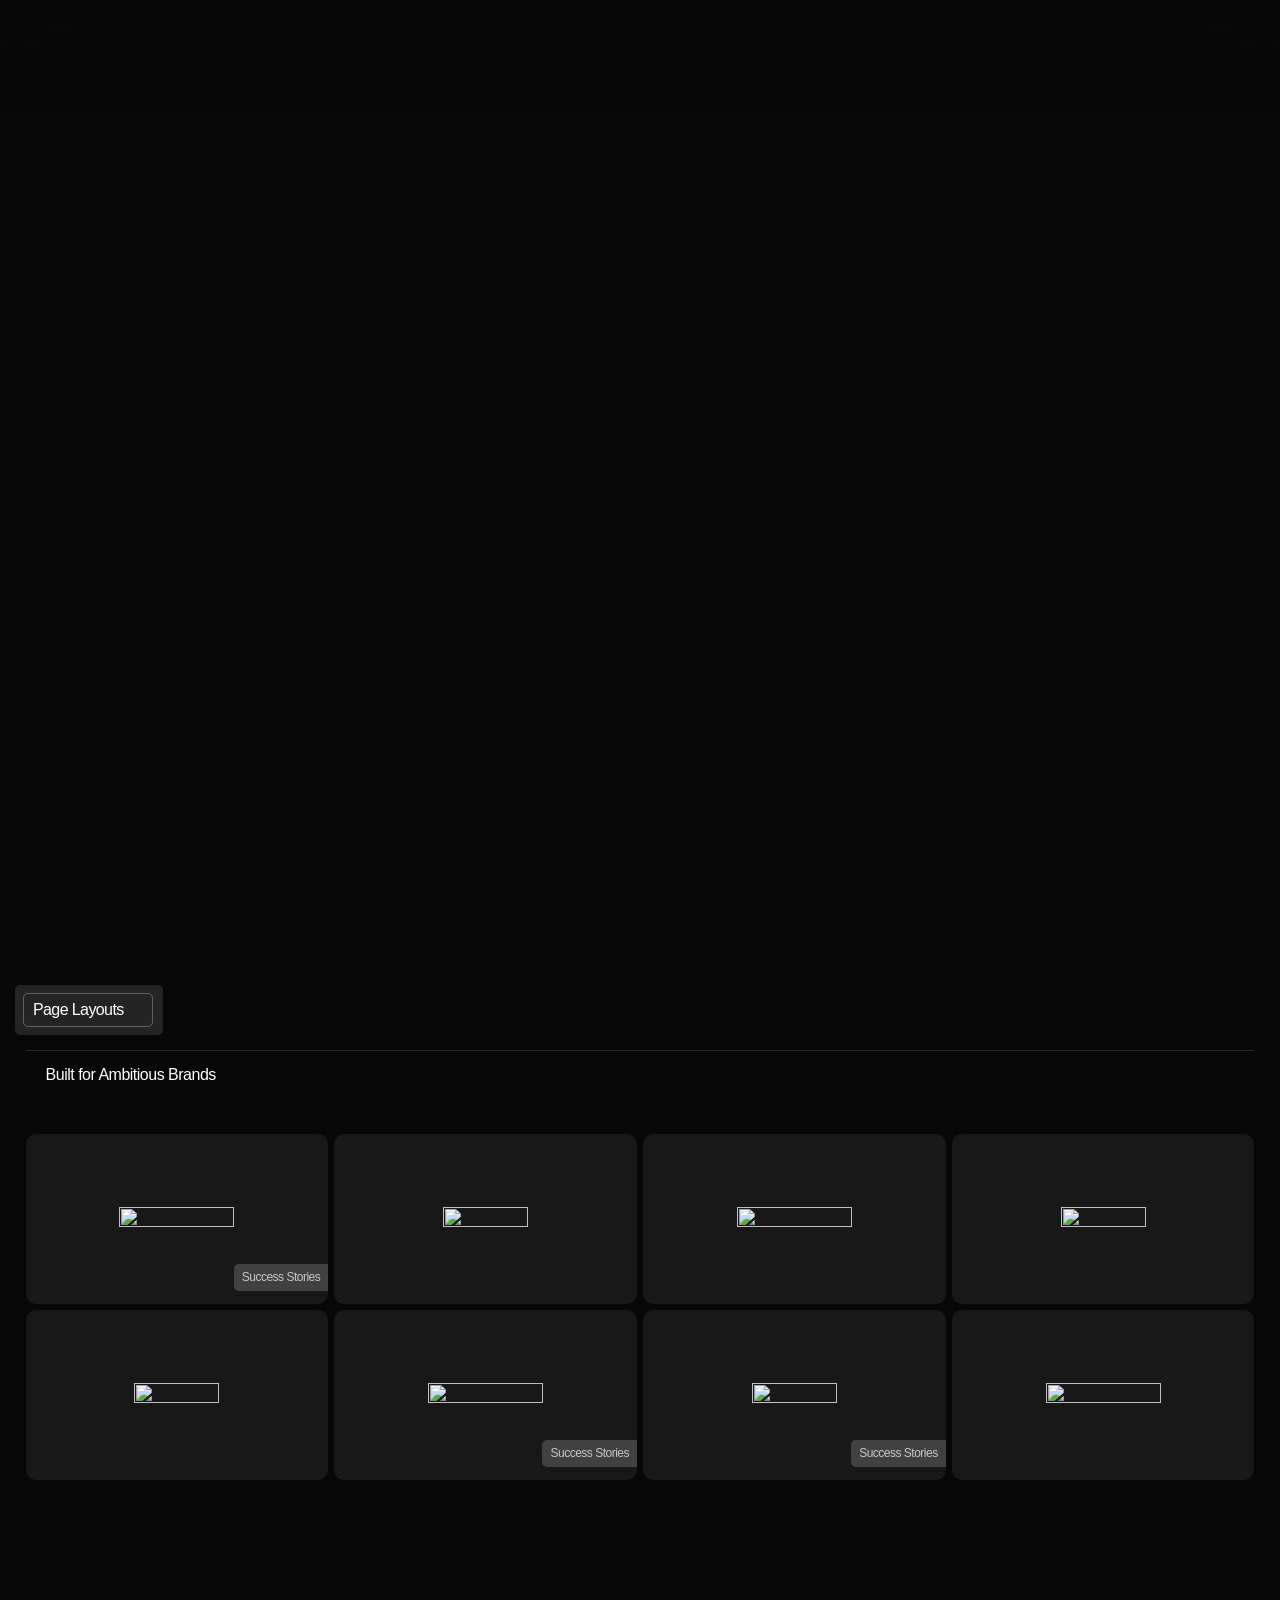
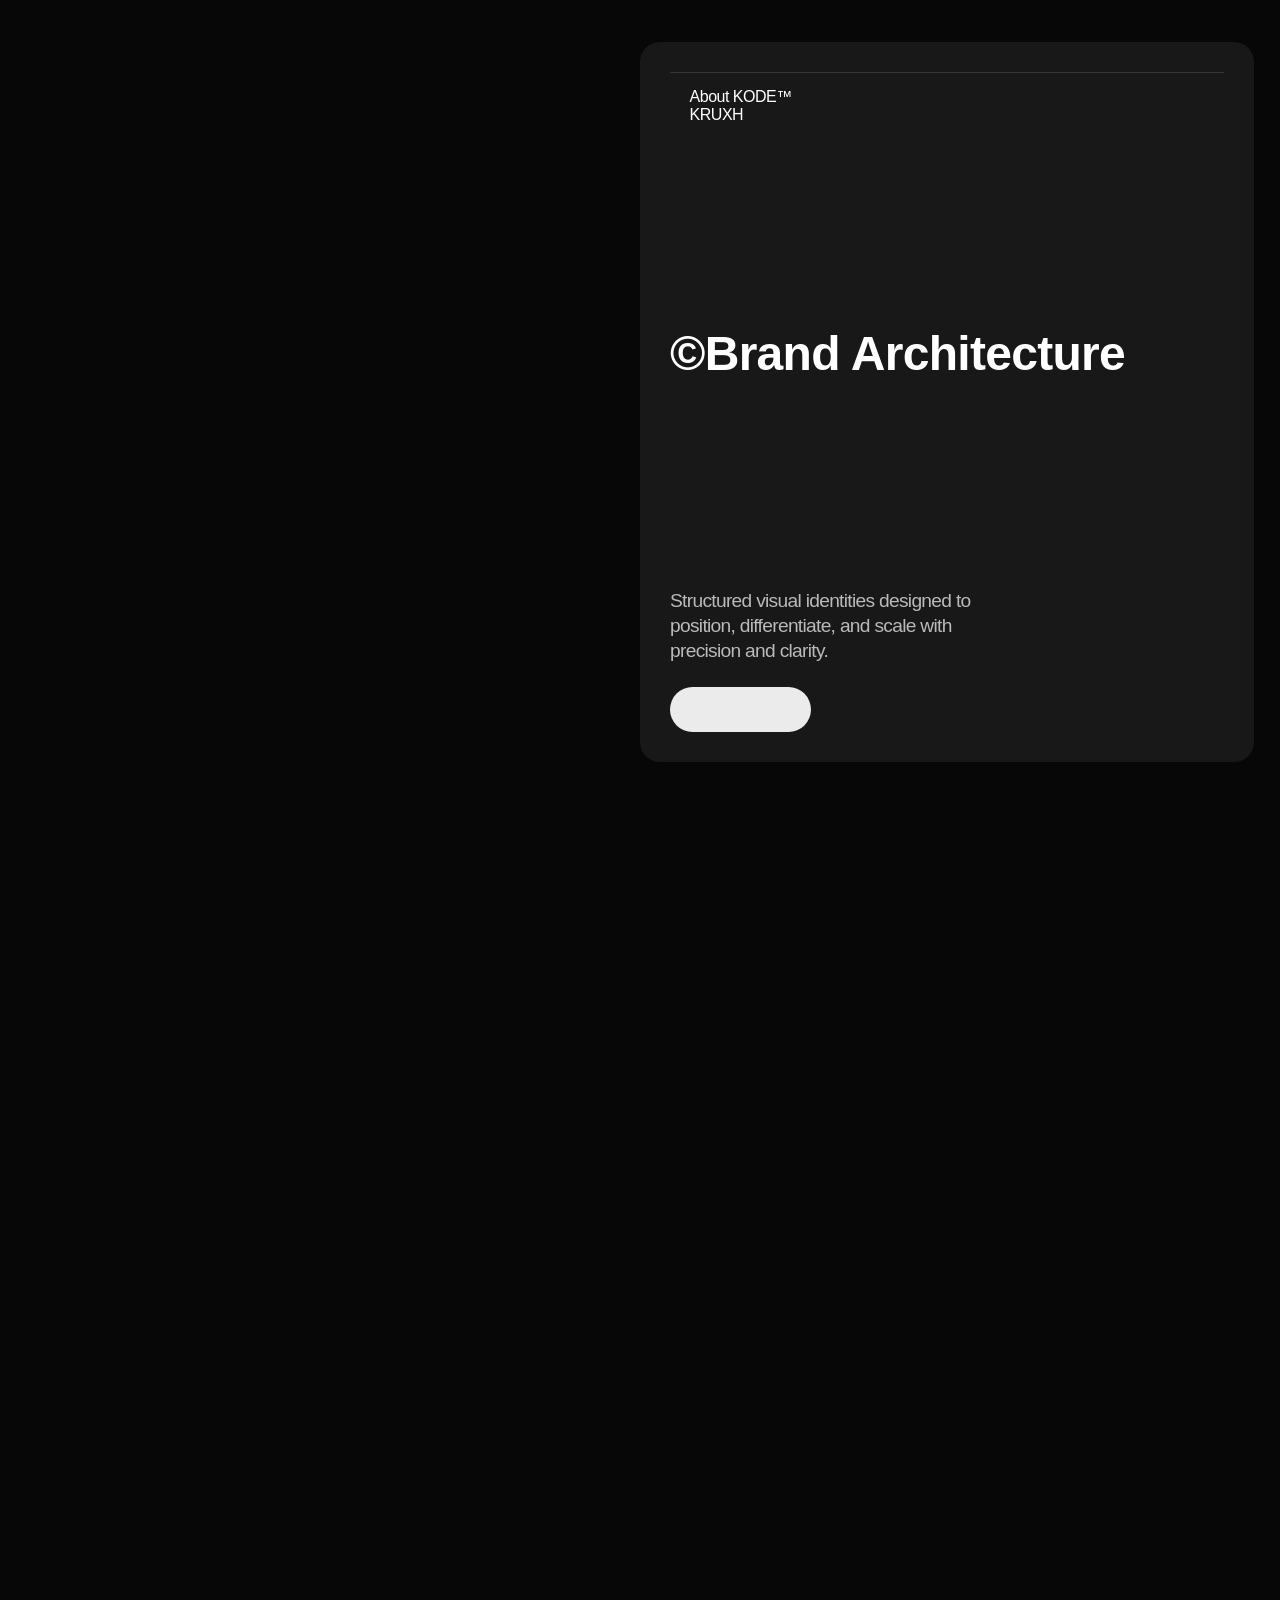
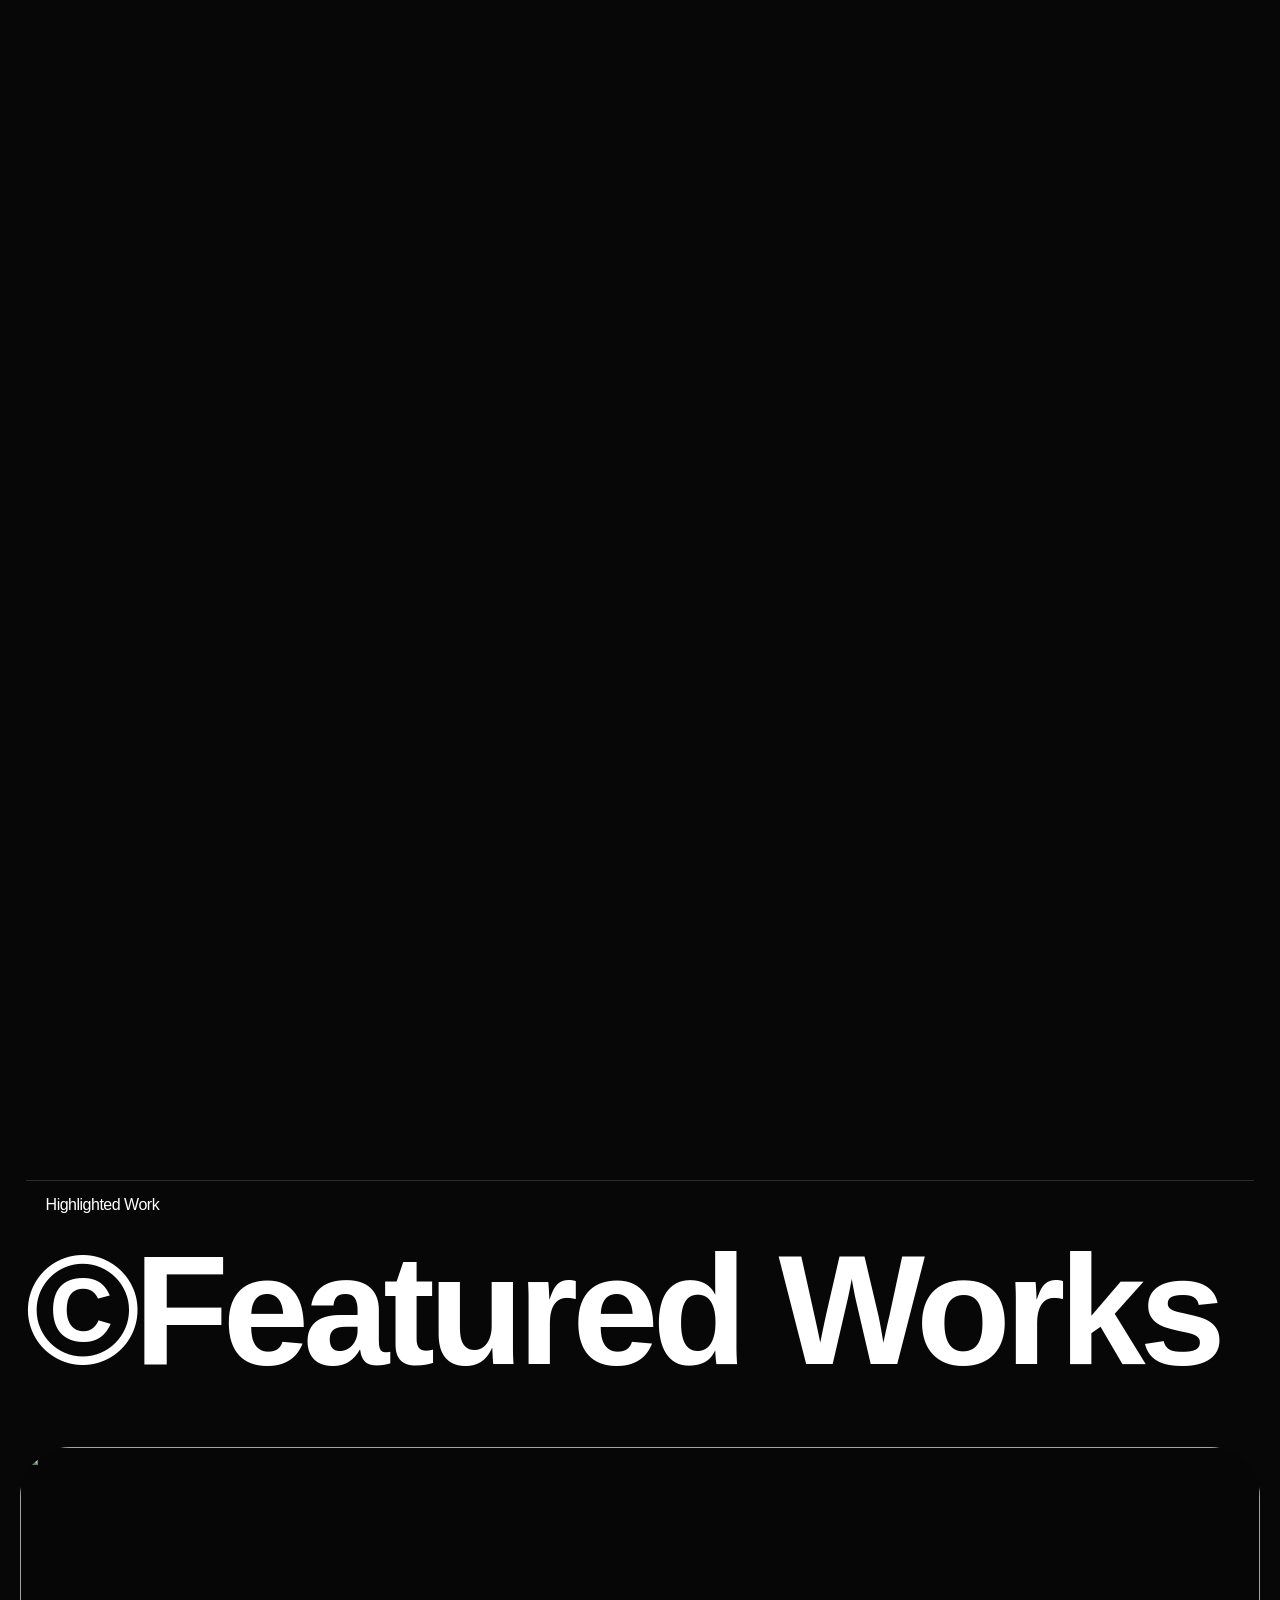
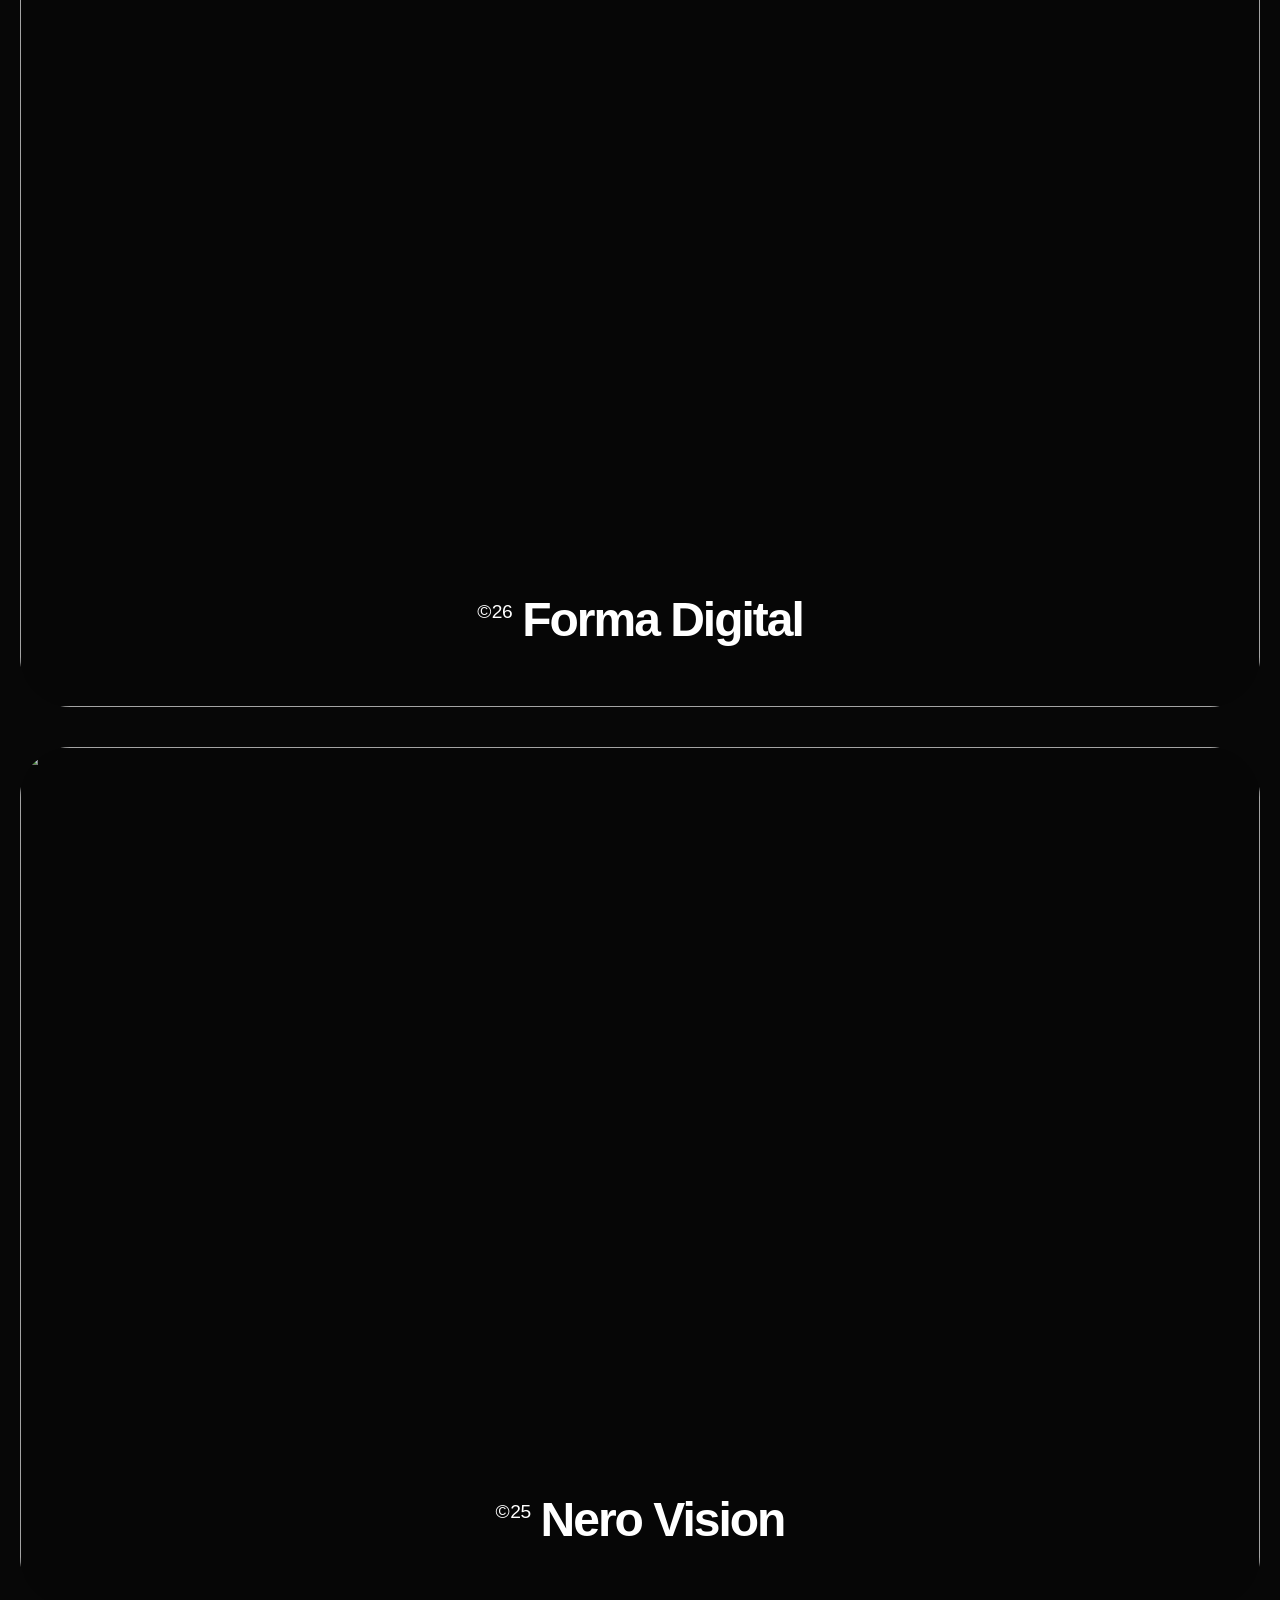
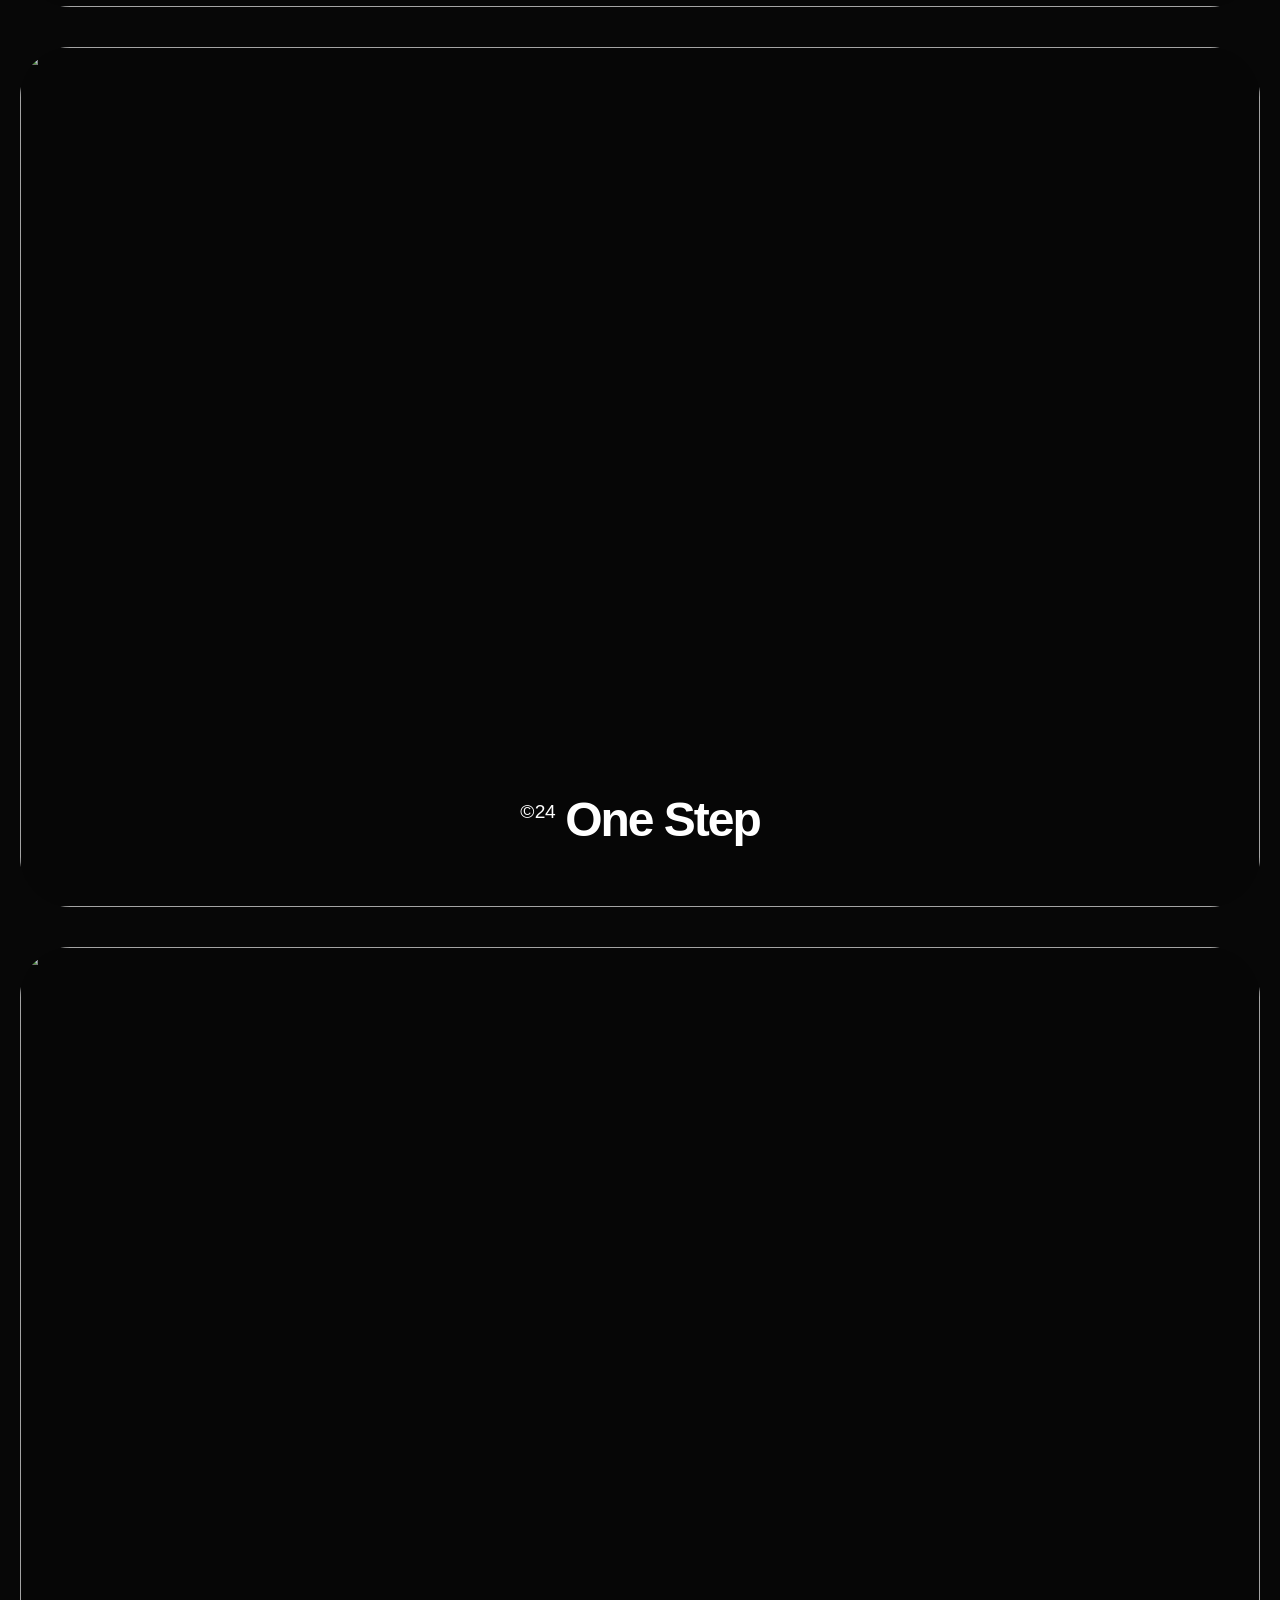
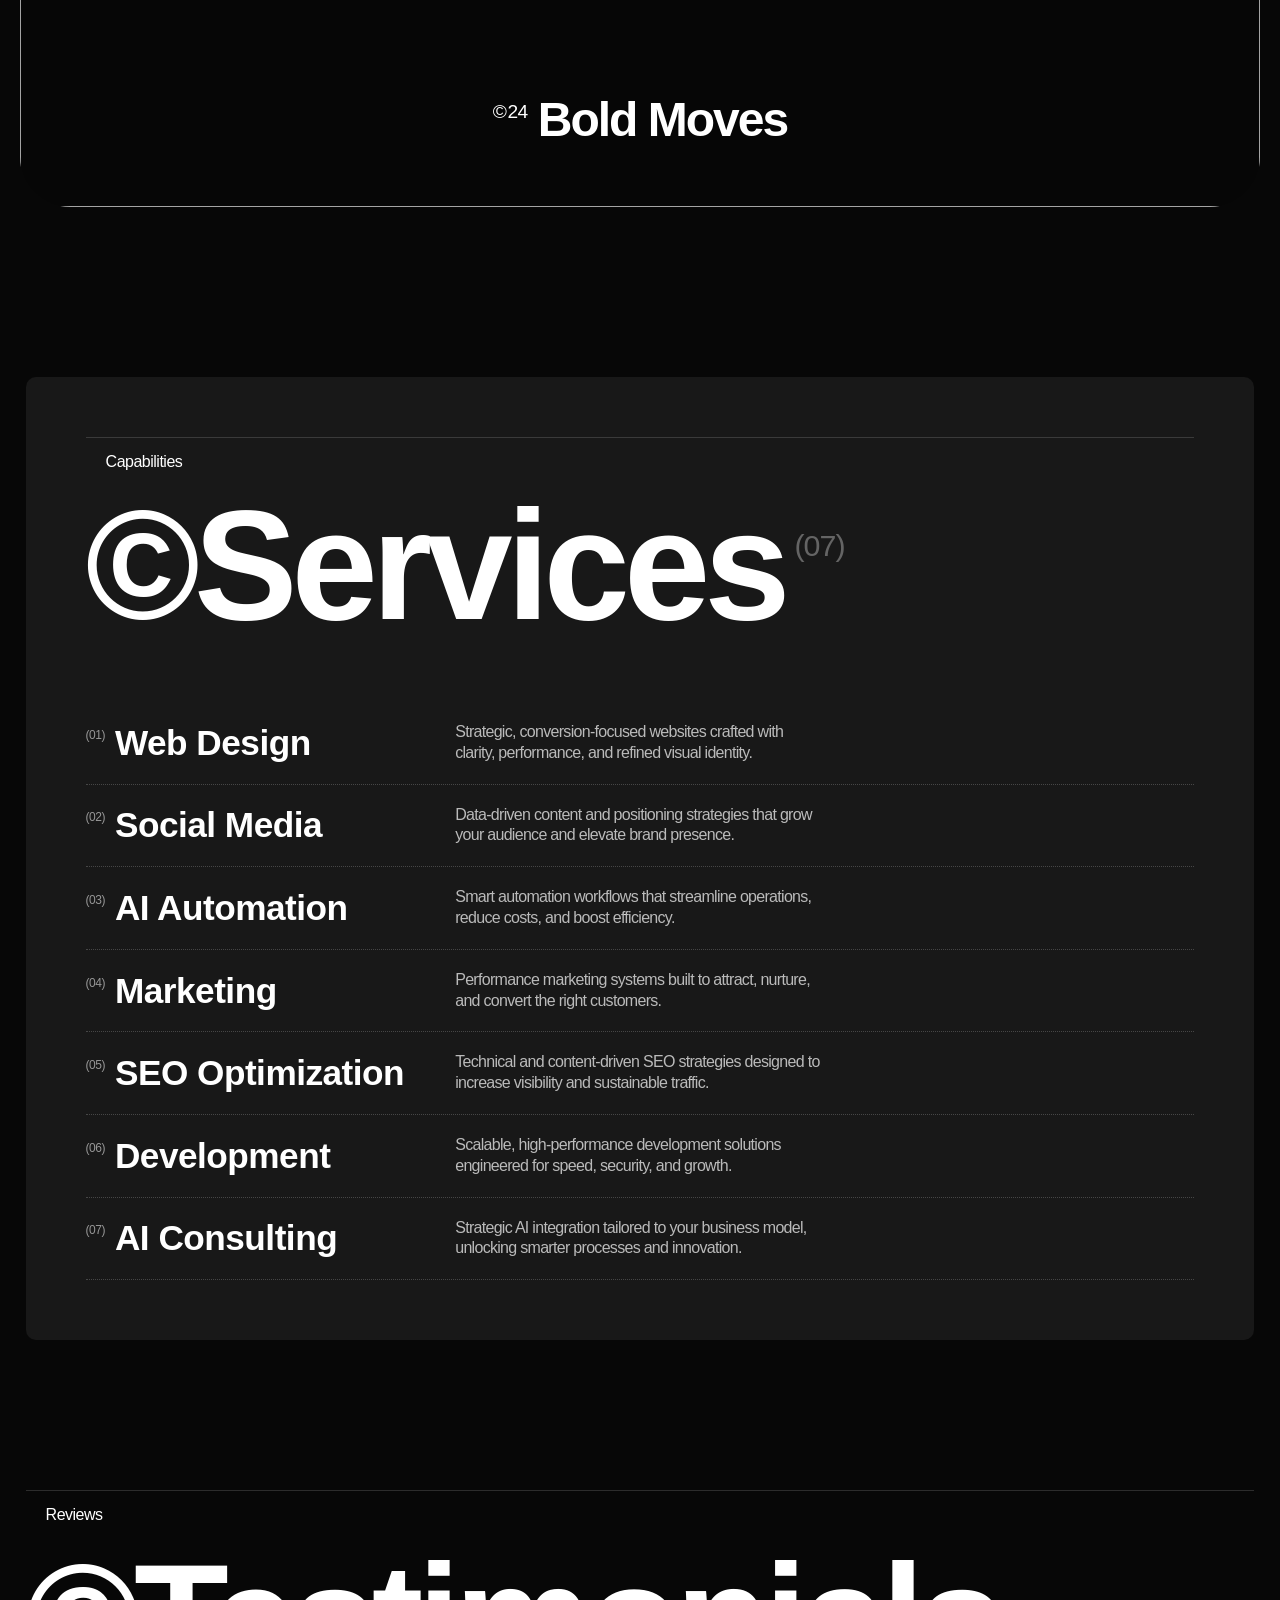
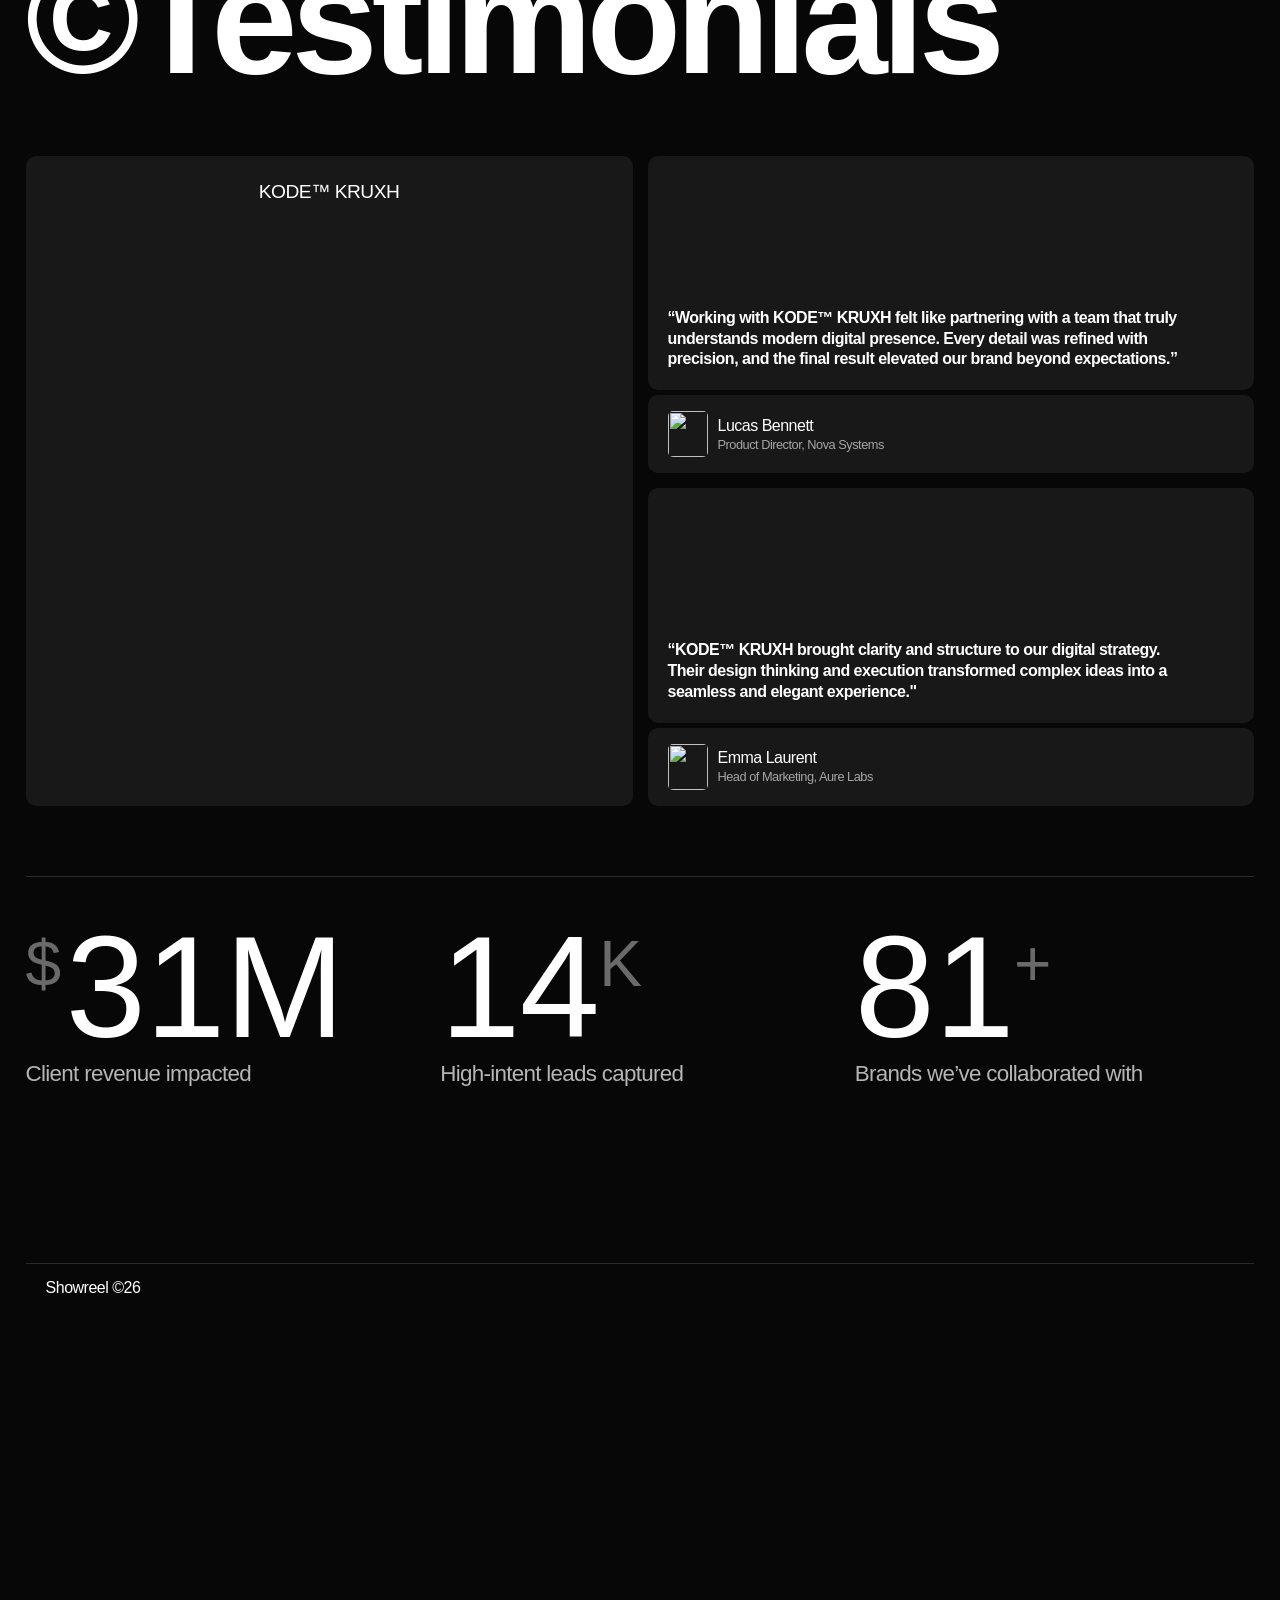
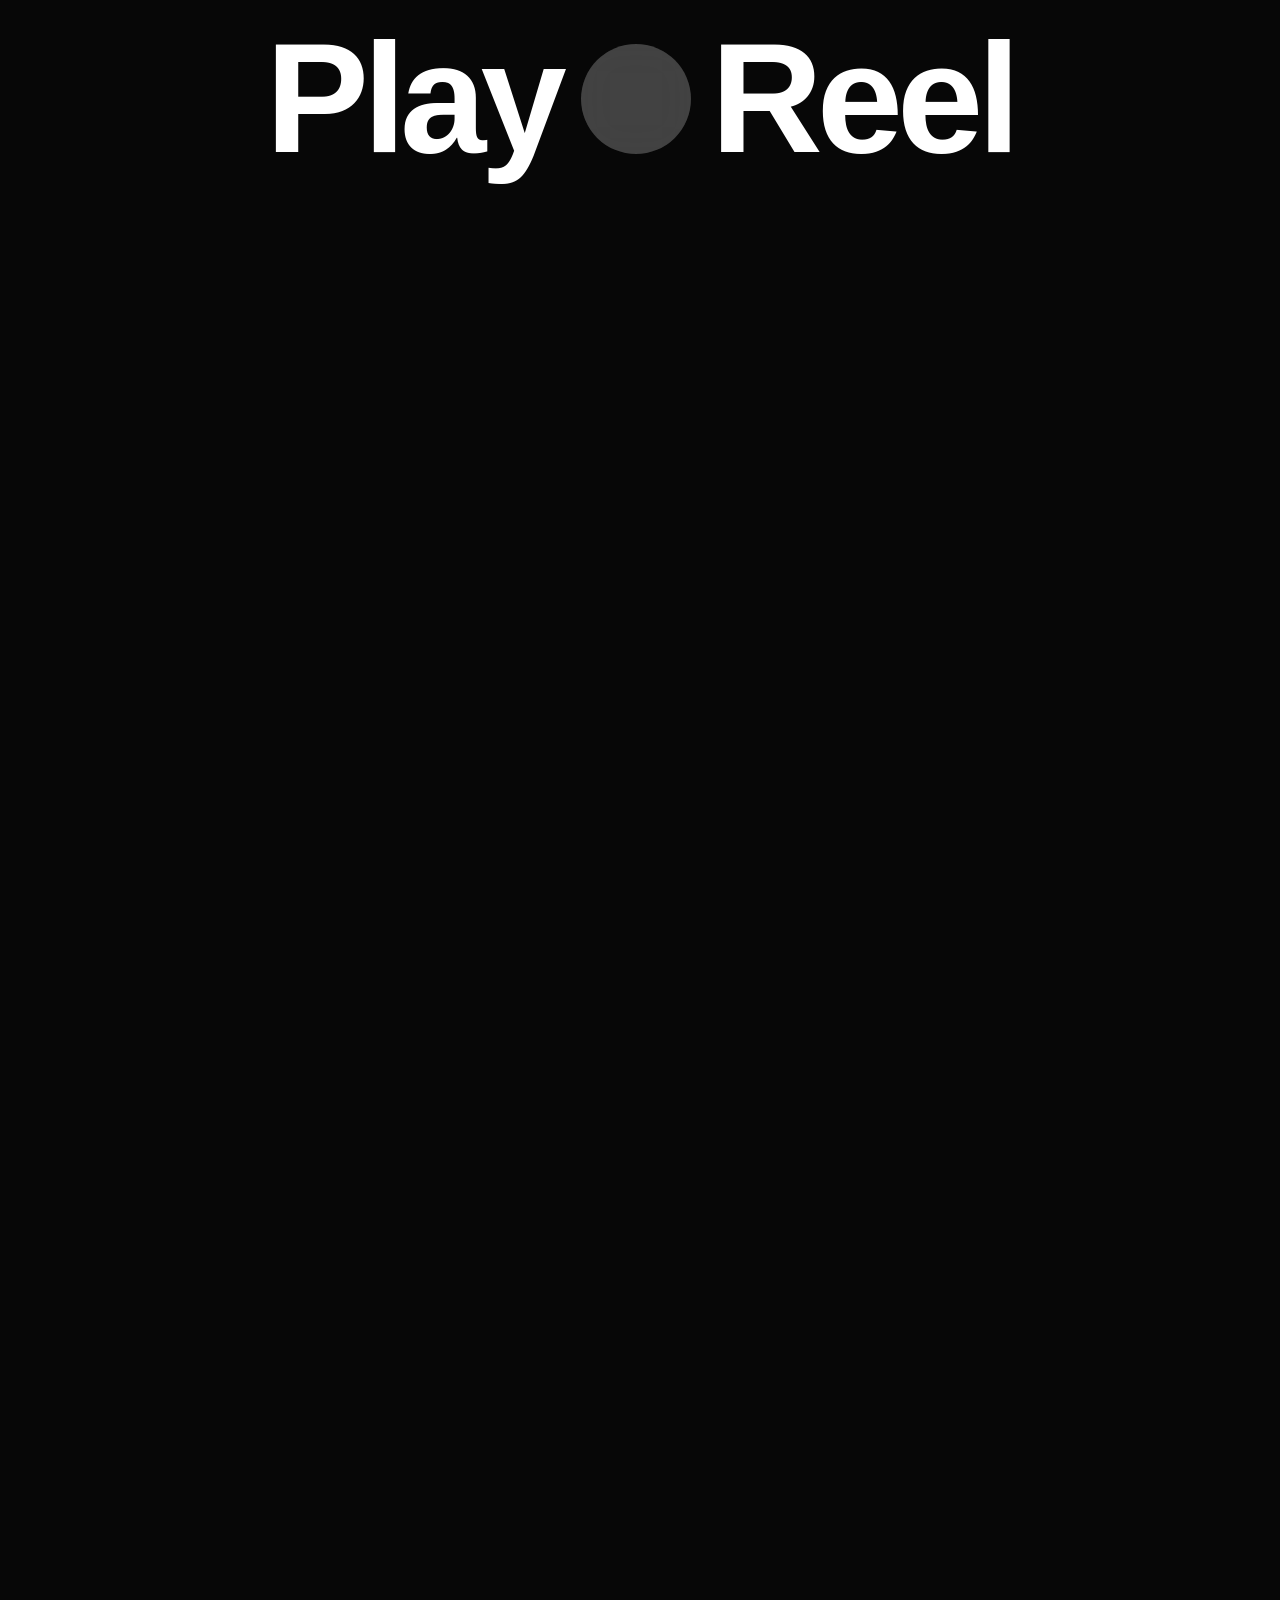
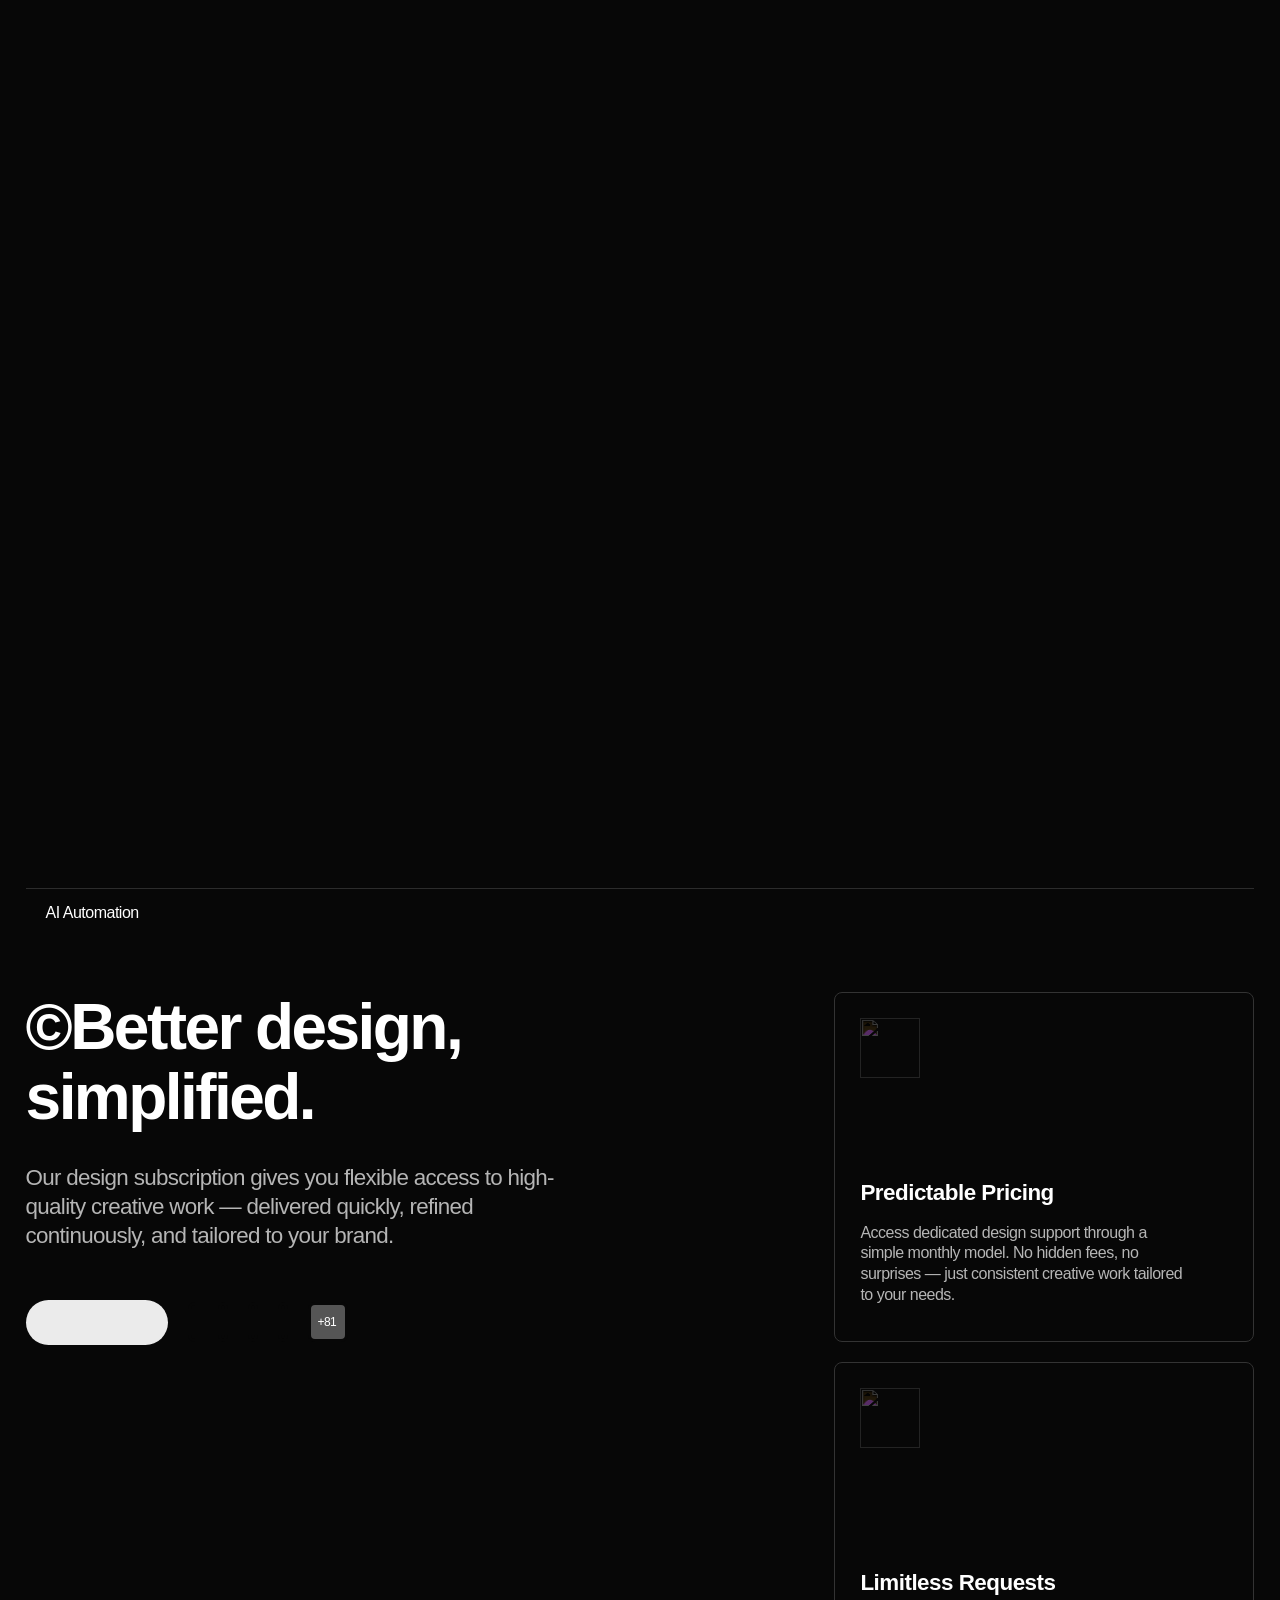
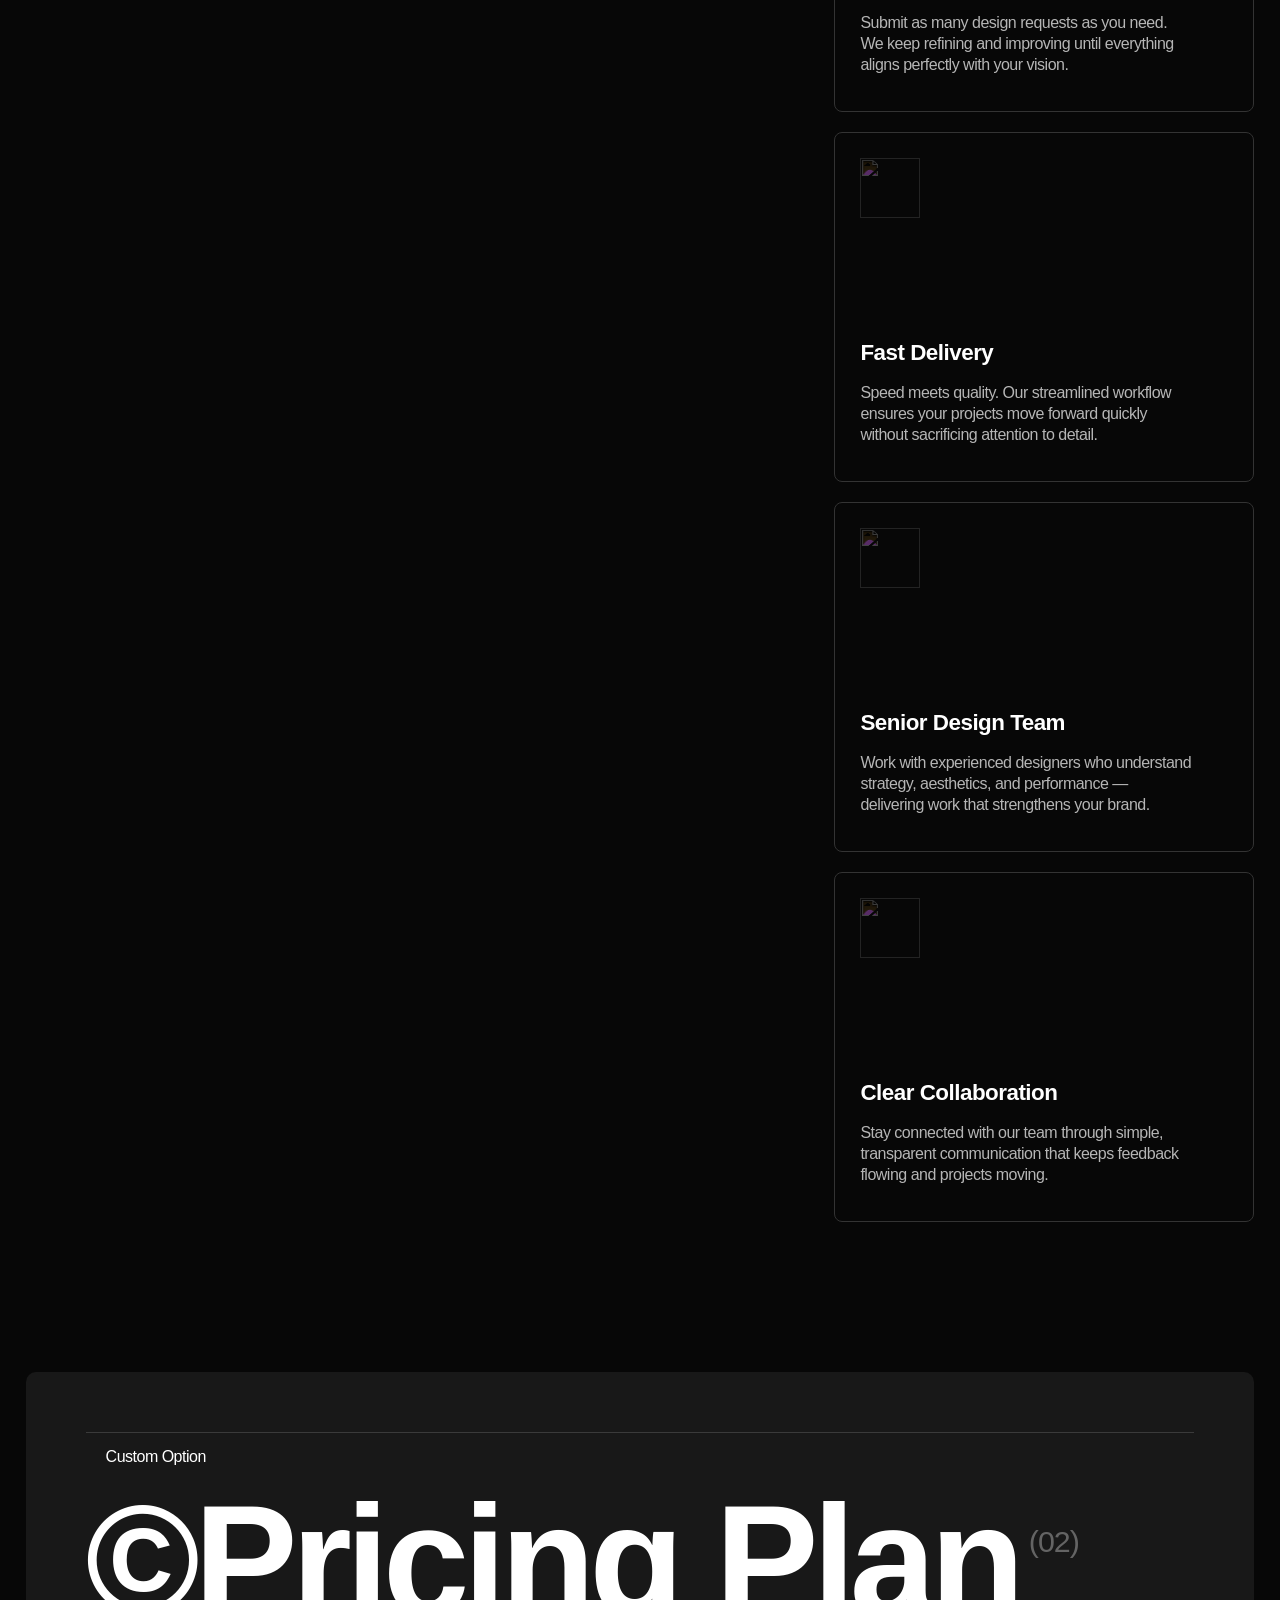
==== index.html @ d16c2e71 "Update index.html" ====
<!DOCTYPE html>
<html data-wf-domain="altrum-template.webflow.io" data-wf-page="699ed6f18aceafc086e38a65" data-wf-site="699ed6f18aceafc086e38a82" lang="en">
    <head>
        <meta charset="utf-8"/>
        <title>KODE™ - KRUXH</title>
        <meta content="width=device-width, initial-scale=1" name="viewport"/>

        <link href="styles.css" rel="stylesheet" type="text/css"/>
        <style>
            html.w-mod-js:not(.w-mod-ix3) :is(.line-absolute, .navigation-text-main, .top-text.logo.animated, .fixed-menu, .page-overlay-main, .line-small-divider, .hero-image, .button-small-name, .slot-live-overlay, .blur-div, .big-text-btn, .button-big-line-overlay, .button-big-arrow, .social-tooltip, .testimonials-card, .top-text.gray, .h2._01, .subhead.slide._01, .subhead.slide._02, .subhead.slide._03, .subhead.slide._04, .loader-text-overflow, .top-text.loader.scale, .logo-loader-overflow, .navigation-top, .hero-content, .image-animation._02, .text-animation-card._02, .card-text._02, .image-animation._03, .text-animation-card._03, .card-text._03, [data-wf-target*='["699ed6f18aceafc086e38a65","668513fa-96bc-a471-9254-1244961a6485"]'], [data-wf-target*='["699ed6f18aceafc086e38a65","ce714b43-ca02-f75e-a30b-e50c0386be7f"]'], [data-wf-target*='["699ed6f18aceafc086e38a65","11f4fc70-8a2d-088c-43e4-29580902aa2d"]'], [data-wf-target*='["699ed6f18aceafc086e38a65","57b5af3e-8de7-1a3d-0bcc-71e02f1dacc5"]']) {
                visibility: hidden !important;
            }
        </style>
        <link href="https://fonts.googleapis.com" rel="preconnect"/>
        <link href="https://fonts.gstatic.com" rel="preconnect" crossorigin="anonymous"/>
        <script src="https://ajax.googleapis.com/ajax/libs/webfont/1.6.26/webfont.js" type="text/javascript"></script>
        <script type="text/javascript">
            WebFont.load({
                google: {
                    families: ["Inter:300,400,500,600,700"]
                }
            });
        </script>
        <script type="text/javascript">
            !function(o, c) {
                var n = c.documentElement
                  , t = " w-mod-";
                n.className += t + "js",
                ("ontouchstart"in o || o.DocumentTouch && c instanceof DocumentTouch) && (n.className += t + "touch")
            }(window, document);
        </script>
        <link href="https://cdn.prod.website-files.com/699ed6f18aceafc086e38a82/699ed6f18aceafc086e38bf3_logo-small.jpg" rel="shortcut icon" type="image/x-icon"/>
        <link href="https://cdn.prod.website-files.com/699ed6f18aceafc086e38a82/699ed6f18aceafc086e38aa1_logo.png" rel="apple-touch-icon"/>
        <script type="application/ld+json">
            {
                "@context": "https://schema.org",
                "@type": "WebPage",
                "name": "KODE™ - KRUXH",
                "description": "KODE™ KRUXH is a contemporary Webflow template created to elevate your portfolio with clean composition and delicate motion effects.",
                "url": "/",
                "inLanguage": "en",
                "about": {
                    "@type": "Organization",
                    "@id": "#organization",
                    "name": "KODE™ KRUXH",
                    "alternateName": "KODE™ KRUXH",
                    "description": "Strategic design for brands that matter. More than a studio, we are a creative engine, a design authority, and a digital benchmark.",
                    "url": "/",
                    "email": "lylanoble1@gmail.com",
                    "telephone": "+1 100 300 404",
                    "sameAs": [
                        "https://instragram.com/",
                        "https://x.com/",
                        "https://linkedin.com/"
                    ],
                    "slogan": "Vision. Design. Build. Impact.",
                    "aggregateRating": {
                        "@type": "AggregateRating",
                        "ratingValue": "5",
                        "reviewCount": "3"
                    }
                },
                "mainEntity": {
                    "@type": "Service",
                    "serviceType": "Digital Design & Development Agency",
                    "provider": {
                        "@type": "Organization",
                        "@id": "#organization"
                    },
                    "areaServed": "Worldwide",
                    "hasOfferCatalog": {
                        "@type": "OfferCatalog",
                        "name": "Digital Services",
                        "itemListElement": [
                            {
                                "@type": "Offer",
                                "itemOffered": {
                                    "@type": "Service",
                                    "name": "Web Design",
                                    "description": "Strategic, conversion-focused websites crafted with clarity, performance, and refined visual identity."
                                }
                            },
                            {
                                "@type": "Offer",
                                "itemOffered": {
                                    "@type": "Service",
                                    "name": "Social Media",
                                    "description": "Data-driven content and positioning strategies that grow your audience and elevate brand presence."
                                }
                            },
                            {
                                "@type": "Offer",
                                "itemOffered": {
                                    "@type": "Service",
                                    "name": "AI Automation",
                                    "description": "Smart automation workflows that streamline operations, reduce costs, and boost efficiency."
                                }
                            },
                            {
                                "@type": "Offer",
                                "itemOffered": {
                                    "@type": "Service",
                                    "name": "Marketing",
                                    "description": "Performance marketing systems built to attract, nurture, and convert the right customers."
                                }
                            },
                            {
                                "@type": "Offer",
                                "itemOffered": {
                                    "@type": "Service",
                                    "name": "SEO Optimization",
                                    "description": "Technical and content-driven SEO strategies designed to increase visibility and sustainable traffic."
                                }
                            },
                            {
                                "@type": "Offer",
                                "itemOffered": {
                                    "@type": "Service",
                                    "name": "Development",
                                    "description": "Scalable, high-performance development solutions engineered for speed, security, and growth."
                                }
                            },
                            {
                                "@type": "Offer",
                                "itemOffered": {
                                    "@type": "Service",
                                    "name": "AI Consulting",
                                    "description": "Strategic AI integration tailored to your business model, unlocking smarter processes and innovation."
                                }
                            }
                        ]
                    }
                },
                "review": [
                    {
                        "@type": "Review",
                        "author": {
                            "@type": "Person",
                            "name": "Emma Larsen",
                            "jobTitle": "Creative Director",
                            "worksFor": {
                                "@type": "Organization",
                                "name": "Acme"
                            }
                        },
                        "reviewBody": "™ KRUXH™ transformed our vision into a refined digital system that feels both strategic and effortless. Their attention to detail and clarity in execution made the entire process seamless.",
                        "reviewRating": {
                            "@type": "Rating",
                            "ratingValue": "5"
                        }
                    },
                    {
                        "@type": "Review",
                        "author": {
                            "@type": "Person",
                            "name": "Daniel Whitmore",
                            "jobTitle": "Marketing",
                            "worksFor": {
                                "@type": "Organization",
                                "name": "VK Group"
                            }
                        },
                        "reviewBody": "What impressed us most was their structured thinking. Every design decision had purpose, every interaction had intention. ™ KRUXH™.",
                        "reviewRating": {
                            "@type": "Rating",
                            "ratingValue": "5"
                        }
                    },
                    {
                        "@type": "Review",
                        "author": {
                            "@type": "Person",
                            "name": "Sofia Reinhardt",
                            "jobTitle": "CEO",
                            "worksFor": {
                                "@type": "Organization",
                                "name": "Elevate Technologies"
                            }
                        },
                        "reviewBody": "Working with ™ KRUXH™ felt like partnering with an in-house strategic team. They challenged our ideas, strengthened our positioning, and delivered a platform built to scale.",
                        "reviewRating": {
                            "@type": "Rating",
                            "ratingValue": "5"
                        }
                    }
                ]
            }</script>
    </head>
    <body>
        <div class="blur-effect"></div>
        <div class="navigation-top">
            <div data-w-id="3f11dda1-59af-fb4a-c839-097037349a12" data-animation="default" data-collapse="medium" data-duration="400" data-easing="ease" data-easing2="ease" role="banner" class="navbar w-nav">
                <a href="/" id="w-node-_3f11dda1-59af-fb4a-c839-097037349a13-37349a11" aria-current="page" class="logo-first w-inline-block w--current">
                    <p class="top-text logo">KODE™</p>
                    <p class="top-text logo animated">KRUXH</p>
                </a>
                <div id="w-node-_3f11dda1-59af-fb4a-c839-097037349a18-37349a11" class="make-grid hide-mobile">
                    <nav role="navigation" class="nav-menu first w-nav-menu">
                        <a href="index.html" aria-current="page" class="button-link w-inline-block w--current">
                            <div class="button-flex">
                                <div class="text-overflow">
                                    <div class="navigation-text-main _01">Home</div>
                                    <div class="navigation-text-main _02">Home</div>
                                </div>
                                <div class="line-divider">
                                    <div class="line-absolute"></div>
                                </div>
                            </div>
                        </a>
                        <a href="/about.html" class="button-link w-inline-block">
                            <div class="button-flex">
                                <div class="text-overflow">
                                    <div class="navigation-text-main _01">About</div>
                                    <div class="navigation-text-main _02">About</div>
                                </div>
                                <div class="line-divider">
                                    <div class="line-absolute"></div>
                                </div>
                            </div>
                        </a>
                        <a href="/work.html" class="button-link w-inline-block">
                            <div class="button-flex">
                                <div class="text-overflow">
                                    <div class="navigation-text-main _01">
                                        Work<br/>
                                    </div>
                                    <div class="navigation-text-main _02">Work</div>
                                </div>
                                <div class="line-divider">
                                    <div class="line-absolute"></div>
                                </div>
                            </div>
                            <div class="number-text">(14)</div>
                        </a>
                        <a href="/services.html" class="button-link w-inline-block">
                            <div class="button-flex">
                                <div class="text-overflow">
                                    <div class="navigation-text-main _01">Services</div>
                                    <div class="navigation-text-main _02">Services</div>
                                </div>
                                <div class="line-divider">
                                    <div class="line-absolute"></div>
                                </div>
                            </div>
                            <div class="number-text">(07)</div>
                        </a>
                        <a href="/contact.html" class="button-link w-inline-block">
                            <div class="button-flex">
                                <div class="text-overflow">
                                    <div class="navigation-text-main _01">Contact</div>
                                    <div class="navigation-text-main _02">Contact</div>
                                </div>
                                <div class="line-divider">
                                    <div class="line-absolute"></div>
                                </div>
                            </div>
                        </a>
                    </nav>
                </div>
                <div id="w-node-_3f11dda1-59af-fb4a-c839-097037349a29-37349a11" class="last-part">
                    <div class="last-item">
                        <div class="hamburger-flex">
                            <div class="hamburger-text">
                                <div class="text-small-menu">Menu</div>
                                <div class="text-small-menu">Close</div>
                            </div>
                            <div class="hamburger-wrapper">
                                <div class="hamburger-line _01"></div>
                                <div class="hamburger-line _02"></div>
                            </div>
                        </div>
                    </div>
                </div>
                <div class="fixed-menu">
                    <div class="navbar-wrapper">
                        <div class="navbar-skew-fixed">
                            <div class="navbar-skew-wrapper">
                                <div class="skew-line-div"></div>
                            </div>
                        </div>
                        <div class="navigation-content">
                            <div class="menu-big-first">
                                <a href="/" aria-current="page" class="button-big-menu w-inline-block w--current">
                                    <div class="button-big-flex">
                                        <img width="18" loading="lazy" alt="" src="https://cdn.prod.website-files.com/699ed6f18aceafc086e38a82/699f89c49271389efbdafdbc_arrows.png" class="button-big-arrow"/>
                                        <div class="big-text-btn">Home</div>
                                        <div class="number-small-btn">
                                            <div class="number-small-big-menu">01</div>
                                            <div class="number-small-big-menu">01</div>
                                        </div>
                                    </div>
                                    <div class="button-big-line">
                                        <div class="button-big-line-overlay"></div>
                                    </div>
                                </a>
                                <a href="/about" class="button-big-menu w-inline-block">
                                    <div class="button-big-flex">
                                        <img width="18" loading="lazy" alt="" src="https://cdn.prod.website-files.com/699ed6f18aceafc086e38a82/699f89c49271389efbdafdbc_arrows.png" class="button-big-arrow"/>
                                        <div class="big-text-btn">About</div>
                                        <div class="number-small-btn">
                                            <div class="number-small-big-menu">02</div>
                                            <div class="number-small-big-menu">02</div>
                                        </div>
                                    </div>
                                    <div class="button-big-line">
                                        <div class="button-big-line-overlay"></div>
                                    </div>
                                </a>
                                <a href="/work" class="button-big-menu w-inline-block">
                                    <div class="button-big-flex">
                                        <img width="18" loading="lazy" alt="" src="https://cdn.prod.website-files.com/699ed6f18aceafc086e38a82/699f89c49271389efbdafdbc_arrows.png" class="button-big-arrow"/>
                                        <div class="big-text-btn">Work</div>
                                        <div class="number-small-btn">
                                            <div class="number-small-big-menu">03</div>
                                            <div class="number-small-big-menu">03</div>
                                        </div>
                                    </div>
                                    <div class="button-big-line">
                                        <div class="button-big-line-overlay"></div>
                                    </div>
                                </a>
                                <a href="/blog" class="button-big-menu w-inline-block">
                                    <div class="button-big-flex">
                                        <img width="18" loading="lazy" alt="" src="https://cdn.prod.website-files.com/699ed6f18aceafc086e38a82/699f89c49271389efbdafdbc_arrows.png" class="button-big-arrow"/>
                                        <div class="big-text-btn">News</div>
                                        <div class="number-small-btn">
                                            <div class="number-small-big-menu">04</div>
                                            <div class="number-small-big-menu">04</div>
                                        </div>
                                    </div>
                                    <div class="button-big-line">
                                        <div class="button-big-line-overlay"></div>
                                    </div>
                                </a>
                                <a href="/contact" class="button-big-menu w-inline-block">
                                    <div class="button-big-flex">
                                        <img width="18" loading="lazy" alt="" src="https://cdn.prod.website-files.com/699ed6f18aceafc086e38a82/699f89c49271389efbdafdbc_arrows.png" class="button-big-arrow"/>
                                        <div class="big-text-btn">Contact</div>
                                        <div class="number-small-btn">
                                            <div class="number-small-big-menu">05</div>
                                            <div class="number-small-big-menu">05</div>
                                        </div>
                                    </div>
                                    <div class="button-big-line">
                                        <div class="button-big-line-overlay"></div>
                                    </div>
                                </a>
                            </div>
                            <div class="menu-big-second">
                                <div class="social-flex">
                                    <a href="https://instragram.com/" class="social-icon w-inline-block">
                                        <img loading="lazy" src="https://cdn.prod.website-files.com/699ed6f18aceafc086e38a82/69a04f1ac43e5c7beedc0f7e_insta.webp" alt="" sizes="(max-width: 512px) 100vw, 512px" srcset="https://cdn.prod.website-files.com/699ed6f18aceafc086e38a82/69a04f1ac43e5c7beedc0f7e_insta-p-500.png 500w, https://cdn.prod.website-files.com/699ed6f18aceafc086e38a82/69a04f1ac43e5c7beedc0f7e_insta.webp 512w" class="social-image"/>
                                        <div class="social-tooltip">
                                            <div class="tooltip-bg">
                                                <div>Instagram</div>
                                            </div>
                                            <img width="16" loading="lazy" alt="" src="https://cdn.prod.website-files.com/699ed6f18aceafc086e38a82/69a5d69c01b166c0e7ffd22e_triangle-dpng.webp" class="image"/>
                                        </div>
                                    </a>
                                    <a href="https://x.com/" class="social-icon w-inline-block">
                                        <img loading="lazy" src="https://cdn.prod.website-files.com/699ed6f18aceafc086e38a82/69a04f1ad0d6334fead72ae2_x.webp" alt="" sizes="(max-width: 512px) 100vw, 512px" srcset="https://cdn.prod.website-files.com/699ed6f18aceafc086e38a82/69a04f1ad0d6334fead72ae2_x-p-500.png 500w, https://cdn.prod.website-files.com/699ed6f18aceafc086e38a82/69a04f1ad0d6334fead72ae2_x.webp 512w" class="social-image"/>
                                        <div class="social-tooltip">
                                            <div class="tooltip-bg">
                                                <div>X</div>
                                            </div>
                                            <img width="16" loading="lazy" alt="" src="https://cdn.prod.website-files.com/699ed6f18aceafc086e38a82/69a5d69c01b166c0e7ffd22e_triangle-dpng.webp" class="image"/>
                                        </div>
                                    </a>
                                    <a href="https://linkedin.com/" class="social-icon w-inline-block">
                                        <img loading="lazy" src="https://cdn.prod.website-files.com/699ed6f18aceafc086e38a82/69a04f1a7e0ba6af281734f3_li.webp" alt="" sizes="(max-width: 512px) 100vw, 512px" srcset="https://cdn.prod.website-files.com/699ed6f18aceafc086e38a82/69a04f1a7e0ba6af281734f3_li-p-500.webp 500w, https://cdn.prod.website-files.com/699ed6f18aceafc086e38a82/69a04f1a7e0ba6af281734f3_li.webp 512w" class="social-image"/>
                                        <div class="social-tooltip">
                                            <div class="tooltip-bg">
                                                <div>LinkedIn</div>
                                            </div>
                                            <img width="16" loading="lazy" alt="" src="https://cdn.prod.website-files.com/699ed6f18aceafc086e38a82/69a5d69c01b166c0e7ffd22e_triangle-dpng.webp" class="image"/>
                                        </div>
                                    </a>
                                </div>
                                <div class="divider-xs"></div>
                                <div class="copywrith-dark">
                                    <div>© 2026 KODE™ KRUXH</div>
                                </div>
                            </div>
                        </div>
                    </div>
                </div>
            </div>
        </div>
        <div class="main-content">
            <div class="hero">
                <div class="hero-image">
                    <div class="line-effect-divider">
                        <div class="line-small-divider"></div>
                        <div class="line-small-divider"></div>
                        <div class="line-small-divider"></div>
                        <div class="line-small-divider"></div>
                        <div class="line-small-divider"></div>
                        <div class="line-small-divider"></div>
                        <div class="line-small-divider"></div>
                        <div class="line-small-divider"></div>
                        <div class="line-small-divider"></div>
                        <div class="line-small-divider"></div>
                        <div class="line-small-divider"></div>
                        <div class="line-small-divider"></div>
                        <div class="line-small-divider"></div>
                        <div class="line-small-divider"></div>
                        <div class="line-small-divider"></div>
                    </div>
                    <img src="https://cdn.prod.website-files.com/699ed6f18aceafc086e38a82/69a5d3d54f509b230fe3eea6_Striking-Portrait-3.webp" loading="eager" sizes="(max-width: 2684px) 100vw, 2684px" srcset="https://cdn.prod.website-files.com/699ed6f18aceafc086e38a82/69a5d3d54f509b230fe3eea6_Striking-Portrait-3-p-500.webp 500w, https://cdn.prod.website-files.com/699ed6f18aceafc086e38a82/69a5d3d54f509b230fe3eea6_Striking-Portrait-3-p-800.webp 800w, https://cdn.prod.website-files.com/699ed6f18aceafc086e38a82/69a5d3d54f509b230fe3eea6_Striking-Portrait-3-p-1080.webp 1080w, https://cdn.prod.website-files.com/699ed6f18aceafc086e38a82/69a5d3d54f509b230fe3eea6_Striking-Portrait-3-p-1600.webp 1600w, https://cdn.prod.website-files.com/699ed6f18aceafc086e38a82/69a5d3d54f509b230fe3eea6_Striking-Portrait-3-p-2000.webp 2000w, https://cdn.prod.website-files.com/699ed6f18aceafc086e38a82/69a5d3d54f509b230fe3eea6_Striking-Portrait-3-p-2600.webp 2600w, https://cdn.prod.website-files.com/699ed6f18aceafc086e38a82/69a5d3d54f509b230fe3eea6_Striking-Portrait-3.webp 2684w" alt="" class="bg-video"/>
                    <div class="radius-gradient-shadow"></div>
                    <div data-poster-url="https://cdn.prod.website-files.com/699ed6f18aceafc086e38a82%2F69a593bef47cd9955a19a694_rays-2_poster.0000000.jpg" data-video-urls="https://cdn.prod.website-files.com/699ed6f18aceafc086e38a82%2F69a593bef47cd9955a19a694_rays-2_mp4.mp4,https://cdn.prod.website-files.com/699ed6f18aceafc086e38a82%2F69a593bef47cd9955a19a694_rays-2_webm.webm" data-autoplay="true" data-loop="true" data-wf-ignore="true" class="bg-overlay w-background-video w-background-video-atom">
                        <video id="8d312cec-c350-f624-1a49-0d89e3467127-video" autoplay="" loop="" style="background-image:url(&quot;https://cdn.prod.website-files.com/699ed6f18aceafc086e38a82%2F69a593bef47cd9955a19a694_rays-2_poster.0000000.jpg&quot;)" muted="" playsinline="" data-wf-ignore="true" data-object-fit="cover">
                            <source src="https://cdn.prod.website-files.com/699ed6f18aceafc086e38a82%2F69a593bef47cd9955a19a694_rays-2_mp4.mp4" data-wf-ignore="true"/>
                            <source src="https://cdn.prod.website-files.com/699ed6f18aceafc086e38a82%2F69a593bef47cd9955a19a694_rays-2_webm.webm" data-wf-ignore="true"/>
                        </video>
                    </div>
                </div>
                <div class="hero-content">
                    <div class="container">
                        <div>
                            <div class="plus-grid flex">
                                <div id="w-node-_8c17fd21-4ec3-c4cd-23c9-0456431934de-86e38a65" class="service-flex-small add-top">
                                    <div class="flex-service-small">
                                        <div class="gray-color">(01)</div>
                                        <div>Web Design</div>
                                    </div>
                                    <div class="flex-service-small">
                                        <div class="gray-color">(02)</div>
                                        <div>Social Media</div>
                                    </div>
                                    <div class="flex-service-small">
                                        <div class="gray-color">(03)</div>
                                        <div>Marketing</div>
                                    </div>
                                    <div class="flex-service-small">
                                        <div class="gray-color">(04)</div>
                                        <div>Development</div>
                                    </div>
                                    <div class="flex-service-small no-bottom-line">
                                        <div class="gray-color">(05)</div>
                                        <div>SEO Optimization</div>
                                    </div>
                                </div>
                                <h1 id="w-node-_1ab594ed-ade0-24e2-823b-f8077e784ccd-86e38a65" class="h1">
                                    kode<span class="small">™</span>
                                </h1>
                                <div id="w-node-_50f1b65b-3db5-8a4c-bd9e-9011522aeed6-86e38a65" class="top-text since-text">©Since — 2018</div>
                            </div>
                        </div>
                    </div>
                    <div class="container">
                        <div class="logo-hero">
                            <div id="w-node-b86aa070-378b-63ce-6c96-4a4e55445ce8-86e38a65" class="service-flex-small _01">
                                <a id="w-node-cfa6b7f9-4425-9fa6-b4f3-9f335bef16b7-5bef16b7" href="#" class="contact-team w-inline-block">
                                    <div class="team-photo">
                                        <img loading="lazy" src="images/lyla-noble.jpg" alt="" sizes="(max-width: 512px) 100vw, 512px" srcset="images/lyla-noble.jpg 500w, images/lyla-noble.jpg 800w, images/lyla-noble.jpg 1080w, images/lyla-noble.jpg 1200w" class="img-team"/>
                                    </div>
                                    <div class="founder-flex">
                                        <div class="founder-overflow">
                                            <div class="smaller-text _01">Let &#x27;s Talk</div>
                                            <div class="smaller-text _01">3 Slots Open — Mar.</div>
                                        </div>
                                        <div class="small-flex">
                                            <div>Lyla Noble</div>
                                            <div class="smaller-text">KODE™ KRUXH Director</div>
                                        </div>
                                    </div>
                                    <div class="arrow-wrapper">
                                        <div class="arrow-mask">
                                            <img loading="lazy" src="https://cdn.prod.website-files.com/699ed6f18aceafc086e38a82/69a02bfcdcbd8c7fbcee47de_arrows-3.webp" alt="" sizes="(max-width: 512px) 100vw, 512px" srcset="https://cdn.prod.website-files.com/699ed6f18aceafc086e38a82/69a02bfcdcbd8c7fbcee47de_arrows-3-p-500.webp 500w, https://cdn.prod.website-files.com/699ed6f18aceafc086e38a82/69a02bfcdcbd8c7fbcee47de_arrows-3.webp 512w" class="arrow-black"/>
                                            <img loading="lazy" src="https://cdn.prod.website-files.com/699ed6f18aceafc086e38a82/69a02bfcdcbd8c7fbcee47de_arrows-3.webp" alt="" sizes="(max-width: 512px) 100vw, 512px" srcset="https://cdn.prod.website-files.com/699ed6f18aceafc086e38a82/69a02bfcdcbd8c7fbcee47de_arrows-3-p-500.webp 500w, https://cdn.prod.website-files.com/699ed6f18aceafc086e38a82/69a02bfcdcbd8c7fbcee47de_arrows-3.webp 512w" class="arrow-black"/>
                                        </div>
                                    </div>
                                    <div class="slot-wrapper">
                                        <div class="slot-line">
                                            <div class="slot-live-overlay"></div>
                                        </div>
                                        <div class="slot-line">
                                            <div class="slot-live-overlay"></div>
                                        </div>
                                        <div class="slot-line">
                                            <div class="slot-live-overlay"></div>
                                        </div>
                                        <div class="slot-line"></div>
                                        <div class="slot-line"></div>
                                    </div>
                                    <div class="blur-div"></div>
                                </a>
                            </div>
                            <div id="w-node-feec6f1e-4bb1-d7b9-5064-61aa27e727e9-86e38a65">
                                <div class="main-text-flex">
                                    <div class="subhead opacity">More than a studio,</div>
                                    <div class="slide-wrapper">
                                        <div class="subhead slide _01">we are a creative engine.</div>
                                        <div class="subhead slide _02">we are a design authority.</div>
                                        <div class="subhead slide _03">we are a digital benchmark.</div>
                                        <div class="subhead slide _04">we build digital ecosystems.</div>
                                    </div>
                                    <div class="divider-s"></div>
                                    <div>
                                        <a data-wf--button-arrow--variant="second" href="#" class="button-arrow w-inline-block">
                                            <img width="9" loading="lazy" alt="" src="https://cdn.prod.website-files.com/699ed6f18aceafc086e38a82/69a023ed38982c825d59ca03_arrows-2.webp" class="arrow-gray"/>
                                            <div class="button-title-flex w-variant-6632bb10-76fa-59ca-dc99-473964798be3">
                                                <div class="button-small-name w-variant-6632bb10-76fa-59ca-dc99-473964798be3">Scroll to explore</div>
                                                <div class="button-small-name w-variant-6632bb10-76fa-59ca-dc99-473964798be3">Scroll to explore</div>
                                            </div>
                                        </a>
                                    </div>
                                </div>
                            </div>
                            <div id="w-node-_492290f2-18eb-d76a-5136-ba0c20667f94-86e38a65" class="plus-wrapper">
                                <div data-wf--plus-icon--variant="base" class="plus-icon">
                                    <img src="https://cdn.prod.website-files.com/699ed6f18aceafc086e38a82/69a03137ec5530c51522b5ff_plus.webp" loading="lazy" alt=""/>
                                </div>
                            </div>
                            <div id="w-node-b520d67d-cec3-38df-49a9-53799ea98c3f-86e38a65" class="plus-wrapper">
                                <div data-wf--plus-icon--variant="base" class="plus-icon">
                                    <img src="https://cdn.prod.website-files.com/699ed6f18aceafc086e38a82/69a03137ec5530c51522b5ff_plus.webp" loading="lazy" alt=""/>
                                </div>
                            </div>
                        </div>
                    </div>
                </div>
            </div>
            <div class="section-content">
                <div class="section _01">
                    <div class="container">
                        <div class="title-small-main">
                            <div id="w-node-_7c7bb716-c6b1-f2b2-347b-7517524f9516-86e38a65" class="flex-small-title">
                                <div data-wf--plus-icon--variant="second" class="plus-icon w-variant-001b65ae-dd0f-2ce8-c9c5-a9d1ab468148">
                                    <img src="https://cdn.prod.website-files.com/699ed6f18aceafc086e38a82/69a03137ec5530c51522b5ff_plus.webp" loading="lazy" alt=""/>
                                </div>
                                <div class="top-text">Built for Ambitious Brands</div>
                            </div>
                            <div id="w-node-eb581b58-add5-38fa-311c-162d8d71a2d9-86e38a65" class="flex-small-title">
                                <div class="top-text gray">©Edition 01</div>
                            </div>
                            <div id="w-node-_3aa197ab-6f65-acf0-0306-80dce9d5c69c-86e38a65">
                                <img width="11" loading="lazy" alt="" src="https://cdn.prod.website-files.com/699ed6f18aceafc086e38a82/69a023ed38982c825d59ca03_arrows-2.webp" class="arrow-gray hide-mobile"/>
                            </div>
                        </div>
                        <div class="divider-m"></div>
                        <div class="logo-grid">
                            <div class="logo-content">
                                <div class="logo-wrapper-card">
                                    <div class="testimonials-card hide-mobile">
                                        <div class="testimonials-top">
                                            <div class="top-text small-tessti">“KODE™ KRUXH transformed our vision into a refined digital system that feels both strategic and effortless. Their attention to detail and clarity in execution made the entire process seamless.”</div>
                                        </div>
                                        <div class="testimonials-bottom">
                                            <div class="div-block">
                                                <img src="https://cdn.prod.website-files.com/699ed6f18aceafc086e38a82/69a80ee31936a30bcd054873_Person%20with%20Red%20Sunglasses.webp" loading="lazy" width="40" sizes="40px" alt="" srcset="https://cdn.prod.website-files.com/699ed6f18aceafc086e38a82/69a80ee31936a30bcd054873_Person%20with%20Red%20Sunglasses-p-500.webp 500w, https://cdn.prod.website-files.com/699ed6f18aceafc086e38a82/69a80ee31936a30bcd054873_Person%20with%20Red%20Sunglasses-p-800.webp 800w, https://cdn.prod.website-files.com/699ed6f18aceafc086e38a82/69a80ee31936a30bcd054873_Person%20with%20Red%20Sunglasses-p-1080.webp 1080w, https://cdn.prod.website-files.com/699ed6f18aceafc086e38a82/69a80ee31936a30bcd054873_Person%20with%20Red%20Sunglasses.webp 1200w" class="portrait"/>
                                                <div class="small-flex">
                                                    <div>Emma Larsen</div>
                                                    <div class="smaller-text">Creative Director, Acme</div>
                                                </div>
                                            </div>
                                        </div>
                                    </div>
                                    <img src="https://cdn.prod.website-files.com/699ed6f18aceafc086e38a82/699ed6f18aceafc086e38d86_logo-2.webp" loading="lazy" width="115" alt="" class="logo-image"/>
                                    <div class="absolute-bottom">
                                        <div class="clients-small-blog">Success Stories</div>
                                    </div>
                                </div>
                            </div>
                            <div class="logo-content">
                                <div class="logo-wrapper-card">
                                    <img src="https://cdn.prod.website-files.com/699ed6f18aceafc086e38a82/699ed6f18aceafc086e38d89_logo-1.webp" loading="lazy" width="90" height="Auto" alt="" class="logo-image _01"/>
                                </div>
                            </div>
                            <div class="logo-content">
                                <div class="logo-wrapper-card">
                                    <img src="https://cdn.prod.website-files.com/699ed6f18aceafc086e38a82/699ed6f18aceafc086e38d29_logo-4.webp" loading="lazy" width="120" alt="" class="logo-image"/>
                                </div>
                            </div>
                            <div class="logo-content">
                                <div class="logo-wrapper-card">
                                    <img src="https://cdn.prod.website-files.com/699ed6f18aceafc086e38a82/699ed6f18aceafc086e38da9_logo-5.webp" loading="lazy" width="80" alt="" class="logo-image _01"/>
                                </div>
                            </div>
                            <div class="logo-content">
                                <div class="logo-wrapper-card">
                                    <img src="https://cdn.prod.website-files.com/699ed6f18aceafc086e38a82/699ed6f18aceafc086e38d28_logo-3.webp" loading="lazy" width="85" alt="" class="logo-image _01"/>
                                </div>
                            </div>
                            <div class="logo-content">
                                <div class="logo-wrapper-card">
                                    <div class="testimonials-card hide-mobile">
                                        <div class="testimonials-top">
                                            <div class="top-text small-tessti">“What impressed us most was their structured thinking. Every design decision had purpose, every interaction had intention. KODE™ KRUXH.”</div>
                                        </div>
                                        <div class="testimonials-bottom">
                                            <div class="div-block">
                                                <img src="https://cdn.prod.website-files.com/699ed6f18aceafc086e38a82/69a80ee36b73c91feefc54ed_Blurred%20Futuristic%20Portrait%20(1).webp" loading="lazy" width="40" sizes="40px" alt="" srcset="https://cdn.prod.website-files.com/699ed6f18aceafc086e38a82/69a80ee36b73c91feefc54ed_Blurred%20Futuristic%20Portrait%20(1)-p-500.webp 500w, https://cdn.prod.website-files.com/699ed6f18aceafc086e38a82/69a80ee36b73c91feefc54ed_Blurred%20Futuristic%20Portrait%20(1)-p-800.webp 800w, https://cdn.prod.website-files.com/699ed6f18aceafc086e38a82/69a80ee36b73c91feefc54ed_Blurred%20Futuristic%20Portrait%20(1).webp 1200w" class="portrait"/>
                                                <div class="small-flex">
                                                    <div>Daniel Whitmore</div>
                                                    <div class="smaller-text">Marketing, VK Group</div>
                                                </div>
                                            </div>
                                        </div>
                                    </div>
                                    <div class="absolute-bottom">
                                        <div class="clients-small-blog">Success Stories</div>
                                    </div>
                                    <img src="https://cdn.prod.website-files.com/699ed6f18aceafc086e38a82/699ed6f18aceafc086e38db2_logo-10.webp" loading="lazy" width="130" alt="" class="logo-image"/>
                                </div>
                            </div>
                            <div class="logo-content">
                                <div class="logo-wrapper-card">
                                    <div class="testimonials-card hide-mobile">
                                        <div class="testimonials-top">
                                            <div class="top-text small-tessti">“Working with KODE™ KRUXH felt like partnering with an in-house strategic team. They challenged our ideas, strengthened our positioning, and delivered a platform built to scale.”</div>
                                        </div>
                                        <div class="testimonials-bottom">
                                            <div class="div-block">
                                                <img src="https://cdn.prod.website-files.com/699ed6f18aceafc086e38a82/69a80ee328f3e8d639efe5e3_Abstract%20Red%20Portrait%20(2).webp" loading="lazy" width="40" sizes="40px" alt="" srcset="https://cdn.prod.website-files.com/699ed6f18aceafc086e38a82/69a80ee328f3e8d639efe5e3_Abstract%20Red%20Portrait%20(2)-p-500.webp 500w, https://cdn.prod.website-files.com/699ed6f18aceafc086e38a82/69a80ee328f3e8d639efe5e3_Abstract%20Red%20Portrait%20(2)-p-800.webp 800w, https://cdn.prod.website-files.com/699ed6f18aceafc086e38a82/69a80ee328f3e8d639efe5e3_Abstract%20Red%20Portrait%20(2)-p-1080.webp 1080w, https://cdn.prod.website-files.com/699ed6f18aceafc086e38a82/69a80ee328f3e8d639efe5e3_Abstract%20Red%20Portrait%20(2).webp 1200w" class="portrait"/>
                                                <div class="small-flex">
                                                    <div>Sofia Reinhardt</div>
                                                    <div class="smaller-text">Elevate Technologies CEO</div>
                                                </div>
                                            </div>
                                        </div>
                                    </div>
                                    <img src="https://cdn.prod.website-files.com/699ed6f18aceafc086e38a82/699ed6f18aceafc086e38db1_logo-8.webp" loading="lazy" width="84" alt="" class="logo-image _01"/>
                                    <div class="absolute-bottom">
                                        <div class="clients-small-blog">Success Stories</div>
                                    </div>
                                </div>
                            </div>
                            <div class="logo-content">
                                <div class="logo-wrapper-card">
                                    <img src="https://cdn.prod.website-files.com/699ed6f18aceafc086e38a82/699ed6f18aceafc086e38daa_logo-3.webp" loading="lazy" width="110" alt="" class="logo-image"/>
                                </div>
                            </div>
                        </div>
                    </div>
                </div>
            </div>
            <section class="section-about">
                <div class="section-sticky">
                    <div class="about-split">
                        <div class="photo-split">
                            <div class="photo-main _01">
                                <img src="https://cdn.prod.website-files.com/699ed6f18aceafc086e38a82/69a5ead51dd12904710fd31c_pt-1.webp" loading="lazy" sizes="(max-width: 2400px) 100vw, 2400px" srcset="https://cdn.prod.website-files.com/699ed6f18aceafc086e38a82/69a5ead51dd12904710fd31c_pt-1-p-500.webp 500w, https://cdn.prod.website-files.com/699ed6f18aceafc086e38a82/69a5ead51dd12904710fd31c_pt-1-p-800.webp 800w, https://cdn.prod.website-files.com/699ed6f18aceafc086e38a82/69a5ead51dd12904710fd31c_pt-1-p-1080.webp 1080w, https://cdn.prod.website-files.com/699ed6f18aceafc086e38a82/69a5ead51dd12904710fd31c_pt-1-p-1600.webp 1600w, https://cdn.prod.website-files.com/699ed6f18aceafc086e38a82/69a5ead51dd12904710fd31c_pt-1-p-2000.webp 2000w, https://cdn.prod.website-files.com/699ed6f18aceafc086e38a82/69a5ead51dd12904710fd31c_pt-1.webp 2400w" alt="" class="image-animation _01"/>
                            </div>
                            <div class="photo-main _02">
                                <img src="https://cdn.prod.website-files.com/699ed6f18aceafc086e38a82/69a5ead5e94c2e1266995f49_pt-2.webp" loading="lazy" sizes="(max-width: 2400px) 100vw, 2400px" srcset="https://cdn.prod.website-files.com/699ed6f18aceafc086e38a82/69a5ead5e94c2e1266995f49_pt-2-p-500.webp 500w, https://cdn.prod.website-files.com/699ed6f18aceafc086e38a82/69a5ead5e94c2e1266995f49_pt-2-p-800.webp 800w, https://cdn.prod.website-files.com/699ed6f18aceafc086e38a82/69a5ead5e94c2e1266995f49_pt-2-p-1080.webp 1080w, https://cdn.prod.website-files.com/699ed6f18aceafc086e38a82/69a5ead5e94c2e1266995f49_pt-2-p-1600.webp 1600w, https://cdn.prod.website-files.com/699ed6f18aceafc086e38a82/69a5ead5e94c2e1266995f49_pt-2-p-2000.webp 2000w, https://cdn.prod.website-files.com/699ed6f18aceafc086e38a82/69a5ead5e94c2e1266995f49_pt-2.webp 2400w" alt="" class="image-animation _02"/>
                            </div>
                            <div class="photo-main _03">
                                <img src="https://cdn.prod.website-files.com/699ed6f18aceafc086e38a82/69a5ebd9ea0388e899b17f35_pt-3.webp" loading="lazy" sizes="(max-width: 2400px) 100vw, 2400px" srcset="https://cdn.prod.website-files.com/699ed6f18aceafc086e38a82/69a5ebd9ea0388e899b17f35_pt-3-p-500.webp 500w, https://cdn.prod.website-files.com/699ed6f18aceafc086e38a82/69a5ebd9ea0388e899b17f35_pt-3-p-800.webp 800w, https://cdn.prod.website-files.com/699ed6f18aceafc086e38a82/69a5ebd9ea0388e899b17f35_pt-3-p-1080.webp 1080w, https://cdn.prod.website-files.com/699ed6f18aceafc086e38a82/69a5ebd9ea0388e899b17f35_pt-3-p-1600.webp 1600w, https://cdn.prod.website-files.com/699ed6f18aceafc086e38a82/69a5ebd9ea0388e899b17f35_pt-3-p-2000.webp 2000w, https://cdn.prod.website-files.com/699ed6f18aceafc086e38a82/69a5ebd9ea0388e899b17f35_pt-3.webp 2400w" alt="" class="image-animation _03"/>
                            </div>
                        </div>
                        <div class="content-split">
                            <div class="title-small-main _01 rvs">
                                <div id="w-node-_1308b2ac-c89b-45cd-e232-83ba5af24c64-86e38a65" class="top-text gray">©Edition 02</div>
                                <div id="w-node-_108a3946-5b2c-6649-bd1b-8b4e81c9ebfb-86e38a65" class="flex-small-title">
                                    <div data-wf--plus-icon--variant="second" class="plus-icon w-variant-001b65ae-dd0f-2ce8-c9c5-a9d1ab468148">
                                        <img src="https://cdn.prod.website-files.com/699ed6f18aceafc086e38a82/69a03137ec5530c51522b5ff_plus.webp" loading="lazy" alt=""/>
                                    </div>
                                    <div class="top-text">About KODE™ KRUXH</div>
                                </div>
                            </div>
                            <div class="content-wrapper">
                                <h2 class="text-animation-card _01">©Brand Architecture</h2>
                                <h2 class="text-animation-card _02">©Experience Design</h2>
                                <h2 class="text-animation-card _03">©Web Engineering</h2>
                            </div>
                            <div class="flex-bottom">
                                <div class="content-wrapper second">
                                    <div class="text-wrapper-card second">
                                        <div class="card-text _01">Structured visual identities designed to position, differentiate, and scale with precision and clarity.</div>
                                        <div class="card-text _02">Thoughtfully crafted digital journeys designed to maximize engagement, enhance usability.</div>
                                        <div class="card-text _03">High-performance builds developed with precision, flexibility, and long-term growth in mind.</div>
                                    </div>
                                </div>
                                <div class="flex-lft">
                                    <a data-wf--button-arrow--variant="fill" href="/contact" class="button-arrow w-variant-08d6d02f-91c4-36cc-1de5-1a2f0f2dbaee w-inline-block">
                                        <img width="9" loading="lazy" alt="" src="https://cdn.prod.website-files.com/699ed6f18aceafc086e38a82/699f89c49271389efbdafdbc_arrows.png" class="arrow-gray w-variant-08d6d02f-91c4-36cc-1de5-1a2f0f2dbaee"/>
                                        <div class="button-title-flex w-variant-08d6d02f-91c4-36cc-1de5-1a2f0f2dbaee">
                                            <div class="button-small-name w-variant-08d6d02f-91c4-36cc-1de5-1a2f0f2dbaee">Get in touch</div>
                                            <div class="button-small-name w-variant-08d6d02f-91c4-36cc-1de5-1a2f0f2dbaee">Get in touch</div>
                                        </div>
                                    </a>
                                </div>
                            </div>
                        </div>
                    </div>
                </div>
            </section>
        </div>
        <section class="section for-work-section">
            <div class="container">
                <div>
                    <div class="title-small-main">
                        <div id="w-node-ed75a45d-11d7-0be3-04ca-91c3e700e604-86e38a65" class="flex-small-title">
                            <div data-wf--plus-icon--variant="second" class="plus-icon w-variant-001b65ae-dd0f-2ce8-c9c5-a9d1ab468148">
                                <img src="https://cdn.prod.website-files.com/699ed6f18aceafc086e38a82/69a03137ec5530c51522b5ff_plus.webp" loading="lazy" alt=""/>
                            </div>
                            <div class="top-text">Highlighted Work</div>
                        </div>
                        <div id="w-node-ed75a45d-11d7-0be3-04ca-91c3e700e60c-86e38a65" class="hide">
                            <a data-wf--button-arrow--variant="base" href="/work" class="button-arrow w-inline-block">
                                <img width="9" loading="lazy" alt="" src="https://cdn.prod.website-files.com/699ed6f18aceafc086e38a82/699f89c49271389efbdafdbc_arrows.png" class="arrow-gray"/>
                                <div class="button-title-flex">
                                    <div class="button-small-name">View all works</div>
                                    <div class="button-small-name">View all works</div>
                                </div>
                            </a>
                        </div>
                        <div id="w-node-_08b43d3a-6666-a02f-4ee8-75d59bf7dc43-86e38a65" class="flex-small-title">
                            <div class="top-text gray">©Edition 03</div>
                        </div>
                    </div>
                    <div class="margin-30">
                        <h2 class="h1 full-section">©Featured Works</h2>
                    </div>
                </div>
            </div>
        </section>
        <section class="section for-work">
            <div>
                <div class="collection-list-wrapper w-dyn-list">
                    <div role="list" class="w-dyn-items">
                        <div role="listitem" class="work-wrapper w-dyn-item">
                            <div class="work-card">
                                <a data-w-id="c241ff96-b3bb-064f-293f-7edacc41ffcc" href="/project/forma-digital" class="work-card-link w-inline-block">
                                    <div class="main-image">
                                        <img loading="lazy" src="https://cdn.prod.website-files.com/699ed6f18aceafc086e38a83/69a56a2b81d6c1830cc0c5fa_wrok-1.webp" alt="" class="image-bacgkround"/>
                                        <div class="overlay"></div>
                                    </div>
                                </a>
                            </div>
                            <div class="text-info-bottom">
                                <div class="text-flex">
                                    <div>©</div>
                                    <div>26</div>
                                </div>
                                <h2 class="work-title">Forma Digital</h2>
                            </div>
                            <div data-w-id="ec015b33-9a50-336d-2e03-0d3123de86d0" class="trigger"></div>
                        </div>
                        <div role="listitem" class="work-wrapper w-dyn-item">
                            <div class="work-card">
                                <a data-w-id="c241ff96-b3bb-064f-293f-7edacc41ffcc" href="/project/nero-vision" class="work-card-link w-inline-block">
                                    <div class="main-image">
                                        <img loading="lazy" src="https://cdn.prod.website-files.com/699ed6f18aceafc086e38a83/69a6c915fc0844f723b18ee6_wrok-3.webp" alt="" class="image-bacgkround"/>
                                        <div class="overlay"></div>
                                    </div>
                                </a>
                            </div>
                            <div class="text-info-bottom">
                                <div class="text-flex">
                                    <div>©</div>
                                    <div>25</div>
                                </div>
                                <h2 class="work-title">Nero Vision</h2>
                            </div>
                            <div data-w-id="ec015b33-9a50-336d-2e03-0d3123de86d0" class="trigger"></div>
                        </div>
                        <div role="listitem" class="work-wrapper w-dyn-item">
                            <div class="work-card">
                                <a data-w-id="c241ff96-b3bb-064f-293f-7edacc41ffcc" href="/project/one-step" class="work-card-link w-inline-block">
                                    <div class="main-image">
                                        <img loading="lazy" src="https://cdn.prod.website-files.com/699ed6f18aceafc086e38a83/69a6ca6d136b5a0209db6bd7_wrok-5.webp" alt="" class="image-bacgkround"/>
                                        <div class="overlay"></div>
                                    </div>
                                </a>
                            </div>
                            <div class="text-info-bottom">
                                <div class="text-flex">
                                    <div>©</div>
                                    <div>24</div>
                                </div>
                                <h2 class="work-title">One Step</h2>
                            </div>
                            <div data-w-id="ec015b33-9a50-336d-2e03-0d3123de86d0" class="trigger"></div>
                        </div>
                        <div role="listitem" class="work-wrapper w-dyn-item">
                            <div class="work-card">
                                <a data-w-id="c241ff96-b3bb-064f-293f-7edacc41ffcc" href="/project/bold-moves" class="work-card-link w-inline-block">
                                    <div class="main-image">
                                        <img loading="lazy" src="https://cdn.prod.website-files.com/699ed6f18aceafc086e38a83/69a6c7fa1240a140156c2589_Fighter%20Jet%20Mid-Flight.webp" alt="" class="image-bacgkround"/>
                                        <div class="overlay"></div>
                                    </div>
                                </a>
                            </div>
                            <div class="text-info-bottom">
                                <div class="text-flex">
                                    <div>©</div>
                                    <div>24</div>
                                </div>
                                <h2 class="work-title">Bold Moves</h2>
                            </div>
                            <div data-w-id="ec015b33-9a50-336d-2e03-0d3123de86d0" class="trigger"></div>
                        </div>
                    </div>
                </div>
            </div>
        </section>
        <section class="section for-services">
            <div class="gray-big-div">
                <div class="container">
                    <div>
                        <div class="title-small-main">
                            <div id="w-node-b83ad969-48b0-4009-52a1-c4ac42681606-86e38a65" class="flex-small-title">
                                <div data-wf--plus-icon--variant="second" class="plus-icon w-variant-001b65ae-dd0f-2ce8-c9c5-a9d1ab468148">
                                    <img src="https://cdn.prod.website-files.com/699ed6f18aceafc086e38a82/69a03137ec5530c51522b5ff_plus.webp" loading="lazy" alt=""/>
                                </div>
                                <div class="top-text">Capabilities</div>
                            </div>
                            <div id="w-node-b83ad969-48b0-4009-52a1-c4ac4268160d-86e38a65">
                                <img width="11" loading="lazy" alt="" src="https://cdn.prod.website-files.com/699ed6f18aceafc086e38a82/69a023ed38982c825d59ca03_arrows-2.webp" class="arrow-gray hide-mobile"/>
                            </div>
                            <div id="w-node-_4b948326-a2ac-a4f4-6c06-f4df95a5f748-86e38a65" class="flex-small-title">
                                <div class="top-text gray">©Edition 04</div>
                            </div>
                        </div>
                        <div class="margin-30">
                            <div class="grid-title">
                                <h2 class="h1 full-section">
                                    ©Services<span class="small-one">(07)</span>
                                </h2>
                            </div>
                        </div>
                    </div>
                    <div class="divider-xl"></div>
                    <div>
                        <div class="first-wrapper">
                            <div data-wf--service-card--variant="base" class="thumb-link-wrapper">
                                <div class="thumb-image-wrap">
                                    <div class="thumb-image-mask">
                                        <img loading="lazy" src="https://cdn.prod.website-files.com/699ed6f18aceafc086e38a82/69a8110b6071737a5ad58c3c_Reflective%20Portrait%20(1).webp" alt="" sizes="(max-width: 1200px) 100vw, 1200px" srcset="https://cdn.prod.website-files.com/699ed6f18aceafc086e38a82/69a8110b6071737a5ad58c3c_Reflective%20Portrait%20(1)-p-500.webp 500w, https://cdn.prod.website-files.com/699ed6f18aceafc086e38a82/69a8110b6071737a5ad58c3c_Reflective%20Portrait%20(1)-p-800.webp 800w, https://cdn.prod.website-files.com/699ed6f18aceafc086e38a82/69a8110b6071737a5ad58c3c_Reflective%20Portrait%20(1)-p-1080.webp 1080w, https://cdn.prod.website-files.com/699ed6f18aceafc086e38a82/69a8110b6071737a5ad58c3c_Reflective%20Portrait%20(1).webp 1200w" class="thumb-image"/>
                                    </div>
                                </div>
                                <div id="w-node-_2a297b0d-4979-a14b-49af-bfcf9256c9ea-9256c9e6" class="thumb-title-wrapper">
                                    <div class="thumb-title-wrap">
                                        <div class="gray-color">(01)</div>
                                        <h2 class="thumb-title">Web Design</h2>
                                    </div>
                                </div>
                                <div id="w-node-_2a297b0d-4979-a14b-49af-bfcf9256c9f0-9256c9e6" class="service-small-text">
                                    <div class="card-text rl">Strategic, conversion-focused websites crafted with clarity, performance, and refined visual identity.</div>
                                </div>
                                <div id="w-node-_2a297b0d-4979-a14b-49af-bfcf9256c9f3-9256c9e6">
                                    <div data-wf--plus-icon--variant="second" class="plus-icon w-variant-001b65ae-dd0f-2ce8-c9c5-a9d1ab468148">
                                        <img src="https://cdn.prod.website-files.com/699ed6f18aceafc086e38a82/69a03137ec5530c51522b5ff_plus.webp" loading="lazy" alt=""/>
                                    </div>
                                </div>
                            </div>
                            <div data-wf--service-card--variant="base" class="thumb-link-wrapper">
                                <div class="thumb-image-wrap">
                                    <div class="thumb-image-mask">
                                        <img loading="lazy" src="https://cdn.prod.website-files.com/699ed6f18aceafc086e38a82/69a8110bdb4077e7931f4443_Balancing%20Act%20(1).webp" alt="" sizes="(max-width: 1200px) 100vw, 1200px" srcset="https://cdn.prod.website-files.com/699ed6f18aceafc086e38a82/69a8110bdb4077e7931f4443_Balancing%20Act%20(1)-p-500.webp 500w, https://cdn.prod.website-files.com/699ed6f18aceafc086e38a82/69a8110bdb4077e7931f4443_Balancing%20Act%20(1)-p-800.webp 800w, https://cdn.prod.website-files.com/699ed6f18aceafc086e38a82/69a8110bdb4077e7931f4443_Balancing%20Act%20(1).webp 1000w" class="thumb-image"/>
                                    </div>
                                </div>
                                <div id="w-node-_2a297b0d-4979-a14b-49af-bfcf9256c9ea-9256c9e6" class="thumb-title-wrapper">
                                    <div class="thumb-title-wrap">
                                        <div class="gray-color">(02)</div>
                                        <h2 class="thumb-title">Social Media</h2>
                                    </div>
                                </div>
                                <div id="w-node-_2a297b0d-4979-a14b-49af-bfcf9256c9f0-9256c9e6" class="service-small-text">
                                    <div class="card-text rl">Data-driven content and positioning strategies that grow your audience and elevate brand presence.</div>
                                </div>
                                <div id="w-node-_2a297b0d-4979-a14b-49af-bfcf9256c9f3-9256c9e6">
                                    <div data-wf--plus-icon--variant="second" class="plus-icon w-variant-001b65ae-dd0f-2ce8-c9c5-a9d1ab468148">
                                        <img src="https://cdn.prod.website-files.com/699ed6f18aceafc086e38a82/69a03137ec5530c51522b5ff_plus.webp" loading="lazy" alt=""/>
                                    </div>
                                </div>
                            </div>
                            <div data-wf--service-card--variant="base" class="thumb-link-wrapper">
                                <div class="thumb-image-wrap">
                                    <div class="thumb-image-mask">
                                        <img loading="lazy" src="https://cdn.prod.website-files.com/699ed6f18aceafc086e38a82/69a8110b523808c28f521dd0_Car%20Mirror%20Reflection.webp" alt="" sizes="(max-width: 1200px) 100vw, 1200px" srcset="https://cdn.prod.website-files.com/699ed6f18aceafc086e38a82/69a8110b523808c28f521dd0_Car%20Mirror%20Reflection-p-500.webp 500w, https://cdn.prod.website-files.com/699ed6f18aceafc086e38a82/69a8110b523808c28f521dd0_Car%20Mirror%20Reflection-p-800.webp 800w, https://cdn.prod.website-files.com/699ed6f18aceafc086e38a82/69a8110b523808c28f521dd0_Car%20Mirror%20Reflection.webp 1000w" class="thumb-image"/>
                                    </div>
                                </div>
                                <div id="w-node-_2a297b0d-4979-a14b-49af-bfcf9256c9ea-9256c9e6" class="thumb-title-wrapper">
                                    <div class="thumb-title-wrap">
                                        <div class="gray-color">(03)</div>
                                        <h2 class="thumb-title">AI Automation</h2>
                                    </div>
                                </div>
                                <div id="w-node-_2a297b0d-4979-a14b-49af-bfcf9256c9f0-9256c9e6" class="service-small-text">
                                    <div class="card-text rl">Smart automation workflows that streamline operations, reduce costs, and boost efficiency.</div>
                                </div>
                                <div id="w-node-_2a297b0d-4979-a14b-49af-bfcf9256c9f3-9256c9e6">
                                    <div data-wf--plus-icon--variant="second" class="plus-icon w-variant-001b65ae-dd0f-2ce8-c9c5-a9d1ab468148">
                                        <img src="https://cdn.prod.website-files.com/699ed6f18aceafc086e38a82/69a03137ec5530c51522b5ff_plus.webp" loading="lazy" alt=""/>
                                    </div>
                                </div>
                            </div>
                            <div data-wf--service-card--variant="base" class="thumb-link-wrapper">
                                <div class="thumb-image-wrap">
                                    <div class="thumb-image-mask">
                                        <img loading="lazy" src="https://cdn.prod.website-files.com/699ed6f18aceafc086e38a82/69a8110b196bb75ff989c874_Warm%20Toned%20Portrait%20(1).webp" alt="" sizes="(max-width: 1200px) 100vw, 1200px" srcset="https://cdn.prod.website-files.com/699ed6f18aceafc086e38a82/69a8110b196bb75ff989c874_Warm%20Toned%20Portrait%20(1)-p-500.webp 500w, https://cdn.prod.website-files.com/699ed6f18aceafc086e38a82/69a8110b196bb75ff989c874_Warm%20Toned%20Portrait%20(1)-p-800.webp 800w, https://cdn.prod.website-files.com/699ed6f18aceafc086e38a82/69a8110b196bb75ff989c874_Warm%20Toned%20Portrait%20(1).webp 1000w" class="thumb-image"/>
                                    </div>
                                </div>
                                <div id="w-node-_2a297b0d-4979-a14b-49af-bfcf9256c9ea-9256c9e6" class="thumb-title-wrapper">
                                    <div class="thumb-title-wrap">
                                        <div class="gray-color">(04)</div>
                                        <h2 class="thumb-title">Marketing</h2>
                                    </div>
                                </div>
                                <div id="w-node-_2a297b0d-4979-a14b-49af-bfcf9256c9f0-9256c9e6" class="service-small-text">
                                    <div class="card-text rl">Performance marketing systems built to attract, nurture, and convert the right customers.</div>
                                </div>
                                <div id="w-node-_2a297b0d-4979-a14b-49af-bfcf9256c9f3-9256c9e6">
                                    <div data-wf--plus-icon--variant="second" class="plus-icon w-variant-001b65ae-dd0f-2ce8-c9c5-a9d1ab468148">
                                        <img src="https://cdn.prod.website-files.com/699ed6f18aceafc086e38a82/69a03137ec5530c51522b5ff_plus.webp" loading="lazy" alt=""/>
                                    </div>
                                </div>
                            </div>
                            <div data-wf--service-card--variant="base" class="thumb-link-wrapper">
                                <div class="thumb-image-wrap">
                                    <div class="thumb-image-mask">
                                        <img loading="lazy" src="https://cdn.prod.website-files.com/699ed6f18aceafc086e38a82/69a8110bf472d2cad12fb51f_Abstract%20Portrait%20Art%20(1).webp" alt="" sizes="(max-width: 1200px) 100vw, 1200px" srcset="https://cdn.prod.website-files.com/699ed6f18aceafc086e38a82/69a8110bf472d2cad12fb51f_Abstract%20Portrait%20Art%20(1)-p-500.webp 500w, https://cdn.prod.website-files.com/699ed6f18aceafc086e38a82/69a8110bf472d2cad12fb51f_Abstract%20Portrait%20Art%20(1)-p-800.webp 800w, https://cdn.prod.website-files.com/699ed6f18aceafc086e38a82/69a8110bf472d2cad12fb51f_Abstract%20Portrait%20Art%20(1).webp 1000w" class="thumb-image"/>
                                    </div>
                                </div>
                                <div id="w-node-_2a297b0d-4979-a14b-49af-bfcf9256c9ea-9256c9e6" class="thumb-title-wrapper">
                                    <div class="thumb-title-wrap">
                                        <div class="gray-color">(05)</div>
                                        <h2 class="thumb-title">SEO Optimization</h2>
                                    </div>
                                </div>
                                <div id="w-node-_2a297b0d-4979-a14b-49af-bfcf9256c9f0-9256c9e6" class="service-small-text">
                                    <div class="card-text rl">Technical and content-driven SEO strategies designed to increase visibility and sustainable traffic.</div>
                                </div>
                                <div id="w-node-_2a297b0d-4979-a14b-49af-bfcf9256c9f3-9256c9e6">
                                    <div data-wf--plus-icon--variant="second" class="plus-icon w-variant-001b65ae-dd0f-2ce8-c9c5-a9d1ab468148">
                                        <img src="https://cdn.prod.website-files.com/699ed6f18aceafc086e38a82/69a03137ec5530c51522b5ff_plus.webp" loading="lazy" alt=""/>
                                    </div>
                                </div>
                            </div>
                            <div data-wf--service-card--variant="base" class="thumb-link-wrapper">
                                <div class="thumb-image-wrap">
                                    <div class="thumb-image-mask">
                                        <img loading="lazy" src="https://cdn.prod.website-files.com/699ed6f18aceafc086e38a82/69a816ffb284fe283446cca0_Modern%20Bicycle%20Handlebar.webp" alt="" sizes="(max-width: 1200px) 100vw, 1200px" srcset="https://cdn.prod.website-files.com/699ed6f18aceafc086e38a82/69a816ffb284fe283446cca0_Modern%20Bicycle%20Handlebar-p-500.webp 500w, https://cdn.prod.website-files.com/699ed6f18aceafc086e38a82/69a816ffb284fe283446cca0_Modern%20Bicycle%20Handlebar-p-800.webp 800w, https://cdn.prod.website-files.com/699ed6f18aceafc086e38a82/69a816ffb284fe283446cca0_Modern%20Bicycle%20Handlebar-p-1080.webp 1080w, https://cdn.prod.website-files.com/699ed6f18aceafc086e38a82/69a816ffb284fe283446cca0_Modern%20Bicycle%20Handlebar.webp 1200w" class="thumb-image"/>
                                    </div>
                                </div>
                                <div id="w-node-_2a297b0d-4979-a14b-49af-bfcf9256c9ea-9256c9e6" class="thumb-title-wrapper">
                                    <div class="thumb-title-wrap">
                                        <div class="gray-color">(06)</div>
                                        <h2 class="thumb-title">Development</h2>
                                    </div>
                                </div>
                                <div id="w-node-_2a297b0d-4979-a14b-49af-bfcf9256c9f0-9256c9e6" class="service-small-text">
                                    <div class="card-text rl">Scalable, high-performance development solutions engineered for speed, security, and growth.</div>
                                </div>
                                <div id="w-node-_2a297b0d-4979-a14b-49af-bfcf9256c9f3-9256c9e6">
                                    <div data-wf--plus-icon--variant="second" class="plus-icon w-variant-001b65ae-dd0f-2ce8-c9c5-a9d1ab468148">
                                        <img src="https://cdn.prod.website-files.com/699ed6f18aceafc086e38a82/69a03137ec5530c51522b5ff_plus.webp" loading="lazy" alt=""/>
                                    </div>
                                </div>
                            </div>
                            <div data-wf--service-card--variant="base" class="thumb-link-wrapper">
                                <div class="thumb-image-wrap">
                                    <div class="thumb-image-mask">
                                        <img loading="lazy" src="https://cdn.prod.website-files.com/699ed6f18aceafc086e38a82/69a811d9b2f7f9abc6439368_Dramatic%20Hooded%20Portrait.webp" alt="" sizes="(max-width: 1200px) 100vw, 1200px" srcset="https://cdn.prod.website-files.com/699ed6f18aceafc086e38a82/69a811d9b2f7f9abc6439368_Dramatic%20Hooded%20Portrait-p-500.webp 500w, https://cdn.prod.website-files.com/699ed6f18aceafc086e38a82/69a811d9b2f7f9abc6439368_Dramatic%20Hooded%20Portrait-p-800.webp 800w, https://cdn.prod.website-files.com/699ed6f18aceafc086e38a82/69a811d9b2f7f9abc6439368_Dramatic%20Hooded%20Portrait-p-1080.webp 1080w, https://cdn.prod.website-files.com/699ed6f18aceafc086e38a82/69a811d9b2f7f9abc6439368_Dramatic%20Hooded%20Portrait.webp 1200w" class="thumb-image"/>
                                    </div>
                                </div>
                                <div id="w-node-_2a297b0d-4979-a14b-49af-bfcf9256c9ea-9256c9e6" class="thumb-title-wrapper">
                                    <div class="thumb-title-wrap">
                                        <div class="gray-color">(07)</div>
                                        <h2 class="thumb-title">AI Consulting</h2>
                                    </div>
                                </div>
                                <div id="w-node-_2a297b0d-4979-a14b-49af-bfcf9256c9f0-9256c9e6" class="service-small-text">
                                    <div class="card-text rl">Strategic AI integration tailored to your business model, unlocking smarter processes and innovation.</div>
                                </div>
                                <div id="w-node-_2a297b0d-4979-a14b-49af-bfcf9256c9f3-9256c9e6">
                                    <div data-wf--plus-icon--variant="second" class="plus-icon w-variant-001b65ae-dd0f-2ce8-c9c5-a9d1ab468148">
                                        <img src="https://cdn.prod.website-files.com/699ed6f18aceafc086e38a82/69a03137ec5530c51522b5ff_plus.webp" loading="lazy" alt=""/>
                                    </div>
                                </div>
                            </div>
                        </div>
                    </div>
                </div>
            </div>
        </section>
        <section class="section for-services">
            <div class="container">
                <div>
                    <div class="title-small-main">
                        <div id="w-node-f6e26e49-f7d9-1dba-425b-49b81020f0ca-86e38a65" class="flex-small-title">
                            <div data-wf--plus-icon--variant="second" class="plus-icon w-variant-001b65ae-dd0f-2ce8-c9c5-a9d1ab468148">
                                <img src="https://cdn.prod.website-files.com/699ed6f18aceafc086e38a82/69a03137ec5530c51522b5ff_plus.webp" loading="lazy" alt=""/>
                            </div>
                            <div class="top-text">Reviews</div>
                        </div>
                        <div id="w-node-f6e26e49-f7d9-1dba-425b-49b81020f0d1-86e38a65">
                            <img width="11" loading="lazy" alt="" src="https://cdn.prod.website-files.com/699ed6f18aceafc086e38a82/69a023ed38982c825d59ca03_arrows-2.webp" class="arrow-gray hide-mobile"/>
                        </div>
                        <div id="w-node-_918391c2-df36-11af-1409-719b884b2b2e-86e38a65" class="flex-small-title">
                            <div class="top-text gray">©Edition 05</div>
                        </div>
                    </div>
                </div>
                <div class="margin-30">
                    <h2 class="h1 full-section">©Testimonials</h2>
                </div>
                <div class="divider-xl"></div>
                <div class="testimonials-grid">
                    <div class="testimonials-big-card">
                        <div class="logo-absolute-top">
                            <p class="top-text logo">KODE™ KRUXH</p>
                        </div>
                        <div class="testimonials-card rl">
                            <div class="testimonials-top">
                                <div class="top-text small-tessti">“The collaboration was smooth from start to finish. KODE™ KRUXH™ combines strong visual design with strategic thinking, delivering work that feels both premium and purposeful.”</div>
                            </div>
                            <div class="testimonials-bottom">
                                <div class="div-block">
                                    <img src="https://cdn.prod.website-files.com/699ed6f18aceafc086e38a82/69a80e30dd19f3a979af0950_Stylish%20Portrait%20(4).webp" loading="lazy" width="40" sizes="40px" alt="" srcset="https://cdn.prod.website-files.com/699ed6f18aceafc086e38a82/69a80e30dd19f3a979af0950_Stylish%20Portrait%20(4)-p-500.webp 500w, https://cdn.prod.website-files.com/699ed6f18aceafc086e38a82/69a80e30dd19f3a979af0950_Stylish%20Portrait%20(4)-p-800.webp 800w, https://cdn.prod.website-files.com/699ed6f18aceafc086e38a82/69a80e30dd19f3a979af0950_Stylish%20Portrait%20(4)-p-1080.webp 1080w, https://cdn.prod.website-files.com/699ed6f18aceafc086e38a82/69a80e30dd19f3a979af0950_Stylish%20Portrait%20(4).webp 1200w" class="portrait"/>
                                    <div class="small-flex">
                                        <div>Daniel Whitmore</div>
                                        <div class="smaller-text">Marketing, VK Group</div>
                                    </div>
                                </div>
                            </div>
                        </div>
                        <div class="logo-absolute-top bottom">
                            <a data-wf--button-arrow--variant="base" href="/contact" class="button-arrow w-inline-block">
                                <img width="9" loading="lazy" alt="" src="https://cdn.prod.website-files.com/699ed6f18aceafc086e38a82/699f89c49271389efbdafdbc_arrows.png" class="arrow-gray"/>
                                <div class="button-title-flex">
                                    <div class="button-small-name">Leave a review</div>
                                    <div class="button-small-name">Leave a review</div>
                                </div>
                            </a>
                        </div>
                    </div>
                    <div class="testimonials-flex">
                        <div class="testimonials-card-small">
                            <div class="card-1">
                                <img src="https://cdn.prod.website-files.com/699ed6f18aceafc086e38a82/69a8099fb938d1bb6c4bed25_logo-6.webp" loading="lazy" width="45" alt="" class="logo-testi"/>
                                <div class="divider-m"></div>
                                <div>
                                    <div class="top-text small-tessti">“Working with KODE™ KRUXH felt like partnering with a team that truly understands modern digital presence. Every detail was refined with precision, and the final result elevated our brand beyond expectations.”</div>
                                </div>
                                <div class="plus-absolute">
                                    <div data-wf--plus-icon--variant="second" class="plus-icon w-variant-001b65ae-dd0f-2ce8-c9c5-a9d1ab468148">
                                        <img src="https://cdn.prod.website-files.com/699ed6f18aceafc086e38a82/69a03137ec5530c51522b5ff_plus.webp" loading="lazy" alt=""/>
                                    </div>
                                </div>
                            </div>
                            <div class="card-2">
                                <div class="div-block">
                                    <img src="https://cdn.prod.website-files.com/699ed6f18aceafc086e38a82/69a80e66c49a31679ae575fe_Dramatic%20Blue%20Portrait.webp" loading="lazy" width="40" sizes="40px" alt="" srcset="https://cdn.prod.website-files.com/699ed6f18aceafc086e38a82/69a80e66c49a31679ae575fe_Dramatic%20Blue%20Portrait-p-500.webp 500w, https://cdn.prod.website-files.com/699ed6f18aceafc086e38a82/69a80e66c49a31679ae575fe_Dramatic%20Blue%20Portrait-p-800.webp 800w, https://cdn.prod.website-files.com/699ed6f18aceafc086e38a82/69a80e66c49a31679ae575fe_Dramatic%20Blue%20Portrait-p-1080.webp 1080w, https://cdn.prod.website-files.com/699ed6f18aceafc086e38a82/69a80e66c49a31679ae575fe_Dramatic%20Blue%20Portrait.webp 1200w" class="portrait"/>
                                    <div class="small-flex">
                                        <div>Lucas Bennett</div>
                                        <div class="smaller-text">Product Director, Nova Systems</div>
                                    </div>
                                </div>
                            </div>
                        </div>
                        <div class="testimonials-card-small">
                            <div class="card-1">
                                <img src="https://cdn.prod.website-files.com/699ed6f18aceafc086e38a82/69a80a7802b17335b915996d_logoipsum-383%20(1).webp" loading="lazy" width="45" alt="" class="logo-testi"/>
                                <div class="divider-m"></div>
                                <div>
                                    <div class="top-text small-tessti">“KODE™ KRUXH brought clarity and structure to our digital strategy. Their design thinking and execution transformed complex ideas into a seamless and elegant experience.&quot;</div>
                                </div>
                                <div class="plus-absolute">
                                    <div data-wf--plus-icon--variant="second" class="plus-icon w-variant-001b65ae-dd0f-2ce8-c9c5-a9d1ab468148">
                                        <img src="https://cdn.prod.website-files.com/699ed6f18aceafc086e38a82/69a03137ec5530c51522b5ff_plus.webp" loading="lazy" alt=""/>
                                    </div>
                                </div>
                            </div>
                            <div class="card-2">
                                <div class="div-block">
                                    <img src="https://cdn.prod.website-files.com/699ed6f18aceafc086e38a82/69a80e307103ae1f7721f97d_Futuristic%20Portrait%20(7).webp" loading="lazy" width="40" sizes="40px" alt="" srcset="https://cdn.prod.website-files.com/699ed6f18aceafc086e38a82/69a80e307103ae1f7721f97d_Futuristic%20Portrait%20(7)-p-500.webp 500w, https://cdn.prod.website-files.com/699ed6f18aceafc086e38a82/69a80e307103ae1f7721f97d_Futuristic%20Portrait%20(7)-p-800.webp 800w, https://cdn.prod.website-files.com/699ed6f18aceafc086e38a82/69a80e307103ae1f7721f97d_Futuristic%20Portrait%20(7)-p-1080.webp 1080w, https://cdn.prod.website-files.com/699ed6f18aceafc086e38a82/69a80e307103ae1f7721f97d_Futuristic%20Portrait%20(7).webp 1200w" class="portrait"/>
                                    <div class="small-flex">
                                        <div>Emma Laurent</div>
                                        <div class="smaller-text">Head of Marketing, Aure Labs</div>
                                    </div>
                                </div>
                            </div>
                        </div>
                    </div>
                </div>
                <div class="divider-xl"></div>
                <div>
                    <div>
                        <div class="metric-grid">
                            <div>
                                <div class="numver-block">
                                    <div class="metric-number small-gray">$</div>
                                    <div class="metric-number">31</div>
                                    <div class="metric-number">M</div>
                                </div>
                                <div class="divider-xs"></div>
                                <div>
                                    <div class="card-text rl-2">Client revenue impacted</div>
                                </div>
                            </div>
                            <div>
                                <div class="numver-block">
                                    <div class="metric-number">14</div>
                                    <div class="metric-number small-gray">K</div>
                                </div>
                                <div class="divider-xs"></div>
                                <div>
                                    <div class="card-text rl-2">High-intent leads captured</div>
                                </div>
                            </div>
                            <div>
                                <div class="numver-block">
                                    <div class="metric-number">81</div>
                                    <div class="metric-number small-gray">+</div>
                                </div>
                                <div class="divider-xs"></div>
                                <div>
                                    <div class="card-text rl-2">Brands we’ve collaborated with</div>
                                </div>
                            </div>
                        </div>
                    </div>
                </div>
            </div>
        </section>
        <section class="video-showreel">
            <div class="video-sticky">
                <div class="container _01">
                    <div class="title-small-main cnt">
                        <div id="w-node-_1e4e1f19-7618-a97c-ccf2-4bd69123e492-86e38a65" class="flex-small-title">
                            <div data-wf--plus-icon--variant="second" class="plus-icon w-variant-001b65ae-dd0f-2ce8-c9c5-a9d1ab468148">
                                <img src="https://cdn.prod.website-files.com/699ed6f18aceafc086e38a82/69a03137ec5530c51522b5ff_plus.webp" loading="lazy" alt=""/>
                            </div>
                            <div class="top-text">Showreel ©26</div>
                        </div>
                        <div id="w-node-_1e4e1f19-7618-a97c-ccf2-4bd69123e496-86e38a65">
                            <img width="11" loading="lazy" alt="" src="https://cdn.prod.website-files.com/699ed6f18aceafc086e38a82/69a023ed38982c825d59ca03_arrows-2.webp" class="arrow-gray hide-mobile"/>
                        </div>
                        <div id="w-node-_1e4e1f19-7618-a97c-ccf2-4bd69123e498-86e38a65" class="flex-small-title">
                            <div class="top-text gray">©Edition 06</div>
                        </div>
                    </div>
                </div>
                <div class="container _03">
                    <div class="flex-center-video">
                        <div>
                            <h2 class="h1 full-section _01">Play</h2>
                        </div>
                        <div>
                            <a href="#" class="video-link w-inline-block w-lightbox">
                                <img src="https://cdn.prod.website-files.com/699ed6f18aceafc086e38a82/69a8318032ea653b7ba1ce7a_play%20(1).webp" loading="lazy" alt="" class="play-icon"/>
                                <script type="application/json" class="w-json">
                                    {
                                        "items": [
                                            {
                                                "url": "https://www.youtube.com/watch?v=677IU_NErto",
                                                "originalUrl": "https://www.youtube.com/watch?v=677IU_NErto",
                                                "width": 940,
                                                "height": 528,
                                                "thumbnailUrl": "https://i.ytimg.com/vi/677IU_NErto/hqdefault.jpg",
                                                "html": "<iframe class=\"embedly-embed\" src=\"//cdn.embedly.com/widgets/media.html?src=https%3A%2F%2Fwww.youtube.com%2Fembed%2F677IU_NErto%3Ffeature%3Doembed&display_name=YouTube&url=https%3A%2F%2Fwww.youtube.com%2Fwatch%3Fv%3D677IU_NErto&image=https%3A%2F%2Fi.ytimg.com%2Fvi%2F677IU_NErto%2Fhqdefault.jpg&type=text%2Fhtml&schema=youtube\" width=\"940\" height=\"528\" scrolling=\"no\" title=\"YouTube embed\" frameborder=\"0\" allow=\"autoplay; fullscreen; encrypted-media; picture-in-picture;\" allowfullscreen=\"true\"></iframe>",
                                                "type": "video"
                                            }
                                        ],
                                        "group": ""
                                    }</script>
                            </a>
                        </div>
                        <div>
                            <h2 class="h1 full-section _02">Reel</h2>
                        </div>
                    </div>
                </div>
                <div data-poster-url="https://cdn.prod.website-files.com/699ed6f18aceafc086e38a82%2F69a593bef47cd9955a19a694_rays-2_poster.0000000.jpg" data-video-urls="https://cdn.prod.website-files.com/699ed6f18aceafc086e38a82%2F69a593bef47cd9955a19a694_rays-2_mp4.mp4,https://cdn.prod.website-files.com/699ed6f18aceafc086e38a82%2F69a593bef47cd9955a19a694_rays-2_webm.webm" data-autoplay="true" data-loop="true" data-wf-ignore="true" class="bg-overlay w-background-video w-background-video-atom">
                    <video id="550c00f0-acc3-072a-0280-967c315cc1b6-video" autoplay="" loop="" style="background-image:url(&quot;https://cdn.prod.website-files.com/699ed6f18aceafc086e38a82%2F69a593bef47cd9955a19a694_rays-2_poster.0000000.jpg&quot;)" muted="" playsinline="" data-wf-ignore="true" data-object-fit="cover">
                        <source src="https://cdn.prod.website-files.com/699ed6f18aceafc086e38a82%2F69a593bef47cd9955a19a694_rays-2_mp4.mp4" data-wf-ignore="true"/>
                        <source src="https://cdn.prod.website-files.com/699ed6f18aceafc086e38a82%2F69a593bef47cd9955a19a694_rays-2_webm.webm" data-wf-ignore="true"/>
                    </video>
                </div>
                <img src="https://cdn.prod.website-files.com/699ed6f18aceafc086e38a82/69a832504a63ee73e61e964c_Blurred%20Futuristic%20Portrait%20(2).webp" loading="lazy" sizes="(max-width: 2400px) 100vw, 2400px" srcset="https://cdn.prod.website-files.com/699ed6f18aceafc086e38a82/69a832504a63ee73e61e964c_Blurred%20Futuristic%20Portrait%20(2)-p-500.webp 500w, https://cdn.prod.website-files.com/699ed6f18aceafc086e38a82/69a832504a63ee73e61e964c_Blurred%20Futuristic%20Portrait%20(2)-p-800.webp 800w, https://cdn.prod.website-files.com/699ed6f18aceafc086e38a82/69a832504a63ee73e61e964c_Blurred%20Futuristic%20Portrait%20(2)-p-1080.webp 1080w, https://cdn.prod.website-files.com/699ed6f18aceafc086e38a82/69a832504a63ee73e61e964c_Blurred%20Futuristic%20Portrait%20(2)-p-1600.webp 1600w, https://cdn.prod.website-files.com/699ed6f18aceafc086e38a82/69a832504a63ee73e61e964c_Blurred%20Futuristic%20Portrait%20(2)-p-2000.webp 2000w, https://cdn.prod.website-files.com/699ed6f18aceafc086e38a82/69a832504a63ee73e61e964c_Blurred%20Futuristic%20Portrait%20(2).webp 2400w" alt="" class="video-image"/>
                <div class="container _02">
                    <div class="plus-grid still-grid">
                        <div>
                            <div data-wf--plus-icon--variant="base" class="plus-icon">
                                <img src="https://cdn.prod.website-files.com/699ed6f18aceafc086e38a82/69a03137ec5530c51522b5ff_plus.webp" loading="lazy" alt=""/>
                            </div>
                        </div>
                        <div>
                            <div data-wf--plus-icon--variant="base" class="plus-icon">
                                <img src="https://cdn.prod.website-files.com/699ed6f18aceafc086e38a82/69a03137ec5530c51522b5ff_plus.webp" loading="lazy" alt=""/>
                            </div>
                        </div>
                        <div>
                            <div data-wf--plus-icon--variant="base" class="plus-icon">
                                <img src="https://cdn.prod.website-files.com/699ed6f18aceafc086e38a82/69a03137ec5530c51522b5ff_plus.webp" loading="lazy" alt=""/>
                            </div>
                        </div>
                        <div>
                            <div data-wf--plus-icon--variant="base" class="plus-icon">
                                <img src="https://cdn.prod.website-files.com/699ed6f18aceafc086e38a82/69a03137ec5530c51522b5ff_plus.webp" loading="lazy" alt=""/>
                            </div>
                        </div>
                    </div>
                </div>
            </div>
        </section>
        <section class="section">
            <div class="container">
                <div class="container">
                    <div>
                        <div class="title-small-main">
                            <div id="w-node-_9b162d5d-81c9-9afd-f080-fa4f76d88c73-86e38a65" class="flex-small-title">
                                <div data-wf--plus-icon--variant="second" class="plus-icon w-variant-001b65ae-dd0f-2ce8-c9c5-a9d1ab468148">
                                    <img src="https://cdn.prod.website-files.com/699ed6f18aceafc086e38a82/69a03137ec5530c51522b5ff_plus.webp" loading="lazy" alt=""/>
                                </div>
                                <div class="top-text">AI Automation</div>
                            </div>
                            <div id="w-node-_9b162d5d-81c9-9afd-f080-fa4f76d88c77-86e38a65">
                                <img width="11" loading="lazy" alt="" src="https://cdn.prod.website-files.com/699ed6f18aceafc086e38a82/69a023ed38982c825d59ca03_arrows-2.webp" class="arrow-gray hide-mobile"/>
                            </div>
                            <div id="w-node-_9b162d5d-81c9-9afd-f080-fa4f76d88c79-86e38a65" class="flex-small-title">
                                <div class="top-text gray">©Edition 07</div>
                            </div>
                        </div>
                    </div>
                    <div class="divider-xl"></div>
                    <div class="grid-request">
                        <div class="max-left">
                            <h2 class="h1 for-h2">©Better design, simplified.</h2>
                            <div class="divider-s"></div>
                            <div>
                                <div class="card-text rl-2">Our design subscription gives you flexible access to high-quality creative work — delivered quickly, refined continuously, and tailored to your brand.</div>
                            </div>
                            <div class="divider-m"></div>
                            <div class="flex-small-title space-btw">
                                <a data-wf--button-arrow--variant="fill" href="#Pricing" class="button-arrow w-variant-08d6d02f-91c4-36cc-1de5-1a2f0f2dbaee w-inline-block">
                                    <img width="9" loading="lazy" alt="" src="https://cdn.prod.website-files.com/699ed6f18aceafc086e38a82/699f89c49271389efbdafdbc_arrows.png" class="arrow-gray w-variant-08d6d02f-91c4-36cc-1de5-1a2f0f2dbaee"/>
                                    <div class="button-title-flex w-variant-08d6d02f-91c4-36cc-1de5-1a2f0f2dbaee">
                                        <div class="button-small-name w-variant-08d6d02f-91c4-36cc-1de5-1a2f0f2dbaee">View Pricing</div>
                                        <div class="button-small-name w-variant-08d6d02f-91c4-36cc-1de5-1a2f0f2dbaee">View Pricing</div>
                                    </div>
                                </a>
                                <div class="team-small-flex">
                                    <div class="team-flex">
                                        <div class="team-small-card"></div>
                                        <div class="team-small-card _02"></div>
                                        <div class="team-small-card _03"></div>
                                        <div class="team-small-card _04"></div>
                                        <div class="team-small-card no-photo">
                                            <div>+81</div>
                                        </div>
                                    </div>
                                    <div class="top-text gray">Trusted by directors of influence companies</div>
                                </div>
                            </div>
                        </div>
                        <div class="card-wrapper">
                            <div class="card-design _01">
                                <div class="card-content">
                                    <img src="https://cdn.prod.website-files.com/699ed6f18aceafc086e38a82/69a84d84158d9169f5431ff9_logoipsum-267.webp" loading="lazy" width="60" alt="" class="image-white"/>
                                    <div class="card-max">
                                        <h3 class="card-title">Predictable Pricing</h3>
                                        <p>Access dedicated design support through a simple monthly model. No hidden fees, no surprises — just consistent creative work tailored to your needs.</p>
                                    </div>
                                </div>
                            </div>
                            <div class="card-design _02">
                                <div class="card-content">
                                    <img src="https://cdn.prod.website-files.com/699ed6f18aceafc086e38a82/69a84d8414f69422755485b8_logoipsum-275.webp" loading="lazy" width="60" alt="" class="image-white"/>
                                    <div class="card-max">
                                        <h3 class="card-title">Limitless Requests</h3>
                                        <p>Submit as many design requests as you need. We keep refining and improving until everything aligns perfectly with your vision.</p>
                                    </div>
                                </div>
                            </div>
                            <div class="card-design _03">
                                <div class="card-content">
                                    <img src="https://cdn.prod.website-files.com/699ed6f18aceafc086e38a82/69a84d844ead8863ba2179fa_logoipsum-266.webp" loading="lazy" width="60" alt="" class="image-white"/>
                                    <div class="card-max">
                                        <h3 class="card-title">Fast Delivery</h3>
                                        <p>Speed meets quality. Our streamlined workflow ensures your projects move forward quickly without sacrificing attention to detail.</p>
                                    </div>
                                </div>
                            </div>
                            <div class="card-design _04">
                                <div class="card-content">
                                    <img src="https://cdn.prod.website-files.com/699ed6f18aceafc086e38a82/69a84d84c4b3f22af9fd1a3b_logoipsum-276%20(1).webp" loading="lazy" width="60" alt="" class="image-white"/>
                                    <div class="card-max">
                                        <h3 class="card-title">Senior Design Team</h3>
                                        <p>Work with experienced designers who understand strategy, aesthetics, and performance — delivering work that strengthens your brand.</p>
                                    </div>
                                </div>
                            </div>
                            <div class="card-design _05">
                                <div class="card-content">
                                    <img src="https://cdn.prod.website-files.com/699ed6f18aceafc086e38a82/69a84c2d8a1b8dc6205c93a5_logoipsum-269.webp" loading="lazy" width="60" alt="" class="image-white"/>
                                    <div class="card-max">
                                        <h3 class="card-title">Clear Collaboration</h3>
                                        <p>Stay connected with our team through simple, transparent communication that keeps feedback flowing and projects moving.</p>
                                    </div>
                                </div>
                            </div>
                        </div>
                    </div>
                </div>
            </div>
        </section>
        <section class="section for-services">
            <div id="Pricing" class="gray-big-div">
                <div class="container">
                    <div>
                        <div class="title-small-main">
                            <div id="w-node-fb15fe02-1f63-791b-fb45-bd8388f81341-86e38a65" class="flex-small-title">
                                <div data-wf--plus-icon--variant="second" class="plus-icon w-variant-001b65ae-dd0f-2ce8-c9c5-a9d1ab468148">
                                    <img src="https://cdn.prod.website-files.com/699ed6f18aceafc086e38a82/69a03137ec5530c51522b5ff_plus.webp" loading="lazy" alt=""/>
                                </div>
                                <div class="top-text">Custom Option</div>
                            </div>
                            <div id="w-node-fb15fe02-1f63-791b-fb45-bd8388f81345-86e38a65">
                                <img width="11" loading="lazy" alt="" src="https://cdn.prod.website-files.com/699ed6f18aceafc086e38a82/69a023ed38982c825d59ca03_arrows-2.webp" class="arrow-gray hide-mobile"/>
                            </div>
                            <div id="w-node-fb15fe02-1f63-791b-fb45-bd8388f81347-86e38a65" class="flex-small-title">
                                <div class="top-text gray">©Edition 08</div>
                            </div>
                        </div>
                        <div class="margin-30">
                            <div class="grid-title">
                                <h2 class="h1 full-section">
                                    ©Pricing Plan<span class="small-one">(02)</span>
                                </h2>
                            </div>
                        </div>
                    </div>
                    <div class="divider-xl"></div>
                    <div class="pricing-grid">
                        <div class="plan-1">
                            <div class="annual-switch">
                                <div class="top-text gray">Annual</div>
                                <div class="switch">
                                    <div class="switch-circle"></div>
                                </div>
                            </div>
                            <div class="card-max">
                                <h3 class="card-title sec">Studio Partnership</h3>
                                <p>Perfect for companies that need consistent creative execution.</p>
                            </div>
                            <div class="line-divider dts"></div>
                            <div>
                                <p class="add-max-w">Plan Features</p>
                                <div class="margin-20">
                                    <div class="item-flex">
                                        <div data-wf--plus-icon--variant="second" class="plus-icon w-variant-001b65ae-dd0f-2ce8-c9c5-a9d1ab468148">
                                            <img src="https://cdn.prod.website-files.com/699ed6f18aceafc086e38a82/69a03137ec5530c51522b5ff_plus.webp" loading="lazy" alt=""/>
                                        </div>
                                        <p class="p-no-bottom">Brand strategy alignment</p>
                                    </div>
                                    <div class="item-flex">
                                        <div data-wf--plus-icon--variant="second" class="plus-icon w-variant-001b65ae-dd0f-2ce8-c9c5-a9d1ab468148">
                                            <img src="https://cdn.prod.website-files.com/699ed6f18aceafc086e38a82/69a03137ec5530c51522b5ff_plus.webp" loading="lazy" alt=""/>
                                        </div>
                                        <p class="p-no-bottom">UI/UX design and design system growth</p>
                                    </div>
                                    <div class="item-flex">
                                        <div data-wf--plus-icon--variant="second" class="plus-icon w-variant-001b65ae-dd0f-2ce8-c9c5-a9d1ab468148">
                                            <img src="https://cdn.prod.website-files.com/699ed6f18aceafc086e38a82/69a03137ec5530c51522b5ff_plus.webp" loading="lazy" alt=""/>
                                        </div>
                                        <p class="p-no-bottom">Front-end development and CMS builds</p>
                                    </div>
                                    <div class="item-flex">
                                        <div data-wf--plus-icon--variant="second" class="plus-icon w-variant-001b65ae-dd0f-2ce8-c9c5-a9d1ab468148">
                                            <img src="https://cdn.prod.website-files.com/699ed6f18aceafc086e38a82/69a03137ec5530c51522b5ff_plus.webp" loading="lazy" alt=""/>
                                        </div>
                                        <p class="p-no-bottom">Webflow or Framer implementation</p>
                                    </div>
                                    <div class="item-flex no-btm">
                                        <div data-wf--plus-icon--variant="second" class="plus-icon w-variant-001b65ae-dd0f-2ce8-c9c5-a9d1ab468148">
                                            <img src="https://cdn.prod.website-files.com/699ed6f18aceafc086e38a82/69a03137ec5530c51522b5ff_plus.webp" loading="lazy" alt=""/>
                                        </div>
                                        <p class="p-no-bottom">Ongoing async collaboration and check-ins</p>
                                    </div>
                                </div>
                            </div>
                            <div class="pricing-title-overflow">
                                <h3 class="card-title for-prc">
                                    <span class="dollar">$</span>
                                    1,500 – $2,500 <span class="month-gray">/Month</span>
                                </h3>
                                <h3 class="card-title for-prc">
                                    $1,000 – $2,000 <span class="month-gray">/Month</span>
                                </h3>
                            </div>
                            <div>
                                <div class="flex-pricing">
                                    <a data-wf--button-arrow--variant="fill" href="/contact" class="button-arrow w-variant-08d6d02f-91c4-36cc-1de5-1a2f0f2dbaee w-inline-block">
                                        <img width="9" loading="lazy" alt="" src="https://cdn.prod.website-files.com/699ed6f18aceafc086e38a82/699f89c49271389efbdafdbc_arrows.png" class="arrow-gray w-variant-08d6d02f-91c4-36cc-1de5-1a2f0f2dbaee"/>
                                        <div class="button-title-flex w-variant-08d6d02f-91c4-36cc-1de5-1a2f0f2dbaee">
                                            <div class="button-small-name w-variant-08d6d02f-91c4-36cc-1de5-1a2f0f2dbaee">Start a Partnership</div>
                                            <div class="button-small-name w-variant-08d6d02f-91c4-36cc-1de5-1a2f0f2dbaee">Start a Partnership</div>
                                        </div>
                                    </a>
                                </div>
                            </div>
                        </div>
                        <div class="plan-1 no-bg">
                            <div class="card-max">
                                <h3 class="card-title sec">Fixed Project</h3>
                                <p>A structured engagement for teams launching new products.</p>
                            </div>
                            <div class="line-divider dts"></div>
                            <div>
                                <p class="add-max-w">Plan Features</p>
                                <div class="margin-20">
                                    <div class="item-flex">
                                        <div data-wf--plus-icon--variant="second" class="plus-icon w-variant-001b65ae-dd0f-2ce8-c9c5-a9d1ab468148">
                                            <img src="https://cdn.prod.website-files.com/699ed6f18aceafc086e38a82/69a03137ec5530c51522b5ff_plus.webp" loading="lazy" alt=""/>
                                        </div>
                                        <p class="p-no-bottom">
                                            Strategy and discovery workshops<br/>
                                        </p>
                                    </div>
                                    <div class="item-flex">
                                        <div data-wf--plus-icon--variant="second" class="plus-icon w-variant-001b65ae-dd0f-2ce8-c9c5-a9d1ab468148">
                                            <img src="https://cdn.prod.website-files.com/699ed6f18aceafc086e38a82/69a03137ec5530c51522b5ff_plus.webp" loading="lazy" alt=""/>
                                        </div>
                                        <p class="p-no-bottom">UX/UI design and product architecture</p>
                                    </div>
                                    <div class="item-flex">
                                        <div data-wf--plus-icon--variant="second" class="plus-icon w-variant-001b65ae-dd0f-2ce8-c9c5-a9d1ab468148">
                                            <img src="https://cdn.prod.website-files.com/699ed6f18aceafc086e38a82/69a03137ec5530c51522b5ff_plus.webp" loading="lazy" alt=""/>
                                        </div>
                                        <p class="p-no-bottom">High-fidelity visual design and prototypes</p>
                                    </div>
                                    <div class="item-flex">
                                        <div data-wf--plus-icon--variant="second" class="plus-icon w-variant-001b65ae-dd0f-2ce8-c9c5-a9d1ab468148">
                                            <img src="https://cdn.prod.website-files.com/699ed6f18aceafc086e38a82/69a03137ec5530c51522b5ff_plus.webp" loading="lazy" alt=""/>
                                        </div>
                                        <p class="p-no-bottom">Webflow or Framer development</p>
                                    </div>
                                    <div class="item-flex no-btm">
                                        <div data-wf--plus-icon--variant="second" class="plus-icon w-variant-001b65ae-dd0f-2ce8-c9c5-a9d1ab468148">
                                            <img src="https://cdn.prod.website-files.com/699ed6f18aceafc086e38a82/69a03137ec5530c51522b5ff_plus.webp" loading="lazy" alt=""/>
                                        </div>
                                        <p class="p-no-bottom">Launch support and documentation</p>
                                    </div>
                                </div>
                            </div>
                            <div class="pricing-title-overflow">
                                <h3 class="card-title for-prc-2">
                                    <span class="month-gray">Starting at</span>
                                    $4,500
                                </h3>
                            </div>
                            <div>
                                <div class="flex-pricing">
                                    <a data-wf--button-arrow--variant="fill" href="/contact" class="button-arrow w-variant-08d6d02f-91c4-36cc-1de5-1a2f0f2dbaee w-inline-block">
                                        <img width="9" loading="lazy" alt="" src="https://cdn.prod.website-files.com/699ed6f18aceafc086e38a82/699f89c49271389efbdafdbc_arrows.png" class="arrow-gray w-variant-08d6d02f-91c4-36cc-1de5-1a2f0f2dbaee"/>
                                        <div class="button-title-flex w-variant-08d6d02f-91c4-36cc-1de5-1a2f0f2dbaee">
                                            <div class="button-small-name w-variant-08d6d02f-91c4-36cc-1de5-1a2f0f2dbaee">Request a Proposal</div>
                                            <div class="button-small-name w-variant-08d6d02f-91c4-36cc-1de5-1a2f0f2dbaee">Request a Proposal</div>
                                        </div>
                                    </a>
                                </div>
                            </div>
                            <div class="margin-30">
                                <div class="top-text gray">We take on a limited number of projects to ensure quality.</div>
                            </div>
                        </div>
                    </div>
                    <div class="divider-xxl"></div>
                    <div class="faq-grid">
                        <div>
                            <div class="max-left">
                                <h2 class="h1 for-h2 third">©Quick answers, no confusion.</h2>
                                <div class="divider-s"></div>
                                <div class="card-text rl-2">Clarity about our process and services</div>
                                <div class="divider-m"></div>
                                <a data-wf--button-arrow--variant="base" href="/contact" class="button-arrow w-inline-block">
                                    <img width="9" loading="lazy" alt="" src="https://cdn.prod.website-files.com/699ed6f18aceafc086e38a82/699f89c49271389efbdafdbc_arrows.png" class="arrow-gray"/>
                                    <div class="button-title-flex">
                                        <div class="button-small-name">Looking for more? Contact us</div>
                                        <div class="button-small-name">Looking for more? Contact us</div>
                                    </div>
                                </a>
                                <div class="divider-s"></div>
                                <div>
                                    <div class="carousel-main">
                                        <div data-w-id="99d28c64-3400-f3bc-0af5-dbbffcca2ba9" class="logo-carousel-wrap">
                                            <ul role="list" class="logo-carousel-main">
                                                <li class="logo-carousel-item">
                                                    <a href="#" class="logo-link w-inline-block">
                                                        <img width="80" src="https://cdn.prod.website-files.com/699ed6f18aceafc086e38a82/699ed6f18aceafc086e38d86_logo-2.webp" alt="" class="logo-small-image"/>
                                                    </a>
                                                </li>
                                                <li class="logo-carousel-item">
                                                    <a href="#" class="logo-link w-inline-block">
                                                        <img width="70" src="https://cdn.prod.website-files.com/699ed6f18aceafc086e38a82/699ed6f18aceafc086e38d89_logo-1.webp" alt="" class="logo-small-image _01"/>
                                                    </a>
                                                </li>
                                                <li class="logo-carousel-item">
                                                    <a href="#" class="logo-link w-inline-block">
                                                        <img width="80" src="https://cdn.prod.website-files.com/699ed6f18aceafc086e38a82/699ed6f18aceafc086e38d29_logo-4.webp" alt="" class="logo-small-image"/>
                                                    </a>
                                                </li>
                                                <li class="logo-carousel-item">
                                                    <a href="#" class="logo-link w-inline-block">
                                                        <img width="60" src="https://cdn.prod.website-files.com/699ed6f18aceafc086e38a82/699ed6f18aceafc086e38da9_logo-5.webp" alt="" class="logo-small-image _01"/>
                                                    </a>
                                                </li>
                                                <li class="logo-carousel-item">
                                                    <a href="#" class="logo-link w-inline-block">
                                                        <img width="90" src="https://cdn.prod.website-files.com/699ed6f18aceafc086e38a82/699ed6f18aceafc086e38db2_logo-10.webp" alt="" class="logo-small-image _02"/>
                                                    </a>
                                                </li>
                                                <li class="logo-carousel-item">
                                                    <a href="#" class="logo-link w-inline-block">
                                                        <img width="60" src="https://cdn.prod.website-files.com/699ed6f18aceafc086e38a82/699ed6f18aceafc086e38d28_logo-3.webp" alt="" class="logo-small-image _01"/>
                                                    </a>
                                                </li>
                                                <li class="logo-carousel-item">
                                                    <a href="#" class="logo-link w-inline-block">
                                                        <img width="80" src="https://cdn.prod.website-files.com/699ed6f18aceafc086e38a82/699ed6f18aceafc086e38daa_logo-3.webp" alt="" class="logo-small-image"/>
                                                    </a>
                                                </li>
                                                <li class="logo-carousel-item">
                                                    <a href="#" class="logo-link w-inline-block">
                                                        <img width="60" src="https://cdn.prod.website-files.com/699ed6f18aceafc086e38a82/699ed6f18aceafc086e38d35_logo-2.webp" alt="" class="logo-small-image _01"/>
                                                    </a>
                                                </li>
                                                <li class="logo-carousel-item">
                                                    <a href="#" class="logo-link w-inline-block">
                                                        <img width="80" src="https://cdn.prod.website-files.com/699ed6f18aceafc086e38a82/699ed6f18aceafc086e38dad_logo-2.webp" alt="" class="logo-small-image"/>
                                                    </a>
                                                </li>
                                                <li class="logo-carousel-item">
                                                    <a href="#" class="logo-link w-inline-block">
                                                        <img width="50" sizes="50px" alt="" src="https://cdn.prod.website-files.com/699ed6f18aceafc086e38a82/699ed6f18aceafc086e38daf_logo-7.webp" srcset="https://cdn.prod.website-files.com/699ed6f18aceafc086e38a82/699ed6f18aceafc086e38daf_logo-7-p-500.png 500w, https://cdn.prod.website-files.com/699ed6f18aceafc086e38a82/699ed6f18aceafc086e38daf_logo-7.webp 600w" class="logo-small-image _01"/>
                                                    </a>
                                                </li>
                                            </ul>
                                        </div>
                                        <div class="shadow-lft"></div>
                                        <div class="shadow-lft rt"></div>
                                    </div>
                                </div>
                            </div>
                        </div>
                        <div>
                            <div>
                                <div class="toggle-wrapper">
                                    <a href="#" class="toggle-header w-inline-block">
                                        <div class="toggle-top">
                                            <div>What services does your agency offer?</div>
                                        </div>
                                        <div class="toogle-icon">
                                            <div class="line-1"></div>
                                            <div class="line-2"></div>
                                        </div>
                                    </a>
                                    <div class="toggle-content">
                                        <div class="toggle-space">
                                            <p class="paragraph">We specialize in branding, website design and development, social media marketing, paid ads, SEO, and content strategy</p>
                                        </div>
                                    </div>
                                </div>
                                <div class="toggle-wrapper">
                                    <a href="#" class="toggle-header w-inline-block">
                                        <div class="toggle-top">
                                            <div>How do you determine the right strategy?</div>
                                        </div>
                                        <div class="toogle-icon">
                                            <div class="line-1"></div>
                                            <div class="line-2"></div>
                                        </div>
                                    </a>
                                    <div class="toggle-content">
                                        <div class="toggle-space">
                                            <p class="paragraph">Every project starts with a discovery phase where we analyze your goals, audience, and competitors. Based on this, we craft a custom strategy that aligns with your objectives and maximizes your digital</p>
                                        </div>
                                    </div>
                                </div>
                                <div class="toggle-wrapper">
                                    <a href="#" class="toggle-header w-inline-block">
                                        <div class="toggle-top">
                                            <div>How long does a typical project take?</div>
                                        </div>
                                        <div class="toogle-icon">
                                            <div class="line-1"></div>
                                            <div class="line-2"></div>
                                        </div>
                                    </a>
                                    <div class="toggle-content">
                                        <div class="toggle-space">
                                            <p class="paragraph">Project timelines vary depending on scope. A branding or website project typically takes 4–8 weeks, while marketing campaigns are ongoing with monthly optimization and reporting</p>
                                        </div>
                                    </div>
                                </div>
                                <div class="toggle-wrapper">
                                    <a href="#" class="toggle-header w-inline-block">
                                        <div class="toggle-top">
                                            <div>Do you work with businesses in any industry?</div>
                                        </div>
                                        <div class="toogle-icon">
                                            <div class="line-1"></div>
                                            <div class="line-2"></div>
                                        </div>
                                    </a>
                                    <div class="toggle-content">
                                        <div class="toggle-space">
                                            <p class="paragraph">Yes! We’ve worked with startups, tech companies, e-commerce brands, real estate firms, and service providers. Our process is adaptable to fit the needs of different industries and audiences</p>
                                        </div>
                                    </div>
                                </div>
                            </div>
                        </div>
                    </div>
                </div>
            </div>
        </section>
        <section class="section for-services">
            <div class="container">
                <div>
                    <div>
                        <div class="title-small-main">
                            <div id="w-node-_6b2fb3cc-304f-7555-73d4-9f9d6eb99ea7-86e38a65" class="flex-small-title">
                                <div data-wf--plus-icon--variant="second" class="plus-icon w-variant-001b65ae-dd0f-2ce8-c9c5-a9d1ab468148">
                                    <img src="https://cdn.prod.website-files.com/699ed6f18aceafc086e38a82/69a03137ec5530c51522b5ff_plus.webp" loading="lazy" alt=""/>
                                </div>
                                <div class="top-text">Studio Notes</div>
                            </div>
                            <div id="w-node-_6b2fb3cc-304f-7555-73d4-9f9d6eb99eab-86e38a65">
                                <img width="11" loading="lazy" alt="" src="https://cdn.prod.website-files.com/699ed6f18aceafc086e38a82/69a023ed38982c825d59ca03_arrows-2.webp" class="arrow-gray hide-mobile"/>
                            </div>
                            <div id="w-node-_6b2fb3cc-304f-7555-73d4-9f9d6eb99ead-86e38a65" class="flex-small-title">
                                <div class="top-text gray">©Edition 09</div>
                            </div>
                        </div>
                        <div class="margin-30">
                            <div class="grid-title">
                                <h2 class="h1 full-section">©Journal</h2>
                            </div>
                        </div>
                    </div>
                </div>
                <div class="divider-xl"></div>
                <div>
                    <div class="w-dyn-list">
                        <div role="list" class="blog-grid w-dyn-items">
                            <div role="listitem" class="w-dyn-item">
                                <a href="/post/designing-digital-systems-that-scale-with-your-business" class="blog-main-wrapper w-inline-block">
                                    <div class="button-icon-main">
                                        <div class="buton-icon-svg w-embed">
                                            <svg width="100%" height="100%" viewBox="0 0 24 24" fill="none" xmlns="http://www.w3.org/2000/svg">
                                                <path d="M7 17L17 7M17 7H7M17 7V17" stroke="currentColor" stroke-width="2" stroke-linecap="round" stroke-linejoin="round"/>
                                            </svg>
                                        </div>
                                        <div class="buton-icon-svg is-absolute w-embed">
                                            <svg width="100%" height="100%" viewBox="0 0 24 24" fill="none" xmlns="http://www.w3.org/2000/svg">
                                                <path d="M7 17L17 7M17 7H7M17 7V17" stroke="currentColor" stroke-width="2" stroke-linecap="round" stroke-linejoin="round"/>
                                            </svg>
                                        </div>
                                    </div>
                                    <div data-w-id="c0e07456-1f63-68fc-9b2c-761334496c07" class="image-wrap auto">
                                        <img loading="lazy" src="https://cdn.prod.website-files.com/699ed6f18aceafc086e38a83/699ed6f18aceafc086e38c13_blog-1.webp" alt="" sizes="100vw" srcset="https://cdn.prod.website-files.com/699ed6f18aceafc086e38a83/699ed6f18aceafc086e38c13_blog-1-p-500.webp 500w, https://cdn.prod.website-files.com/699ed6f18aceafc086e38a83/699ed6f18aceafc086e38c13_blog-1-p-800.webp 800w, https://cdn.prod.website-files.com/699ed6f18aceafc086e38a83/699ed6f18aceafc086e38c13_blog-1-p-1080.webp 1080w, https://cdn.prod.website-files.com/699ed6f18aceafc086e38a83/699ed6f18aceafc086e38c13_blog-1-p-1600.webp 1600w, https://cdn.prod.website-files.com/699ed6f18aceafc086e38a83/699ed6f18aceafc086e38c13_blog-1-p-2000.webp 2000w, https://cdn.prod.website-files.com/699ed6f18aceafc086e38a83/699ed6f18aceafc086e38c13_blog-1.webp 2400w" class="paralax-image"/>
                                    </div>
                                    <div class="margin-20">
                                        <div class="data-flex">
                                            <div class="data-inside">
                                                <div class="data-image invert">
                                                    <img width="75" loading="lazy" alt="" src="https://cdn.prod.website-files.com/699ed6f18aceafc086e38a82/69a96e7b2a7e8dcbb5ad2ef0_data-light.svg"/>
                                                </div>
                                                <p class="data-text">October 4, 2025</p>
                                            </div>
                                        </div>
                                    </div>
                                    <div class="margin-10">
                                        <div>Designing digital systems that scale your business</div>
                                    </div>
                                </a>
                            </div>
                            <div role="listitem" class="w-dyn-item">
                                <a href="/post/from-idea-to-execution-building-products-that-last" class="blog-main-wrapper w-inline-block">
                                    <div class="button-icon-main">
                                        <div class="buton-icon-svg w-embed">
                                            <svg width="100%" height="100%" viewBox="0 0 24 24" fill="none" xmlns="http://www.w3.org/2000/svg">
                                                <path d="M7 17L17 7M17 7H7M17 7V17" stroke="currentColor" stroke-width="2" stroke-linecap="round" stroke-linejoin="round"/>
                                            </svg>
                                        </div>
                                        <div class="buton-icon-svg is-absolute w-embed">
                                            <svg width="100%" height="100%" viewBox="0 0 24 24" fill="none" xmlns="http://www.w3.org/2000/svg">
                                                <path d="M7 17L17 7M17 7H7M17 7V17" stroke="currentColor" stroke-width="2" stroke-linecap="round" stroke-linejoin="round"/>
                                            </svg>
                                        </div>
                                    </div>
                                    <div data-w-id="c0e07456-1f63-68fc-9b2c-761334496c07" class="image-wrap auto">
                                        <img loading="lazy" src="https://cdn.prod.website-files.com/699ed6f18aceafc086e38a83/699ed6f18aceafc086e38c2a_blog-2.webp" alt="" sizes="100vw" srcset="https://cdn.prod.website-files.com/699ed6f18aceafc086e38a83/699ed6f18aceafc086e38c2a_blog-2-p-500.webp 500w, https://cdn.prod.website-files.com/699ed6f18aceafc086e38a83/699ed6f18aceafc086e38c2a_blog-2-p-800.webp 800w, https://cdn.prod.website-files.com/699ed6f18aceafc086e38a83/699ed6f18aceafc086e38c2a_blog-2-p-1080.webp 1080w, https://cdn.prod.website-files.com/699ed6f18aceafc086e38a83/699ed6f18aceafc086e38c2a_blog-2-p-1600.webp 1600w, https://cdn.prod.website-files.com/699ed6f18aceafc086e38a83/699ed6f18aceafc086e38c2a_blog-2-p-2000.webp 2000w, https://cdn.prod.website-files.com/699ed6f18aceafc086e38a83/699ed6f18aceafc086e38c2a_blog-2.webp 2400w" class="paralax-image"/>
                                    </div>
                                    <div class="margin-20">
                                        <div class="data-flex">
                                            <div class="data-inside">
                                                <div class="data-image invert">
                                                    <img width="75" loading="lazy" alt="" src="https://cdn.prod.website-files.com/699ed6f18aceafc086e38a82/69a96e7b2a7e8dcbb5ad2ef0_data-light.svg"/>
                                                </div>
                                                <p class="data-text">October 1, 2025</p>
                                            </div>
                                        </div>
                                    </div>
                                    <div class="margin-10">
                                        <div>From idea to execution: building products that last</div>
                                    </div>
                                </a>
                            </div>
                            <div role="listitem" class="w-dyn-item">
                                <a href="/post/the-power-of-simplicity-in-modern-brand-design" class="blog-main-wrapper w-inline-block">
                                    <div class="button-icon-main">
                                        <div class="buton-icon-svg w-embed">
                                            <svg width="100%" height="100%" viewBox="0 0 24 24" fill="none" xmlns="http://www.w3.org/2000/svg">
                                                <path d="M7 17L17 7M17 7H7M17 7V17" stroke="currentColor" stroke-width="2" stroke-linecap="round" stroke-linejoin="round"/>
                                            </svg>
                                        </div>
                                        <div class="buton-icon-svg is-absolute w-embed">
                                            <svg width="100%" height="100%" viewBox="0 0 24 24" fill="none" xmlns="http://www.w3.org/2000/svg">
                                                <path d="M7 17L17 7M17 7H7M17 7V17" stroke="currentColor" stroke-width="2" stroke-linecap="round" stroke-linejoin="round"/>
                                            </svg>
                                        </div>
                                    </div>
                                    <div data-w-id="c0e07456-1f63-68fc-9b2c-761334496c07" class="image-wrap auto">
                                        <img loading="lazy" src="https://cdn.prod.website-files.com/699ed6f18aceafc086e38a83/699ed6f18aceafc086e38c41_Sleek%20Container%20Set.webp" alt="" sizes="100vw" srcset="https://cdn.prod.website-files.com/699ed6f18aceafc086e38a83/699ed6f18aceafc086e38c41_Sleek%2520Container%2520Set-p-500.webp 500w, https://cdn.prod.website-files.com/699ed6f18aceafc086e38a83/699ed6f18aceafc086e38c41_Sleek%2520Container%2520Set-p-800.webp 800w, https://cdn.prod.website-files.com/699ed6f18aceafc086e38a83/699ed6f18aceafc086e38c41_Sleek%2520Container%2520Set-p-1080.webp 1080w, https://cdn.prod.website-files.com/699ed6f18aceafc086e38a83/699ed6f18aceafc086e38c41_Sleek%2520Container%2520Set-p-1600.webp 1600w, https://cdn.prod.website-files.com/699ed6f18aceafc086e38a83/699ed6f18aceafc086e38c41_Sleek%2520Container%2520Set-p-2000.webp 2000w, https://cdn.prod.website-files.com/699ed6f18aceafc086e38a83/699ed6f18aceafc086e38c41_Sleek%20Container%20Set.webp 2400w" class="paralax-image"/>
                                    </div>
                                    <div class="margin-20">
                                        <div class="data-flex">
                                            <div class="data-inside">
                                                <div class="data-image invert">
                                                    <img width="75" loading="lazy" alt="" src="https://cdn.prod.website-files.com/699ed6f18aceafc086e38a82/69a96e7b2a7e8dcbb5ad2ef0_data-light.svg"/>
                                                </div>
                                                <p class="data-text">November 11, 2025</p>
                                            </div>
                                        </div>
                                    </div>
                                    <div class="margin-10">
                                        <div>The power of simplicity in modern real brand design</div>
                                    </div>
                                </a>
                            </div>
                        </div>
                    </div>
                </div>
            </div>
        </section>
        <section data-wf--footer--variant="base" class="section for-services for-ftr">
            <div class="gray-big-div">
                <div class="container">
                    <div>
                        <div class="title-small-main">
                            <div id="w-node-da49b1d2-431a-4e8e-b6c3-f4888cad9fdd-8cad9fd8" class="flex-small-title">
                                <div data-wf--plus-icon--variant="second" class="plus-icon w-variant-001b65ae-dd0f-2ce8-c9c5-a9d1ab468148">
                                    <img src="https://cdn.prod.website-files.com/699ed6f18aceafc086e38a82/69a03137ec5530c51522b5ff_plus.webp" loading="lazy" alt=""/>
                                </div>
                                <div class="top-text">Footer</div>
                            </div>
                            <div id="w-node-da49b1d2-431a-4e8e-b6c3-f4888cad9fe1-8cad9fd8">
                                <img width="11" loading="lazy" alt="" src="https://cdn.prod.website-files.com/699ed6f18aceafc086e38a82/69a023ed38982c825d59ca03_arrows-2.webp" class="arrow-gray hide-mobile"/>
                            </div>
                            <div id="w-node-da49b1d2-431a-4e8e-b6c3-f4888cad9fe3-8cad9fd8" class="flex-small-title">
                                <div class="top-text gray">©Edition 10</div>
                            </div>
                        </div>
                        <div class="margin-30">
                            <div class="grid-title make-4">
                                <h2 class="h1 full-section">©Let &#x27;s Talk</h2>
                                <div id="w-node-da49b1d2-431a-4e8e-b6c3-f4888cad9fea-8cad9fd8" class="div-block-2">
                                    <a id="w-node-cfa6b7f9-4425-9fa6-b4f3-9f335bef16b7-5bef16b7" href="/contact" class="contact-team w-inline-block">
                                        <div class="team-photo">
                                            <img loading="lazy" src="https://cdn.prod.website-files.com/699ed6f18aceafc086e38a82/69a80e66c49a31679ae575fe_Dramatic%20Blue%20Portrait.webp" alt="" sizes="(max-width: 512px) 100vw, 512px" srcset="https://cdn.prod.website-files.com/699ed6f18aceafc086e38a82/69a80e66c49a31679ae575fe_Dramatic%20Blue%20Portrait-p-500.webp 500w, https://cdn.prod.website-files.com/699ed6f18aceafc086e38a82/69a80e66c49a31679ae575fe_Dramatic%20Blue%20Portrait-p-800.webp 800w, https://cdn.prod.website-files.com/699ed6f18aceafc086e38a82/69a80e66c49a31679ae575fe_Dramatic%20Blue%20Portrait-p-1080.webp 1080w, https://cdn.prod.website-files.com/699ed6f18aceafc086e38a82/69a80e66c49a31679ae575fe_Dramatic%20Blue%20Portrait.webp 1200w" class="img-team"/>
                                        </div>
                                        <div class="founder-flex">
                                            <div class="founder-overflow">
                                                <div class="smaller-text _01">3 Slots Open — Mar.</div>
                                                <div class="smaller-text _01">Contact us</div>
                                            </div>
                                            <div class="small-flex">
                                                <div>Lyla Noble</div>
                                                <div class="smaller-text">KODE™ KRUXH Creative Director</div>
                                            </div>
                                        </div>
                                        <div class="arrow-wrapper">
                                            <div class="arrow-mask">
                                                <img loading="lazy" src="https://cdn.prod.website-files.com/699ed6f18aceafc086e38a82/69a02bfcdcbd8c7fbcee47de_arrows-3.webp" alt="" sizes="(max-width: 512px) 100vw, 512px" srcset="https://cdn.prod.website-files.com/699ed6f18aceafc086e38a82/69a02bfcdcbd8c7fbcee47de_arrows-3-p-500.webp 500w, https://cdn.prod.website-files.com/699ed6f18aceafc086e38a82/69a02bfcdcbd8c7fbcee47de_arrows-3.webp 512w" class="arrow-black"/>
                                                <img loading="lazy" src="https://cdn.prod.website-files.com/699ed6f18aceafc086e38a82/69a02bfcdcbd8c7fbcee47de_arrows-3.webp" alt="" sizes="(max-width: 512px) 100vw, 512px" srcset="https://cdn.prod.website-files.com/699ed6f18aceafc086e38a82/69a02bfcdcbd8c7fbcee47de_arrows-3-p-500.webp 500w, https://cdn.prod.website-files.com/699ed6f18aceafc086e38a82/69a02bfcdcbd8c7fbcee47de_arrows-3.webp 512w" class="arrow-black"/>
                                            </div>
                                        </div>
                                        <div class="slot-wrapper">
                                            <div class="slot-line">
                                                <div class="slot-live-overlay"></div>
                                            </div>
                                            <div class="slot-line">
                                                <div class="slot-live-overlay"></div>
                                            </div>
                                            <div class="slot-line">
                                                <div class="slot-live-overlay"></div>
                                            </div>
                                            <div class="slot-line"></div>
                                            <div class="slot-line"></div>
                                        </div>
                                        <div class="blur-div"></div>
                                    </a>
                                </div>
                            </div>
                        </div>
                    </div>
                </div>
            </div>
            <div class="divider-m"></div>
            <div class="grid-plus">
                <div>
                    <div data-wf--plus-icon--variant="base" class="plus-icon">
                        <img src="https://cdn.prod.website-files.com/699ed6f18aceafc086e38a82/69a03137ec5530c51522b5ff_plus.webp" loading="lazy" alt=""/>
                    </div>
                </div>
                <div>
                    <div data-wf--plus-icon--variant="base" class="plus-icon">
                        <img src="https://cdn.prod.website-files.com/699ed6f18aceafc086e38a82/69a03137ec5530c51522b5ff_plus.webp" loading="lazy" alt=""/>
                    </div>
                </div>
                <div>
                    <div data-wf--plus-icon--variant="base" class="plus-icon">
                        <img src="https://cdn.prod.website-files.com/699ed6f18aceafc086e38a82/69a03137ec5530c51522b5ff_plus.webp" loading="lazy" alt=""/>
                    </div>
                </div>
                <div>
                    <div data-wf--plus-icon--variant="base" class="plus-icon">
                        <img src="https://cdn.prod.website-files.com/699ed6f18aceafc086e38a82/69a03137ec5530c51522b5ff_plus.webp" loading="lazy" alt=""/>
                    </div>
                </div>
            </div>
            <div class="divider-m"></div>
            <div class="container">
                <div class="footer-grid">
                    <div>
                        <div class="max-left">
                            <a href="/" aria-current="page" class="logo-first w-inline-block w--current">
                                <p class="top-text logo">KODE™</p>
                                <p class="top-text logo animated">KRUXH</p>
                            </a>
                            <h2 class="h1 for-h2 third add-top">©Strategic design for brands that matter.</h2>
                            <div class="divider-xxl"></div>
                            <div class="small-vt-flex">
                                <a data-wf--button-arrow--variant="base" href="mailto:contact@altrum.studio?subject=Hello" class="button-arrow w-inline-block">
                                    <img width="9" loading="lazy" alt="" src="https://cdn.prod.website-files.com/699ed6f18aceafc086e38a82/699f89c49271389efbdafdbc_arrows.png" class="arrow-gray"/>
                                    <div class="button-title-flex">
                                        <div class="button-small-name">lylanoble1@gmail.com</div>
                                        <div class="button-small-name">lylanoble1@gmail.com</div>
                                    </div>
                                </a>
                                <div class="bottom-grid">
                                    <a data-wf--button-arrow--variant="base" href="#" class="button-arrow w-inline-block">
                                        <img width="9" loading="lazy" alt="" src="https://cdn.prod.website-files.com/699ed6f18aceafc086e38a82/699f89c49271389efbdafdbc_arrows.png" class="arrow-gray"/>
                                        <div class="button-title-flex">
                                            <div class="button-small-name">+1 100 300 404</div>
                                            <div class="button-small-name">+1 100 300 404</div>
                                        </div>
                                    </a>
                                    <div id="w-node-da49b1d2-431a-4e8e-b6c3-f4888cada00e-8cad9fd8" class="copywrith-dark">
                                        <div>© 2026 KODE™ KRUXH STUDIO.</div>
                                    </div>
                                </div>
                            </div>
                        </div>
                    </div>
                    <div class="max-w-right">
                        <a href="/index.html" aria-current="page" class="button-big-menu w-inline-block w--current">
                            <div class="button-big-flex">
                                <img width="18" loading="lazy" alt="" src="https://cdn.prod.website-files.com/699ed6f18aceafc086e38a82/699f89c49271389efbdafdbc_arrows.png" class="button-big-arrow"/>
                                <div class="big-text-btn">Home</div>
                                <div class="number-small-btn">
                                    <div class="number-small-big-menu">01</div>
                                    <div class="number-small-big-menu">01</div>
                                </div>
                            </div>
                            <div class="button-big-line">
                                <div class="button-big-line-overlay"></div>
                            </div>
                        </a>
                        <a href="/about.html" class="button-big-menu w-inline-block">
                            <div class="button-big-flex">
                                <img width="18" loading="lazy" alt="" src="https://cdn.prod.website-files.com/699ed6f18aceafc086e38a82/699f89c49271389efbdafdbc_arrows.png" class="button-big-arrow"/>
                                <div class="big-text-btn">About</div>
                                <div class="number-small-btn">
                                    <div class="number-small-big-menu">02</div>
                                    <div class="number-small-big-menu">02</div>
                                </div>
                            </div>
                            <div class="button-big-line">
                                <div class="button-big-line-overlay"></div>
                            </div>
                        </a>
                        <a href="/services.html" class="button-big-menu w-inline-block">
                            <div class="button-big-flex">
                                <img width="18" loading="lazy" alt="" src="https://cdn.prod.website-files.com/699ed6f18aceafc086e38a82/699f89c49271389efbdafdbc_arrows.png" class="button-big-arrow"/>
                                <div class="big-text-btn">Services</div>
                                <div class="number-small-btn">
                                    <div class="number-small-big-menu">03</div>
                                    <div class="number-small-big-menu">03</div>
                                </div>
                            </div>
                            <div class="button-big-line">
                                <div class="button-big-line-overlay"></div>
                            </div>
                        </a>
                        <a href="/work.html" class="button-big-menu w-inline-block">
                            <div class="button-big-flex">
                                <img width="18" loading="lazy" alt="" src="https://cdn.prod.website-files.com/699ed6f18aceafc086e38a82/699f89c49271389efbdafdbc_arrows.png" class="button-big-arrow"/>
                                <div class="big-text-btn">Work</div>
                                <div class="number-small-btn">
                                    <div class="number-small-big-menu">04</div>
                                    <div class="number-small-big-menu">04</div>
                                </div>
                            </div>
                            <div class="button-big-line">
                                <div class="button-big-line-overlay"></div>
                            </div>
                        </a>
                        <a href="/contact.html" class="button-big-menu w-inline-block">
                            <div class="button-big-flex">
                                <img width="18" loading="lazy" alt="" src="https://cdn.prod.website-files.com/699ed6f18aceafc086e38a82/699f89c49271389efbdafdbc_arrows.png" class="button-big-arrow"/>
                                <div class="big-text-btn">Contact</div>
                                <div class="number-small-btn">
                                    <div class="number-small-big-menu">05</div>
                                    <div class="number-small-big-menu">05</div>
                                </div>
                            </div>
                            <div class="button-big-line">
                                <div class="button-big-line-overlay"></div>
                            </div>
                        </a>
                    </div>
                </div>
            </div>
        </section>
        <div class="page-overlay-main"></div>
        <div class="intro">
            <div class="logo-loader-overflow">
                <div class="logo-load">
                    <p class="top-text loader scale">KODE™</p>
                    <div class="loader-text-overflow">
                        <p class="top-text loader animated _01">KRUXH.</p>
                        <p class="top-text loader animated _02">VISION.</p>
                        <p class="top-text loader animated _03">DESIGN.</p>
                        <p class="top-text loader animated _04">BUILD.</p>
                        <p class="top-text loader animated _05">IMPACT.</p>
                    </div>
                </div>
            </div>
        </div>
        <div style="-webkit-transform:translate3d(0, 150px, 0) scale3d(1, 1, 1) rotateX(0) rotateY(0) rotateZ(0) skew(0, 0);-moz-transform:translate3d(0, 150px, 0) scale3d(1, 1, 1) rotateX(0) rotateY(0) rotateZ(0) skew(0, 0);-ms-transform:translate3d(0, 150px, 0) scale3d(1, 1, 1) rotateX(0) rotateY(0) rotateZ(0) skew(0, 0);transform:translate3d(0, 150px, 0) scale3d(1, 1, 1) rotateX(0) rotateY(0) rotateZ(0) skew(0, 0)" class="template-navigator">
            <div class="template-navigator-dropdowns">
                <div data-delay="200" data-hover="false" data-w-id="930752cd-daa4-5352-6fc8-ce6de004993f" class="template-navigator-dropdown w-dropdown">
                    <div class="template-navigator-dropdown-toggle w-dropdown-toggle">
                        <div>Page Layouts</div>
                        <div class="arrow-dd">
                            <img width="11" loading="lazy" alt="" src="https://cdn.prod.website-files.com/699b6466d5f19893993a4bf2/69a6b7186324ec79da05fb36_arrows.png"/>
                        </div>
                    </div>
                    <nav class="template-navigator-dropdown-list w-dropdown-list">
                        <div style="-webkit-transform:translate3d(0, 24px, 0) scale3d(1, 1, 1) rotateX(0) rotateY(0) rotateZ(0) skew(0, 0);-moz-transform:translate3d(0, 24px, 0) scale3d(1, 1, 1) rotateX(0) rotateY(0) rotateZ(0) skew(0, 0);-ms-transform:translate3d(0, 24px, 0) scale3d(1, 1, 1) rotateX(0) rotateY(0) rotateZ(0) skew(0, 0);transform:translate3d(0, 24px, 0) scale3d(1, 1, 1) rotateX(0) rotateY(0) rotateZ(0) skew(0, 0);opacity:0" class="template-navigator-pages-wrap">
                            <div class="showcase-grid">
                                <a href="/" aria-current="page" class="template-slide w-inline-block w--current">
                                    <img width="70" sizes="100vw" alt="" src="https://cdn.prod.website-files.com/699ed6f18aceafc086e38a82/69b28cca60962972a68f31c2_pres-1.png" loading="eager" srcset="https://cdn.prod.website-files.com/699ed6f18aceafc086e38a82/69b28cca60962972a68f31c2_pres-1-p-500.png 500w, https://cdn.prod.website-files.com/699ed6f18aceafc086e38a82/69b28cca60962972a68f31c2_pres-1-p-800.png 800w, https://cdn.prod.website-files.com/699ed6f18aceafc086e38a82/69b28cca60962972a68f31c2_pres-1-p-1080.png 1080w, https://cdn.prod.website-files.com/699ed6f18aceafc086e38a82/69b28cca60962972a68f31c2_pres-1.png 1500w" class="template-image"/>
                                    <div>
                                        <div class="slide-text for-slide">(Home)</div>
                                    </div>
                                </a>
                                <a href="/about" class="template-slide w-inline-block">
                                    <img width="70" sizes="100vw" alt="" src="https://cdn.prod.website-files.com/699ed6f18aceafc086e38a82/69b28ccaf6383c32a9646794_pres-2.png" loading="eager" srcset="https://cdn.prod.website-files.com/699ed6f18aceafc086e38a82/69b28ccaf6383c32a9646794_pres-2-p-500.png 500w, https://cdn.prod.website-files.com/699ed6f18aceafc086e38a82/69b28ccaf6383c32a9646794_pres-2-p-800.png 800w, https://cdn.prod.website-files.com/699ed6f18aceafc086e38a82/69b28ccaf6383c32a9646794_pres-2-p-1080.png 1080w, https://cdn.prod.website-files.com/699ed6f18aceafc086e38a82/69b28ccaf6383c32a9646794_pres-2.png 1500w" class="template-image"/>
                                    <div>
                                        <div class="slide-text for-slide">(About)</div>
                                    </div>
                                </a>
                                <a href="/work" class="template-slide w-inline-block">
                                    <img width="70" sizes="100vw" alt="" src="https://cdn.prod.website-files.com/699ed6f18aceafc086e38a82/69b28cca492e36dcf2f78bba_pres-3.png" loading="eager" srcset="https://cdn.prod.website-files.com/699ed6f18aceafc086e38a82/69b28cca492e36dcf2f78bba_pres-3-p-500.png 500w, https://cdn.prod.website-files.com/699ed6f18aceafc086e38a82/69b28cca492e36dcf2f78bba_pres-3-p-800.png 800w, https://cdn.prod.website-files.com/699ed6f18aceafc086e38a82/69b28cca492e36dcf2f78bba_pres-3-p-1080.png 1080w, https://cdn.prod.website-files.com/699ed6f18aceafc086e38a82/69b28cca492e36dcf2f78bba_pres-3.png 1500w" class="template-image"/>
                                    <div>
                                        <div class="slide-text for-slide">(Work)</div>
                                    </div>
                                </a>
                                <a href="https://altrum-template.webflow.io/project/forma-digital" class="template-slide w-inline-block">
                                    <img width="70" sizes="100vw" alt="" src="https://cdn.prod.website-files.com/699ed6f18aceafc086e38a82/69b28cca68f2925be4d7abee_pres-4.png" loading="eager" srcset="https://cdn.prod.website-files.com/699ed6f18aceafc086e38a82/69b28cca68f2925be4d7abee_pres-4-p-500.png 500w, https://cdn.prod.website-files.com/699ed6f18aceafc086e38a82/69b28cca68f2925be4d7abee_pres-4-p-800.png 800w, https://cdn.prod.website-files.com/699ed6f18aceafc086e38a82/69b28cca68f2925be4d7abee_pres-4-p-1080.png 1080w, https://cdn.prod.website-files.com/699ed6f18aceafc086e38a82/69b28cca68f2925be4d7abee_pres-4.png 1500w" class="template-image"/>
                                    <div>
                                        <div class="slide-text for-slide">(Work Page)</div>
                                    </div>
                                </a>
                                <a href="/services" class="template-slide w-inline-block">
                                    <img width="70" sizes="100vw" alt="" src="https://cdn.prod.website-files.com/699ed6f18aceafc086e38a82/69b28cca6a09bcc5fca5de01_pres-5.png" loading="eager" srcset="https://cdn.prod.website-files.com/699ed6f18aceafc086e38a82/69b28cca6a09bcc5fca5de01_pres-5-p-500.png 500w, https://cdn.prod.website-files.com/699ed6f18aceafc086e38a82/69b28cca6a09bcc5fca5de01_pres-5-p-800.png 800w, https://cdn.prod.website-files.com/699ed6f18aceafc086e38a82/69b28cca6a09bcc5fca5de01_pres-5-p-1080.png 1080w, https://cdn.prod.website-files.com/699ed6f18aceafc086e38a82/69b28cca6a09bcc5fca5de01_pres-5.png 1500w" class="template-image"/>
                                    <div>
                                        <div class="slide-text for-slide">(Services)</div>
                                    </div>
                                </a>
                                <a href="/blog" class="template-slide w-inline-block">
                                    <img width="70" sizes="100vw" alt="" src="https://cdn.prod.website-files.com/699ed6f18aceafc086e38a82/69b28cca52ee1ebe8077d686_pres-7.png" loading="eager" srcset="https://cdn.prod.website-files.com/699ed6f18aceafc086e38a82/69b28cca52ee1ebe8077d686_pres-7-p-500.png 500w, https://cdn.prod.website-files.com/699ed6f18aceafc086e38a82/69b28cca52ee1ebe8077d686_pres-7-p-800.png 800w, https://cdn.prod.website-files.com/699ed6f18aceafc086e38a82/69b28cca52ee1ebe8077d686_pres-7-p-1080.png 1080w, https://cdn.prod.website-files.com/699ed6f18aceafc086e38a82/69b28cca52ee1ebe8077d686_pres-7.png 1500w" class="template-image"/>
                                    <div>
                                        <div class="slide-text for-slide">(Blog)</div>
                                    </div>
                                </a>
                                <a href="https://altrum-template.webflow.io/post/from-idea-to-execution-building-products-that-last" class="template-slide w-inline-block">
                                    <img width="70" sizes="100vw" alt="" src="https://cdn.prod.website-files.com/699ed6f18aceafc086e38a82/69b28cca58666f04cb8c0199_pres-8.png" loading="eager" srcset="https://cdn.prod.website-files.com/699ed6f18aceafc086e38a82/69b28cca58666f04cb8c0199_pres-8-p-500.png 500w, https://cdn.prod.website-files.com/699ed6f18aceafc086e38a82/69b28cca58666f04cb8c0199_pres-8-p-800.png 800w, https://cdn.prod.website-files.com/699ed6f18aceafc086e38a82/69b28cca58666f04cb8c0199_pres-8-p-1080.png 1080w, https://cdn.prod.website-files.com/699ed6f18aceafc086e38a82/69b28cca58666f04cb8c0199_pres-8.png 1500w" class="template-image"/>
                                    <div>
                                        <div class="slide-text for-slide">(Blog Page)</div>
                                    </div>
                                </a>
                                <a href="/contact" class="template-slide w-inline-block">
                                    <img width="70" sizes="100vw" alt="" src="https://cdn.prod.website-files.com/699ed6f18aceafc086e38a82/69b28cc9ff4ac875ec8ed572_pres-6.png" loading="eager" srcset="https://cdn.prod.website-files.com/699ed6f18aceafc086e38a82/69b28cc9ff4ac875ec8ed572_pres-6-p-500.png 500w, https://cdn.prod.website-files.com/699ed6f18aceafc086e38a82/69b28cc9ff4ac875ec8ed572_pres-6-p-800.png 800w, https://cdn.prod.website-files.com/699ed6f18aceafc086e38a82/69b28cc9ff4ac875ec8ed572_pres-6-p-1080.png 1080w, https://cdn.prod.website-files.com/699ed6f18aceafc086e38a82/69b28cc9ff4ac875ec8ed572_pres-6.png 1500w" class="template-image"/>
                                    <div>
                                        <div class="slide-text for-slide">(Contact)</div>
                                    </div>
                                </a>
                            </div>
                        </div>
                    </nav>
                </div>
            </div>
        </div>
        
        <script src="https://d3e54v103j8qbb.cloudfront.net/js/jquery-3.5.1.min.dc5e7f18c8.js?site=699ed6f18aceafc086e38a82" type="text/javascript" integrity="sha256-9/aliU8dGd2tb6OSsuzixeV4y/faTqgFtohetphbbj0=" crossorigin="anonymous"></script>
        <script src="js/chunk-3.js" type="text/javascript"></script>
        <script src="js/chunk-1.js" type="text/javascript"></script>
        <script src="js/chunk-2.js" type="text/javascript"></script>
        <script src="js/main-1.js" type="text/javascript"></script>
        <script src="https://cdn.prod.website-files.com/gsap/3.14.2/gsap.min.js" type="text/javascript"></script>
        <script src="https://cdn.prod.website-files.com/gsap/3.14.2/SplitText.min.js" type="text/javascript"></script>
        <script src="https://cdn.prod.website-files.com/gsap/3.14.2/ScrollTrigger.min.js" type="text/javascript"></script>
        <script src="https://cdn.prod.website-files.com/gsap/3.14.2/CustomEase.min.js" type="text/javascript"></script>
        <script src="https://cdn.prod.website-files.com/gsap/3.14.2/EasePack.min.js" type="text/javascript"></script>
    </body>
</html>
---- styles.css ----
html {
  -webkit-text-size-adjust: 100%;
  -ms-text-size-adjust: 100%;
  font-family: sans-serif;
}

body {
  margin: 0;
}

article, aside, details, figcaption, figure, footer, header, hgroup, main, menu, nav, section, summary {
  display: block;
}

audio, canvas, progress, video {
  vertical-align: baseline;
  display: inline-block;
}

audio:not([controls]) {
  height: 0;
  display: none;
}

[hidden], template {
  display: none;
}

a {
  background-color: #0000;
}

a:active, a:hover {
  outline: 0;
}

abbr[title] {
  border-bottom: 1px dotted;
}

b, strong {
  font-weight: bold;
}

dfn {
  font-style: italic;
}

h1 {
  margin: .67em 0;
  font-size: 2em;
}

mark {
  color: #000;
  background: #ff0;
}

small {
  font-size: 80%;
}

sub, sup {
  vertical-align: baseline;
  font-size: 75%;
  line-height: 0;
  position: relative;
}

sup {
  top: -.5em;
}

sub {
  bottom: -.25em;
}

img {
  border: 0;
}

svg:not(:root) {
  overflow: hidden;
}

hr {
  box-sizing: content-box;
  height: 0;
}

pre {
  overflow: auto;
}

code, kbd, pre, samp {
  font-family: monospace;
  font-size: 1em;
}

button, input, optgroup, select, textarea {
  color: inherit;
  font: inherit;
  margin: 0;
}

button {
  overflow: visible;
}

button, select {
  text-transform: none;
}

button, html input[type="button"], input[type="reset"] {
  -webkit-appearance: button;
  cursor: pointer;
}

button[disabled], html input[disabled] {
  cursor: default;
}

button::-moz-focus-inner, input::-moz-focus-inner {
  border: 0;
  padding: 0;
}

input {
  line-height: normal;
}

input[type="checkbox"], input[type="radio"] {
  box-sizing: border-box;
  padding: 0;
}

input[type="number"]::-webkit-inner-spin-button, input[type="number"]::-webkit-outer-spin-button {
  height: auto;
}

input[type="search"] {
  -webkit-appearance: none;
}

input[type="search"]::-webkit-search-cancel-button, input[type="search"]::-webkit-search-decoration {
  -webkit-appearance: none;
}

legend {
  border: 0;
  padding: 0;
}

textarea {
  overflow: auto;
}

optgroup {
  font-weight: bold;
}

table {
  border-collapse: collapse;
  border-spacing: 0;
}

td, th {
  padding: 0;
}

w-webflow-badge {
 display: none;  
}

@font-face {
  font-family: webflow-icons;
  src: url("[data-uri]") format("truetype");
  font-weight: normal;
  font-style: normal;
}

[class^="w-icon-"], [class*=" w-icon-"] {
  speak: none;
  font-variant: normal;
  text-transform: none;
  -webkit-font-smoothing: antialiased;
  -moz-osx-font-smoothing: grayscale;
  font-style: normal;
  font-weight: normal;
  line-height: 1;
  font-family: webflow-icons !important;
}

.w-icon-slider-right:before {
  content: "";
}

.w-icon-slider-left:before {
  content: "";
}

.w-icon-nav-menu:before {
  content: "";
}

.w-icon-arrow-down:before, .w-icon-dropdown-toggle:before {
  content: "";
}

.w-icon-file-upload-remove:before {
  content: "";
}

.w-icon-file-upload-icon:before {
  content: "";
}

* {
  box-sizing: border-box;
}

html {
  height: 100%;
}

body {
  color: #333;
  background-color: #fff;
  min-height: 100%;
  margin: 0;
  font-family: Arial, sans-serif;
  font-size: 14px;
  line-height: 20px;
}

img {
  vertical-align: middle;
  max-width: 100%;
  display: inline-block;
}

html.w-mod-touch * {
  background-attachment: scroll !important;
}

.w-block {
  display: block;
}

.w-inline-block {
  max-width: 100%;
  display: inline-block;
}

.w-clearfix:before, .w-clearfix:after {
  content: " ";
  grid-area: 1 / 1 / 2 / 2;
  display: table;
}

.w-clearfix:after {
  clear: both;
}

.w-hidden {
  display: none;
}

.w-button {
  color: #fff;
  line-height: inherit;
  cursor: pointer;
  background-color: #3898ec;
  border: 0;
  border-radius: 0;
  padding: 9px 15px;
  text-decoration: none;
  display: inline-block;
}

input.w-button {
  -webkit-appearance: button;
}

html[data-w-dynpage] [data-w-cloak] {
  color: #0000 !important;
}

.w-code-block {
  margin: unset;
}

pre.w-code-block code {
  all: inherit;
}

.w-optimization {
  display: contents;
}

h1, h2, h3, h4, h5, h6 {
  margin-bottom: 10px;
  font-weight: bold;
}

h1 {
  margin-top: 20px;
  font-size: 38px;
  line-height: 44px;
}

h2 {
  margin-top: 20px;
  font-size: 32px;
  line-height: 36px;
}

h3 {
  margin-top: 20px;
  font-size: 24px;
  line-height: 30px;
}

h4 {
  margin-top: 10px;
  font-size: 18px;
  line-height: 24px;
}

h5 {
  margin-top: 10px;
  font-size: 14px;
  line-height: 20px;
}

h6 {
  margin-top: 10px;
  font-size: 12px;
  line-height: 18px;
}

p {
  margin-top: 0;
  margin-bottom: 10px;
}

blockquote {
  border-left: 5px solid #e2e2e2;
  margin: 0 0 10px;
  padding: 10px 20px;
  font-size: 18px;
  line-height: 22px;
}

figure {
  margin: 0 0 10px;
}

figcaption {
  text-align: center;
  margin-top: 5px;
}

ul, ol {
  margin-top: 0;
  margin-bottom: 10px;
  padding-left: 40px;
}

.w-list-unstyled {
  padding-left: 0;
  list-style: none;
}

.w-embed:before, .w-embed:after {
  content: " ";
  grid-area: 1 / 1 / 2 / 2;
  display: table;
}

.w-embed:after {
  clear: both;
}

.w-video {
  width: 100%;
  padding: 0;
  position: relative;
}

.w-video iframe, .w-video object, .w-video embed {
  border: none;
  width: 100%;
  height: 100%;
  position: absolute;
  top: 0;
  left: 0;
}

fieldset {
  border: 0;
  margin: 0;
  padding: 0;
}

button, [type="button"], [type="reset"] {
  cursor: pointer;
  -webkit-appearance: button;
  border: 0;
}

.w-form {
  margin: 0 0 15px;
}

.w-form-done {
  text-align: center;
  background-color: #ddd;
  padding: 20px;
  display: none;
}

.w-form-fail {
  background-color: #ffdede;
  margin-top: 10px;
  padding: 10px;
  display: none;
}

label {
  margin-bottom: 5px;
  font-weight: bold;
  display: block;
}

.w-input, .w-select {
  color: #333;
  vertical-align: middle;
  background-color: #fff;
  border: 1px solid #ccc;
  width: 100%;
  height: 38px;
  margin-bottom: 10px;
  padding: 8px 12px;
  font-size: 14px;
  line-height: 1.42857;
  display: block;
}

.w-input::placeholder, .w-select::placeholder {
  color: #999;
}

.w-input:focus, .w-select:focus {
  border-color: #3898ec;
  outline: 0;
}

.w-input[disabled], .w-select[disabled], .w-input[readonly], .w-select[readonly], fieldset[disabled] .w-input, fieldset[disabled] .w-select {
  cursor: not-allowed;
}

.w-input[disabled]:not(.w-input-disabled), .w-select[disabled]:not(.w-input-disabled), .w-input[readonly], .w-select[readonly], fieldset[disabled]:not(.w-input-disabled) .w-input, fieldset[disabled]:not(.w-input-disabled) .w-select {
  background-color: #eee;
}

textarea.w-input, textarea.w-select {
  height: auto;
}

.w-select {
  background-color: #f3f3f3;
}

.w-select[multiple] {
  height: auto;
}

.w-form-label {
  cursor: pointer;
  margin-bottom: 0;
  font-weight: normal;
  display: inline-block;
}

.w-radio {
  margin-bottom: 5px;
  padding-left: 20px;
  display: block;
}

.w-radio:before, .w-radio:after {
  content: " ";
  grid-area: 1 / 1 / 2 / 2;
  display: table;
}

.w-radio:after {
  clear: both;
}

.w-radio-input {
  float: left;
  margin: 3px 0 0 -20px;
  line-height: normal;
}

.w-file-upload {
  margin-bottom: 10px;
  display: block;
}

.w-file-upload-input {
  opacity: 0;
  z-index: -100;
  width: .1px;
  height: .1px;
  position: absolute;
  overflow: hidden;
}

.w-file-upload-default, .w-file-upload-uploading, .w-file-upload-success {
  color: #333;
  display: inline-block;
}

.w-file-upload-error {
  margin-top: 10px;
  display: block;
}

.w-file-upload-default.w-hidden, .w-file-upload-uploading.w-hidden, .w-file-upload-error.w-hidden, .w-file-upload-success.w-hidden {
  display: none;
}

.w-file-upload-uploading-btn {
  cursor: pointer;
  background-color: #fafafa;
  border: 1px solid #ccc;
  margin: 0;
  padding: 8px 12px;
  font-size: 14px;
  font-weight: normal;
  display: flex;
}

.w-file-upload-file {
  background-color: #fafafa;
  border: 1px solid #ccc;
  flex-grow: 1;
  justify-content: space-between;
  margin: 0;
  padding: 8px 9px 8px 11px;
  display: flex;
}

.w-file-upload-file-name {
  font-size: 14px;
  font-weight: normal;
  display: block;
}

.w-file-remove-link {
  cursor: pointer;
  width: auto;
  height: auto;
  margin-top: 3px;
  margin-left: 10px;
  padding: 3px;
  display: block;
}

.w-icon-file-upload-remove {
  margin: auto;
  font-size: 10px;
}

.w-file-upload-error-msg {
  color: #ea384c;
  padding: 2px 0;
  display: inline-block;
}

.w-file-upload-info {
  padding: 0 12px;
  line-height: 38px;
  display: inline-block;
}

.w-file-upload-label {
  cursor: pointer;
  background-color: #fafafa;
  border: 1px solid #ccc;
  margin: 0;
  padding: 8px 12px;
  font-size: 14px;
  font-weight: normal;
  display: inline-block;
}

.w-icon-file-upload-icon, .w-icon-file-upload-uploading {
  width: 20px;
  margin-right: 8px;
  display: inline-block;
}

.w-icon-file-upload-uploading {
  height: 20px;
}

.w-container {
  max-width: 940px;
  margin-left: auto;
  margin-right: auto;
}

.w-container:before, .w-container:after {
  content: " ";
  grid-area: 1 / 1 / 2 / 2;
  display: table;
}

.w-container:after {
  clear: both;
}

.w-container .w-row {
  margin-left: -10px;
  margin-right: -10px;
}

.w-row:before, .w-row:after {
  content: " ";
  grid-area: 1 / 1 / 2 / 2;
  display: table;
}

.w-row:after {
  clear: both;
}

.w-row .w-row {
  margin-left: 0;
  margin-right: 0;
}

.w-col {
  float: left;
  width: 100%;
  min-height: 1px;
  padding-left: 10px;
  padding-right: 10px;
  position: relative;
}

.w-col .w-col {
  padding-left: 0;
  padding-right: 0;
}

.w-col-1 {
  width: 8.33333%;
}

.w-col-2 {
  width: 16.6667%;
}

.w-col-3 {
  width: 25%;
}

.w-col-4 {
  width: 33.3333%;
}

.w-col-5 {
  width: 41.6667%;
}

.w-col-6 {
  width: 50%;
}

.w-col-7 {
  width: 58.3333%;
}

.w-col-8 {
  width: 66.6667%;
}

.w-col-9 {
  width: 75%;
}

.w-col-10 {
  width: 83.3333%;
}

.w-col-11 {
  width: 91.6667%;
}

.w-col-12 {
  width: 100%;
}

.w-hidden-main {
  display: none !important;
}

@media screen and (max-width: 991px) {
  .w-container {
    max-width: 728px;
  }

  .w-hidden-main {
    display: inherit !important;
  }

  .w-hidden-medium {
    display: none !important;
  }

  .w-col-medium-1 {
    width: 8.33333%;
  }

  .w-col-medium-2 {
    width: 16.6667%;
  }

  .w-col-medium-3 {
    width: 25%;
  }

  .w-col-medium-4 {
    width: 33.3333%;
  }

  .w-col-medium-5 {
    width: 41.6667%;
  }

  .w-col-medium-6 {
    width: 50%;
  }

  .w-col-medium-7 {
    width: 58.3333%;
  }

  .w-col-medium-8 {
    width: 66.6667%;
  }

  .w-col-medium-9 {
    width: 75%;
  }

  .w-col-medium-10 {
    width: 83.3333%;
  }

  .w-col-medium-11 {
    width: 91.6667%;
  }

  .w-col-medium-12 {
    width: 100%;
  }

  .w-col-stack {
    width: 100%;
    left: auto;
    right: auto;
  }
}

@media screen and (max-width: 767px) {
  .w-hidden-main, .w-hidden-medium {
    display: inherit !important;
  }

  .w-hidden-small {
    display: none !important;
  }

  .w-row, .w-container .w-row {
    margin-left: 0;
    margin-right: 0;
  }

  .w-col {
    width: 100%;
    left: auto;
    right: auto;
  }

  .w-col-small-1 {
    width: 8.33333%;
  }

  .w-col-small-2 {
    width: 16.6667%;
  }

  .w-col-small-3 {
    width: 25%;
  }

  .w-col-small-4 {
    width: 33.3333%;
  }

  .w-col-small-5 {
    width: 41.6667%;
  }

  .w-col-small-6 {
    width: 50%;
  }

  .w-col-small-7 {
    width: 58.3333%;
  }

  .w-col-small-8 {
    width: 66.6667%;
  }

  .w-col-small-9 {
    width: 75%;
  }

  .w-col-small-10 {
    width: 83.3333%;
  }

  .w-col-small-11 {
    width: 91.6667%;
  }

  .w-col-small-12 {
    width: 100%;
  }
}

@media screen and (max-width: 479px) {
  .w-container {
    max-width: none;
  }

  .w-hidden-main, .w-hidden-medium, .w-hidden-small {
    display: inherit !important;
  }

  .w-hidden-tiny {
    display: none !important;
  }

  .w-col {
    width: 100%;
  }

  .w-col-tiny-1 {
    width: 8.33333%;
  }

  .w-col-tiny-2 {
    width: 16.6667%;
  }

  .w-col-tiny-3 {
    width: 25%;
  }

  .w-col-tiny-4 {
    width: 33.3333%;
  }

  .w-col-tiny-5 {
    width: 41.6667%;
  }

  .w-col-tiny-6 {
    width: 50%;
  }

  .w-col-tiny-7 {
    width: 58.3333%;
  }

  .w-col-tiny-8 {
    width: 66.6667%;
  }

  .w-col-tiny-9 {
    width: 75%;
  }

  .w-col-tiny-10 {
    width: 83.3333%;
  }

  .w-col-tiny-11 {
    width: 91.6667%;
  }

  .w-col-tiny-12 {
    width: 100%;
  }
}

.w-widget {
  position: relative;
}

.w-widget-map {
  width: 100%;
  height: 400px;
}

.w-widget-map label {
  width: auto;
  display: inline;
}

.w-widget-map img {
  max-width: inherit;
}

.w-widget-map .gm-style-iw {
  text-align: center;
}

.w-widget-map .gm-style-iw > button {
  display: none !important;
}

.w-widget-twitter {
  overflow: hidden;
}

.w-widget-twitter-count-shim {
  vertical-align: top;
  text-align: center;
  background: #fff;
  border: 1px solid #758696;
  border-radius: 3px;
  width: 28px;
  height: 20px;
  display: inline-block;
  position: relative;
}

.w-widget-twitter-count-shim * {
  pointer-events: none;
  -webkit-user-select: none;
  user-select: none;
}

.w-widget-twitter-count-shim .w-widget-twitter-count-inner {
  text-align: center;
  color: #999;
  font-family: serif;
  font-size: 15px;
  line-height: 12px;
  position: relative;
}

.w-widget-twitter-count-shim .w-widget-twitter-count-clear {
  display: block;
  position: relative;
}

.w-widget-twitter-count-shim.w--large {
  width: 36px;
  height: 28px;
}

.w-widget-twitter-count-shim.w--large .w-widget-twitter-count-inner {
  font-size: 18px;
  line-height: 18px;
}

.w-widget-twitter-count-shim:not(.w--vertical) {
  margin-left: 5px;
  margin-right: 8px;
}

.w-widget-twitter-count-shim:not(.w--vertical).w--large {
  margin-left: 6px;
}

.w-widget-twitter-count-shim:not(.w--vertical):before, .w-widget-twitter-count-shim:not(.w--vertical):after {
  content: " ";
  pointer-events: none;
  border: solid #0000;
  width: 0;
  height: 0;
  position: absolute;
  top: 50%;
  left: 0;
}

.w-widget-twitter-count-shim:not(.w--vertical):before {
  border-width: 4px;
  border-color: #75869600 #5d6c7b #75869600 #75869600;
  margin-top: -4px;
  margin-left: -9px;
}

.w-widget-twitter-count-shim:not(.w--vertical).w--large:before {
  border-width: 5px;
  margin-top: -5px;
  margin-left: -10px;
}

.w-widget-twitter-count-shim:not(.w--vertical):after {
  border-width: 4px;
  border-color: #fff0 #fff #fff0 #fff0;
  margin-top: -4px;
  margin-left: -8px;
}

.w-widget-twitter-count-shim:not(.w--vertical).w--large:after {
  border-width: 5px;
  margin-top: -5px;
  margin-left: -9px;
}

.w-widget-twitter-count-shim.w--vertical {
  width: 61px;
  height: 33px;
  margin-bottom: 8px;
}

.w-widget-twitter-count-shim.w--vertical:before, .w-widget-twitter-count-shim.w--vertical:after {
  content: " ";
  pointer-events: none;
  border: solid #0000;
  width: 0;
  height: 0;
  position: absolute;
  top: 100%;
  left: 50%;
}

.w-widget-twitter-count-shim.w--vertical:before {
  border-width: 5px;
  border-color: #5d6c7b #75869600 #75869600;
  margin-left: -5px;
}

.w-widget-twitter-count-shim.w--vertical:after {
  border-width: 4px;
  border-color: #fff #fff0 #fff0;
  margin-left: -4px;
}

.w-widget-twitter-count-shim.w--vertical .w-widget-twitter-count-inner {
  font-size: 18px;
  line-height: 22px;
}

.w-widget-twitter-count-shim.w--vertical.w--large {
  width: 76px;
}

.w-background-video {
  color: #fff;
  height: 500px;
  position: relative;
  overflow: hidden;
}

.w-background-video > video {
  object-fit: cover;
  z-index: -100;
  background-position: 50%;
  background-size: cover;
  width: 100%;
  height: 100%;
  margin: auto;
  position: absolute;
  inset: -100%;
}

.w-background-video > video::-webkit-media-controls-start-playback-button {
  -webkit-appearance: none;
  display: none !important;
}

.w-background-video--control {
  background-color: #0000;
  padding: 0;
  position: absolute;
  bottom: 1em;
  right: 1em;
}

.w-background-video--control > [hidden] {
  display: none !important;
}

.w-slider {
  text-align: center;
  clear: both;
  -webkit-tap-highlight-color: #0000;
  tap-highlight-color: #0000;
  background: #ddd;
  height: 300px;
  position: relative;
}

.w-slider-mask {
  z-index: 1;
  white-space: nowrap;
  height: 100%;
  display: block;
  position: relative;
  left: 0;
  right: 0;
  overflow: hidden;
}

.w-slide {
  vertical-align: top;
  white-space: normal;
  text-align: left;
  width: 100%;
  height: 100%;
  display: inline-block;
  position: relative;
}

.w-slider-nav {
  z-index: 2;
  text-align: center;
  -webkit-tap-highlight-color: #0000;
  tap-highlight-color: #0000;
  height: 40px;
  margin: auto;
  padding-top: 10px;
  position: absolute;
  inset: auto 0 0;
}

.w-slider-nav.w-round > div {
  border-radius: 100%;
}

.w-slider-nav.w-num > div {
  font-size: inherit;
  line-height: inherit;
  width: auto;
  height: auto;
  padding: .2em .5em;
}

.w-slider-nav.w-shadow > div {
  box-shadow: 0 0 3px #3336;
}

.w-slider-nav-invert {
  color: #fff;
}

.w-slider-nav-invert > div {
  background-color: #2226;
}

.w-slider-nav-invert > div.w-active {
  background-color: #222;
}

.w-slider-dot {
  cursor: pointer;
  background-color: #fff6;
  width: 1em;
  height: 1em;
  margin: 0 3px .5em;
  transition: background-color .1s, color .1s;
  display: inline-block;
  position: relative;
}

.w-slider-dot.w-active {
  background-color: #fff;
}

.w-slider-dot:focus {
  outline: none;
  box-shadow: 0 0 0 2px #fff;
}

.w-slider-dot:focus.w-active {
  box-shadow: none;
}

.w-slider-arrow-left, .w-slider-arrow-right {
  cursor: pointer;
  color: #fff;
  -webkit-tap-highlight-color: #0000;
  tap-highlight-color: #0000;
  -webkit-user-select: none;
  user-select: none;
  width: 80px;
  margin: auto;
  font-size: 40px;
  position: absolute;
  inset: 0;
  overflow: hidden;
}

.w-slider-arrow-left [class^="w-icon-"], .w-slider-arrow-right [class^="w-icon-"], .w-slider-arrow-left [class*=" w-icon-"], .w-slider-arrow-right [class*=" w-icon-"] {
  position: absolute;
}

.w-slider-arrow-left:focus, .w-slider-arrow-right:focus {
  outline: 0;
}

.w-slider-arrow-left {
  z-index: 3;
  right: auto;
}

.w-slider-arrow-right {
  z-index: 4;
  left: auto;
}

.w-icon-slider-left, .w-icon-slider-right {
  width: 1em;
  height: 1em;
  margin: auto;
  inset: 0;
}

.w-slider-aria-label {
  clip: rect(0 0 0 0);
  border: 0;
  width: 1px;
  height: 1px;
  margin: -1px;
  padding: 0;
  position: absolute;
  overflow: hidden;
}

.w-slider-force-show {
  display: block !important;
}

.w-dropdown {
  text-align: left;
  z-index: 900;
  margin-left: auto;
  margin-right: auto;
  display: inline-block;
  position: relative;
}

.w-dropdown-btn, .w-dropdown-toggle, .w-dropdown-link {
  vertical-align: top;
  color: #222;
  text-align: left;
  white-space: nowrap;
  margin-left: auto;
  margin-right: auto;
  padding: 20px;
  text-decoration: none;
  position: relative;
}

.w-dropdown-toggle {
  -webkit-user-select: none;
  user-select: none;
  cursor: pointer;
  padding-right: 40px;
  display: inline-block;
}

.w-dropdown-toggle:focus {
  outline: 0;
}

.w-icon-dropdown-toggle {
  width: 1em;
  height: 1em;
  margin: auto 20px auto auto;
  position: absolute;
  top: 0;
  bottom: 0;
  right: 0;
}

.w-dropdown-list {
  background: #ddd;
  min-width: 100%;
  display: none;
  position: absolute;
}

.w-dropdown-list.w--open {
  display: block;
}

.w-dropdown-link {
  color: #222;
  padding: 10px 20px;
  display: block;
}

.w-dropdown-link.w--current {
  color: #0082f3;
}

.w-dropdown-link:focus {
  outline: 0;
}

@media screen and (max-width: 767px) {
  .w-nav-brand {
    padding-left: 10px;
  }
}

.w-lightbox-backdrop {
  cursor: auto;
  letter-spacing: normal;
  text-indent: 0;
  text-shadow: none;
  text-transform: none;
  visibility: visible;
  white-space: normal;
  word-break: normal;
  word-spacing: normal;
  word-wrap: normal;
  color: #fff;
  text-align: center;
  z-index: 2000;
  opacity: 0;
  -webkit-user-select: none;
  -moz-user-select: none;
  -webkit-tap-highlight-color: transparent;
  background: #000000e6;
  outline: 0;
  font-family: Helvetica Neue, Helvetica, Ubuntu, Segoe UI, Verdana, sans-serif;
  font-size: 17px;
  font-style: normal;
  font-weight: 300;
  line-height: 1.2;
  list-style: disc;
  position: fixed;
  inset: 0;
  -webkit-transform: translate(0);
}

.w-lightbox-backdrop, .w-lightbox-container {
  -webkit-overflow-scrolling: touch;
  height: 100%;
  overflow: auto;
}

.w-lightbox-content {
  height: 100vh;
  position: relative;
  overflow: hidden;
}

.w-lightbox-view {
  opacity: 0;
  width: 100vw;
  height: 100vh;
  position: absolute;
}

.w-lightbox-view:before {
  content: "";
  height: 100vh;
}

.w-lightbox-group, .w-lightbox-group .w-lightbox-view, .w-lightbox-group .w-lightbox-view:before {
  height: 86vh;
}

.w-lightbox-frame, .w-lightbox-view:before {
  vertical-align: middle;
  display: inline-block;
}

.w-lightbox-figure {
  margin: 0;
  position: relative;
}

.w-lightbox-group .w-lightbox-figure {
  cursor: pointer;
}

.w-lightbox-img {
  width: auto;
  max-width: none;
  height: auto;
}

.w-lightbox-image {
  float: none;
  max-width: 100vw;
  max-height: 100vh;
  display: block;
}

.w-lightbox-group .w-lightbox-image {
  max-height: 86vh;
}

.w-lightbox-caption {
  text-align: left;
  text-overflow: ellipsis;
  white-space: nowrap;
  background: #0006;
  padding: .5em 1em;
  position: absolute;
  bottom: 0;
  left: 0;
  right: 0;
  overflow: hidden;
}

.w-lightbox-embed {
  width: 100%;
  height: 100%;
  position: absolute;
  inset: 0;
}

.w-lightbox-control {
  cursor: pointer;
  background-position: center;
  background-repeat: no-repeat;
  background-size: 24px;
  width: 4em;
  transition: all .3s;
  position: absolute;
  top: 0;
}

.w-lightbox-left {
  background-image: url("[data-uri]");
  display: none;
  bottom: 0;
  left: 0;
}

.w-lightbox-right {
  background-image: url("[data-uri]");
  display: none;
  bottom: 0;
  right: 0;
}

.w-lightbox-close {
  background-image: url("[data-uri]");
  background-size: 18px;
  height: 2.6em;
  right: 0;
}

.w-lightbox-strip {
  white-space: nowrap;
  padding: 0 1vh;
  line-height: 0;
  position: absolute;
  bottom: 0;
  left: 0;
  right: 0;
  overflow: auto hidden;
}

.w-lightbox-item {
  box-sizing: content-box;
  cursor: pointer;
  width: 10vh;
  padding: 2vh 1vh;
  display: inline-block;
  -webkit-transform: translate3d(0, 0, 0);
}

.w-lightbox-active {
  opacity: .3;
}

.w-lightbox-thumbnail {
  background: #222;
  height: 10vh;
  position: relative;
  overflow: hidden;
}

.w-lightbox-thumbnail-image {
  position: absolute;
  top: 0;
  left: 0;
}

.w-lightbox-thumbnail .w-lightbox-tall {
  width: 100%;
  top: 50%;
  transform: translate(0, -50%);
}

.w-lightbox-thumbnail .w-lightbox-wide {
  height: 100%;
  left: 50%;
  transform: translate(-50%);
}

.w-lightbox-spinner {
  box-sizing: border-box;
  border: 5px solid #0006;
  border-radius: 50%;
  width: 40px;
  height: 40px;
  margin-top: -20px;
  margin-left: -20px;
  animation: .8s linear infinite spin;
  position: absolute;
  top: 50%;
  left: 50%;
}

.w-lightbox-spinner:after {
  content: "";
  border: 3px solid #0000;
  border-bottom-color: #fff;
  border-radius: 50%;
  position: absolute;
  inset: -4px;
}

.w-lightbox-hide {
  display: none;
}

.w-lightbox-noscroll {
  overflow: hidden;
}

@media (min-width: 768px) {
  .w-lightbox-content {
    height: 96vh;
    margin-top: 2vh;
  }

  .w-lightbox-view, .w-lightbox-view:before {
    height: 96vh;
  }

  .w-lightbox-group, .w-lightbox-group .w-lightbox-view, .w-lightbox-group .w-lightbox-view:before {
    height: 84vh;
  }

  .w-lightbox-image {
    max-width: 96vw;
    max-height: 96vh;
  }

  .w-lightbox-group .w-lightbox-image {
    max-width: 82.3vw;
    max-height: 84vh;
  }

  .w-lightbox-left, .w-lightbox-right {
    opacity: .5;
    display: block;
  }

  .w-lightbox-close {
    opacity: .8;
  }

  .w-lightbox-control:hover {
    opacity: 1;
  }
}

.w-lightbox-inactive, .w-lightbox-inactive:hover {
  opacity: 0;
}

.w-richtext:before, .w-richtext:after {
  content: " ";
  grid-area: 1 / 1 / 2 / 2;
  display: table;
}

.w-richtext:after {
  clear: both;
}

.w-richtext[contenteditable="true"]:before, .w-richtext[contenteditable="true"]:after {
  white-space: initial;
}

.w-richtext ol, .w-richtext ul {
  overflow: hidden;
}

.w-richtext .w-richtext-figure-selected.w-richtext-figure-type-video div:after, .w-richtext .w-richtext-figure-selected[data-rt-type="video"] div:after, .w-richtext .w-richtext-figure-selected.w-richtext-figure-type-image div, .w-richtext .w-richtext-figure-selected[data-rt-type="image"] div {
  outline: 2px solid #2895f7;
}

.w-richtext figure.w-richtext-figure-type-video > div:after, .w-richtext figure[data-rt-type="video"] > div:after {
  content: "";
  display: none;
  position: absolute;
  inset: 0;
}

.w-richtext figure {
  max-width: 60%;
  position: relative;
}

.w-richtext figure > div:before {
  cursor: default !important;
}

.w-richtext figure img {
  width: 100%;
}

.w-richtext figure figcaption.w-richtext-figcaption-placeholder {
  opacity: .6;
}

.w-richtext figure div {
  color: #0000;
  font-size: 0;
}

.w-richtext figure.w-richtext-figure-type-image, .w-richtext figure[data-rt-type="image"] {
  display: table;
}

.w-richtext figure.w-richtext-figure-type-image > div, .w-richtext figure[data-rt-type="image"] > div {
  display: inline-block;
}

.w-richtext figure.w-richtext-figure-type-image > figcaption, .w-richtext figure[data-rt-type="image"] > figcaption {
  caption-side: bottom;
  display: table-caption;
}

.w-richtext figure.w-richtext-figure-type-video, .w-richtext figure[data-rt-type="video"] {
  width: 60%;
  height: 0;
}

.w-richtext figure.w-richtext-figure-type-video iframe, .w-richtext figure[data-rt-type="video"] iframe {
  width: 100%;
  height: 100%;
  position: absolute;
  top: 0;
  left: 0;
}

.w-richtext figure.w-richtext-figure-type-video > div, .w-richtext figure[data-rt-type="video"] > div {
  width: 100%;
}

.w-richtext figure.w-richtext-align-center {
  clear: both;
  margin-left: auto;
  margin-right: auto;
}

.w-richtext figure.w-richtext-align-center.w-richtext-figure-type-image > div, .w-richtext figure.w-richtext-align-center[data-rt-type="image"] > div {
  max-width: 100%;
}

.w-richtext figure.w-richtext-align-normal {
  clear: both;
}

.w-richtext figure.w-richtext-align-fullwidth {
  text-align: center;
  clear: both;
  width: 100%;
  max-width: 100%;
  margin-left: auto;
  margin-right: auto;
  display: block;
}

.w-richtext figure.w-richtext-align-fullwidth > div {
  padding-bottom: inherit;
  display: inline-block;
}

.w-richtext figure.w-richtext-align-fullwidth > figcaption {
  display: block;
}

.w-richtext figure.w-richtext-align-floatleft {
  float: left;
  clear: none;
  margin-right: 15px;
}

.w-richtext figure.w-richtext-align-floatright {
  float: right;
  clear: none;
  margin-left: 15px;
}

.w-nav {
  z-index: 1000;
  background: #ddd;
  position: relative;
}

.w-nav:before, .w-nav:after {
  content: " ";
  grid-area: 1 / 1 / 2 / 2;
  display: table;
}

.w-nav:after {
  clear: both;
}

.w-nav-brand {
  float: left;
  color: #333;
  text-decoration: none;
  position: relative;
}

.w-nav-link {
  vertical-align: top;
  color: #222;
  text-align: left;
  margin-left: auto;
  margin-right: auto;
  padding: 20px;
  text-decoration: none;
  display: inline-block;
  position: relative;
}

.w-nav-link.w--current {
  color: #0082f3;
}

.w-nav-menu {
  float: right;
  position: relative;
}

[data-nav-menu-open] {
  text-align: center;
  background: #c8c8c8;
  min-width: 200px;
  position: absolute;
  top: 100%;
  left: 0;
  right: 0;
  overflow: visible;
  display: block !important;
}

.w--nav-link-open {
  display: block;
  position: relative;
}

.w-nav-overlay {
  width: 100%;
  display: none;
  position: absolute;
  top: 100%;
  left: 0;
  right: 0;
  overflow: hidden;
}

.w-nav-overlay [data-nav-menu-open] {
  top: 0;
}

.w-nav[data-animation="over-left"] .w-nav-overlay {
  width: auto;
}

.w-nav[data-animation="over-left"] .w-nav-overlay, .w-nav[data-animation="over-left"] [data-nav-menu-open] {
  z-index: 1;
  top: 0;
  right: auto;
}

.w-nav[data-animation="over-right"] .w-nav-overlay {
  width: auto;
}

.w-nav[data-animation="over-right"] .w-nav-overlay, .w-nav[data-animation="over-right"] [data-nav-menu-open] {
  z-index: 1;
  top: 0;
  left: auto;
}

.w-nav-button {
  float: right;
  cursor: pointer;
  -webkit-tap-highlight-color: #0000;
  tap-highlight-color: #0000;
  -webkit-user-select: none;
  user-select: none;
  padding: 18px;
  font-size: 24px;
  display: none;
  position: relative;
}

.w-nav-button:focus {
  outline: 0;
}

.w-nav-button.w--open {
  color: #fff;
  background-color: #c8c8c8;
}

.w-nav[data-collapse="all"] .w-nav-menu {
  display: none;
}

.w-nav[data-collapse="all"] .w-nav-button, .w--nav-dropdown-open, .w--nav-dropdown-toggle-open {
  display: block;
}

.w--nav-dropdown-list-open {
  position: static;
}

@media screen and (max-width: 991px) {
  .w-nav[data-collapse="medium"] .w-nav-menu {
    display: none;
  }

  .w-nav[data-collapse="medium"] .w-nav-button {
    display: block;
  }
}

@media screen and (max-width: 767px) {
  .w-nav[data-collapse="small"] .w-nav-menu {
    display: none;
  }

  .w-nav[data-collapse="small"] .w-nav-button {
    display: block;
  }

  .w-nav-brand {
    padding-left: 10px;
  }
}

@media screen and (max-width: 479px) {
  .w-nav[data-collapse="tiny"] .w-nav-menu {
    display: none;
  }

  .w-nav[data-collapse="tiny"] .w-nav-button {
    display: block;
  }
}

.w-tabs {
  position: relative;
}

.w-tabs:before, .w-tabs:after {
  content: " ";
  grid-area: 1 / 1 / 2 / 2;
  display: table;
}

.w-tabs:after {
  clear: both;
}

.w-tab-menu {
  position: relative;
}

.w-tab-link {
  vertical-align: top;
  text-align: left;
  cursor: pointer;
  color: #222;
  background-color: #ddd;
  padding: 9px 30px;
  text-decoration: none;
  display: inline-block;
  position: relative;
}

.w-tab-link.w--current {
  background-color: #c8c8c8;
}

.w-tab-link:focus {
  outline: 0;
}

.w-tab-content {
  display: block;
  position: relative;
  overflow: hidden;
}

.w-tab-pane {
  display: none;
  position: relative;
}

.w--tab-active {
  display: block;
}

@media screen and (max-width: 479px) {
  .w-tab-link {
    display: block;
  }
}

.w-ix-emptyfix:after {
  content: "";
}

@keyframes spin {
  0% {
    transform: rotate(0);
  }

  100% {
    transform: rotate(360deg);
  }
}

.w-dyn-empty {
  background-color: #ddd;
  padding: 10px;
}

.w-dyn-hide, .w-dyn-bind-empty, .w-condition-invisible {
  display: none !important;
}

.wf-layout-layout {
  display: grid;
}

:root {
  --colors--fourth-color: #070707;
  --font--primary-font: Inter, sans-serif;
  --colors--first-color: white;
  --button--font-size: 16px;
  --line-height--page-line-height: 1.1;
  --font-weight--500: 500;
  --font--h1: 9rem;
  --font--h2: 3rem;
  --font-weight--600: 600;
  --font--h3: 1.9rem;
  --font--h4: 1.4rem;
  --font--h5: 1.2rem;
  --font--h6: .75rem;
  --font--work-title: 1rem;
  --line-height--paragraph-line-height: 1.3;
  --button--button-color: white;
  --font-weight--400: 400;
  --page-container--width: 100%;
  --page-container--container-large: 1400px;
  --page-margin--margin-30px\<deleted\|variable-6c1e3925-07e9-8131-6edf-36a407b4761d\>: 30px;
  --page-margin--divider-small: 20px;
  --colors--second-color: #ebebeb;
  --page-margin--divider-medium: 50px;
  --work-title: 14rem;
  --line-height--page-line-height-2: .85;
  --counter-title-2: 3.8rem;
  --page-title: 4rem;
  --button--cta-title: 6rem;
  --text-field: .8rem;
  --button--round-corners: 2.2rem;
  --counter-title: 4rem;
  --button--nav-text: 15px;
  --colors--third-color: #ffffffb3;
  --colors--footer-color: #f7f7f7;
  --colors--color: #ffd6e8;
  --button--circle-round-corners: 10rem;
  --backdrop-filter--blur-color: #f8f8f31a;
  --backdrop-filter--backdrop-size: 40px;
  --backdrop-filter--backdrop-size-second: 15px;
  --page-container--round-corners: .6rem;
  --page-margin--divider-extra-small: 10px;
  --page-margin--divider-large: 60px;
  --page-margin--divider-x-large: 120px;
  --font--second-font: "Coolvetica Rg Cond";
  --font--third-font: Caveat;
  --section--padding-top-bottom: 250px;
  --section--padding-left-right: 2%;
  --color--first-color: white;
  --color--second-color: #000;
  --font-weight--300: 300;
  --font-weight--700: 700;
  --font-weight--800: 800;
}

body {
  background-color: var(--colors--fourth-color);
  font-family: var(--font--primary-font);
  color: var(--colors--first-color);
  font-size: var(--button--font-size);
  line-height: var(--line-height--page-line-height);
  font-weight: var(--font-weight--500);
  letter-spacing: -.5px;
}

h1 {
  font-size: var(--font--h1);
  line-height: var(--line-height--page-line-height);
  font-weight: var(--font-weight--500);
  margin-top: 20px;
  margin-bottom: 10px;
}

h2 {
  font-size: var(--font--h2);
  line-height: var(--line-height--page-line-height);
  font-weight: var(--font-weight--600);
  margin-top: 20px;
  margin-bottom: 10px;
}

h3 {
  font-size: var(--font--h3);
  font-weight: var(--font-weight--600);
  margin-top: 20px;
  margin-bottom: 10px;
}

h4 {
  font-size: var(--font--h4);
  letter-spacing: -.7px;
  margin-top: 10px;
  margin-bottom: 10px;
}

h5 {
  font-size: var(--font--h5);
  margin-top: 10px;
  margin-bottom: 10px;
}

h6 {
  font-size: var(--font--h6);
  margin-top: 10px;
  margin-bottom: 10px;
}

p {
  opacity: .7;
  font-size: var(--font--work-title);
  line-height: var(--line-height--paragraph-line-height);
  font-weight: var(--font-weight--500);
  letter-spacing: -.5px;
  margin-bottom: 10px;
}

a {
  color: var(--colors--first-color);
  text-decoration: underline;
}

li {
  opacity: .7;
  font-size: var(--font--work-title);
  line-height: var(--line-height--paragraph-line-height);
  font-weight: var(--font-weight--500);
  letter-spacing: -.5px;
}

img {
  max-width: 100%;
  display: inline-block;
}

blockquote {
  border-left: 1px solid var(--button--button-color);
  color: var(--colors--fourth-color);
  font-size: 28px;
  line-height: var(--line-height--paragraph-line-height);
  font-weight: var(--font-weight--400);
  margin-bottom: 10px;
  padding: 0 20px;
}

.page-wrapper {
  z-index: 20;
  position: relative;
}

.button {
  background-color: var(--colors--first-color);
  color: var(--colors--fourth-color);
  font-size: var(--font--work-title);
  font-weight: var(--font-weight--600);
  text-align: center;
  letter-spacing: -.6px;
  border-radius: 30px;
  padding: .95rem 1.4rem;
  text-decoration: none;
  transition: all .2s;
  overflow: visible;
  box-shadow: 0 2px 5px #0003, -1.1px 1.2px .1px #00000003, -2.2px 2.4px .3px #00000005, -3.3px 3.7px .5px #00000005, -4.6px 5.1px .7px #00000008, -6px 6.6px .9px #00000008, -7.6px 8.4px 1.3px #00000008, -9.5px 10.5px 1.8px #00000008, -11.8px 13px 2.4px #00000008, -14.7px 16.2px 3.2px #00000008, -18.3px 20.2px 4.4px #0000000a, -23px 25.4px 6px #0000000a, -29.3px 32.3px 8.2px #0000000a, -37.8px 41.8px 11.3px #0000000a, -49.9px 55.1px 15.9px #0000000a;
}

.button:hover {
  opacity: .76;
}

.container {
  z-index: 30;
  width: var(--page-container--width);
  max-width: var(--page-container--container-large);
  margin-left: auto;
  margin-right: auto;
  position: relative;
}

.section {
  z-index: 11;
  background-color: var(--colors--fourth-color);
  padding: 150px 2%;
  position: relative;
}

.section.with-utility {
  background-color: var(--colors--fourth-color);
  padding-top: 209px;
  padding-bottom: 150px;
}

.section.add-top {
  padding-top: 10%;
}

.section.for-work {
  padding-top: 0;
  padding-left: 0%;
  padding-right: 0%;
  overflow: hidden;
}

.section._01 {
  padding-bottom: 50px;
}

.section.for-work-section {
  padding-top: 150px;
  padding-bottom: 50px;
}

.section.for-services {
  padding-top: 0;
}

.section.for-services.for-ftr {
  padding-bottom: 30px;
}

.section.no-btm {
  padding-bottom: 0;
}

.section.no-top {
  padding-top: 0;
}

.display-1 {
  opacity: 100;
  line-height: var(--line-height--page-line-height);
  margin-top: 0;
  margin-bottom: 0;
  padding-bottom: 5px;
}

.display-1.second {
  font-weight: var(--font-weight--600);
  letter-spacing: -.05rem;
}

.margin-30 {
  margin-top: var(--page-margin--margin-30px\<deleted\|variable-6c1e3925-07e9-8131-6edf-36a407b4761d\>);
}

.margin-20 {
  margin-top: var(--page-margin--divider-small);
}

.hero-pricing-link {
  color: #fff;
  text-align: center;
  background-color: #2a2a2d;
  border: 1px solid #414141;
  border-radius: 10px;
  width: 100%;
  max-width: 100%;
  padding-top: 10px;
  padding-bottom: 10px;
  font-weight: 300;
  text-decoration: none;
  transition: all .2s;
}

.hero-pricing-link:hover {
  box-shadow: 0 0 5px 2px #ffffffbf;
}

.hero-pricing-div {
  grid-column-gap: 10px;
  grid-row-gap: 10px;
  justify-content: space-between;
  align-items: center;
  width: 100%;
  height: 100%;
  display: flex;
}

.utility-page-wrap {
  z-index: 100;
  justify-content: center;
  align-items: center;
  width: 100vw;
  max-width: 100%;
  height: 100vh;
  max-height: 100%;
  display: flex;
  position: relative;
  overflow: hidden;
}

.utility-page-content {
  text-align: center;
  flex-direction: column;
  justify-content: center;
  align-items: center;
  display: flex;
}

.utility-page-form {
  grid-column-gap: 5px;
  grid-row-gap: 5px;
  flex-direction: column;
  align-items: stretch;
  display: flex;
}

.error-message {
  color: var(--colors--fourth-color);
  text-align: center;
  background-color: #fa242a;
  background-image: linear-gradient(#fa242a, #fc4247);
  border-radius: 7px;
}

.white-block {
  width: 100%;
  padding-top: 20px;
  padding-bottom: 40px;
  padding-right: 20px;
}

.caption {
  color: #ffffff8c;
  letter-spacing: 1px;
  text-transform: uppercase;
  font-size: 12px;
  font-weight: 700;
}

.caption.margined {
  opacity: .74;
  color: var(--colors--first-color);
  letter-spacing: 0;
  text-transform: uppercase;
  margin-top: 5px;
  font-size: 13px;
  font-weight: 700;
}

.caption.margined._2 {
  opacity: 100;
  font-size: var(--font--h6);
  font-weight: var(--font-weight--600);
  text-transform: none;
}

.color-block {
  background-color: var(--colors--first-color);
  border: 1px solid #ffffff59;
  border-radius: 2px;
  width: 100%;
  height: 85px;
  margin-bottom: 5px;
  padding: 10px;
  display: flex;
}

.color-block._2 {
  background-color: var(--colors--fourth-color);
  color: var(--colors--second-color);
}

.light-block-second {
  border-radius: 3px;
  width: 100%;
  padding-top: 20px;
  padding-bottom: 40px;
  padding-right: 20px;
}

.light-block-second.rounded-bottom {
  border-radius: 3px;
  padding-bottom: 30px;
}

.color-block-parent {
  width: 20%;
  margin-right: 20px;
}

.color-row {
  justify-content: flex-start;
  width: 100%;
  margin-bottom: 35px;
  padding: 25px 0 15px;
  display: flex;
}

.light-block {
  border-radius: 3px;
  width: 100%;
  padding-top: 20px;
  padding-bottom: 40px;
  padding-right: 20px;
}

.licensing-content {
  max-width: 840px;
  margin-left: auto;
  margin-right: auto;
}

.licensing-content.center {
  text-align: center;
  flex-flow: column;
  justify-content: center;
  align-items: center;
  display: flex;
}

.subhead {
  color: var(--colors--first-color);
  font-size: var(--font--h3);
  line-height: var(--line-height--page-line-height);
  font-weight: var(--font-weight--600);
  margin-bottom: 0;
}

.subhead.opacity {
  opacity: .59;
}

.subhead.small-vrs {
  font-size: var(--font--h4);
}

.margin-50 {
  margin-top: var(--page-margin--divider-medium);
}

.licensing-title {
  font-size: 30px;
}

.licensing-link {
  color: var(--colors--first-color);
  text-decoration: underline;
}

.licensing-grid {
  grid-column-gap: 15px;
  grid-row-gap: 15px;
  grid-template-rows: auto;
  grid-template-columns: 1fr 1fr;
  grid-auto-columns: 1fr;
  display: grid;
}

.wrok-card-wrapper {
  width: 100%;
}

.service-item {
  cursor: pointer;
  border-top: 1px solid #333;
  border-bottom: 1px solid #333;
  margin-top: -1px;
}

.item-wrapper {
  flex-flow: column;
  width: 100%;
  margin-bottom: 6px;
  text-decoration: none;
  display: flex;
}

.last-part {
  z-index: 20;
  grid-column-gap: 15px;
  grid-row-gap: 15px;
  justify-content: flex-end;
  align-items: center;
  display: flex;
  position: relative;
}

.navigation-text-main {
  z-index: 1;
  font-size: var(--font--work-title);
  font-weight: var(--font-weight--500);
  letter-spacing: -.5px;
  justify-content: flex-start;
  display: flex;
  position: relative;
}

.nav-menu {
  grid-column-gap: 9px;
  grid-row-gap: 9px;
  display: flex;
}

.nav-menu.first {
  grid-column-gap: 15px;
  grid-row-gap: 15px;
  flex-flow: row;
  order: -1;
  justify-content: space-between;
  align-items: flex-start;
  width: 100%;
}

.make-grid {
  grid-column-gap: 4px;
  grid-row-gap: 4px;
  flex-flow: column;
  grid-template-rows: auto;
  grid-template-columns: 1fr 1fr;
  grid-auto-columns: 1fr;
  justify-content: center;
  align-items: flex-start;
  display: grid;
}

.make-grid.hide-mobile {
  width: 100%;
  display: flex;
}

.button-link {
  grid-column-gap: 0rem;
  grid-row-gap: 1px;
  color: var(--button--button-color);
  font-size: var(--font--work-title);
  background-color: #f0f0f000;
  flex-flow: row;
  justify-content: flex-start;
  align-items: center;
  padding: 0;
  text-decoration: none;
  display: flex;
  position: relative;
}

.logo-first {
  grid-column-gap: 5px;
  grid-row-gap: 5px;
  justify-content: flex-start;
  align-items: center;
  text-decoration: none;
  display: flex;
}

.navigation-top {
  z-index: 999;
  position: fixed;
  inset: 0% 0% auto;
}

.top-text {
  opacity: 100;
  font-size: var(--font--work-title);
  font-weight: var(--font-weight--500);
  margin-bottom: 0;
}

.top-text.logo {
  z-index: 2;
  font-size: var(--font--h5);
  line-height: var(--line-height--page-line-height);
  position: relative;
}

.top-text.logo.animated {
  z-index: 1;
  opacity: .65;
}

.top-text.loader {
  font-size: var(--font--h4);
}

.top-text.loader.animated {
  opacity: .55;
}

.top-text.small-tessti {
  font-size: var(--font--work-title);
  line-height: var(--line-height--paragraph-line-height);
  font-weight: var(--font-weight--600);
  max-width: 98%;
}

.top-text.since-text {
  opacity: .7;
  padding-right: 20%;
}

.top-text.gray {
  opacity: .5;
}

.navbar {
  grid-column-gap: 10px;
  grid-row-gap: 10px;
  background-color: #fff0;
  grid-template-rows: auto;
  grid-template-columns: 1fr 1fr 1fr 1fr;
  grid-auto-columns: 1fr;
  justify-content: center;
  place-items: center stretch;
  width: 100%;
  max-width: 1400px;
  margin-left: auto;
  margin-right: auto;
  padding-top: 30px;
  padding-bottom: 30px;
  display: grid;
}

.last-item {
  grid-column-gap: 9px;
  grid-row-gap: 9px;
  order: 1;
  justify-content: flex-end;
  align-items: flex-start;
  display: flex;
}

.line-divider {
  background-color: #ffffff4d;
  width: 100%;
  height: 1px;
  margin-top: 1px;
  position: relative;
  top: auto;
  left: 0%;
  right: 0%;
}

.line-divider.dts {
  background-color: #ffffff29;
  border: 1px dotted #000;
  margin-top: 15px;
  margin-bottom: 15px;
}

.line-absolute {
  background-color: var(--colors--first-color);
  width: 100%;
  height: 1px;
  position: absolute;
}

.text-overflow {
  height: 19px;
  overflow: hidden;
}

.number-text {
  opacity: .6;
  font-size: var(--font--h6);
  margin-top: -6px;
  margin-left: 3px;
}

.button-flex {
  position: relative;
  overflow: hidden;
}

.hamburger-wrapper {
  cursor: pointer;
  flex-flow: column;
  justify-content: space-between;
  align-items: stretch;
  width: 50px;
  height: 15px;
  display: flex;
}

.hamburger-line {
  background-color: var(--colors--first-color);
  width: 100%;
  height: 2px;
}

.fixed-menu {
  z-index: 10;
  justify-content: center;
  align-items: center;
  width: 40vw;
  height: 100vh;
  display: flex;
  position: fixed;
  inset: 0% 0% 0% auto;
  transform: translate(100%);
}

.navbar-wrapper {
  width: 100%;
  height: 100%;
  display: flex;
}

.navbar-skew-fixed {
  height: 100%;
  position: relative;
  inset: 0% auto 0% 1px;
}

.navbar-skew-wrapper {
  z-index: 20;
  flex-flow: column;
  width: 100px;
  height: 100%;
  display: flex;
  position: relative;
  overflow: hidden;
}

.navigation-content {
  background-color: #151515;
  flex-flow: column;
  justify-content: space-between;
  width: 100%;
  height: 100%;
  padding: 15vh 5.2vw 40px;
  display: flex;
}

.skew-line-div {
  background-color: #151515;
  width: 235%;
  height: 150%;
  position: absolute;
  top: 50%;
  overflow: hidden;
  transform: skew(0deg, -85deg)translate(0, -50%);
}

.hero {
  justify-content: center;
  align-items: center;
  height: 100vh;
  display: flex;
  position: relative;
  overflow: hidden;
}

.hero.for-inner {
  height: 65vh;
  position: relative;
  overflow: hidden;
}

.hamburger-flex {
  grid-column-gap: 10px;
  grid-row-gap: 10px;
  justify-content: center;
  align-items: center;
  display: flex;
}

.hamburger-text {
  grid-row-gap: 5px;
  color: var(--colors--first-color);
  font-size: var(--font--work-title);
  letter-spacing: -.5px;
  flex-flow: column;
  height: 20px;
  line-height: 20px;
  display: none;
  overflow: hidden;
}

.hero-image {
  opacity: 1;
  pointer-events: none;
  width: 100%;
  height: 100%;
  position: absolute;
  inset: 0%;
}

.line-effect-divider {
  z-index: 3;
  flex-flow: column;
  justify-content: space-between;
  height: 60vh;
  display: flex;
  position: absolute;
  inset: auto 0% 0%;
}

.line-small-divider {
  background-color: var(--colors--fourth-color);
  width: 100%;
  height: 0%;
}

.section-content {
  z-index: 100;
  background-color: var(--colors--fourth-color);
  position: relative;
}

.hero-content {
  flex-flow: column;
  justify-content: space-between;
  align-items: stretch;
  width: 100%;
  height: 100%;
  padding: 120px 2% 50px;
  display: flex;
}

.logo-hero {
  grid-column-gap: 10px;
  grid-row-gap: 10px;
  color: var(--button--button-color);
  grid-template-rows: auto;
  grid-template-columns: 1fr 1fr 1fr 1fr;
  grid-auto-columns: 1fr;
  justify-content: space-between;
  align-items: flex-end;
  display: grid;
}

.h1 {
  font-size: var(--work-title);
  line-height: var(--line-height--page-line-height-2);
  letter-spacing: -1vw;
  margin-top: 0;
  margin-bottom: 0;
}

.h1.full-section {
  font-weight: var(--font-weight--600);
  letter-spacing: -6px;
  width: 100%;
  font-size: clamp(9.7rem, 8vw, 10rem);
}

.h1.for-h2 {
  font-size: var(--page-title);
  line-height: var(--line-height--page-line-height);
  letter-spacing: -.2vw;
}

.h1.for-h2.third {
  font-weight: var(--font-weight--600);
  letter-spacing: -.08vw;
}

.h1.for-h2.third.add-top {
  margin-top: 30px;
}

.h1.for-pt {
  font-size: var(--font--h1);
  letter-spacing: -.6vw;
}

.h1.for-bt {
  font-size: var(--page-title);
  line-height: var(--line-height--page-line-height);
  font-weight: var(--font-weight--600);
  letter-spacing: -1px;
}

.bg-video {
  z-index: 1;
  opacity: .84;
  object-fit: cover;
  width: 100%;
  height: 100vh;
  position: absolute;
}

.bg-video._100 {
  opacity: .68;
  height: 100%;
}

.small {
  font-size: var(--page-title);
  vertical-align: top;
  display: inline-block;
  position: relative;
  top: 17px;
}

.service-flex-small {
  flex-flow: column;
  display: flex;
}

.service-flex-small._01 {
  grid-row-gap: 25px;
  align-items: flex-end;
}

.flex-service-small {
  grid-column-gap: 5px;
  font-size: var(--font--work-title);
  font-weight: var(--font-weight--600);
  border-bottom: 1px dotted #ffffff59;
  padding-top: 8px;
  padding-bottom: 8px;
  display: flex;
}

.flex-service-small.no-bottom-line {
  border-bottom-style: none;
}

.gray-color {
  color: #ffffff8c;
  font-size: var(--font--h6);
  margin-top: 1px;
}

.gray-color:where(.w-variant-ed3e08c4-2fa8-9405-c4c2-aa397ed5123a) {
  display: none;
}

.plus-grid {
  grid-column-gap: 10px;
  grid-row-gap: 10px;
  grid-template-rows: auto;
  grid-template-columns: 1fr 1fr 1fr 1fr;
  grid-auto-columns: 1fr;
  place-items: end stretch;
  display: grid;
}

.plus-icon {
  opacity: .7;
  justify-content: center;
  align-items: center;
  width: 13px;
  height: 13px;
  display: flex;
  position: relative;
}

.plus-icon:where(.w-variant-001b65ae-dd0f-2ce8-c9c5-a9d1ab468148) {
  opacity: .4;
}

.button-arrow {
  grid-column-gap: 10px;
  grid-row-gap: 10px;
  font-size: var(--font--work-title);
  align-items: center;
  text-decoration: none;
  display: flex;
}

.button-arrow:where(.w-variant-502bc4ed-f8e8-1129-6e02-4edec37427bb) {
  filter: invert();
}

.button-arrow:where(.w-variant-08d6d02f-91c4-36cc-1de5-1a2f0f2dbaee) {
  background-color: var(--colors--second-color);
  border-radius: 60px;
  padding: 13px 22px 13px 20px;
}

.button-title-flex {
  letter-spacing: -.5px;
  height: 19px;
  overflow: hidden;
}

.button-title-flex:where(.w-variant-6632bb10-76fa-59ca-dc99-473964798be3) {
  order: -9999;
}

.button-title-flex:where(.w-variant-08d6d02f-91c4-36cc-1de5-1a2f0f2dbaee), .arrow-gray:where(.w-variant-08d6d02f-91c4-36cc-1de5-1a2f0f2dbaee) {
  filter: invert();
}

.contact-team {
  grid-column-gap: 10px;
  grid-row-gap: 10px;
  font-size: var(--font--work-title);
  letter-spacing: -.4px;
  justify-content: flex-start;
  align-items: stretch;
  width: 100%;
  min-height: 100px;
  padding: 10px;
  text-decoration: none;
  display: flex;
  position: relative;
}

.team-photo {
  display: flex;
}

.img-team {
  object-fit: cover;
  border-radius: 7px;
  width: 65px;
  min-width: 100%;
  height: 50px;
  min-height: 100%;
}

.arrow-wrapper {
  background-color: var(--colors--first-color);
  border-radius: 6px;
  justify-content: center;
  align-items: center;
  width: 34px;
  height: 34px;
  display: flex;
  position: absolute;
  inset: 5px 5px auto auto;
}

.arrow-mask {
  grid-column-gap: 3px;
  grid-row-gap: 3px;
  justify-content: flex-start;
  align-items: center;
  width: 12px;
  height: 12px;
  display: flex;
  overflow: hidden;
}

.founder-flex {
  flex-flow: column;
  justify-content: space-between;
  align-items: stretch;
  padding-top: 5px;
  padding-bottom: 5px;
  display: flex;
}

.smaller-text {
  opacity: .61;
  font-size: var(--text-field);
}

.smaller-text._01 {
  font-size: var(--text-field);
}

.small-flex {
  grid-row-gap: 3px;
  flex-flow: column;
  display: flex;
}

.arrow-black {
  width: 10px;
}

.founder-overflow {
  height: 13px;
  overflow: hidden;
}

.page-overlay-main {
  z-index: 998;
  opacity: 0;
  -webkit-backdrop-filter: blur(20px);
  backdrop-filter: blur(20px);
  pointer-events: none;
  background-color: #0000001a;
  position: fixed;
  inset: 0%;
}

.menu-big-first {
  grid-column-gap: 3px;
  grid-row-gap: 3px;
  flex-flow: column;
  display: flex;
}

.button-big-menu {
  color: var(--colors--first-color);
  font-size: var(--font--h2);
  letter-spacing: -2px;
  width: 100%;
  text-decoration: none;
}

.button-big-flex {
  grid-column-gap: 15px;
  grid-row-gap: 15px;
  align-items: center;
  padding-top: 6px;
  padding-bottom: 6px;
  display: flex;
  position: relative;
  overflow: hidden;
}

.button-big-line {
  background-color: #313131;
  width: 100%;
  height: 1px;
  margin-top: 2px;
}

.button-big-arrow {
  filter: none;
  flex: 0 auto;
  width: 12px;
  height: 12px;
}

.button-big-line-overlay {
  background-color: var(--colors--first-color);
  width: 0%;
  height: 1px;
}

.number-small-btn {
  opacity: .35;
  font-size: var(--font--work-title);
  letter-spacing: -.5px;
  flex-flow: column;
  justify-content: flex-start;
  align-items: center;
  width: 21px;
  height: 14px;
  display: flex;
  position: absolute;
  inset: auto 0% 10px auto;
  overflow: hidden;
}

.number-small-big-menu {
  line-height: var(--line-height--page-line-height-2);
  font-weight: var(--font-weight--500);
}

.flex-main-small {
  grid-column-gap: 15px;
  grid-row-gap: 15px;
  display: flex;
}

.menu-big-second {
  grid-row-gap: 15px;
  flex-flow: column;
  display: flex;
}

.copywrith-dark {
  opacity: .4;
  color: var(--colors--first-color);
  font-weight: var(--font-weight--500);
}

.divider-xs {
  height: 10px;
}

.divider-xs._15 {
  height: 15px;
}

.social-flex {
  grid-column-gap: 6px;
  grid-row-gap: 6px;
  justify-content: flex-start;
  align-items: center;
  display: flex;
}

.social-icon {
  background-color: #333;
  border-radius: 10px;
  justify-content: center;
  align-items: center;
  width: 40px;
  height: 40px;
  display: flex;
  position: relative;
}

.social-image {
  filter: invert();
  width: 18px;
}

.social-tooltip {
  font-size: var(--font--h6);
  justify-content: center;
  align-items: center;
  width: 67px;
  min-height: 25px;
  display: flex;
  position: absolute;
  inset: -40px 0% auto -14px;
}

.tooltip-bg {
  color: #fff;
  background-color: #333;
  border-radius: 5px;
  justify-content: center;
  align-items: center;
  width: 100%;
  height: 100%;
  display: flex;
  position: absolute;
}

.image {
  position: absolute;
  inset: auto 0% -5px 50%;
  transform: translate(-50%);
}

.blur-effect {
  z-index: 20;
  -webkit-backdrop-filter: blur(30px);
  backdrop-filter: blur(30px);
  pointer-events: auto;
  height: 110px;
  position: fixed;
  inset: 0% 0% auto;
  -webkit-mask-image: linear-gradient(#000 50%, #0000 100%);
  mask-image: linear-gradient(#000 50%, #0000 100%);
}

.main-text-flex {
  grid-row-gap: 0px;
  flex-flow: column;
  display: flex;
}

.slide-wrapper {
  flex-flow: column;
  height: 39px;
  padding-top: 3px;
  padding-bottom: 3px;
  display: flex;
  overflow: hidden;
}

.radius-gradient-shadow {
  z-index: 2;
  opacity: .5;
  background-image: radial-gradient(circle, #fff0 18%, #07070780);
  width: 100%;
  height: 100%;
  display: flex;
  position: absolute;
}

.intro {
  z-index: 9999;
  background-color: var(--colors--fourth-color);
  justify-content: center;
  align-items: center;
  display: none;
  position: fixed;
  inset: 0%;
}

.logo-load {
  grid-column-gap: 10px;
  grid-row-gap: 10px;
  display: flex;
}

.loader-text-overflow {
  flex-flow: column;
  height: 33px;
  display: flex;
  overflow: hidden;
}

.logo-loader-overflow {
  justify-content: center;
  align-items: center;
  width: 300px;
  height: 300px;
  display: flex;
  overflow: hidden;
}

.title-small-main {
  grid-column-gap: 16px;
  grid-row-gap: 16px;
  border-top: 1px solid #ffffff26;
  grid-template-rows: auto;
  grid-template-columns: 1fr 1fr 1fr 1fr 1fr 1fr;
  grid-auto-columns: 1fr;
  place-items: start stretch;
  padding-top: 15px;
  display: grid;
}

.title-small-main._01 {
  border-top-color: #ffffff21;
}

.flex-small-title {
  grid-column-gap: 7px;
  grid-row-gap: 7px;
  justify-content: flex-start;
  align-items: center;
  display: flex;
}

.flex-small-title.space-btw {
  grid-column-gap: 30px;
  grid-row-gap: 30px;
  justify-content: flex-start;
}

.divider-m {
  height: 50px;
}

.logo-grid {
  grid-column-gap: 6px;
  grid-row-gap: 6px;
  grid-template-rows: auto auto;
  grid-template-columns: 1fr 1fr 1fr 1fr;
  grid-auto-columns: 1fr;
  display: grid;
}

.logo-wrapper-card {
  background-color: #181818;
  border-radius: 10px;
  justify-content: center;
  align-items: center;
  min-height: 170px;
  display: flex;
  position: relative;
}

.clients-small-blog {
  color: #ffffffb3;
  font-size: var(--font--h6);
  background-color: #414141;
  border-radius: 5px 0 0 5px;
  padding: 7px 8px 6px;
}

.absolute-bottom {
  justify-content: flex-end;
  align-items: flex-end;
  padding-bottom: 13px;
  display: flex;
  position: absolute;
  inset: auto 0% 0%;
}

.testimonials-card {
  grid-row-gap: 20px;
  -webkit-backdrop-filter: blur(25px);
  backdrop-filter: blur(25px);
  pointer-events: none;
  background-color: #ffffff1f;
  border-radius: 10px;
  flex-flow: column;
  justify-content: space-between;
  min-height: 240px;
  padding: 23px;
  display: flex;
  position: absolute;
  inset: -245px 0% auto;
}

.testimonials-card.rl {
  pointer-events: auto;
  width: 100%;
  max-width: 385px;
  margin-left: auto;
  margin-right: auto;
  position: relative;
  top: 0;
}

.testimonials-card.hide-mobile {
  display: flex;
}

.testimonials-bottom {
  border-top: 1px solid #ffffff30;
  padding-top: 15px;
}

.div-block {
  grid-column-gap: 10px;
  grid-row-gap: 10px;
  justify-content: flex-start;
  align-items: center;
  display: flex;
}

.logo-content {
  aspect-ratio: auto;
  position: relative;
}

.collection-list-wrapper {
  width: 100%;
}

.work-wrapper {
  z-index: 1;
  flex-flow: column;
  justify-content: center;
  align-items: stretch;
  position: relative;
}

.work-card {
  background-color: var(--colors--fourth-color);
  width: 100%;
  height: 100vh;
  position: sticky;
  top: 0;
  overflow: hidden;
  padding: 20px;
}

.trigger {
  pointer-events: none;
  width: 100%;
  height: 0;
}

.work-card-link {
  flex-flow: column;
  justify-content: center;
  align-items: center;
  width: 100%;
  height: 100%;
  display: flex;
  position: relative;
}

.main-image {
  border-radius: 50px;
  width: 100%;
  height: 100%;
  position: relative;
  overflow: hidden;
}

.image-bacgkround {
  object-fit: cover;
  width: 100%;
  height: 100%;
  font-size: 14px;
  position: absolute;
  inset: 0%;
}

.slot-wrapper {
  justify-content: space-between;
  align-items: stretch;
  width: 29px;
  height: 12px;
  display: flex;
  position: absolute;
  inset: auto 10px 15px auto;
}

.slot-line {
  background-color: #ffffff4d;
  width: 3px;
  height: 100%;
  position: relative;
  overflow: hidden;
}

.slot-live-overlay {
  background-color: var(--colors--first-color);
  width: 100%;
  height: 100%;
}

.divider-s {
  height: 30px;
}

.blur-div {
  z-index: -1;
  -webkit-backdrop-filter: blur(25px);
  backdrop-filter: blur(25px);
  background-color: #ffffff1a;
  border-radius: 10px;
  width: 100%;
  height: 100%;
  position: absolute;
  inset: 0%;
}

.text-info-bottom {
  grid-column-gap: 10px;
  grid-row-gap: 10px;
  flex-flow: row;
  justify-content: center;
  align-items: flex-start;
  max-width: 90%;
  margin-left: auto;
  margin-right: auto;
  display: flex;
  position: absolute;
  inset: auto 0% 80px;
}

.work-title {
  font-weight: var(--font-weight--600);
  letter-spacing: -2px;
  margin-top: -7px;
  margin-bottom: 0;
}

.text-flex {
  grid-column-gap: 1px;
  grid-row-gap: 1px;
  color: var(--colors--first-color);
  font-size: var(--font--h5);
  display: flex;
}

.text-flex::placeholder {
  font-size: var(--font--work-title);
}

.bg-overlay {
  opacity: 1;
  mix-blend-mode: normal;
  width: 100%;
  height: 100%;
  position: absolute;
}

.section-about {
  height: 300vh;
}

.section-sticky {
  flex-flow: column;
  justify-content: center;
  align-items: stretch;
  height: 100vh;
  padding-left: 2%;
  padding-right: 2%;
  display: flex;
  position: sticky;
  top: 0;
}

.about-split {
  width: var(--page-container--width);
  max-width: var(--page-container--container-large);
  grid-column-gap: 0px;
  grid-row-gap: 0px;
  border-radius: 14px;
  grid-template-rows: auto;
  grid-template-columns: 1fr 1fr;
  grid-auto-columns: 1fr;
  height: 80vh;
  margin-top: 5vh;
  margin-left: auto;
  margin-right: auto;
  display: grid;
  position: relative;
  overflow: hidden;
}

.photo-split {
  width: 105%;
  height: 100%;
  position: relative;
  overflow: hidden;
}

.content-split {
  z-index: 20;
  background-color: #181818;
  border-radius: 20px;
  flex-flow: column;
  justify-content: space-between;
  align-items: stretch;
  height: 100%;
  padding: 30px;
  display: flex;
  position: relative;
}

.photo-main {
  justify-content: center;
  align-items: center;
  width: 100%;
  height: 100%;
  display: flex;
  position: absolute;
}

.photo-main._01 {
  z-index: 3;
  border-radius: 14px;
  width: 105%;
}

.photo-main._02 {
  z-index: 2;
}

.photo-main._03 {
  z-index: 1;
}

.image-animation {
  object-fit: cover;
  width: 100%;
  height: 100%;
  position: absolute;
  transform: none;
}

.content-wrapper {
  height: 57px;
  position: relative;
  overflow: hidden;
}

.content-wrapper.second {
  flex-flow: column;
  justify-content: flex-end;
  height: 78px;
  display: flex;
}

.text-animation-card {
  font-size: var(--font--h2);
  font-weight: var(--font-weight--600);
  letter-spacing: -.7px;
  margin-top: 0;
  margin-bottom: 0;
  position: absolute;
  inset: 0%;
}

.text-wrapper-card {
  width: 100%;
  max-width: 64%;
  min-height: 100px;
  position: relative;
}

.text-wrapper-card.second {
  max-width: 58%;
  height: 100%;
  min-height: auto;
}

.card-text {
  color: #ffffffb3;
  font-size: var(--font--h5);
  line-height: var(--line-height--paragraph-line-height);
  font-weight: var(--font-weight--500);
  letter-spacing: -.7px;
  position: absolute;
  inset: 0%;
}

.card-text.rl {
  font-size: var(--font--work-title);
  position: relative;
}

.card-text.rl-2 {
  font-size: var(--font--h4);
  position: relative;
}

.card-text.rl-2.for-srv {
  max-width: 68%;
}

.grid-title {
  grid-column-gap: 16px;
  grid-row-gap: 16px;
  grid-template-rows: auto;
  grid-template-columns: 1fr 1fr;
  grid-auto-columns: 1fr;
  display: grid;
}

.grid-title.make-4 {
  grid-template-columns: 1fr 1fr 1fr 1fr;
}

.divider-xl {
  height: 70px;
}

.first-wrapper {
  grid-column-gap: 16px;
  grid-row-gap: 16px;
  grid-template-rows: auto;
  grid-template-columns: .5fr 1fr;
  grid-auto-columns: 1fr;
  justify-content: flex-start;
  align-items: flex-start;
}

.thumb-link-wrapper {
  grid-column-gap: 0px;
  grid-row-gap: 0px;
  border-bottom: 1px dotted #fff3;
  grid-template-rows: auto;
  grid-template-columns: 1fr 1fr 1fr;
  grid-auto-columns: 1fr;
  align-items: center;
  width: 100%;
  padding-top: 20px;
  padding-bottom: 20px;
  display: grid;
  position: relative;
}

.thumb-link-wrapper:where(.w-variant-ed3e08c4-2fa8-9405-c4c2-aa397ed5123a) {
  padding-top: 15px;
  padding-bottom: 15px;
}

.thumb-image-wrap {
  z-index: 9999;
  pointer-events: none;
  border-radius: 6px;
  width: 18vh;
  height: 22vh;
  display: none;
  position: fixed;
  top: 24vh;
  bottom: auto;
  left: 75vw;
  overflow: hidden;
}

.thumb-image-wrap:where(.w-variant-ed3e08c4-2fa8-9405-c4c2-aa397ed5123a) {
  width: 14vh;
  height: 18vh;
}

.thumb-image-mask {
  background-color: #191919;
  width: 100%;
  height: 100%;
  position: relative;
  overflow: hidden;
}

.thumb-image {
  object-fit: cover;
  width: 100%;
  height: 100%;
  position: absolute;
  inset: 0%;
}

.thumb-title-wrapper {
  perspective: 2000px;
  flex-flow: column;
  flex: 1;
  justify-content: space-between;
  align-items: flex-start;
  display: flex;
}

.thumb-title-wrap {
  grid-column-gap: 10px;
  grid-row-gap: 10px;
  display: flex;
}

.thumb-title {
  font-size: var(--button--round-corners);
  line-height: var(--line-height--page-line-height-2);
  margin-top: 0;
  margin-bottom: 0;
}

.thumb-title:where(.w-variant-ed3e08c4-2fa8-9405-c4c2-aa397ed5123a) {
  font-size: var(--font--work-title);
}

.service-small-text {
  max-width: 370px;
  overflow: hidden;
}

.service-small-text:where(.w-variant-ed3e08c4-2fa8-9405-c4c2-aa397ed5123a) {
  display: none;
}

.small-one {
  color: #ffffff54;
  font-size: var(--font--h3);
  font-weight: var(--font-weight--500);
  letter-spacing: -1px;
  vertical-align: super;
  position: relative;
  top: -10px;
  left: 10px;
}

.gray-big-div {
  background-color: #181818;
  border-radius: 10px;
  padding: 60px;
}

.gray-big-div:where(.w-variant-47c2f8ce-3aca-7107-11dd-c036c4319edd) {
  display: none;
}

.testimonials-grid {
  grid-column-gap: 15px;
  grid-row-gap: 15px;
  grid-template-rows: auto;
  grid-template-columns: 1fr 1fr;
  grid-auto-columns: 1fr;
  display: grid;
}

.testimonials-big-card {
  background-color: #181818;
  background-image: url("https://cdn.prod.website-files.com/699ed6f18aceafc086e38a82/69a8114f21cdd11c18bc4d4c_Futuristic%20VR%20Immersion.webp");
  background-position: 17%;
  background-repeat: no-repeat;
  background-size: cover;
  border-radius: 10px;
  flex-flow: column;
  justify-content: space-between;
  align-items: stretch;
  min-height: 650px;
  display: flex;
  position: relative;
}

.testimonials-flex {
  grid-row-gap: 15px;
  flex-flow: column;
  display: flex;
}

.testimonials-card-small {
  grid-row-gap: 5px;
  flex-flow: column;
  height: 50%;
  display: flex;
}

.card-1 {
  background-color: #181818;
  border-radius: 10px;
  flex-flow: column;
  justify-content: space-between;
  align-items: stretch;
  height: 75%;
  padding: 20px 10% 20px 20px;
  display: flex;
  position: relative;
}

.card-2 {
  background-color: #181818;
  border-radius: 10px;
  justify-content: flex-start;
  align-items: center;
  height: 25%;
  padding-left: 20px;
  display: flex;
}

.portrait {
  aspect-ratio: 2 / 2.3;
  object-fit: cover;
  border-radius: 5px;
  width: 40px;
  height: 100%;
}

.logo-absolute-top {
  text-align: center;
  padding-top: 25px;
  padding-bottom: 25px;
}

.logo-absolute-top.bottom {
  justify-content: center;
  align-items: center;
  display: flex;
}

.plus-absolute {
  justify-content: center;
  align-items: center;
  width: 15px;
  height: 15px;
  display: flex;
  position: absolute;
  inset: 20px 20px auto auto;
}

.metric-grid {
  grid-column-gap: 15px;
  grid-row-gap: 15px;
  border-top: 1px solid #ffffff26;
  grid-template-rows: auto;
  grid-template-columns: 1fr 1fr 1fr;
  grid-auto-columns: 1fr;
  padding-top: 50px;
  display: grid;
}

.numver-block {
  grid-row-gap: 10px;
  font-size: var(--font--h1);
  flex-flow: row;
  align-items: flex-start;
  display: flex;
  overflow: hidden;
}

.metric-number {
  line-height: var(--line-height--page-line-height-2);
}

.metric-number.small-gray {
  opacity: .4;
  font-size: var(--counter-title);
  font-weight: var(--font-weight--400);
  margin-top: 10px;
  margin-right: 5px;
}

.flex-bottom {
  grid-row-gap: 20px;
  flex-flow: column;
  display: flex;
}

.video-showreel {
  height: 300vh;
  position: relative;
}

.video-sticky {
  flex-flow: column;
  justify-content: space-between;
  align-items: center;
  height: 100vh;
  padding: 25px 2%;
  display: flex;
  position: sticky;
  top: 0;
}

.video-image {
  opacity: .86;
  object-fit: cover;
  width: 100%;
  height: 100%;
  position: absolute;
  inset: 0%;
}

.flex-center-video {
  grid-column-gap: 20px;
  grid-row-gap: 20px;
  justify-content: center;
  align-items: center;
  padding-top: 27px;
  padding-bottom: 27px;
  display: flex;
  overflow: hidden;
}

.video-link {
  -webkit-backdrop-filter: blur(20px);
  backdrop-filter: blur(20px);
  background-color: #ffffff3d;
  border-radius: 100%;
  justify-content: center;
  align-items: center;
  width: 110px;
  height: 110px;
  display: flex;
}

.play-icon {
  filter: invert();
  width: 17px;
  height: 17px;
}

.grid-request {
  grid-column-gap: 20px;
  grid-row-gap: 20px;
  grid-template-rows: auto;
  grid-template-columns: 1fr 1fr;
  grid-auto-columns: 1fr;
  place-items: start stretch;
  display: grid;
}

.max-left {
  max-width: 90%;
  position: sticky;
  top: 100px;
}

.team-flex {
  display: flex;
}

.team-small-card {
  aspect-ratio: 1;
  border: 3px solid var(--colors--fourth-color);
  font-size: var(--font--h6);
  background-image: url("https://cdn.prod.website-files.com/699ed6f18aceafc086e38a82/69a80e66c49a31679ae575fe_Dramatic%20Blue%20Portrait.webp");
  background-position: 50%;
  background-repeat: no-repeat;
  background-size: cover;
  border-radius: 7px;
  width: 40px;
  height: 100%;
  margin-left: -10px;
}

.team-small-card._02 {
  background-image: url("https://cdn.prod.website-files.com/699ed6f18aceafc086e38a82/69a80ee31936a30bcd054873_Person%20with%20Red%20Sunglasses.webp");
}

.team-small-card._03 {
  background-image: url("https://cdn.prod.website-files.com/699ed6f18aceafc086e38a82/69a80e307103ae1f7721f97d_Futuristic%20Portrait%20(7).webp");
}

.team-small-card._04 {
  background-image: url("https://cdn.prod.website-files.com/699ed6f18aceafc086e38a82/69a80ee328f3e8d639efe5e3_Abstract%20Red%20Portrait%20(2).webp");
}

.team-small-card.no-photo {
  background-color: #555;
  background-image: none;
  background-repeat: repeat;
  background-size: auto;
  justify-content: center;
  align-items: center;
  padding-right: 3px;
  display: flex;
}

.team-small-flex {
  grid-column-gap: 10px;
  grid-row-gap: 10px;
  justify-content: center;
  align-items: center;
  width: 63%;
  max-width: 80%;
  display: flex;
}

.card-wrapper {
  grid-row-gap: 20px;
  flex-flow: column;
  width: 100%;
  max-width: 420px;
  margin-left: auto;
  display: flex;
}

.card-design {
  background-color: var(--colors--fourth-color);
  border: 1px solid #333;
  border-radius: 8px;
  height: 350px;
  min-height: 350px;
  padding: 25px;
  transition: all .2s;
  position: sticky;
  top: 100px;
}

.card-design:hover {
  background-color: #232323;
}

.card-design._02 {
  top: 120px;
}

.card-design._03 {
  top: 140px;
}

.card-design._04 {
  top: 160px;
}

.card-design._05 {
  top: 180px;
}

.card-content {
  flex-flow: column;
  justify-content: space-between;
  align-items: stretch;
  height: 100%;
  display: flex;
}

.image-white {
  opacity: .5;
  filter: invert();
  width: 60px;
  height: 60px;
}

.card-title {
  font-size: var(--font--h4);
  margin-top: 0;
  margin-bottom: 15px;
}

.card-title.sec {
  font-size: var(--font--h3);
}

.card-title.for-prc {
  font-weight: var(--font-weight--500);
  margin-bottom: 0;
}

.card-title.for-prc-2 {
  font-weight: var(--font-weight--500);
}

.card-max {
  max-width: 90%;
}

.pricing-grid {
  grid-column-gap: 15px;
  grid-row-gap: 15px;
  grid-template-rows: auto;
  grid-template-columns: 1fr 1fr;
  grid-auto-columns: 1fr;
  display: grid;
}

.plan-1 {
  grid-row-gap: 20px;
  background-color: #232323;
  border-radius: 10px;
  flex-flow: column;
  align-items: stretch;
  padding: 30px 30px 35px;
  display: flex;
}

.plan-1.no-bg {
  background-color: #07070700;
}

.annual-switch {
  grid-column-gap: 10px;
  grid-row-gap: 10px;
  cursor: pointer;
  border-radius: 10px;
  justify-content: flex-start;
  align-items: center;
  margin-bottom: 20px;
  display: flex;
}

.switch {
  background-color: #555;
  border-radius: 30px;
  width: 45px;
  height: 25px;
  padding: 10px;
  position: relative;
}

.switch-circle {
  background-color: var(--colors--first-color);
  border-radius: 100%;
  width: 19px;
  height: 19px;
  position: absolute;
  inset: 3px auto auto 3px;
}

.flex-pricing {
  justify-content: space-between;
  align-items: center;
  display: flex;
}

.add-max-w {
  opacity: .5;
  max-width: 80%;
}

.item-flex {
  grid-column-gap: 7px;
  grid-row-gap: 7px;
  justify-content: flex-start;
  align-items: center;
  margin-bottom: 13px;
  display: flex;
}

.item-flex.no-btm {
  margin-bottom: 0;
}

.p-no-bottom {
  opacity: .68;
  margin-bottom: 0;
}

.flex-lft {
  display: flex;
}

.pricing-title-overflow {
  grid-row-gap: 0px;
  flex-flow: column;
  height: 32px;
  margin-top: 15px;
  margin-bottom: 15px;
  display: flex;
  overflow: hidden;
}

.month-gray {
  opacity: .4;
  font-size: var(--font--work-title);
}

.divider-xxl {
  height: 100px;
}

.faq-grid {
  grid-column-gap: 15px;
  grid-row-gap: 15px;
  grid-template-rows: auto;
  grid-template-columns: 1fr 1fr;
  grid-auto-columns: 1fr;
  display: grid;
}

.toggle-wrapper {
  text-align: left;
  margin-bottom: 10px;
  position: relative;
}

.toggle-top {
  grid-column-gap: 11px;
  grid-row-gap: 11px;
  justify-content: center;
  align-items: center;
  display: flex;
}

.toggle-space {
  padding-top: 15px;
  padding-bottom: 15px;
  padding-right: 60px;
}

.toggle-header {
  color: var(--colors--first-color);
  font-size: var(--font--h5);
  font-weight: var(--font-weight--600);
  text-align: left;
  letter-spacing: -.6px;
  border-bottom: 1px solid #333;
  justify-content: space-between;
  align-items: center;
  width: 100%;
  padding-top: 20px;
  padding-bottom: 20px;
  text-decoration: none;
  display: flex;
}

.line-2 {
  background-color: #fff;
  width: 100%;
  height: 1.5px;
  position: absolute;
  transform: rotate(90deg);
}

.toogle-icon {
  justify-content: center;
  align-items: center;
  width: 30px;
  height: 30px;
  display: flex;
  position: relative;
}

.line-1 {
  background-color: #fff;
  width: 100%;
  height: 1.5px;
}

.toggle-content {
  overflow: hidden;
}

.carousel-main {
  flex-direction: row;
  display: flex;
  position: relative;
  overflow: hidden;
}

.logo-carousel-wrap {
  backface-visibility: hidden;
  flex: none;
  display: flex;
  position: relative;
  transform: perspective(1px);
}

.logo-carousel-main {
  grid-column-gap: 50px;
  justify-content: flex-start;
  align-items: center;
  margin-top: 0;
  margin-bottom: 0;
  padding-left: 0;
  list-style-type: none;
  display: flex;
  position: relative;
  overflow: hidden;
}

.logo-carousel-item {
  flex: none;
  padding-left: .5rem;
  padding-right: .5rem;
}

.logo-link {
  flex-direction: column;
  justify-content: center;
  align-items: center;
  display: flex;
}

.shadow-lft {
  background-image: linear-gradient(90deg, #181818 27%, #fff0);
  min-width: 70px;
  position: absolute;
  inset: 0% auto 0% 0%;
}

.shadow-lft.rt {
  background-image: linear-gradient(90deg, #fff0, #181818 73%);
  inset: 0% 0% 0% auto;
}

.blog-grid {
  grid-column-gap: 17px;
  grid-row-gap: 40px;
  grid-template-rows: auto;
  grid-template-columns: 1fr 1fr 1fr;
  grid-auto-columns: 1fr;
  display: grid;
}

.data-inside {
  color: #fff;
  justify-content: flex-start;
  align-items: center;
  font-weight: 600;
  display: flex;
}

.button-icon-main {
  z-index: 5;
  color: #fff;
  background-color: #222;
  border-radius: 10px;
  flex-direction: column;
  justify-content: center;
  align-items: center;
  width: 42px;
  height: 42px;
  display: flex;
  position: absolute;
  inset: 10px 10px auto auto;
  overflow: hidden;
  transform: none;
}

.data-flex {
  grid-column-gap: 12px;
  grid-row-gap: 12px;
  opacity: 1;
  justify-content: flex-start;
  align-items: center;
  display: flex;
}

.data-image {
  justify-content: space-between;
  align-items: center;
  width: 16px;
  height: 16px;
  margin-right: 6px;
  display: flex;
}

.data-image.invert {
  opacity: .7;
}

.buton-icon-svg {
  justify-content: center;
  align-items: center;
  width: 16px;
  font-size: .875rem;
  font-weight: 500;
  display: flex;
}

.buton-icon-svg.is-absolute {
  z-index: 2;
  position: absolute;
  transform: translate(-30px);
}

.blog-main-wrapper {
  color: var(--colors--first-color);
  font-size: var(--font--h4);
  line-height: var(--line-height--paragraph-line-height);
  font-weight: var(--font-weight--600);
  width: 100%;
  text-decoration: none;
  position: relative;
  overflow: hidden;
}

.data-text {
  opacity: .5;
  font-size: var(--button--nav-text);
  margin-bottom: 0;
}

.paralax-image {
  object-fit: cover;
  width: 100%;
  height: 110%;
  position: absolute;
  bottom: 0;
}

.image-wrap {
  z-index: 1;
  object-fit: cover;
  flex: none;
  width: 100%;
  height: 80vh;
  position: relative;
  overflow: hidden;
}

.image-wrap.auto {
  aspect-ratio: 3 / 2;
  border-radius: 10px;
  height: auto;
}

.margin-10 {
  margin-top: 10px;
}

.footer-grid {
  grid-column-gap: 20px;
  grid-row-gap: 20px;
  grid-template-rows: auto;
  grid-template-columns: 1fr 1fr;
  grid-auto-columns: 1fr;
  display: grid;
}

.grid-plus {
  width: var(--page-container--width);
  max-width: var(--page-container--container-large);
  grid-column-gap: 16px;
  grid-row-gap: 16px;
  grid-template-rows: auto;
  grid-template-columns: 1fr 1fr 1fr 1fr;
  grid-auto-columns: 1fr;
  margin-left: auto;
  margin-right: auto;
  display: grid;
}

.small-vt-flex {
  grid-row-gap: 5px;
  flex-flow: column;
  display: flex;
}

.max-w-right {
  margin-left: auto;
}

.bottom-grid {
  grid-column-gap: 16px;
  grid-row-gap: 16px;
  grid-template-rows: auto;
  grid-template-columns: 1fr 1fr;
  grid-auto-columns: 1fr;
  display: grid;
}

.small-text-inner {
  font-size: var(--font--h2);
  letter-spacing: -.1vw;
  vertical-align: top;
  margin-left: 33px;
  position: relative;
  top: 14px;
}

.service-wrapper {
  grid-column-gap: 16px;
  grid-row-gap: 16px;
  background-color: var(--colors--fourth-color);
  border: 1px solid #333;
  border-radius: 10px;
  grid-template-rows: auto;
  grid-template-columns: 1fr 1fr;
  grid-auto-columns: 1fr;
  margin-bottom: 25px;
  padding: 40px 30px;
  display: grid;
}

.flex-bettwen {
  flex-flow: column;
  justify-content: space-between;
  align-items: stretch;
  max-width: 100%;
  min-height: 210px;
  display: flex;
}

.service-title {
  font-size: var(--button--round-corners);
  line-height: var(--line-height--page-line-height-2);
  margin-top: 0;
  margin-bottom: 0;
}

.hero-form {
  z-index: 50;
  flex-flow: column;
  grid-template-rows: 1fr auto;
  grid-template-columns: 1fr;
  grid-auto-columns: 1fr;
  align-content: space-between;
  width: 100%;
  height: 100%;
  margin-bottom: 0;
  padding-top: 0;
  padding-left: 0;
  padding-right: 0;
  display: flex;
  position: relative;
}

.error-message-2 {
  color: #fff;
  text-align: center;
  background-color: #fa242a;
  border-radius: .4rem;
  font-size: 15px;
  font-weight: 500;
}

.field-block {
  grid-column-gap: 18px;
  grid-row-gap: 12px;
  grid-template-rows: auto auto;
  grid-template-columns: 1fr 1fr;
  grid-auto-columns: 1fr;
  margin-bottom: 1rem;
  display: grid;
}

.field-block.invert {
  grid-template-rows: auto;
  margin-top: .5rem;
  margin-bottom: .5rem;
}

.field-main {
  color: var(--colors--first-color);
  background-color: #444;
  border: 1px #ffffff1a;
  border-radius: 4px;
  min-height: 60px;
  margin-bottom: 0;
  padding: 18px 22px;
  transition: all .4s cubic-bezier(.25, .46, .45, .94);
}

.field-main:focus {
  background-color: #121212;
  border-color: #ffffff40;
  padding-left: 26px;
}

.field-main::placeholder {
  color: #ffffff96;
}

.field-main.large {
  min-height: 160px;
}

.success-message {
  color: #fff;
  background-color: #212121;
  border-radius: 8px;
  width: 100%;
  padding-bottom: 38px;
  font-size: 1rem;
  font-weight: 600;
}

.privacy-space {
  margin-top: 10px;
  margin-bottom: 10px;
}

.card-3.for-contact {
  -webkit-backdrop-filter: blur(15px);
  backdrop-filter: blur(15px);
  background-color: #3333338c;
  border-radius: 8px;
  width: 100%;
  padding: 30px;
}

.p-smaller {
  opacity: .5;
  letter-spacing: 0;
  font-size: .8rem;
}

.hero-form-wrap {
  flex-direction: column;
  grid-template-rows: auto auto;
  grid-template-columns: 1fr;
  grid-auto-columns: 1fr;
  align-content: center;
  width: 100%;
  display: flex;
}

.feild-block-wrapper {
  flex-direction: column;
  grid-template-rows: auto auto;
  grid-template-columns: 1fr;
  grid-auto-columns: 1fr;
  display: flex;
}

.feild-block-wrapper.invert {
  align-items: stretch;
}

.div-block-3 {
  display: flex;
}

.case-details {
  grid-column-gap: 10px;
  grid-row-gap: 10px;
  grid-template-rows: auto;
  grid-template-columns: 1fr 1fr;
  grid-auto-columns: 1fr;
  display: grid;
}

.work-photo-first {
  object-fit: cover;
  width: 100%;
  min-height: 100%;
}

.work-photo-first.horiz {
  opacity: .4;
}

.photo-wrapper {
  border-radius: 10px;
  justify-content: center;
  align-items: center;
  display: flex;
  position: relative;
  overflow: hidden;
}

.line-flex {
  border-top: 1px solid #333;
  border-bottom: 1px solid #00000026;
  justify-content: space-between;
  align-items: center;
  padding-top: 10px;
  padding-bottom: 10px;
  display: flex;
}

.h2 {
  letter-spacing: -1.3px;
  margin-top: 15px;
  margin-bottom: 0;
  font-size: 4rem;
  font-weight: 600;
}

.h2._01 {
  z-index: 3;
  margin-top: 0;
  font-size: 6rem;
  font-weight: 500;
  position: relative;
}

.h2._01.wkp {
  font-size: var(--font--h3);
  line-height: var(--line-height--page-line-height);
  font-weight: var(--font-weight--600);
  letter-spacing: -1.3px;
}

.h2._01.wkp.big {
  font-size: var(--font--h2);
}

.h2._01.sm {
  z-index: 2;
  letter-spacing: -1px;
  font-size: 1.7rem;
  font-weight: 500;
  position: relative;
}

.h2._01.sm._600 {
  opacity: 100;
  font-weight: var(--font-weight--600);
}

.h2._01.sm._600.lw {
  font-size: var(--font--work-title);
  letter-spacing: -.7px;
}

.case-picture {
  grid-column-gap: 15px;
  grid-row-gap: 15px;
  flex-flow: column;
  display: flex;
}

.case-sticky {
  flex-flow: column;
  justify-content: space-between;
  align-items: stretch;
  display: flex;
  position: relative;
  top: 0;
}

.project-bottom-line {
  max-width: 95%;
}

.flex-kllapa {
  display: flex;
}

.max-w-left {
  max-width: 300px;
}

.max-w-left.add-wkp {
  max-width: 550px;
}

.grid-work-page {
  grid-column-gap: 15px;
  grid-row-gap: 15px;
  grid-template-rows: auto;
  grid-template-columns: 1fr 1fr;
  grid-auto-columns: 1fr;
  display: grid;
}

.logo-center {
  width: 130px;
  position: absolute;
}

.rich-blog {
  max-width: 70%;
}

.about-grid {
  grid-column-gap: 20px;
  grid-row-gap: 20px;
  grid-template-rows: auto;
  grid-template-columns: 1fr 1fr;
  grid-auto-columns: 1fr;
  display: grid;
}

.spc-btw {
  flex-flow: column;
  justify-content: space-between;
  max-width: 93%;
  display: flex;
}

.team-grid {
  grid-column-gap: 16px;
  grid-row-gap: 25px;
  grid-template-rows: auto;
  grid-template-columns: 1fr 1fr 1fr;
  grid-auto-columns: 1fr;
  place-items: start stretch;
  display: grid;
}

.team-wrapper {
  grid-row-gap: 10px;
  flex-flow: column;
  display: flex;
}

.team-image {
  border-radius: 5px;
  overflow: hidden;
}

.logo-testi {
  width: 45px;
}

.overlay {
  background-image: linear-gradient(#00000026, #00000026);
  width: 100%;
  height: 100%;
  position: absolute;
}

.instruction-title {
  margin-top: 0;
  margin-bottom: 0;
}

.logo-image {
  width: 115px;
  height: 100%;
}

.logo-image._01 {
  width: 85px;
}

.logo-small-image {
  width: 80px;
  height: 100%;
}

.logo-small-image._01 {
  width: 70px;
}

.logo-small-image._02 {
  width: 95px;
}

.template-navigator-dropdown-toggle {
  grid-column-gap: 4px;
  grid-row-gap: 4px;
  opacity: 1;
  color: #fff;
  letter-spacing: -.6px;
  border: 1px solid #ffffff45;
  border-radius: 5px;
  justify-content: flex-start;
  align-items: center;
  padding: 7px 9px;
  font-weight: 500;
  display: flex;
}

.template-navigator-dropdown-toggle:hover {
  background-color: #222;
}

.template-navigator-dropdowns {
  display: flex;
}

.template-image {
  object-fit: cover;
  border: 1px solid #00000012;
  border-radius: 5px;
  width: 100%;
  height: auto;
}

.template-navigator-dropdown-list {
  background-color: #ddd0;
  bottom: 100%;
}

.showcase-grid {
  grid-column-gap: 10px;
  grid-row-gap: 25px;
  grid-template-rows: auto;
  grid-template-columns: 1fr 1fr 1fr 1fr 1fr;
  grid-auto-columns: 1fr;
  display: grid;
}

.template-slide {
  grid-row-gap: 10px;
  color: var(--colors--first-color);
  flex-flow: column;
  text-decoration: none;
  display: flex;
}

.template-slide.w--current {
  grid-row-gap: 10px;
  flex-flow: column;
  text-decoration: none;
  display: flex;
}

.slide-text {
  opacity: 100;
  margin-bottom: 0;
  font-size: 1rem;
  font-weight: 600;
}

.slide-text.for-slide {
  font-size: .9rem;
}

.arrow-dd {
  margin-left: 4px;
  position: relative;
  top: -2px;
  left: -3px;
}

.template-navigator {
  z-index: 9997;
  grid-column-gap: 10px;
  grid-row-gap: 10px;
  color: #fff;
  background-color: #242424;
  border-radius: 5px;
  justify-content: center;
  align-items: center;
  padding: 8px 10px 8px 8px;
  display: flex;
  position: fixed;
  inset: auto auto 15px 15px;
}

.template-navigator-pages-wrap {
  background-color: #242424;
  border-radius: 5px;
  width: 900px;
  min-height: 323px;
  padding: 15px;
  position: relative;
  bottom: 13px;
  left: -6px;
}

@media screen and (min-width: 1920px) {
  .video-image {
    height: 1px;
  }

  .case-details {
    grid-template-columns: minmax(35rem, 1fr) 3fr;
  }
}

@media screen and (max-width: 991px) {
  body {
    --colors--fourth-color: #070707;
    --font--primary-font: Inter, sans-serif;
    --colors--first-color: white;
    --button--font-size: 16px;
    --line-height--page-line-height: 1.1;
    --font-weight--500: 500;
    --font--h1: 5.5rem;
    --font--h2: 2rem;
    --font-weight--600: 600;
    --font--h3: 1.9rem;
    --font--h4: 1.4rem;
    --font--h5: 1.2rem;
    --font--h6: .7rem;
    --font--work-title: 1rem;
    --line-height--paragraph-line-height: 1.3;
    --button--button-color: white;
    --font-weight--400: 400;
    --page-container--width: 100%;
    --page-container--container-large: 1400px;
    --page-margin--margin-30px\<deleted\|variable-6c1e3925-07e9-8131-6edf-36a407b4761d\>: 30px;
    --page-margin--divider-small: 20px;
    --colors--second-color: #ebebeb;
    --page-margin--divider-medium: 50px;
    --work-title: 6.5rem;
    --line-height--page-line-height-2: .85;
    --counter-title-2: 3.8rem;
    --page-title: 3rem;
    --button--cta-title: 3rem;
    --text-field: .8rem;
    --button--round-corners: 2.2rem;
    --counter-title: 4rem;
    --button--nav-text: 15px;
    --colors--third-color: #ffffffb3;
    --colors--footer-color: #f7f7f7;
    --colors--color: #ffd6e8;
    --button--circle-round-corners: 10rem;
    --backdrop-filter--blur-color: #f8f8f31a;
    --backdrop-filter--backdrop-size: 40px;
    --backdrop-filter--backdrop-size-second: 15px;
    --page-container--round-corners: .6rem;
    --page-margin--divider-extra-small: 10px;
    --page-margin--divider-large: 60px;
    --page-margin--divider-x-large: 120px;
    --font--second-font: "Coolvetica Rg Cond";
    --font--third-font: Caveat;
    --section--padding-top-bottom: 100px;
    --section--padding-left-right: 2%;
    --color--first-color: white;
    --color--second-color: #000;
    --font-weight--300: 300;
    --font-weight--700: 700;
    --font-weight--800: 800;
  }

  .section.with-utility {
    padding-top: 159px;
  }

  .section.add-top {
    padding-top: 15%;
  }

  .section.for-work {
    padding-bottom: 100px;
  }

  .section._01, .section.for-work-section {
    padding-top: 50px;
  }

  .section.for-services {
    padding-bottom: 50px;
  }

  .section.for-contact {
    padding-top: 100px;
  }

  .section.no-btm {
    padding-top: 50px;
  }

  .display-1, .display-1.second {
    letter-spacing: -.05rem;
  }

  .utility-page-wrap {
    height: auto;
    padding-top: 200px;
    padding-bottom: 200px;
  }

  .color-block-parent {
    width: 33.3333%;
  }

  .last-part {
    grid-column-gap: 5px;
    grid-row-gap: 5px;
    justify-content: flex-end;
    align-items: center;
  }

  .lottie-white {
    width: 23px;
  }

  .nav-menu {
    grid-row-gap: 15px;
    background-color: #171717;
    padding: 20px;
  }

  .nav-menu.first {
    z-index: 3;
    background-color: #f5f5f5;
    order: 0;
    padding-left: 2%;
    padding-right: 2%;
    display: block;
  }

  .make-grid.hide-mobile {
    display: none;
  }

  .menu-button {
    order: 1;
    padding: 10px 10px 7px;
  }

  .menu-button.w--open {
    background-color: #c8c8c800;
  }

  .button-link {
    padding-top: 4px;
    padding-bottom: 4px;
  }

  .top-text.since-text {
    margin-bottom: 20px;
  }

  .navbar {
    grid-template-columns: 1fr 1fr 1fr;
    justify-content: space-between;
    align-items: center;
    min-height: 8vh;
    padding: 1% 2%;
  }

  .last-item {
    grid-column-gap: 15px;
    grid-row-gap: 15px;
    justify-content: center;
    align-items: center;
  }

  .fixed-menu {
    width: 90vw;
  }

  .hero {
    height: 700px;
  }

  .hero.for-inner {
    height: 40vh;
  }

  .hero-content {
    padding-top: 78px;
    padding-bottom: 20px;
  }

  .h1 {
    letter-spacing: -.3vw;
    --colors--fourth-color: #070707;
    --font--primary-font: Inter, sans-serif;
    --colors--first-color: white;
    --button--font-size: 16px;
    --line-height--page-line-height: 1.1;
    --font-weight--500: 500;
    --font--h1: 5.5rem;
    --font--h2: 2rem;
    --font-weight--600: 600;
    --font--h3: 1.9rem;
    --font--h4: 1.4rem;
    --font--h5: 1.2rem;
    --font--h6: .7rem;
    --font--work-title: 1rem;
    --line-height--paragraph-line-height: 1.3;
    --button--button-color: white;
    --font-weight--400: 400;
    --page-container--width: 100%;
    --page-container--container-large: 1400px;
    --page-margin--margin-30px\<deleted\|variable-6c1e3925-07e9-8131-6edf-36a407b4761d\>: 30px;
    --page-margin--divider-small: 20px;
    --colors--second-color: #ebebeb;
    --page-margin--divider-medium: 50px;
    --work-title: 6.5rem;
    --line-height--page-line-height-2: .85;
    --counter-title-2: 3.8rem;
    --page-title: 3rem;
    --button--cta-title: 3rem;
    --text-field: .8rem;
    --button--round-corners: 2.2rem;
    --counter-title: 4rem;
    --button--nav-text: 15px;
    --colors--third-color: #ffffffb3;
    --colors--footer-color: #f7f7f7;
    --colors--color: #ffd6e8;
    --button--circle-round-corners: 10rem;
    --backdrop-filter--blur-color: #f8f8f31a;
    --backdrop-filter--backdrop-size: 40px;
    --backdrop-filter--backdrop-size-second: 15px;
    --page-container--round-corners: .6rem;
    --page-margin--divider-extra-small: 10px;
    --page-margin--divider-large: 60px;
    --page-margin--divider-x-large: 120px;
    --font--second-font: "Coolvetica Rg Cond";
    --font--third-font: Caveat;
    --section--padding-top-bottom: 100px;
    --section--padding-left-right: 2%;
    --color--first-color: white;
    --color--second-color: #000;
    --font-weight--300: 300;
    --font-weight--700: 700;
    --font-weight--800: 800;
  }

  .h1.full-section {
    font-size: var(--font--h1);
    letter-spacing: -4px;
  }

  .h1.for-bt {
    font-size: var(--font--h2);
  }

  .service-flex-small._01 {
    width: 100%;
    max-width: 260px;
  }

  .contact-team {
    min-height: 93px;
  }

  .founder-overflow {
    height: 12px;
  }

  .social-tooltip {
    display: none;
  }

  .blur-effect {
    height: 57px;
  }

  .plus-wrapper {
    display: none;
  }

  .plus-wrapper.show {
    display: block;
  }

  .flex-small-title.space-btw {
    flex-flow: column;
    justify-content: center;
    align-items: flex-start;
  }

  .divider-m.make-xs {
    height: 15px;
  }

  .logo-wrapper-card {
    min-height: 128px;
  }

  .clients-small-blog {
    display: none;
  }

  .testimonials-card.rl {
    max-width: 90%;
  }

  .testimonials-card.hide-mobile {
    display: none;
  }

  .work-card {
    height: 60vh;
    padding: 2% 2% 0%;
  }

  .main-image {
    border-radius: 10px;
  }

  .text-info-bottom {
    bottom: 30px;
  }

  .work-title {
    letter-spacing: -.7px;
  }

  .about-split {
    grid-template-columns: minmax(200px, 1fr) minmax(200px, 1fr);
  }

  .text-wrapper-card.second {
    max-width: 100%;
  }

  .card-text.rl-2.for-srv {
    max-width: 96%;
  }

  .grid-title.make-4 {
    grid-row-gap: 30px;
    flex-flow: column;
    justify-content: center;
    align-items: flex-start;
    display: flex;
  }

  .divider-xl {
    height: 50px;
  }

  .thumb-link-wrapper {
    grid-template-columns: 1fr 1fr 1fr 1fr 1fr;
  }

  .thumb-title {
    font-size: var(--font--h3);
    line-height: var(--line-height--page-line-height);
  }

  .thumb-title:where(.w-variant-ed3e08c4-2fa8-9405-c4c2-aa397ed5123a) {
    font-size: var(--font--work-title);
  }

  .gray-big-div {
    padding: 30px;
  }

  .video-link {
    width: 100px;
    height: 100px;
  }

  .max-left {
    max-width: 95%;
  }

  .team-small-flex {
    flex-flow: column;
  }

  .flex-pricing {
    grid-row-gap: 20px;
    flex-flow: column;
    justify-content: space-between;
    align-items: flex-start;
  }

  .add-max-w {
    max-width: 100%;
  }

  .item-flex {
    justify-content: flex-start;
    align-items: flex-start;
  }

  .divider-xxl {
    height: 50px;
  }

  .faq-grid {
    grid-row-gap: 40px;
    flex-flow: column;
    display: flex;
  }

  .blog-grid {
    grid-template-columns: 1fr 1fr;
  }

  .data-text {
    font-size: var(--button--font-size);
  }

  .image-wrap {
    height: 60vh;
  }

  .bottom-grid {
    grid-row-gap: 10px;
    flex-flow: column;
    display: flex;
  }

  .div-block-2 {
    align-self: flex-start;
    width: 100%;
    max-width: 340px;
    margin-right: auto;
  }

  .small-text-inner {
    margin-left: 13px;
  }

  .hero-form {
    padding-bottom: 60px;
  }

  .card-3.for-contact {
    max-width: 100%;
  }

  .case-details {
    grid-row-gap: 50px;
    flex-flow: column;
    display: flex;
  }

  .case-picture {
    grid-column-gap: 10px;
    grid-row-gap: 20px;
  }

  .case-sticky {
    grid-column-gap: 20px;
    grid-row-gap: 50px;
    max-height: none;
    padding-top: 0;
    padding-bottom: 0;
    position: relative;
  }

  .project-bottom-line, .max-w-left, .max-w-left.add-wkp, .rich-blog {
    max-width: 100%;
  }

  .spc-btw {
    grid-row-gap: 30px;
    max-width: 100%;
  }

  .logo-image {
    width: 90px;
  }

  .logo-image._01 {
    width: 75px;
  }

  .template-navigator {
    display: none;
  }
}

@media screen and (max-width: 767px) {
  body {
    --colors--fourth-color: #070707;
    --font--primary-font: Inter, sans-serif;
    --colors--first-color: white;
    --button--font-size: 16px;
    --line-height--page-line-height: 1.1;
    --font-weight--500: 500;
    --font--h1: 4rem;
    --font--h2: 2rem;
    --font-weight--600: 600;
    --font--h3: 1.9rem;
    --font--h4: 1.4rem;
    --font--h5: 1.2rem;
    --font--h6: .75rem;
    --font--work-title: 1rem;
    --line-height--paragraph-line-height: 1.3;
    --button--button-color: white;
    --font-weight--400: 400;
    --page-container--width: 100%;
    --page-container--container-large: 1400px;
    --page-margin--margin-30px\<deleted\|variable-6c1e3925-07e9-8131-6edf-36a407b4761d\>: 30px;
    --page-margin--divider-small: 20px;
    --colors--second-color: #ebebeb;
    --page-margin--divider-medium: 50px;
    --work-title: 7rem;
    --line-height--page-line-height-2: .85;
    --counter-title-2: 3.8rem;
    --page-title: 3rem;
    --button--cta-title: 3rem;
    --text-field: .8rem;
    --button--round-corners: 2.2rem;
    --counter-title: 4rem;
    --button--nav-text: 15px;
    --colors--third-color: #ffffffb3;
    --colors--footer-color: #f7f7f7;
    --colors--color: #ffd6e8;
    --button--circle-round-corners: 10rem;
    --backdrop-filter--blur-color: #f8f8f31a;
    --backdrop-filter--backdrop-size: 40px;
    --backdrop-filter--backdrop-size-second: 15px;
    --page-container--round-corners: .4rem;
    --page-margin--divider-extra-small: 10px;
    --page-margin--divider-large: 60px;
    --page-margin--divider-x-large: 100px;
    --font--second-font: "Coolvetica Rg Cond";
    --font--third-font: Caveat;
    --section--padding-top-bottom: 60px;
    --section--padding-left-right: 2%;
    --color--first-color: white;
    --color--second-color: #000;
    --font-weight--300: 300;
    --font-weight--700: 700;
    --font-weight--800: 800;
  }

  .button {
    font-size: var(--font--work-title);
  }

  .section {
    padding-left: 2%;
    padding-right: 2%;
  }

  .section.add-top {
    padding-top: 20%;
  }

  .display-1.second {
    font-size: 2rem;
  }

  .utility-page-wrap {
    padding-top: 175px;
    padding-bottom: 155px;
  }

  .last-part {
    order: 1;
  }

  .logo-first {
    order: -1;
  }

  .top-text {
    font-size: var(--font--h6);
  }

  .top-text.since-text {
    margin-bottom: 0;
  }

  .navbar {
    align-items: center;
    padding-left: 4%;
    padding-right: 4%;
    display: flex;
  }

  .last-item {
    grid-column-gap: 5px;
    grid-row-gap: 5px;
  }

  .fixed-menu {
    width: 90vw;
  }

  .navigation-content {
    overflow: scroll;
  }

  .hero {
    height: 800px;
  }

  .hero.for-inner {
    height: 50vh;
  }

  .hero-content {
    padding-left: 4%;
    padding-right: 4%;
  }

  .logo-hero {
    grid-row-gap: 30px;
    flex-flow: column-reverse;
    justify-content: space-between;
    align-items: flex-start;
    display: flex;
  }

  .logo-hero.make-gr {
    grid-column-gap: 10px;
    grid-row-gap: 30px;
    grid-template-rows: auto;
    grid-template-columns: 1fr 1fr 1fr 1fr;
    grid-auto-columns: 1fr;
    place-items: end stretch;
    display: grid;
  }

  .h1 {
    letter-spacing: -.5vw;
    --colors--fourth-color: #070707;
    --font--primary-font: Inter, sans-serif;
    --colors--first-color: white;
    --button--font-size: 16px;
    --line-height--page-line-height: 1.1;
    --font-weight--500: 500;
    --font--h1: 4rem;
    --font--h2: 2rem;
    --font-weight--600: 600;
    --font--h3: 1.9rem;
    --font--h4: 1.4rem;
    --font--h5: 1.2rem;
    --font--h6: .75rem;
    --font--work-title: 1rem;
    --line-height--paragraph-line-height: 1.3;
    --button--button-color: white;
    --font-weight--400: 400;
    --page-container--width: 100%;
    --page-container--container-large: 1400px;
    --page-margin--margin-30px\<deleted\|variable-6c1e3925-07e9-8131-6edf-36a407b4761d\>: 30px;
    --page-margin--divider-small: 20px;
    --colors--second-color: #ebebeb;
    --page-margin--divider-medium: 50px;
    --work-title: 7rem;
    --line-height--page-line-height-2: .85;
    --counter-title-2: 3.8rem;
    --page-title: 3rem;
    --button--cta-title: 3rem;
    --text-field: .8rem;
    --button--round-corners: 2.2rem;
    --counter-title: 4rem;
    --button--nav-text: 15px;
    --colors--third-color: #ffffffb3;
    --colors--footer-color: #f7f7f7;
    --colors--color: #ffd6e8;
    --button--circle-round-corners: 10rem;
    --backdrop-filter--blur-color: #f8f8f31a;
    --backdrop-filter--backdrop-size: 40px;
    --backdrop-filter--backdrop-size-second: 15px;
    --page-container--round-corners: .4rem;
    --page-margin--divider-extra-small: 10px;
    --page-margin--divider-large: 60px;
    --page-margin--divider-x-large: 100px;
    --font--second-font: "Coolvetica Rg Cond";
    --font--third-font: Caveat;
    --section--padding-top-bottom: 60px;
    --section--padding-left-right: 2%;
    --color--first-color: white;
    --color--second-color: #000;
    --font-weight--300: 300;
    --font-weight--700: 700;
    --font-weight--800: 800;
  }

  .h1.full-section {
    letter-spacing: -2px;
  }

  .service-flex-small.add-top {
    margin-top: 50px;
  }

  .plus-grid.flex {
    flex-flow: column-reverse;
    justify-content: center;
    align-items: flex-start;
    padding-top: 20px;
    display: flex;
  }

  .button-arrow {
    font-size: var(--text-field);
  }

  .button-title-flex, .button-title-flex:where(.w-variant-6632bb10-76fa-59ca-dc99-473964798be3) {
    height: 15px;
  }

  .button-title-flex:where(.w-variant-08d6d02f-91c4-36cc-1de5-1a2f0f2dbaee) {
    height: 14px;
  }

  .button-big-arrow, .plus-wrapper.show.hd {
    display: none;
  }

  .divider-m {
    height: 30px;
  }

  .logo-grid {
    grid-template-columns: 1fr 1fr 1fr;
  }

  .logo-wrapper-card {
    min-height: 122px;
    padding: 15px;
  }

  .testimonials-card.rl {
    max-width: 60%;
  }

  .work-card {
    height: 500px;
  }

  .about-split {
    flex-flow: column;
    display: flex;
  }

  .photo-split {
    width: 100%;
  }

  .content-split {
    margin-top: -34px;
  }

  .photo-main._01 {
    width: 100%;
  }

  .card-text.rl-2 {
    font-size: var(--font--work-title);
  }

  .thumb-link-wrapper {
    grid-row-gap: 20px;
    flex-flow: column;
    justify-content: center;
    align-items: flex-start;
    display: flex;
  }

  .thumb-link-wrapper:where(.w-variant-ed3e08c4-2fa8-9405-c4c2-aa397ed5123a) {
    flex-flow: row;
  }

  .service-small-text {
    align-self: flex-start;
    width: 100%;
    margin-right: auto;
  }

  .small-one {
    font-size: var(--font--h4);
    font-weight: var(--font-weight--400);
  }

  .testimonials-grid {
    grid-template-columns: 1fr;
  }

  .testimonials-big-card {
    min-height: 500px;
  }

  .metric-grid {
    grid-row-gap: 40px;
    grid-template-columns: 1fr 1fr;
  }

  .metric-number.small-gray {
    font-size: var(--font--h3);
  }

  .video-link {
    width: 70px;
    height: 70px;
  }

  .play-icon {
    width: 12px;
    height: 12px;
  }

  .grid-request {
    flex-flow: column;
    display: flex;
  }

  .max-left {
    position: relative;
    top: 0;
  }

  .team-small-card {
    margin-left: 0;
    margin-right: -10px;
  }

  .team-small-flex {
    justify-content: center;
    align-items: flex-start;
  }

  .card-wrapper {
    max-width: 100%;
    margin-top: 50px;
    margin-left: 0;
  }

  .pricing-grid {
    grid-template-columns: 1fr;
  }

  .plan-1.no-bg {
    background-color: var(--colors--fourth-color);
  }

  .carousel-main {
    width: 100%;
  }

  .blog-main-wrapper {
    font-size: var(--font--h5);
  }

  .image-wrap {
    height: 55vh;
  }

  .image-wrap.auto {
    aspect-ratio: 3 / 2;
  }

  .footer-grid {
    grid-row-gap: 40px;
    flex-flow: column;
    display: flex;
  }

  .max-w-right {
    width: 100%;
  }

  .service-wrapper {
    grid-row-gap: 30px;
    flex-flow: column;
    display: flex;
  }

  .flex-bettwen {
    grid-row-gap: 40px;
    min-height: auto;
  }

  .hero-form {
    padding-left: 0;
    padding-right: 0;
  }

  .photo-wrapper {
    border-radius: 5px;
  }

  .about-grid {
    grid-row-gap: 40px;
    flex-flow: column;
    display: flex;
  }
}

@media screen and (max-width: 479px) {
  body {
    --colors--fourth-color: #070707;
    --font--primary-font: Inter, sans-serif;
    --colors--first-color: white;
    --button--font-size: 16px;
    --line-height--page-line-height: 1.1;
    --font-weight--500: 500;
    --font--h1: 2.5rem;
    --font--h2: 1.9rem;
    --font-weight--600: 600;
    --font--h3: 1.1rem;
    --font--h4: 1.4rem;
    --font--h5: 1.2rem;
    --font--h6: .7rem;
    --font--work-title: 1.1rem;
    --line-height--paragraph-line-height: 1.3;
    --button--button-color: white;
    --font-weight--400: 400;
    --page-container--width: 100%;
    --page-container--container-large: 1400px;
    --page-margin--margin-30px\<deleted\|variable-6c1e3925-07e9-8131-6edf-36a407b4761d\>: 30px;
    --page-margin--divider-small: 20px;
    --colors--second-color: #ebebeb;
    --page-margin--divider-medium: 50px;
    --work-title: 5rem;
    --line-height--page-line-height-2: .85;
    --counter-title-2: 3.8rem;
    --page-title: 1.9rem;
    --button--cta-title: 2.3rem;
    --text-field: .8rem;
    --button--round-corners: 2.2rem;
    --counter-title: 4rem;
    --button--nav-text: 15px;
    --colors--third-color: #ffffffb3;
    --colors--footer-color: #f7f7f7;
    --colors--color: #ffd6e8;
    --button--circle-round-corners: 10rem;
    --backdrop-filter--blur-color: #f8f8f31a;
    --backdrop-filter--backdrop-size: 40px;
    --backdrop-filter--backdrop-size-second: 15px;
    --page-container--round-corners: .4rem;
    --page-margin--divider-extra-small: 10px;
    --page-margin--divider-large: 60px;
    --page-margin--divider-x-large: 60px;
    --font--second-font: "Coolvetica Rg Cond";
    --font--third-font: Caveat;
    --section--padding-top-bottom: 60px;
    --section--padding-left-right: 2%;
    --color--first-color: white;
    --color--second-color: #000;
    --font-weight--300: 300;
    --font-weight--700: 700;
    --font-weight--800: 800;
  }

  h4 {
    letter-spacing: -.5px;
  }

  p {
    font-size: var(--button--font-size);
  }

  .button {
    font-size: var(--font--h6);
    letter-spacing: -.3px;
  }

  .section {
    padding-top: 50px;
  }

  .section.with-utility {
    padding-bottom: 106px;
  }

  .section.add-top {
    padding-top: 80px;
  }

  .display-1.second {
    font-size: 1.6rem;
  }

  .hero-pricing-link {
    width: 100%;
  }

  .utility-page-wrap {
    padding-top: 111px;
    padding-bottom: 54px;
  }

  .utility-page-content {
    padding-left: 20px;
    padding-right: 20px;
  }

  .color-block {
    width: 100%;
    height: 55px;
    margin-bottom: 10px;
    margin-right: 0;
  }

  .color-block-parent {
    width: 100%;
    margin-right: 3%;
  }

  .color-row {
    flex-direction: column;
  }

  .subhead {
    font-size: var(--font--h4);
  }

  .licensing-title {
    font-size: 29px;
  }

  .licensing-grid {
    grid-column-gap: 5px;
    grid-row-gap: 5px;
  }

  .last-part {
    grid-column-gap: 0px;
    grid-row-gap: 0px;
  }

  .button-link {
    grid-column-gap: 0rem;
    grid-row-gap: 0rem;
  }

  .logo-first {
    flex: none;
  }

  .top-text {
    font-size: var(--button--font-size);
  }

  .top-text.since-text {
    padding-right: 28%;
  }

  .navbar {
    grid-column-gap: 5px;
    grid-row-gap: 5px;
    min-height: 8vh;
  }

  .last-item {
    grid-column-gap: 5px;
    grid-row-gap: 5px;
    flex: none;
  }

  .fixed-menu {
    width: 89vw;
  }

  .navigation-content {
    grid-row-gap: 60px;
    justify-content: center;
    padding-top: 7vh;
    padding-bottom: 7vh;
  }

  .hero {
    height: 700px;
  }

  .hero.for-inner.sec {
    height: 40vh;
  }

  .logo-hero.make-gr.flx {
    justify-content: space-between;
    align-items: flex-start;
    display: flex;
  }

  .h1 {
    font-size: var(--counter-title-2);
    --colors--fourth-color: #070707;
    --font--primary-font: Inter, sans-serif;
    --colors--first-color: white;
    --button--font-size: 16px;
    --line-height--page-line-height: 1.1;
    --font-weight--500: 500;
    --font--h1: 2.5rem;
    --font--h2: 1.9rem;
    --font-weight--600: 600;
    --font--h3: 1.1rem;
    --font--h4: 1.4rem;
    --font--h5: 1.2rem;
    --font--h6: .7rem;
    --font--work-title: 1.1rem;
    --line-height--paragraph-line-height: 1.3;
    --button--button-color: white;
    --font-weight--400: 400;
    --page-container--width: 100%;
    --page-container--container-large: 1400px;
    --page-margin--margin-30px\<deleted\|variable-6c1e3925-07e9-8131-6edf-36a407b4761d\>: 30px;
    --page-margin--divider-small: 20px;
    --colors--second-color: #ebebeb;
    --page-margin--divider-medium: 50px;
    --work-title: 5rem;
    --line-height--page-line-height-2: .85;
    --counter-title-2: 3.8rem;
    --page-title: 1.9rem;
    --button--cta-title: 2.3rem;
    --text-field: .8rem;
    --button--round-corners: 2.2rem;
    --counter-title: 4rem;
    --button--nav-text: 15px;
    --colors--third-color: #ffffffb3;
    --colors--footer-color: #f7f7f7;
    --colors--color: #ffd6e8;
    --button--circle-round-corners: 10rem;
    --backdrop-filter--blur-color: #f8f8f31a;
    --backdrop-filter--backdrop-size: 40px;
    --backdrop-filter--backdrop-size-second: 15px;
    --page-container--round-corners: .4rem;
    --page-margin--divider-extra-small: 10px;
    --page-margin--divider-large: 60px;
    --page-margin--divider-x-large: 60px;
    --font--second-font: "Coolvetica Rg Cond";
    --font--third-font: Caveat;
    --section--padding-top-bottom: 60px;
    --section--padding-left-right: 2%;
    --color--first-color: white;
    --color--second-color: #000;
    --font-weight--300: 300;
    --font-weight--700: 700;
    --font-weight--800: 800;
  }

  .h1.full-section {
    font-size: var(--font--h2);
    letter-spacing: -1px;
  }

  .small {
    font-size: var(--button--cta-title);
    top: 14px;
  }

  .service-flex-small.add-top {
    margin-top: 20px;
  }

  .flex-service-small, .gray-color {
    font-size: var(--button--font-size);
  }

  .plus-grid {
    grid-row-gap: 40px;
    flex-flow: column-reverse;
    justify-content: center;
    align-items: flex-start;
    display: flex;
  }

  .plus-grid.flex {
    grid-row-gap: 10px;
  }

  .plus-grid.still-grid {
    grid-column-gap: 10px;
    grid-row-gap: 40px;
    grid-template-rows: auto;
    grid-template-columns: 1fr 1fr 1fr 1fr;
    grid-auto-columns: 1fr;
    display: grid;
  }

  .button-title-flex, .button-title-flex:where(.w-variant-6632bb10-76fa-59ca-dc99-473964798be3) {
    height: 18px;
  }

  .button-title-flex:where(.w-variant-08d6d02f-91c4-36cc-1de5-1a2f0f2dbaee) {
    height: 19px;
  }

  .button-small-name, .button-small-name:where(.w-variant-6632bb10-76fa-59ca-dc99-473964798be3), .button-small-name:where(.w-variant-08d6d02f-91c4-36cc-1de5-1a2f0f2dbaee) {
    font-size: var(--button--font-size);
  }

  .arrow-gray.hide-mobile {
    display: none;
  }

  .contact-team {
    font-size: var(--font--h3);
  }

  .smaller-text._01 {
    font-size: var(--font--h6);
  }

  .number-small-btn {
    font-size: var(--font--h6);
    height: 9px;
  }

  .slide-wrapper {
    height: 30px;
  }

  .loader-text-overflow {
    height: 22px;
  }

  .plus-wrapper.show.hm {
    display: none;
  }

  .title-small-main {
    grid-column-gap: 10px;
    grid-row-gap: 10px;
    flex-flow: column;
    display: flex;
  }

  .title-small-main._01.rvs {
    flex-flow: column-reverse;
  }

  .title-small-main.cnt {
    grid-column-gap: 8px;
    grid-row-gap: 8px;
    justify-content: center;
    align-items: center;
  }

  .divider-m {
    height: 20px;
  }

  .logo-grid {
    grid-template-columns: 1fr 1fr;
  }

  .logo-wrapper-card {
    min-height: 138px;
    padding: 25px;
  }

  .testimonials-card.rl {
    max-width: 95%;
  }

  .work-card {
    height: 400px;
  }

  .content-split {
    padding-left: 14px;
    padding-right: 14px;
  }

  .text-animation-card {
    font-size: var(--font--h4);
  }

  .divider-xl {
    height: 30px;
  }

  .thumb-link-wrapper {
    grid-template-columns: 1fr .3fr;
  }

  .thumb-title-wrapper {
    justify-content: center;
    align-items: flex-start;
  }

  .thumb-title {
    font-size: var(--font--h4);
  }

  .small-one {
    font-size: var(--button--font-size);
    top: -1px;
    left: 9px;
  }

  .gray-big-div {
    padding: 20px 15px;
  }

  .card-1 {
    grid-row-gap: 20px;
    padding-bottom: 31px;
  }

  .video-showreel, .video-sticky {
    height: 80vh;
  }

  .card-design {
    height: 280px;
    min-height: 280px;
  }

  .plan-1 {
    padding-left: 15px;
    padding-right: 15px;
  }

  .item-flex {
    justify-content: flex-start;
    align-items: center;
  }

  .p-no-bottom {
    font-size: .8rem;
  }

  .faq-grid {
    grid-row-gap: 20px;
  }

  .toggle-top {
    justify-content: flex-start;
    align-items: flex-start;
  }

  .toggle-space {
    padding-right: 0;
  }

  .toggle-header {
    grid-column-gap: 15px;
    grid-row-gap: 15px;
    font-size: var(--font--work-title);
  }

  .toogle-icon {
    flex: none;
    width: 24px;
    height: 24px;
  }

  .carousel-main {
    max-width: 309px;
    display: none;
  }

  .logo-carousel-main {
    grid-column-gap: 20px;
  }

  .blog-grid {
    grid-row-gap: 20px;
    grid-template-columns: 1fr;
  }

  .data-flex {
    grid-column-gap: 9px;
    grid-row-gap: 9px;
  }

  .blog-main-wrapper {
    font-size: var(--font--h4);
  }

  .image-wrap {
    height: auto;
    min-height: 450px;
  }

  .image-wrap.auto {
    min-height: auto;
  }

  .hide {
    display: none;
  }

  .small-text-inner {
    font-size: var(--font--h5);
    margin-left: 2px;
    top: 0;
  }

  .service-wrapper {
    padding: 20px 15px;
  }

  .hero-form {
    grid-row-gap: 80px;
    padding-bottom: 0;
  }

  .field-block, .field-block.invert {
    flex-direction: column;
    display: flex;
  }

  .card-3.for-contact {
    padding-left: 15px;
    padding-right: 15px;
  }

  .h2._01.wkp {
    letter-spacing: -.7px;
  }

  .h2._01.sm {
    letter-spacing: -.5px;
    font-size: 1.2rem;
  }

  .case-sticky {
    grid-column-gap: 30px;
    grid-row-gap: 30px;
  }

  .logo-center {
    width: 80px;
  }

  .team-grid {
    grid-column-gap: 10px;
    grid-template-columns: 1fr 1fr;
  }

  .slide-text {
    font-size: .9rem;
  }
}

#w-node-_8c17fd21-4ec3-c4cd-23c9-0456431934de-86e38a65 {
  grid-area: 1 / 4 / 2 / 5;
  justify-self: center;
}

#w-node-_1ab594ed-ade0-24e2-823b-f8077e784ccd-86e38a65 {
  grid-area: 1 / 1 / 2 / 4;
}

#w-node-_50f1b65b-3db5-8a4c-bd9e-9011522aeed6-86e38a65 {
  grid-area: 1 / 1 / 2 / 3;
  place-self: start end;
}

#w-node-b86aa070-378b-63ce-6c96-4a4e55445ce8-86e38a65 {
  grid-area: 1 / 4 / 2 / 5;
  justify-self: auto;
}

#w-node-feec6f1e-4bb1-d7b9-5064-61aa27e727e9-86e38a65 {
  grid-area: 1 / 1 / 2 / 3;
}

#w-node-_492290f2-18eb-d76a-5136-ba0c20667f94-86e38a65 {
  grid-area: 1 / 2 / 2 / 3;
  justify-self: center;
}

#w-node-b520d67d-cec3-38df-49a9-53799ea98c3f-86e38a65 {
  justify-self: center;
}

#w-node-_7c7bb716-c6b1-f2b2-347b-7517524f9516-86e38a65 {
  grid-area: 1 / 1 / 2 / 3;
}

#w-node-eb581b58-add5-38fa-311c-162d8d71a2d9-86e38a65 {
  grid-area: 1 / 4 / 2 / 5;
}

#w-node-_3aa197ab-6f65-acf0-0306-80dce9d5c69c-86e38a65 {
  grid-area: 1 / 6 / 2 / 7;
  justify-self: end;
}

#w-node-_1308b2ac-c89b-45cd-e232-83ba5af24c64-86e38a65 {
  grid-area: 1 / 5 / 2 / 7;
  justify-self: end;
}

#w-node-_108a3946-5b2c-6649-bd1b-8b4e81c9ebfb-86e38a65, #w-node-ed75a45d-11d7-0be3-04ca-91c3e700e604-86e38a65 {
  grid-area: 1 / 1 / 2 / 3;
}

#w-node-ed75a45d-11d7-0be3-04ca-91c3e700e60c-86e38a65 {
  grid-area: 1 / 6 / 2 / 7;
  justify-self: end;
}

#w-node-_08b43d3a-6666-a02f-4ee8-75d59bf7dc43-86e38a65 {
  grid-area: 1 / 4 / 2 / 5;
}

#w-node-b83ad969-48b0-4009-52a1-c4ac42681606-86e38a65 {
  grid-area: 1 / 1 / 2 / 3;
}

#w-node-b83ad969-48b0-4009-52a1-c4ac4268160d-86e38a65 {
  grid-area: 1 / 6 / 2 / 7;
  justify-self: end;
}

#w-node-_4b948326-a2ac-a4f4-6c06-f4df95a5f748-86e38a65 {
  grid-area: 1 / 4 / 2 / 5;
}

#w-node-f6e26e49-f7d9-1dba-425b-49b81020f0ca-86e38a65 {
  grid-area: 1 / 1 / 2 / 3;
}

#w-node-f6e26e49-f7d9-1dba-425b-49b81020f0d1-86e38a65 {
  grid-area: 1 / 6 / 2 / 7;
  justify-self: end;
}

#w-node-_918391c2-df36-11af-1409-719b884b2b2e-86e38a65 {
  grid-area: 1 / 4 / 2 / 5;
}

#w-node-_1e4e1f19-7618-a97c-ccf2-4bd69123e492-86e38a65 {
  grid-area: 1 / 1 / 2 / 3;
}

#w-node-_1e4e1f19-7618-a97c-ccf2-4bd69123e496-86e38a65 {
  grid-area: 1 / 6 / 2 / 7;
  justify-self: end;
}

#w-node-_1e4e1f19-7618-a97c-ccf2-4bd69123e498-86e38a65 {
  grid-area: 1 / 4 / 2 / 5;
}

#w-node-_9b162d5d-81c9-9afd-f080-fa4f76d88c73-86e38a65 {
  grid-area: 1 / 1 / 2 / 3;
}

#w-node-_9b162d5d-81c9-9afd-f080-fa4f76d88c77-86e38a65 {
  grid-area: 1 / 6 / 2 / 7;
  justify-self: end;
}

#w-node-_9b162d5d-81c9-9afd-f080-fa4f76d88c79-86e38a65 {
  grid-area: 1 / 4 / 2 / 5;
}

#w-node-fb15fe02-1f63-791b-fb45-bd8388f81341-86e38a65 {
  grid-area: 1 / 1 / 2 / 3;
}

#w-node-fb15fe02-1f63-791b-fb45-bd8388f81345-86e38a65 {
  grid-area: 1 / 6 / 2 / 7;
  justify-self: end;
}

#w-node-fb15fe02-1f63-791b-fb45-bd8388f81347-86e38a65 {
  grid-area: 1 / 4 / 2 / 5;
}

#w-node-_6b2fb3cc-304f-7555-73d4-9f9d6eb99ea7-86e38a65 {
  grid-area: 1 / 1 / 2 / 3;
}

#w-node-_6b2fb3cc-304f-7555-73d4-9f9d6eb99eab-86e38a65 {
  grid-area: 1 / 6 / 2 / 7;
  justify-self: end;
}

#w-node-_6b2fb3cc-304f-7555-73d4-9f9d6eb99ead-86e38a65 {
  grid-area: 1 / 4 / 2 / 5;
}

#w-node-da49b1d2-431a-4e8e-b6c3-f4888cad9fdd-8cad9fd8 {
  grid-area: 1 / 1 / 2 / 3;
}

#w-node-da49b1d2-431a-4e8e-b6c3-f4888cad9fe1-8cad9fd8 {
  grid-area: 1 / 6 / 2 / 7;
  justify-self: end;
}

#w-node-da49b1d2-431a-4e8e-b6c3-f4888cad9fe3-8cad9fd8 {
  grid-area: 1 / 4 / 2 / 5;
}

#w-node-da49b1d2-431a-4e8e-b6c3-f4888cad9fea-8cad9fd8 {
  grid-area: 1 / 3 / 2 / 5;
  align-self: center;
}

#w-node-da49b1d2-431a-4e8e-b6c3-f4888cada00e-8cad9fd8 {
  justify-self: end;
}

#w-node-cfa6b7f9-4425-9fa6-b4f3-9f335bef16b7-5bef16b7 {
  grid-area: 1 / 4 / 2 / 5;
  justify-self: start;
}

#w-node-_2a297b0d-4979-a14b-49af-bfcf9256c9ea-9256c9e6 {
  grid-area: span 1 / span 1 / span 1 / span 1;
}

#w-node-_2a297b0d-4979-a14b-49af-bfcf9256c9f0-9256c9e6 {
  align-self: center;
}

#w-node-_2a297b0d-4979-a14b-49af-bfcf9256c9f3-9256c9e6 {
  justify-self: end;
}

#w-node-_2a297b0d-4979-a14b-49af-bfcf9256c9f3-9256c9e6:where(.w-variant-ed3e08c4-2fa8-9405-c4c2-aa397ed5123a) {
  grid-area: 1 / 3 / 2 / 4;
}

#w-node-_3f11dda1-59af-fb4a-c839-097037349a13-37349a11 {
  grid-area: 1 / 1 / 2 / 2;
}

#w-node-_3f11dda1-59af-fb4a-c839-097037349a18-37349a11 {
  grid-area: 1 / 2 / 2 / 4;
  justify-self: start;
}

#w-node-_3f11dda1-59af-fb4a-c839-097037349a18-37349a11:where(.w-variant-294ef66c-421a-29fc-b6b2-4de5a0b9e1c1) {
  grid-column: 3 / 5;
}

#w-node-_3f11dda1-59af-fb4a-c839-097037349a29-37349a11 {
  grid-area: 1 / 4 / 2 / 5;
}

#w-node-_0a6ce561-e11f-2e65-3a35-02ad9d4fac37-86e38a6a {
  grid-area: 1 / 1 / 2 / 4;
}

#w-node-_0a6ce561-e11f-2e65-3a35-02ad9d4fac42-86e38a6a {
  grid-area: 1 / 2 / 2 / 3;
  justify-self: start;
}

#w-node-_0a6ce561-e11f-2e65-3a35-02ad9d4fac44-86e38a6a {
  justify-self: start;
}

#w-node-_0a6ce561-e11f-2e65-3a35-02ad9d4fac46-86e38a6a {
  grid-area: 1 / 1 / 2 / 2;
  justify-self: start;
}

#w-node-b01e480b-3a1c-8c62-3680-4fcb5c706dc8-86e38a6a {
  justify-self: start;
}

#w-node-c28828ef-1c0c-d12b-83ee-19d40473e9de-86e38a6a {
  grid-area: span 1 / span 1 / span 1 / span 1;
}

#w-node-ebffa411-8487-f4e6-e4db-10b9b47ff666-86e38a6a {
  grid-area: 1 / 1 / 2 / 3;
}

#w-node-ebffa411-8487-f4e6-e4db-10b9b47ff66d-86e38a6a {
  grid-area: 1 / 6 / 2 / 7;
  justify-self: end;
}

#w-node-_13913d2f-392c-8da7-de09-93e7e0520118-86e38a6d {
  grid-area: 1 / 1 / 2 / 4;
}

#w-node-_13913d2f-392c-8da7-de09-93e7e052011c-86e38a6d {
  grid-area: 1 / 2 / 2 / 3;
  justify-self: start;
}

#w-node-_13913d2f-392c-8da7-de09-93e7e052011e-86e38a6d {
  justify-self: start;
}

#w-node-_13913d2f-392c-8da7-de09-93e7e0520120-86e38a6d {
  grid-area: 1 / 4 / 2 / 5;
  justify-self: start;
}

#w-node-_13913d2f-392c-8da7-de09-93e7e0520122-86e38a6d {
  justify-self: start;
}

#w-node-_02e633fb-84a6-aaff-b444-dcb0364ac918-86e38a6e {
  grid-area: 1 / 1 / 2 / 4;
}

#w-node-_87b3bce6-20d0-59f5-12a1-3bf71de20dc0-86e38a6e {
  grid-area: 1 / 2 / 2 / 3;
  justify-self: start;
}

#w-node-_87b3bce6-20d0-59f5-12a1-3bf71de20dc2-86e38a6e {
  justify-self: start;
}

#w-node-_87b3bce6-20d0-59f5-12a1-3bf71de20dc4-86e38a6e {
  grid-area: 1 / 4 / 2 / 5;
  justify-self: start;
}

#w-node-_87b3bce6-20d0-59f5-12a1-3bf71de20dc6-86e38a6e {
  justify-self: start;
}

#w-node-c7ce65a9-e90d-cc5d-559a-e65e4e119aa2-86e38a6e {
  grid-area: 1 / 1 / 2 / 3;
}

#w-node-c7ce65a9-e90d-cc5d-559a-e65e4e119aa6-86e38a6e {
  grid-area: 1 / 4 / 2 / 5;
}

#w-node-c7ce65a9-e90d-cc5d-559a-e65e4e119aa9-86e38a6e {
  grid-area: 1 / 6 / 2 / 7;
  justify-self: end;
}

#w-node-_7ff2a4c1-7a85-89f5-6a4d-3a26787768fe-86e38a6e {
  grid-area: 1 / 5 / 2 / 7;
  justify-self: end;
}

#w-node-_7ff2a4c1-7a85-89f5-6a4d-3a2678776900-86e38a6e, #w-node-e13b70c1-d17e-344e-c415-52781e817624-86e38a6e {
  grid-area: 1 / 1 / 2 / 3;
}

#w-node-e13b70c1-d17e-344e-c415-52781e817628-86e38a6e {
  grid-area: 1 / 6 / 2 / 7;
  justify-self: end;
}

#w-node-e13b70c1-d17e-344e-c415-52781e81762a-86e38a6e {
  grid-area: 1 / 4 / 2 / 5;
}

#w-node-_761e0f68-0951-6594-3acc-01bd39e80737-86e38a6e {
  grid-area: 1 / 1 / 2 / 3;
}

#w-node-_761e0f68-0951-6594-3acc-01bd39e8073b-86e38a6e {
  grid-area: 1 / 6 / 2 / 7;
  justify-self: end;
}

#w-node-_761e0f68-0951-6594-3acc-01bd39e8073d-86e38a6e {
  grid-area: 1 / 4 / 2 / 5;
}

#w-node-fcb5e042-7571-d233-9589-840cc491d550-86e38a6e {
  grid-area: 1 / 1 / 2 / 3;
}

#w-node-fcb5e042-7571-d233-9589-840cc491d554-86e38a6e {
  grid-area: 1 / 4 / 2 / 5;
}

#w-node-fcb5e042-7571-d233-9589-840cc491d557-86e38a6e {
  grid-area: 1 / 6 / 2 / 7;
  justify-self: end;
}

#w-node-_5c56e0bc-e155-2bda-2016-d9afd15fa6d2-86e38a72 {
  grid-area: 1 / 1 / 2 / 4;
}

#w-node-_5c56e0bc-e155-2bda-2016-d9afd15fa6da-86e38a72 {
  grid-area: 1 / 4 / 2 / 5;
  justify-self: auto;
}

#w-node-_5c56e0bc-e155-2bda-2016-d9afd15fa6e3-86e38a72 {
  grid-area: 1 / 2 / 2 / 3;
  justify-self: start;
}

#w-node-_5c56e0bc-e155-2bda-2016-d9afd15fa6e5-86e38a72 {
  justify-self: start;
}

#w-node-_8d092ec9-c5a3-29a6-6354-ec404e80c8f0-86e38a72 {
  grid-area: 1 / 1 / 2 / 2;
  justify-self: start;
}

#w-node-f981ab4f-d39f-c852-0c2a-e01b57bb4597-86e38a75 {
  grid-area: 1 / 1 / 2 / 4;
}

#w-node-f981ab4f-d39f-c852-0c2a-e01b57bb45a2-86e38a75 {
  grid-area: 1 / 2 / 2 / 3;
  justify-self: start;
}

#w-node-f981ab4f-d39f-c852-0c2a-e01b57bb45a4-86e38a75 {
  justify-self: start;
}

#w-node-f981ab4f-d39f-c852-0c2a-e01b57bb45a6-86e38a75 {
  grid-area: 1 / 4 / 2 / 5;
  justify-self: start;
}

#w-node-ccc7042a-09d6-5b58-665b-6b38818e06ac-86e38a75 {
  justify-self: start;
}

#w-node-_2599b0f7-d258-0d09-9011-1b4115fd9312-86e38a78 {
  grid-area: 1 / 1 / 2 / 4;
}

#w-node-_1cc247da-f728-a49c-e5fd-1f997df8cdf9-86e38a78 {
  grid-area: 1 / 4 / 2 / 5;
  align-self: center;
}

#email-form.w-node-_0429d418-240a-b6f1-69c8-3c29ef12bdfe-86e38a78 {
  place-self: start center;
}

#First-Name.w-node-_0429d418-240a-b6f1-69c8-3c29ef12be03-86e38a78, #Last-Name.w-node-_0429d418-240a-b6f1-69c8-3c29ef12be04-86e38a78 {
  grid-area: span 1 / span 1 / span 1 / span 1;
}

#Email.w-node-_0429d418-240a-b6f1-69c8-3c29ef12be08-86e38a78, #Message.w-node-_0429d418-240a-b6f1-69c8-3c29ef12be0c-86e38a78 {
  grid-area: span 1 / span 2 / span 1 / span 2;
}

#w-node-_5c56e0bc-e155-2bda-2016-d9afd15fa6d2-32312749 {
  grid-area: 1 / 1 / 2 / 4;
}

#w-node-_5c56e0bc-e155-2bda-2016-d9afd15fa6da-32312749 {
  grid-area: 1 / 4 / 2 / 5;
  justify-self: auto;
}

#w-node-_5c56e0bc-e155-2bda-2016-d9afd15fa6e3-32312749 {
  grid-area: 1 / 2 / 2 / 3;
  justify-self: start;
}

#w-node-_5c56e0bc-e155-2bda-2016-d9afd15fa6e5-32312749 {
  justify-self: start;
}

#w-node-_8d092ec9-c5a3-29a6-6354-ec404e80c8f0-32312749 {
  grid-area: 1 / 1 / 2 / 2;
  justify-self: start;
}

@media screen and (max-width: 991px) {
  #w-node-_50f1b65b-3db5-8a4c-bd9e-9011522aeed6-86e38a65 {
    align-self: center;
  }

  #w-node-b86aa070-378b-63ce-6c96-4a4e55445ce8-86e38a65 {
    grid-area: 1 / 3 / 2 / 5;
    justify-self: end;
  }

  #w-node-feec6f1e-4bb1-d7b9-5064-61aa27e727e9-86e38a65 {
    grid-area: 1 / 1 / 2 / 3;
  }

  #w-node-ed75a45d-11d7-0be3-04ca-91c3e700e60c-86e38a65 {
    grid-column-start: 5;
  }

  #w-node-_2a297b0d-4979-a14b-49af-bfcf9256c9ea-9256c9e6 {
    grid-area: 1 / 1 / 2 / 3;
  }

  #w-node-_2a297b0d-4979-a14b-49af-bfcf9256c9ea-9256c9e6:where(.w-variant-ed3e08c4-2fa8-9405-c4c2-aa397ed5123a) {
    grid-column-end: 4;
  }

  #w-node-_2a297b0d-4979-a14b-49af-bfcf9256c9f0-9256c9e6 {
    grid-area: 1 / 3 / 2 / 6;
  }

  #w-node-_2a297b0d-4979-a14b-49af-bfcf9256c9f3-9256c9e6 {
    grid-area: 1 / 5 / 2 / 6;
  }

  #w-node-_3f11dda1-59af-fb4a-c839-097037349a29-37349a11 {
    grid-column-start: 3;
  }

  #w-node-_5c56e0bc-e155-2bda-2016-d9afd15fa6da-86e38a72 {
    grid-area: 1 / 3 / 2 / 5;
    justify-self: end;
  }

  #w-node-_5c56e0bc-e155-2bda-2016-d9afd15fa6e5-86e38a72 {
    grid-area: 1 / 3 / 2 / 4;
  }

  #w-node-_5c56e0bc-e155-2bda-2016-d9afd15fa6da-32312749 {
    grid-area: 1 / 3 / 2 / 5;
    justify-self: end;
  }

  #w-node-_5c56e0bc-e155-2bda-2016-d9afd15fa6e5-32312749 {
    grid-area: 1 / 3 / 2 / 4;
  }
}

@media screen and (max-width: 767px) {
  #w-node-_8c17fd21-4ec3-c4cd-23c9-0456431934de-86e38a65 {
    grid-column-start: 3;
    justify-self: end;
  }

  #w-node-_4b948326-a2ac-a4f4-6c06-f4df95a5f748-86e38a65, #w-node-da49b1d2-431a-4e8e-b6c3-f4888cad9fe3-8cad9fd8, #w-node-_761e0f68-0951-6594-3acc-01bd39e8073d-86e38a6e {
    grid-column-end: 6;
  }
}

@media screen and (max-width: 479px) {
  #w-node-_5c56e0bc-e155-2bda-2016-d9afd15fa6da-32312749 {
    grid-column-start: 2;
  }
}
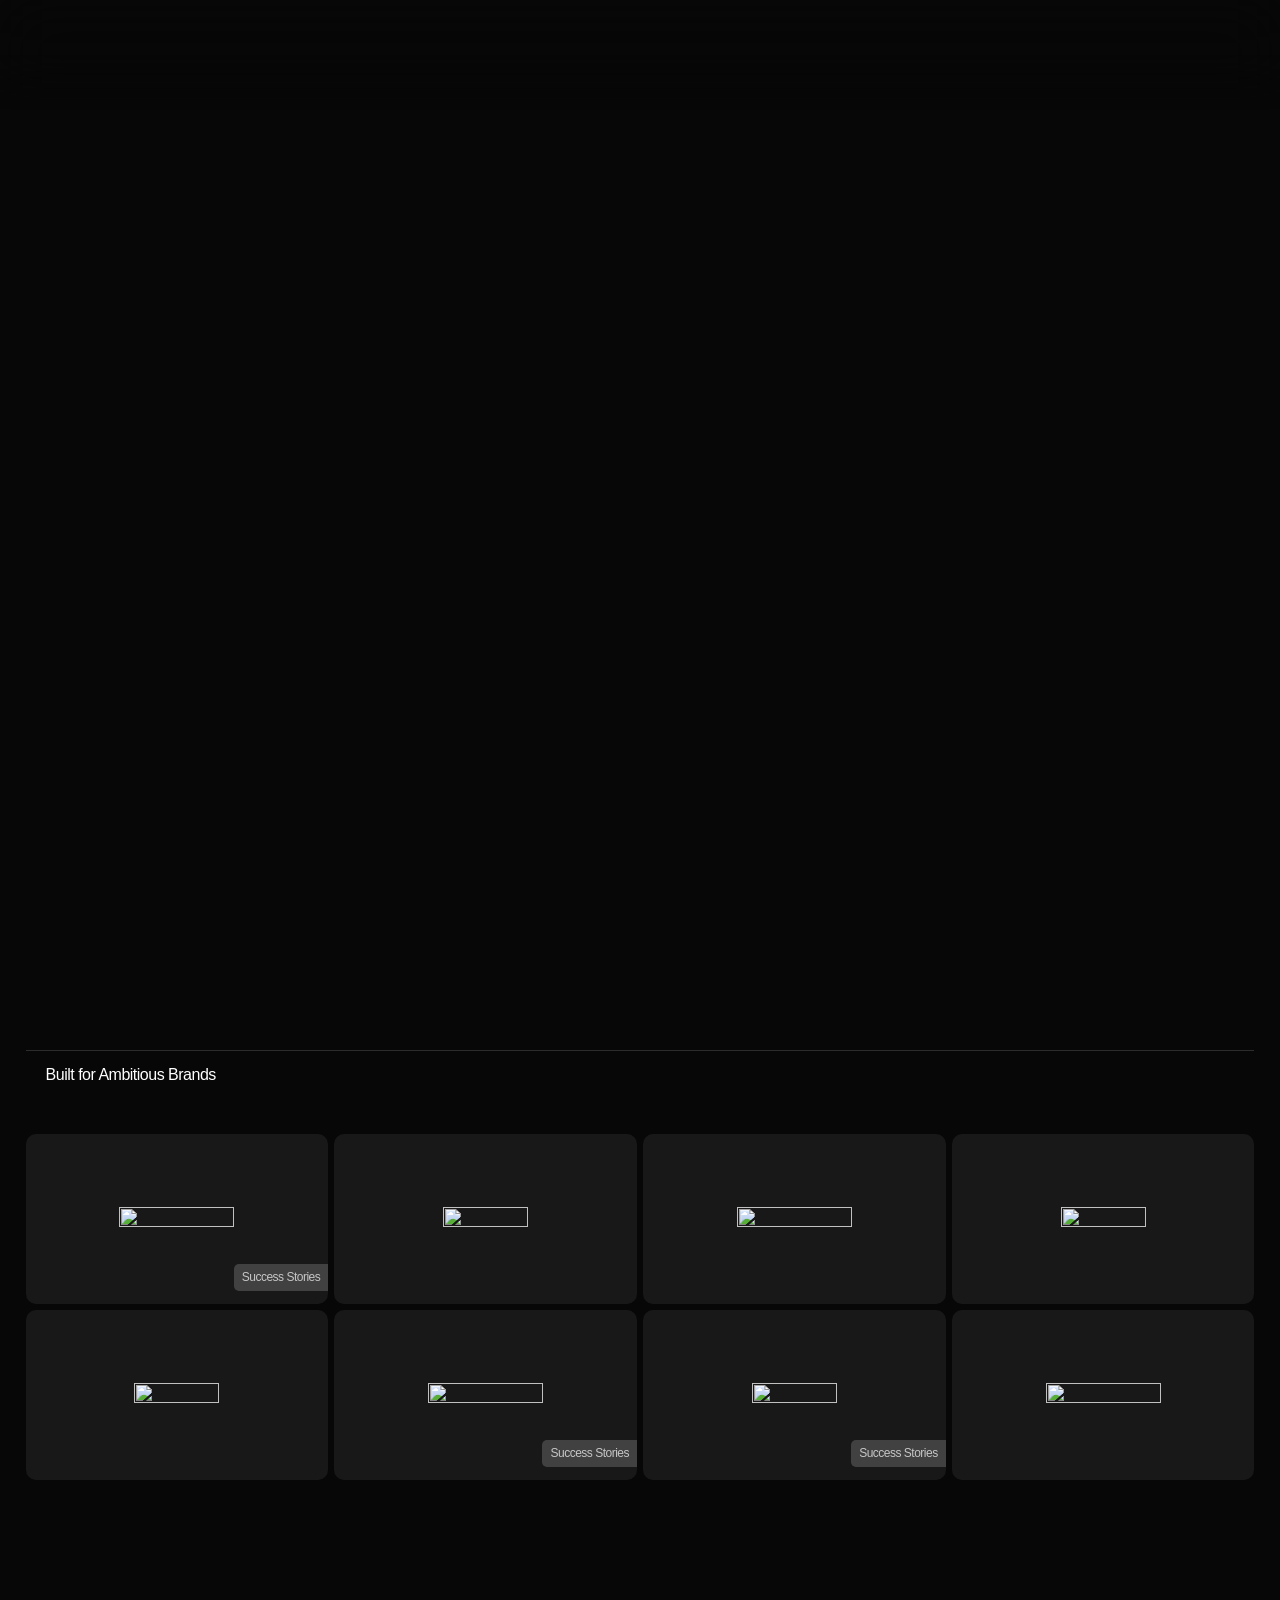
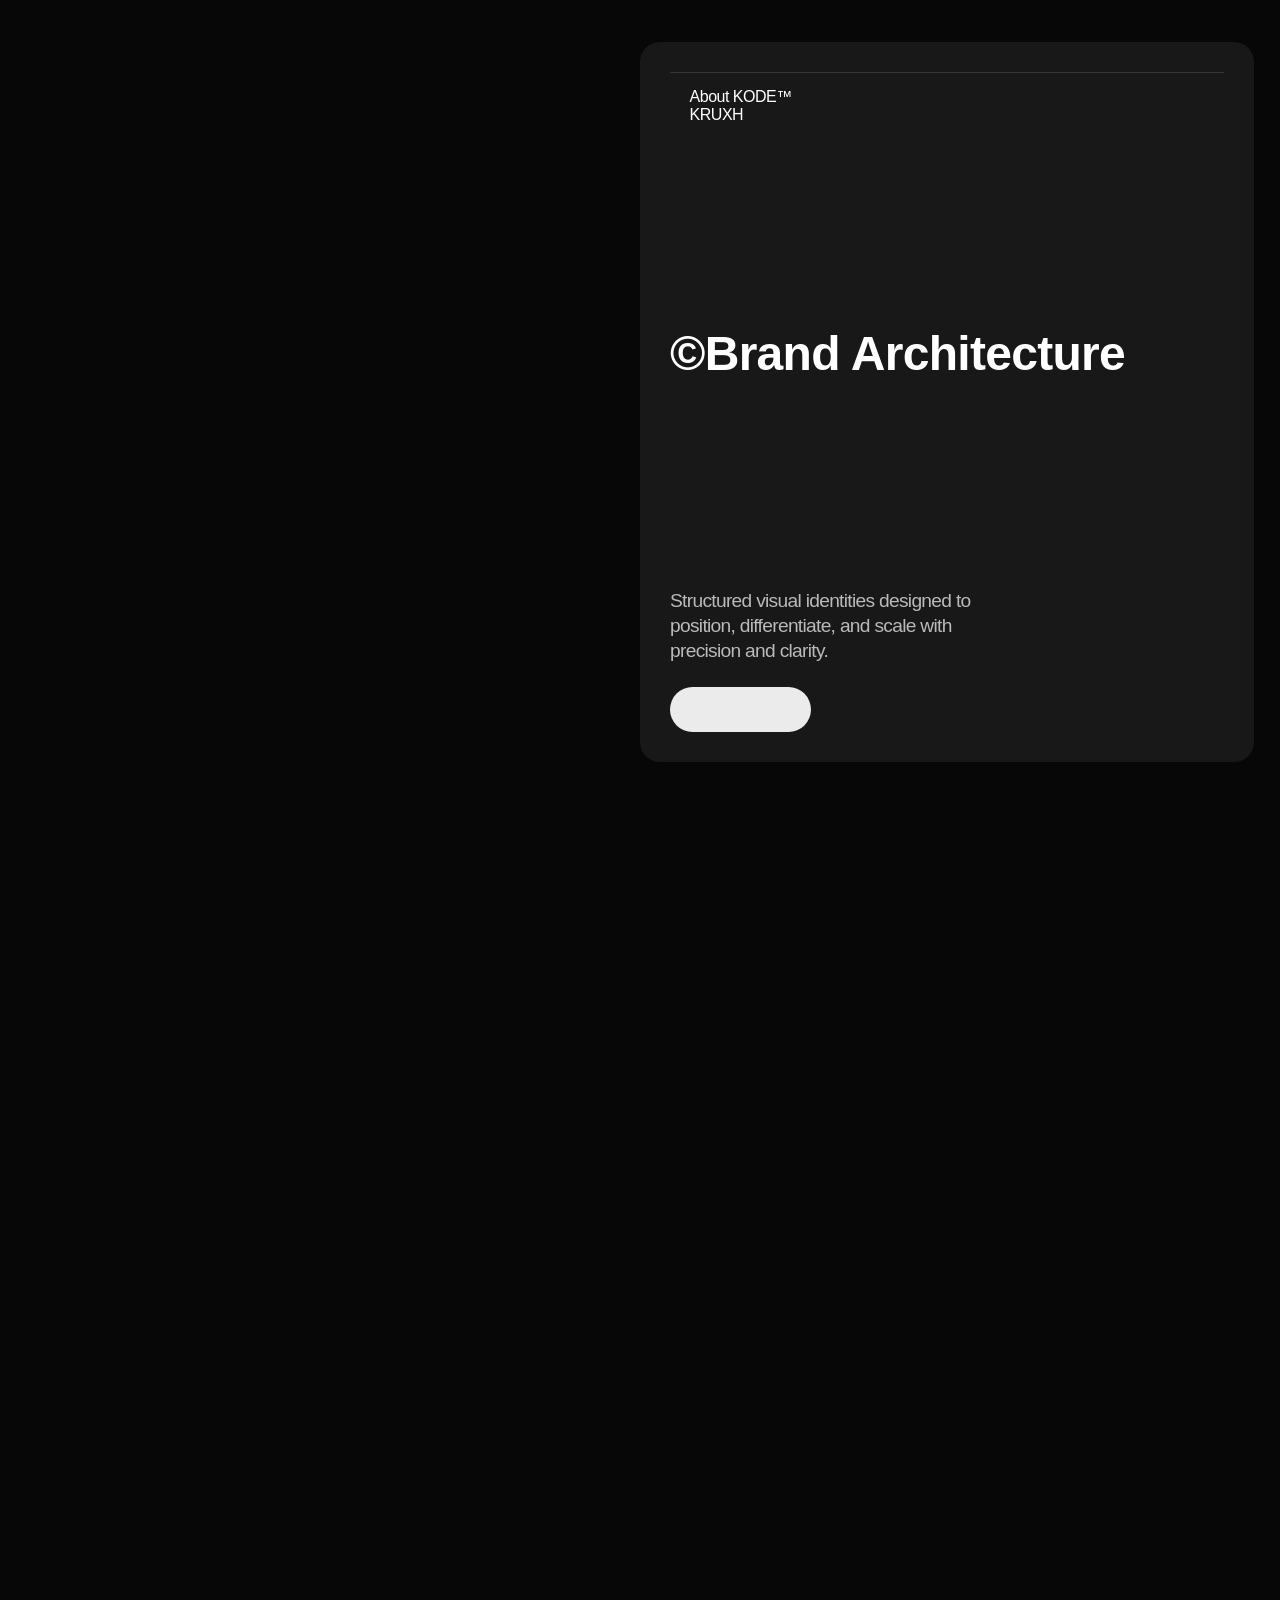
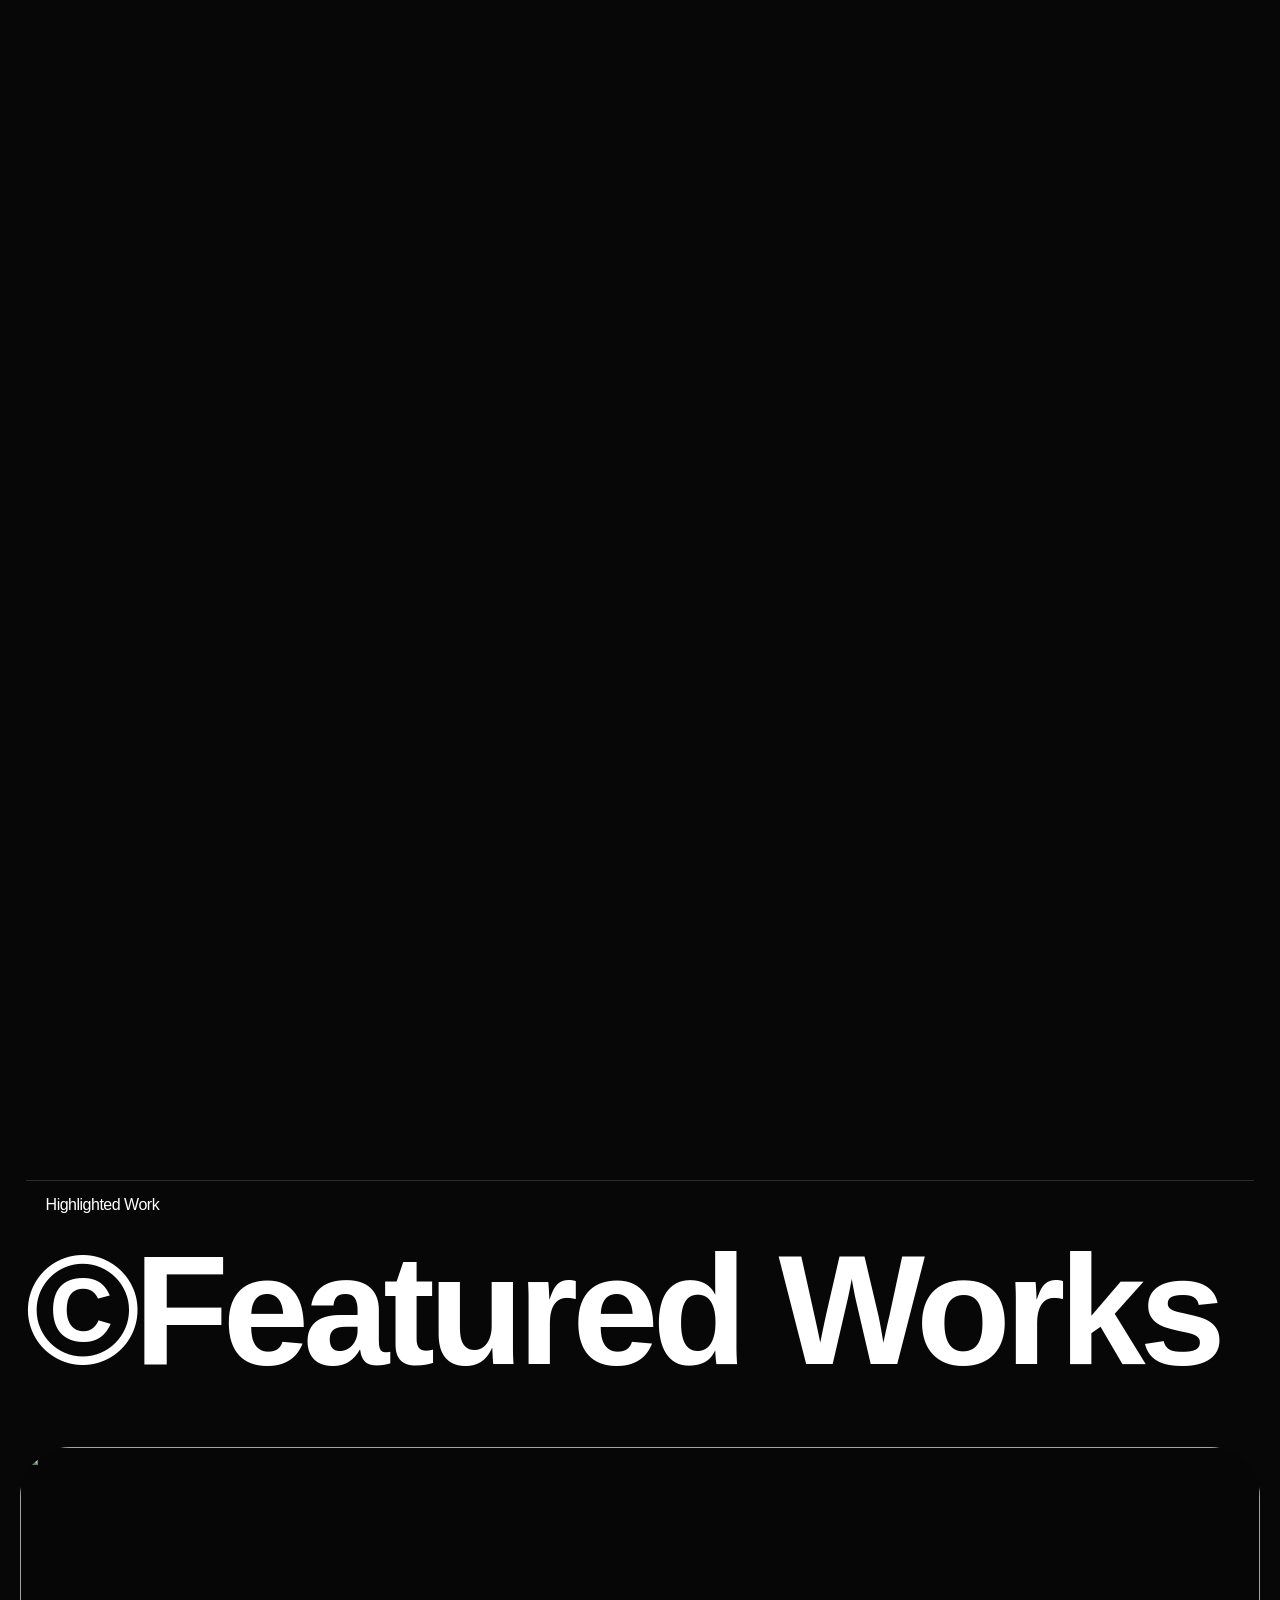
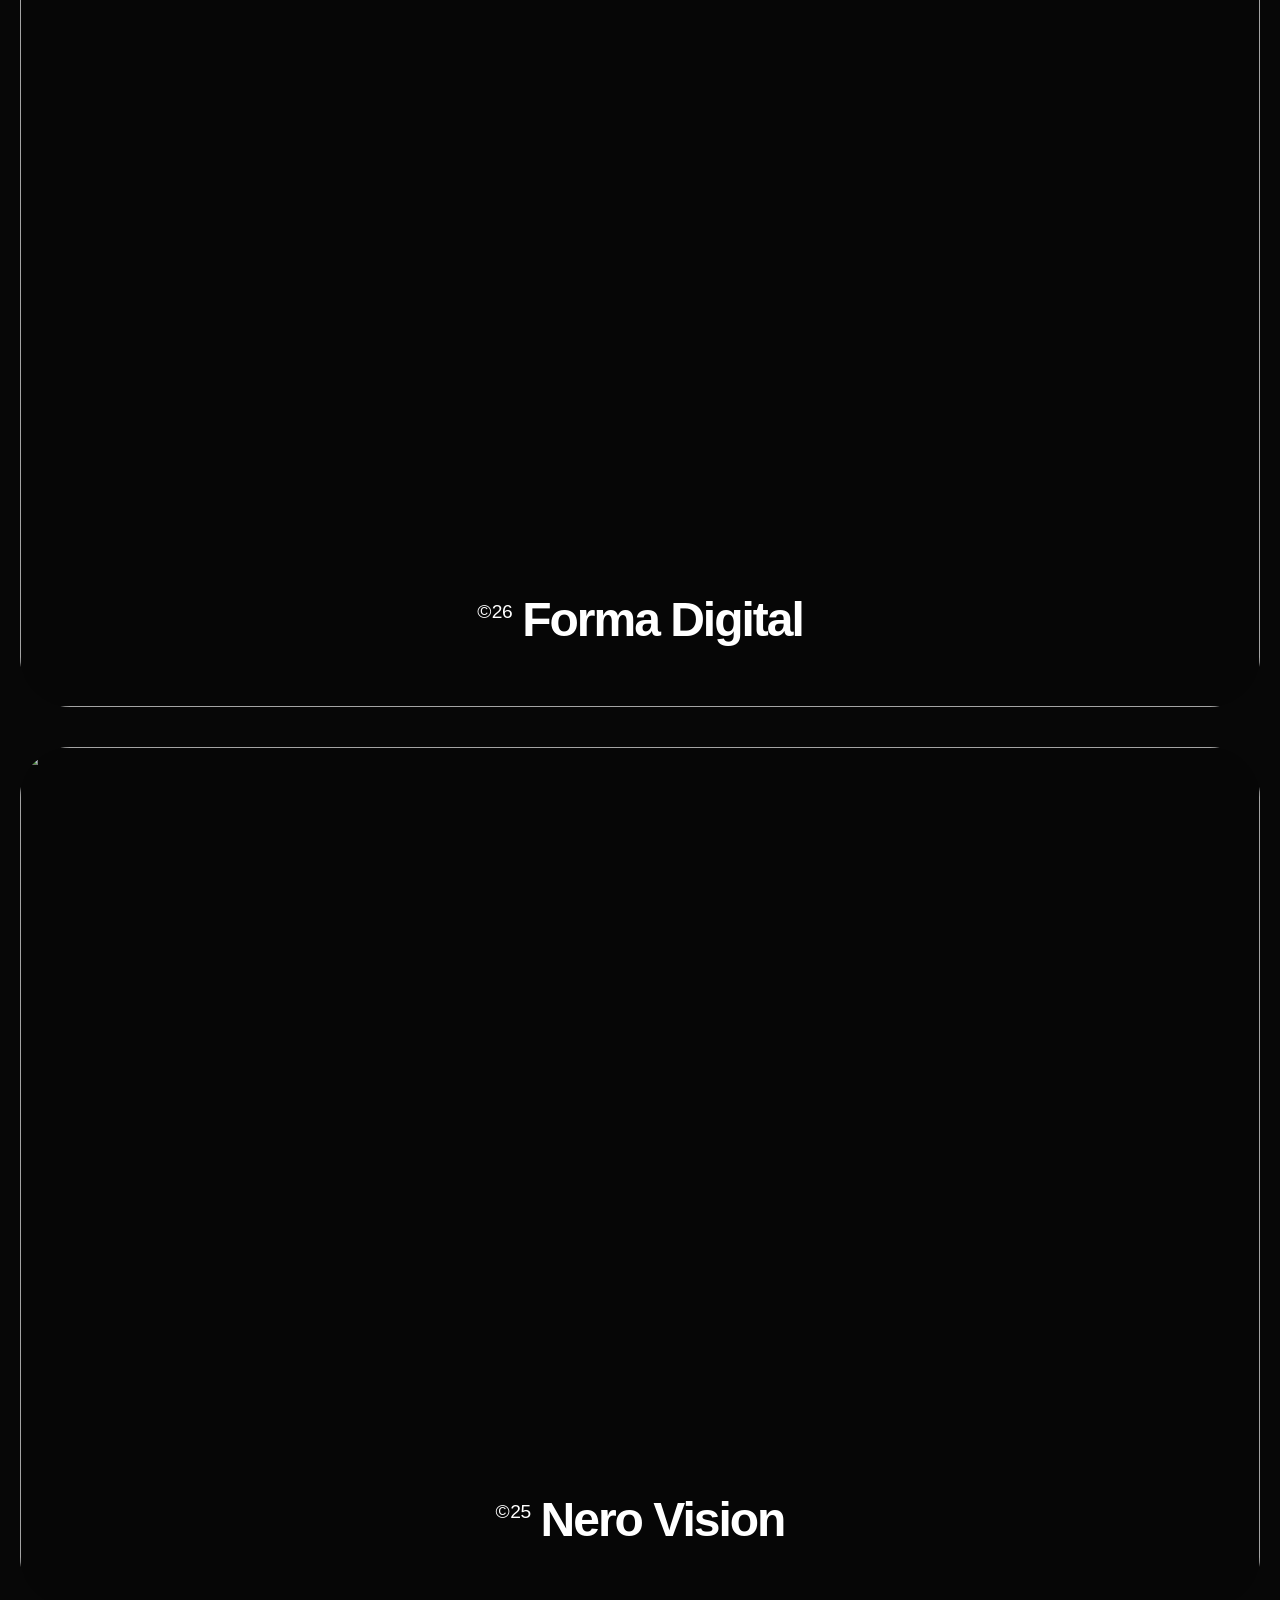
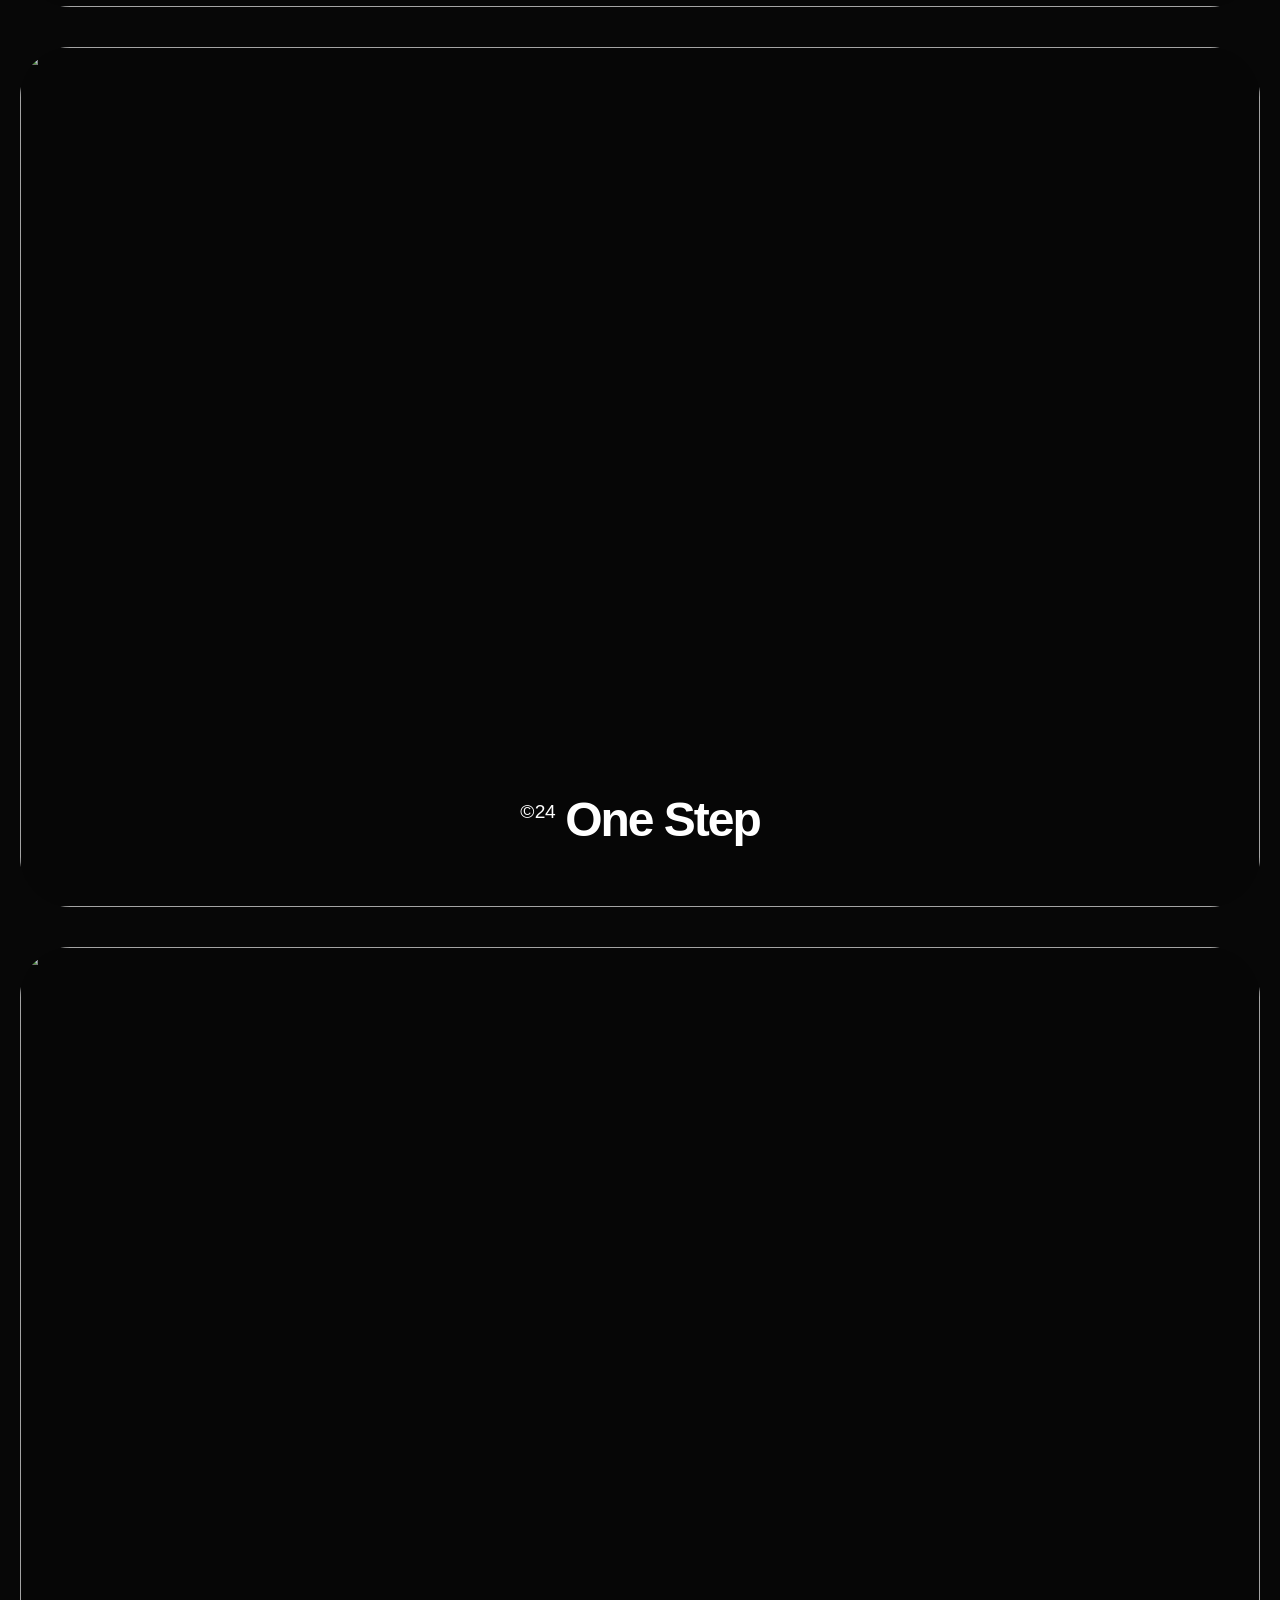
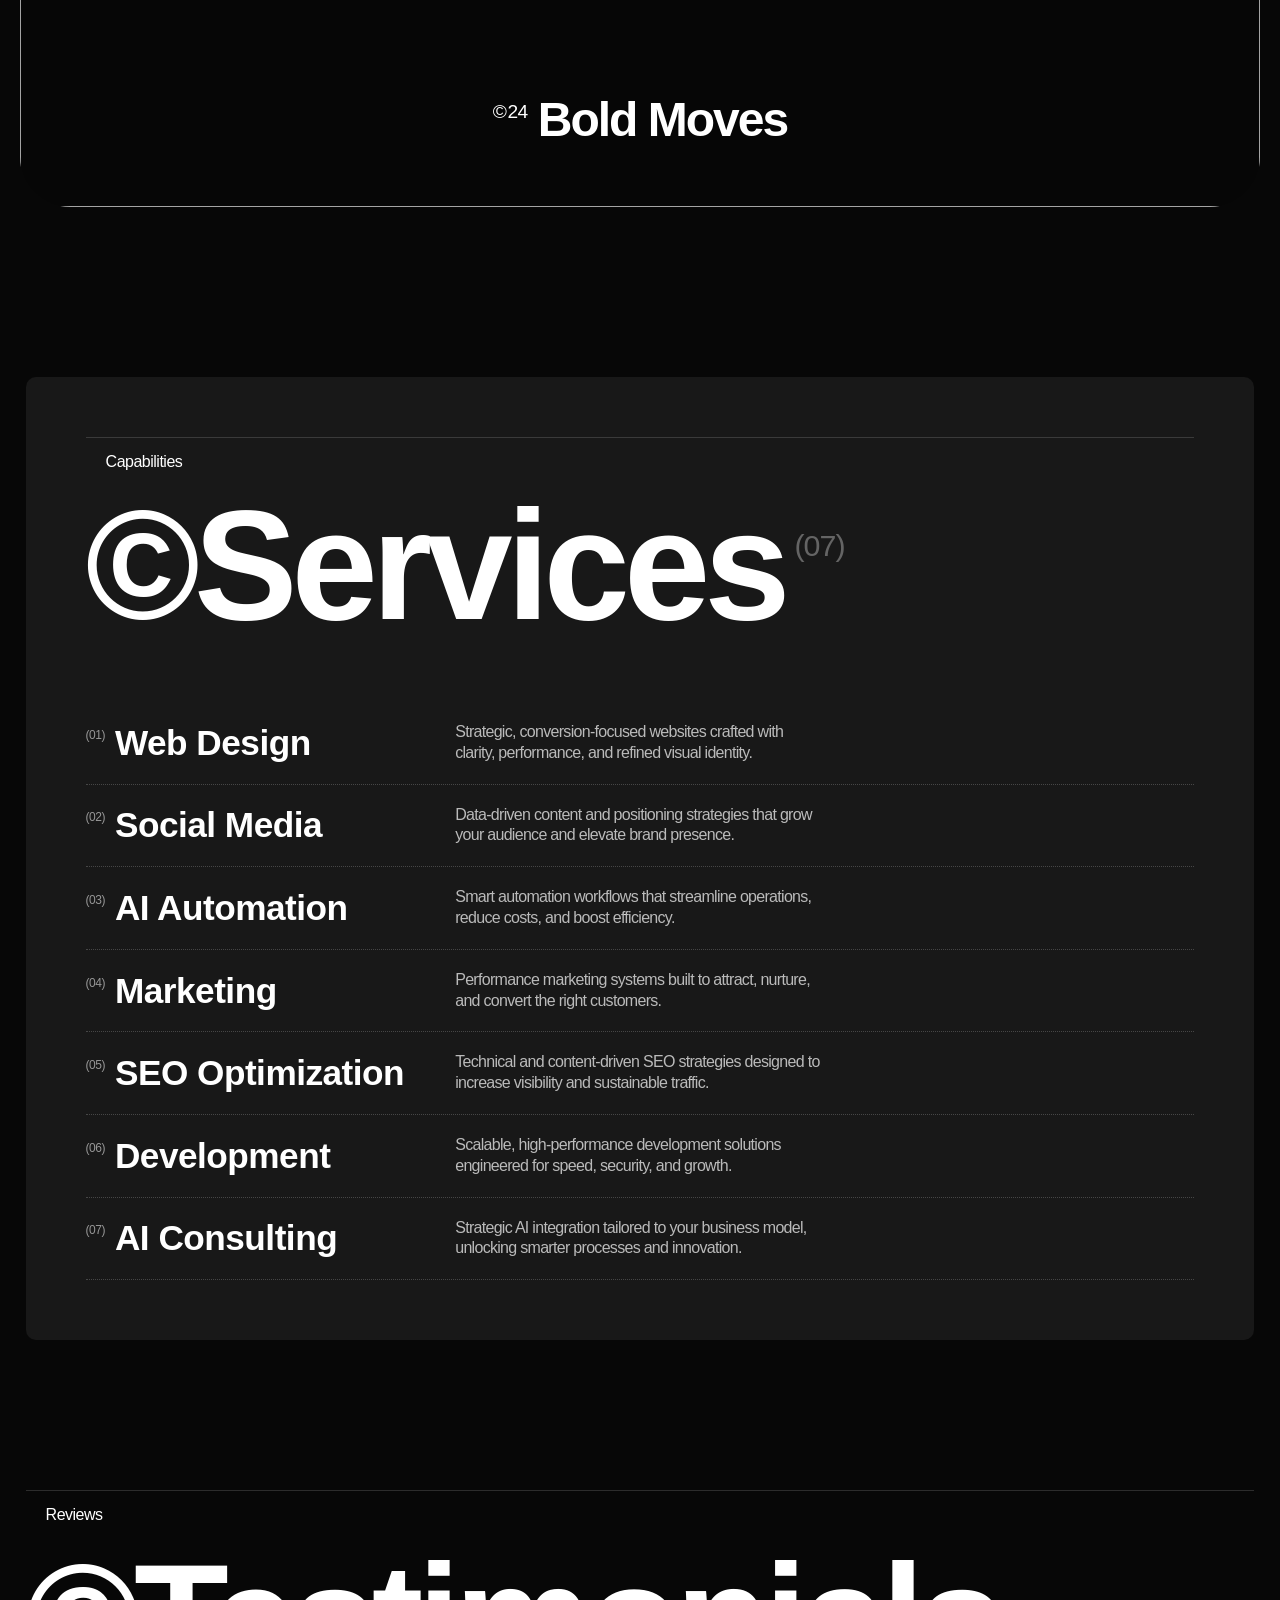
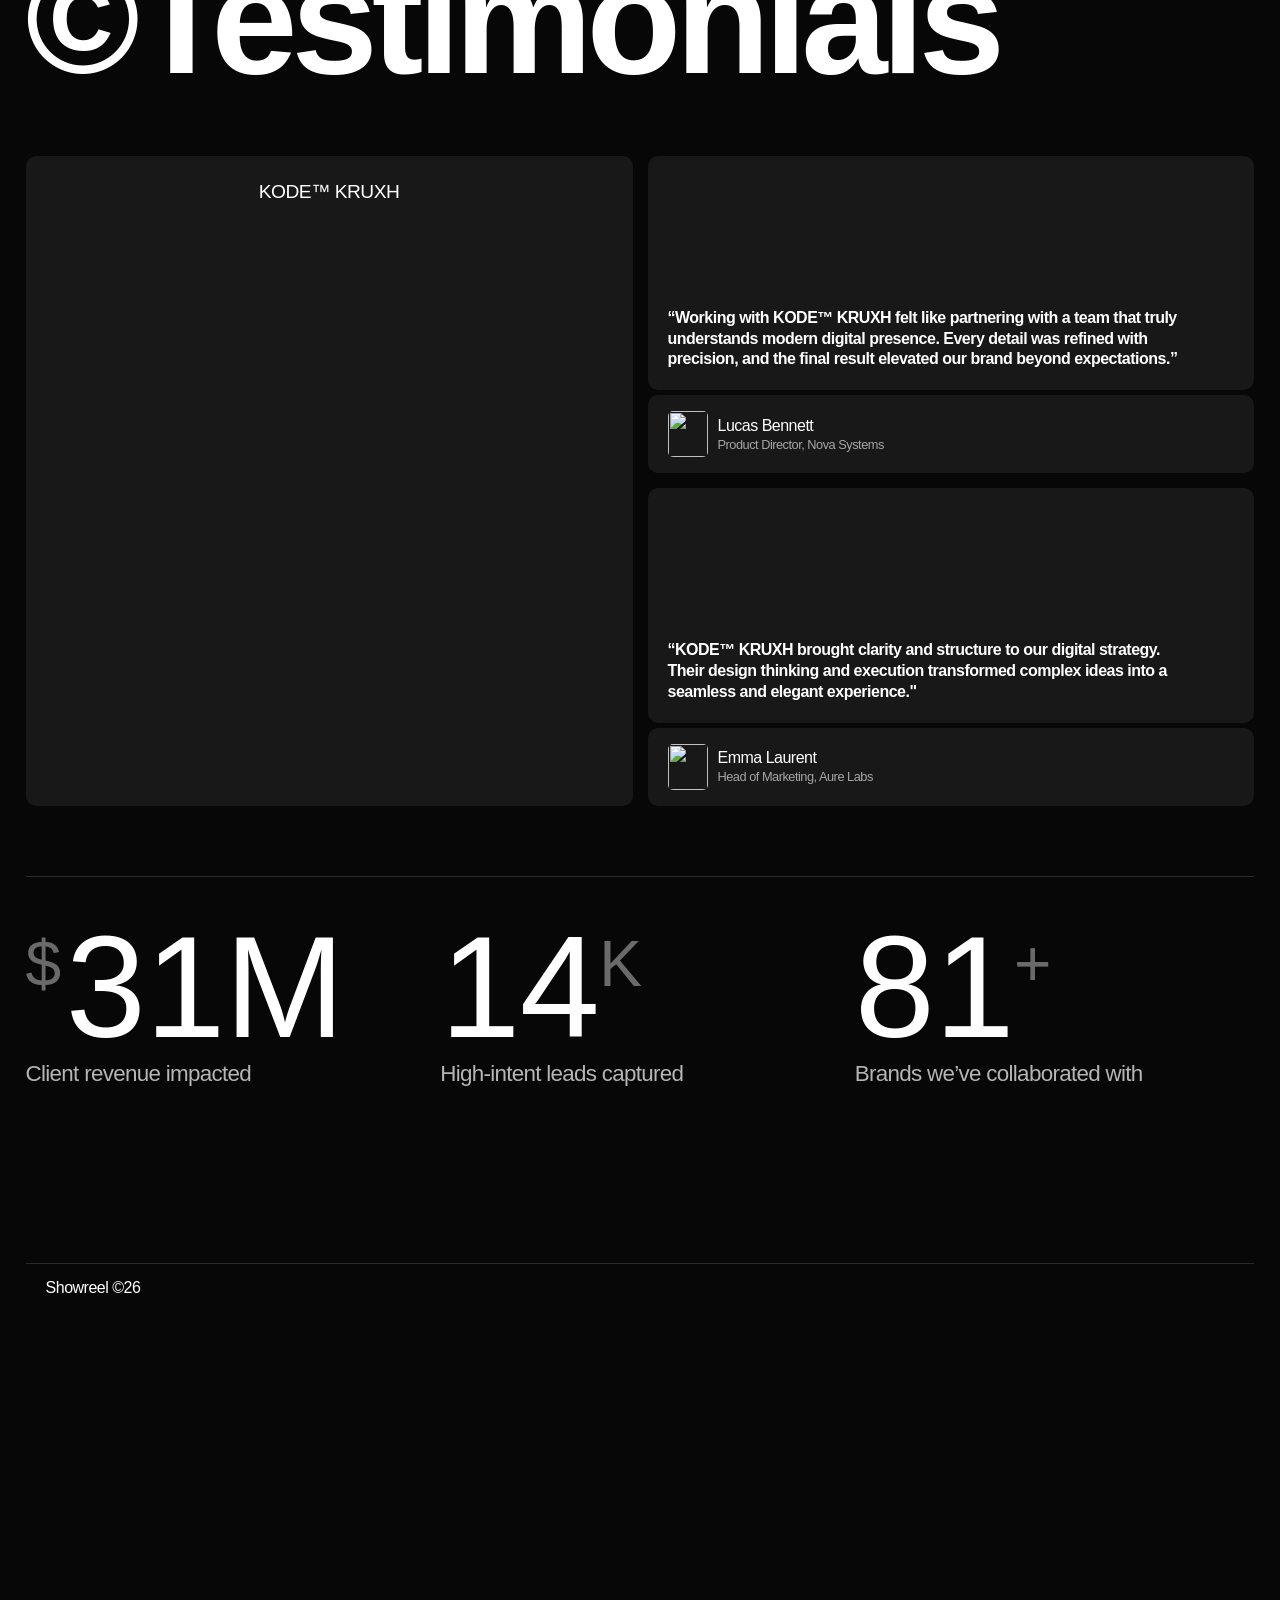
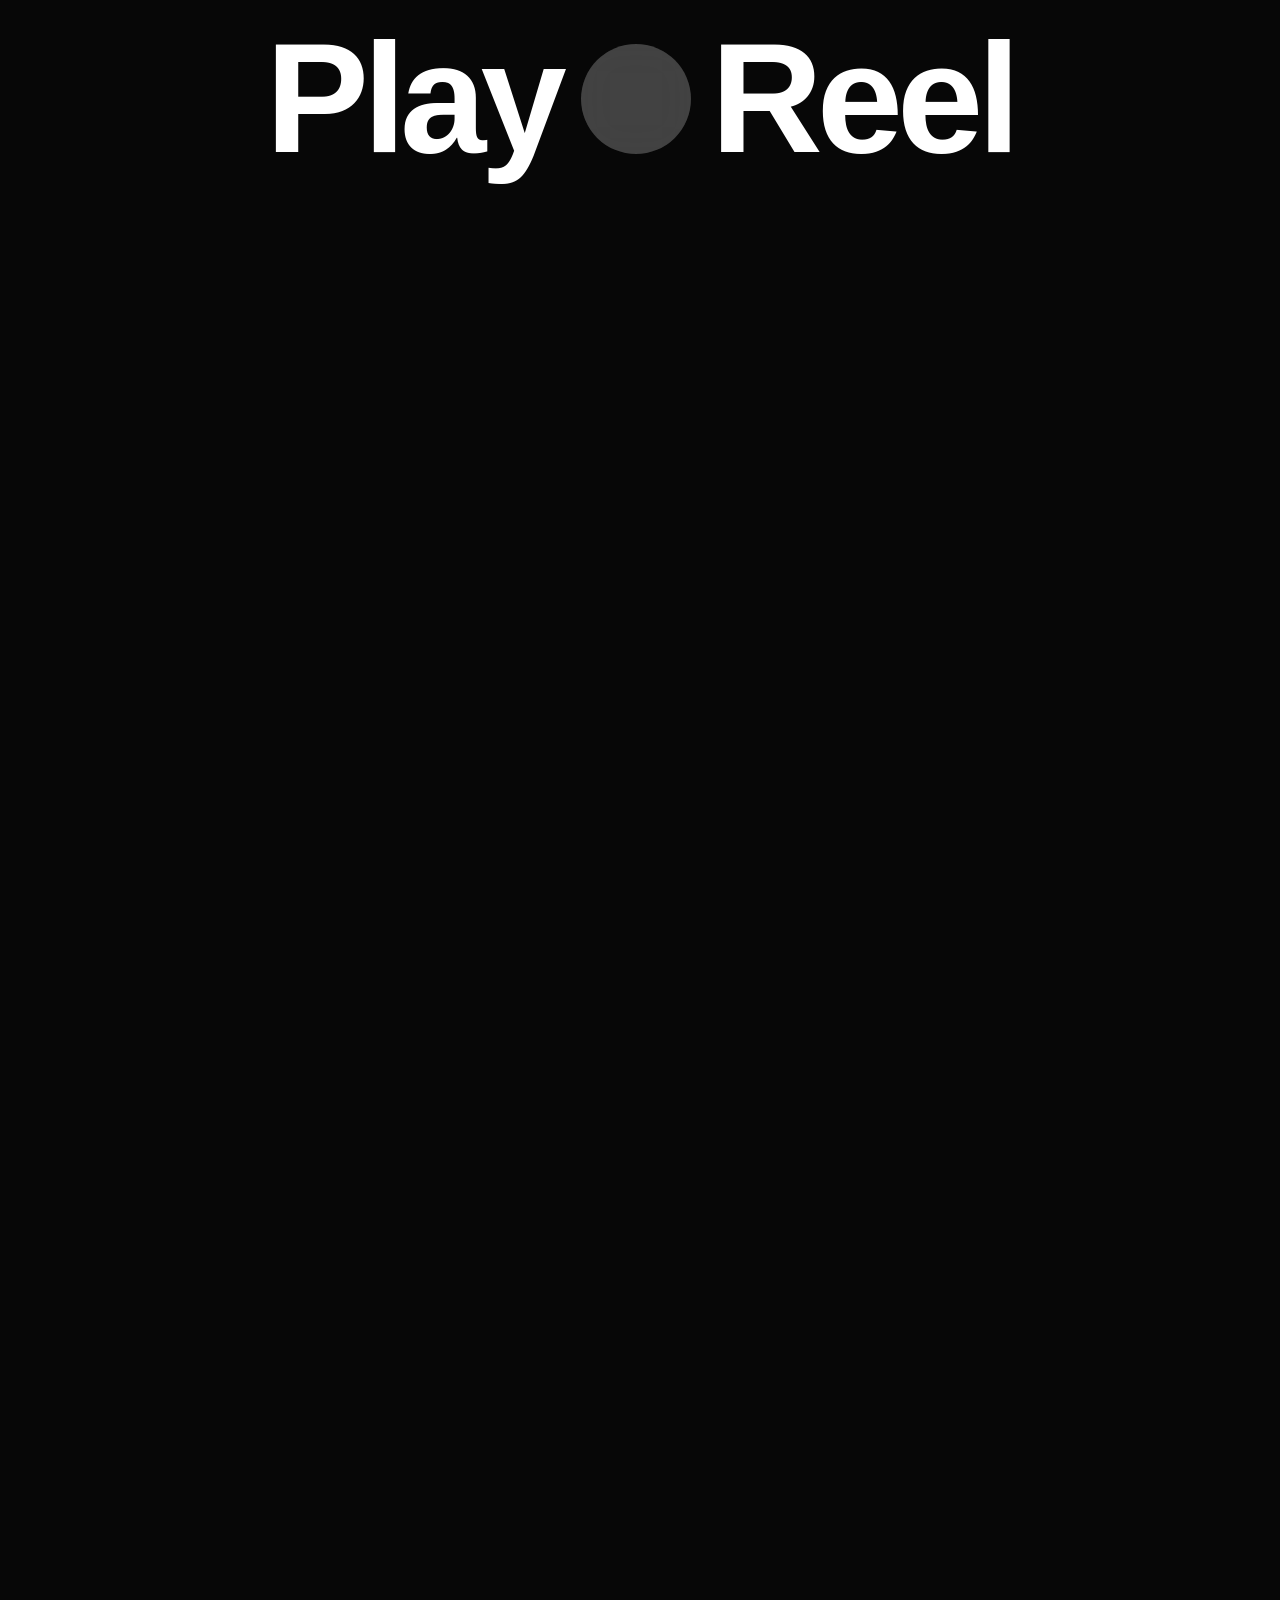
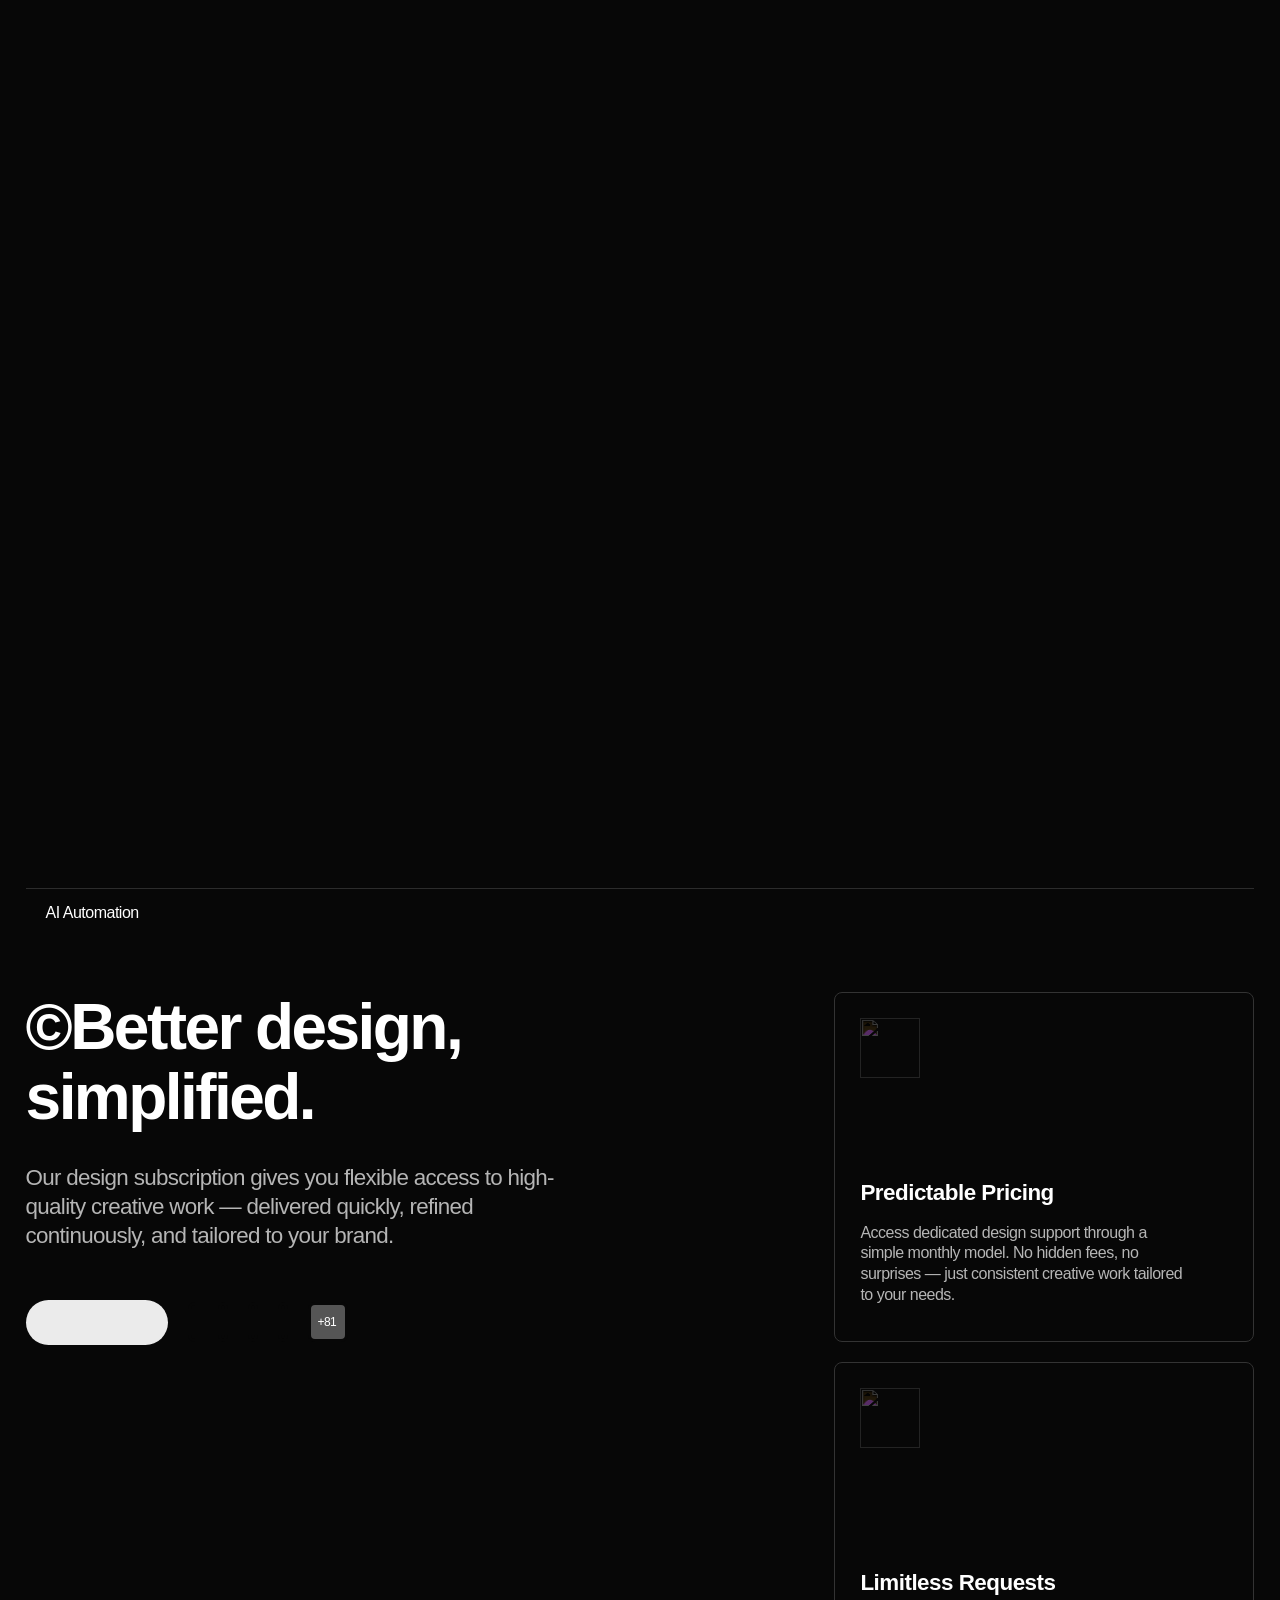
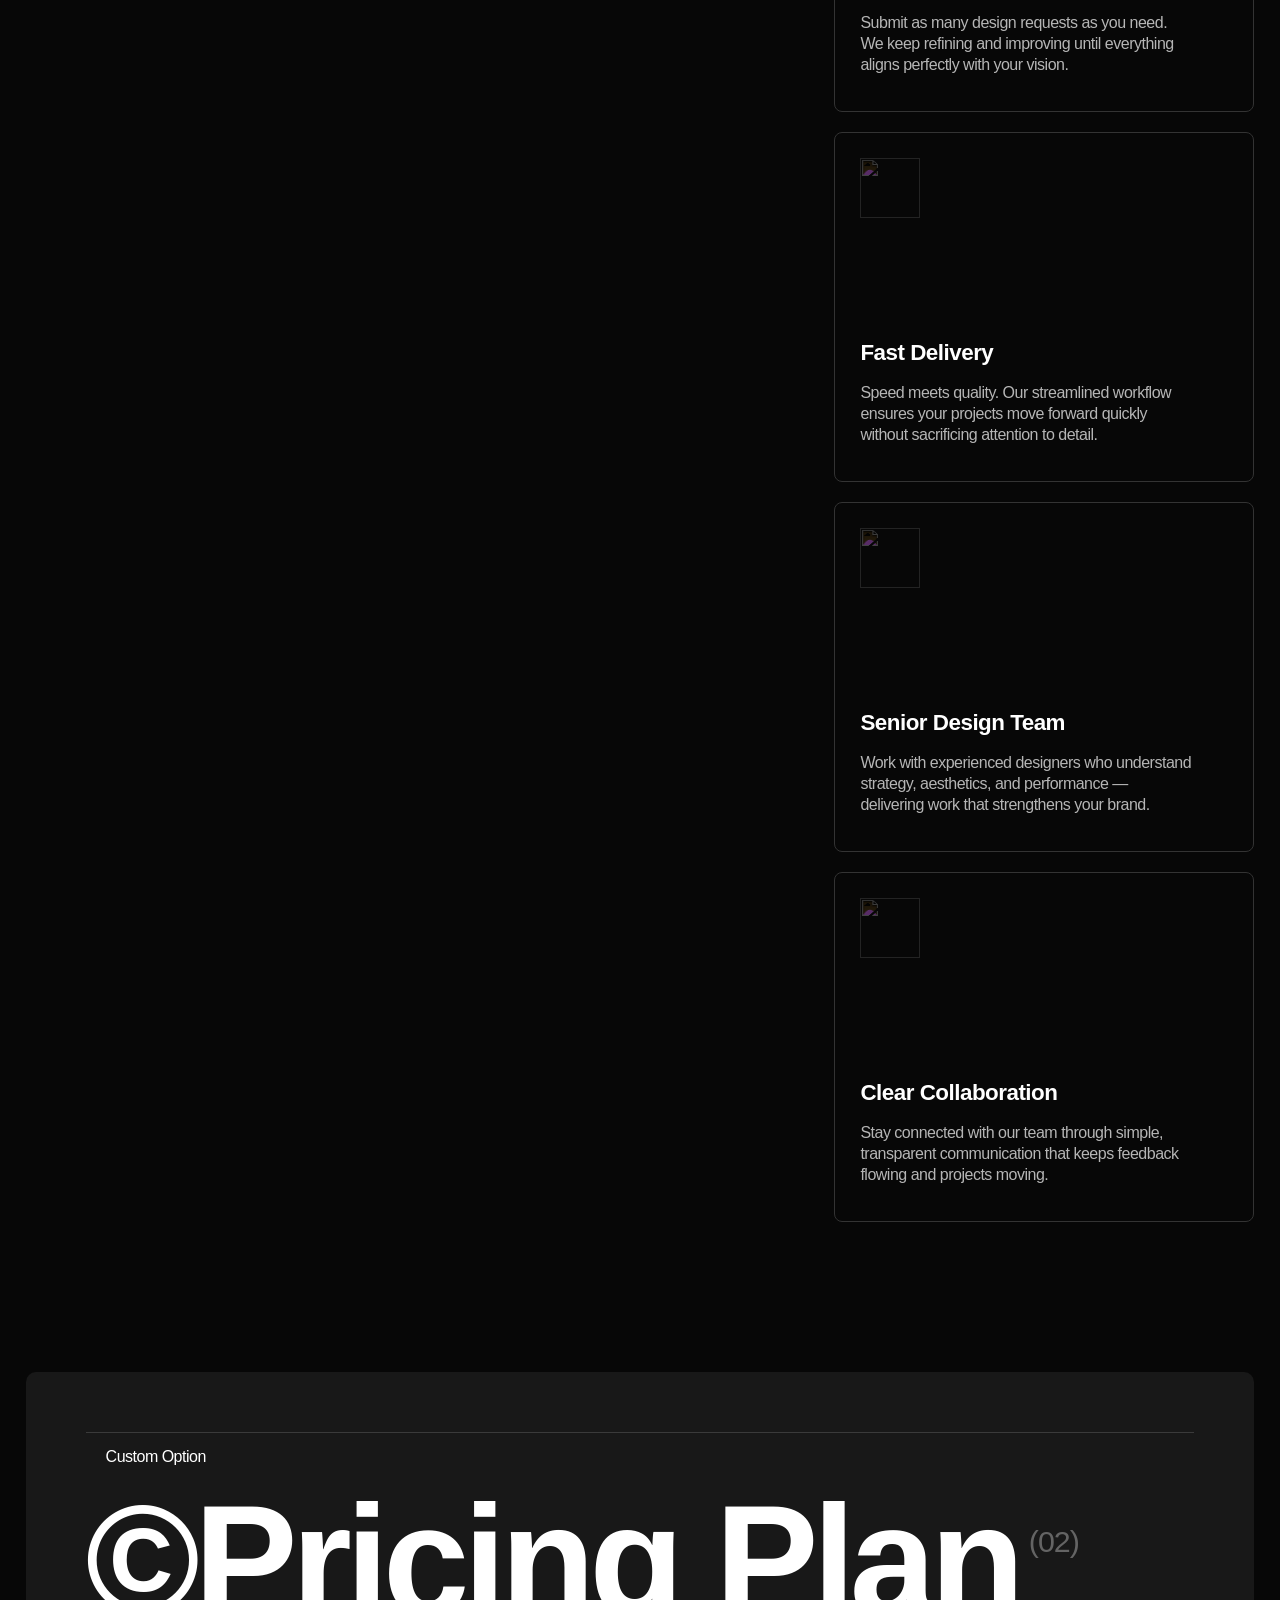
==== commit bcfbfd89: "Update index.html" ====
--- a/index.html
+++ b/index.html
@@ -185,6 +185,14 @@
                     }
                 ]
             }</script>
+            <script>
+                document.addEventListener('DOMContentLoaded', (event) => {
+                    const elementsToDelete = document.querySelectorAll('.w-webflow-badge, .template-navigator');
+                    elementsToDelete.forEach(element => {
+                        element.remove();
+                    });
+                });
+            </script>
     </head>
     <body>
         <div class="blur-effect"></div>
@@ -196,7 +204,7 @@
                 </a>
                 <div id="w-node-_3f11dda1-59af-fb4a-c839-097037349a18-37349a11" class="make-grid hide-mobile">
                     <nav role="navigation" class="nav-menu first w-nav-menu">
-                        <a href="index.html" aria-current="page" class="button-link w-inline-block w--current">
+                        <a href="/kodekruxh/index.html" aria-current="page" class="button-link w-inline-block w--current">
                             <div class="button-flex">
                                 <div class="text-overflow">
                                     <div class="navigation-text-main _01">Home</div>
@@ -207,7 +215,7 @@
                                 </div>
                             </div>
                         </a>
-                        <a href="/about.html" class="button-link w-inline-block">
+                        <a href="/kodekruxh/about.html" class="button-link w-inline-block">
                             <div class="button-flex">
                                 <div class="text-overflow">
                                     <div class="navigation-text-main _01">About</div>
@@ -218,7 +226,7 @@
                                 </div>
                             </div>
                         </a>
-                        <a href="/work.html" class="button-link w-inline-block">
+                        <a href="/kodekruxh/work.html" class="button-link w-inline-block">
                             <div class="button-flex">
                                 <div class="text-overflow">
                                     <div class="navigation-text-main _01">
@@ -230,9 +238,8 @@
                                     <div class="line-absolute"></div>
                                 </div>
                             </div>
-                            <div class="number-text">(14)</div>
                         </a>
-                        <a href="/services.html" class="button-link w-inline-block">
+                        <a href="/kodekruxh/services.html" class="button-link w-inline-block">
                             <div class="button-flex">
                                 <div class="text-overflow">
                                     <div class="navigation-text-main _01">Services</div>
@@ -242,9 +249,8 @@
                                     <div class="line-absolute"></div>
                                 </div>
                             </div>
-                            <div class="number-text">(07)</div>
                         </a>
-                        <a href="/contact.html" class="button-link w-inline-block">
+                        <a href="/kodekruxh/contact.html" class="button-link w-inline-block">
                             <div class="button-flex">
                                 <div class="text-overflow">
                                     <div class="navigation-text-main _01">Contact</div>
@@ -1765,11 +1771,11 @@
                                 <div id="w-node-da49b1d2-431a-4e8e-b6c3-f4888cad9fea-8cad9fd8" class="div-block-2">
                                     <a id="w-node-cfa6b7f9-4425-9fa6-b4f3-9f335bef16b7-5bef16b7" href="/contact" class="contact-team w-inline-block">
                                         <div class="team-photo">
-                                            <img loading="lazy" src="https://cdn.prod.website-files.com/699ed6f18aceafc086e38a82/69a80e66c49a31679ae575fe_Dramatic%20Blue%20Portrait.webp" alt="" sizes="(max-width: 512px) 100vw, 512px" srcset="https://cdn.prod.website-files.com/699ed6f18aceafc086e38a82/69a80e66c49a31679ae575fe_Dramatic%20Blue%20Portrait-p-500.webp 500w, https://cdn.prod.website-files.com/699ed6f18aceafc086e38a82/69a80e66c49a31679ae575fe_Dramatic%20Blue%20Portrait-p-800.webp 800w, https://cdn.prod.website-files.com/699ed6f18aceafc086e38a82/69a80e66c49a31679ae575fe_Dramatic%20Blue%20Portrait-p-1080.webp 1080w, https://cdn.prod.website-files.com/699ed6f18aceafc086e38a82/69a80e66c49a31679ae575fe_Dramatic%20Blue%20Portrait.webp 1200w" class="img-team"/>
+                                            <img loading="lazy" src="images/lyla-noble.jpg" alt="" sizes="(max-width: 512px) 100vw, 512px" srcset="images/lyla-noble.jpg 500w, images/lyla-noble.jpg 800w, images/lyla-noble.jpg 1080w, images/lyla-noble.jpg 1200w" class="img-team"/>
                                         </div>
                                         <div class="founder-flex">
                                             <div class="founder-overflow">
-                                                <div class="smaller-text _01">3 Slots Open — Mar.</div>
+                                                <div class="smaller-text _01">18 Slots Open — Mar.</div>
                                                 <div class="smaller-text _01">Contact us</div>
                                             </div>
                                             <div class="small-flex">
@@ -1862,7 +1868,7 @@
                         </div>
                     </div>
                     <div class="max-w-right">
-                        <a href="/index.html" aria-current="page" class="button-big-menu w-inline-block w--current">
+                        <a href="/kodekruxh/index.html" aria-current="page" class="button-big-menu w-inline-block w--current">
                             <div class="button-big-flex">
                                 <img width="18" loading="lazy" alt="" src="https://cdn.prod.website-files.com/699ed6f18aceafc086e38a82/699f89c49271389efbdafdbc_arrows.png" class="button-big-arrow"/>
                                 <div class="big-text-btn">Home</div>
@@ -1875,7 +1881,7 @@
                                 <div class="button-big-line-overlay"></div>
                             </div>
                         </a>
-                        <a href="/about.html" class="button-big-menu w-inline-block">
+                        <a href="/kodekruxh/about.html" class="button-big-menu w-inline-block">
                             <div class="button-big-flex">
                                 <img width="18" loading="lazy" alt="" src="https://cdn.prod.website-files.com/699ed6f18aceafc086e38a82/699f89c49271389efbdafdbc_arrows.png" class="button-big-arrow"/>
                                 <div class="big-text-btn">About</div>
@@ -1888,7 +1894,7 @@
                                 <div class="button-big-line-overlay"></div>
                             </div>
                         </a>
-                        <a href="/services.html" class="button-big-menu w-inline-block">
+                        <a href="/kodekruxh/services.html" class="button-big-menu w-inline-block">
                             <div class="button-big-flex">
                                 <img width="18" loading="lazy" alt="" src="https://cdn.prod.website-files.com/699ed6f18aceafc086e38a82/699f89c49271389efbdafdbc_arrows.png" class="button-big-arrow"/>
                                 <div class="big-text-btn">Services</div>
@@ -1901,7 +1907,7 @@
                                 <div class="button-big-line-overlay"></div>
                             </div>
                         </a>
-                        <a href="/work.html" class="button-big-menu w-inline-block">
+                        <a href="/kodekruxh/work.html" class="button-big-menu w-inline-block">
                             <div class="button-big-flex">
                                 <img width="18" loading="lazy" alt="" src="https://cdn.prod.website-files.com/699ed6f18aceafc086e38a82/699f89c49271389efbdafdbc_arrows.png" class="button-big-arrow"/>
                                 <div class="big-text-btn">Work</div>
@@ -1914,7 +1920,7 @@
                                 <div class="button-big-line-overlay"></div>
                             </div>
                         </a>
-                        <a href="/contact.html" class="button-big-menu w-inline-block">
+                        <a href="/kodekruxh/contact.html" class="button-big-menu w-inline-block">
                             <div class="button-big-flex">
                                 <img width="18" loading="lazy" alt="" src="https://cdn.prod.website-files.com/699ed6f18aceafc086e38a82/699f89c49271389efbdafdbc_arrows.png" class="button-big-arrow"/>
                                 <div class="big-text-btn">Contact</div>
@@ -1958,19 +1964,19 @@
                     <nav class="template-navigator-dropdown-list w-dropdown-list">
                         <div style="-webkit-transform:translate3d(0, 24px, 0) scale3d(1, 1, 1) rotateX(0) rotateY(0) rotateZ(0) skew(0, 0);-moz-transform:translate3d(0, 24px, 0) scale3d(1, 1, 1) rotateX(0) rotateY(0) rotateZ(0) skew(0, 0);-ms-transform:translate3d(0, 24px, 0) scale3d(1, 1, 1) rotateX(0) rotateY(0) rotateZ(0) skew(0, 0);transform:translate3d(0, 24px, 0) scale3d(1, 1, 1) rotateX(0) rotateY(0) rotateZ(0) skew(0, 0);opacity:0" class="template-navigator-pages-wrap">
                             <div class="showcase-grid">
-                                <a href="/" aria-current="page" class="template-slide w-inline-block w--current">
+                                <a href="/kodekruxh/index.html" aria-current="page" class="template-slide w-inline-block w--current">
                                     <img width="70" sizes="100vw" alt="" src="https://cdn.prod.website-files.com/699ed6f18aceafc086e38a82/69b28cca60962972a68f31c2_pres-1.png" loading="eager" srcset="https://cdn.prod.website-files.com/699ed6f18aceafc086e38a82/69b28cca60962972a68f31c2_pres-1-p-500.png 500w, https://cdn.prod.website-files.com/699ed6f18aceafc086e38a82/69b28cca60962972a68f31c2_pres-1-p-800.png 800w, https://cdn.prod.website-files.com/699ed6f18aceafc086e38a82/69b28cca60962972a68f31c2_pres-1-p-1080.png 1080w, https://cdn.prod.website-files.com/699ed6f18aceafc086e38a82/69b28cca60962972a68f31c2_pres-1.png 1500w" class="template-image"/>
                                     <div>
                                         <div class="slide-text for-slide">(Home)</div>
                                     </div>
                                 </a>
-                                <a href="/about" class="template-slide w-inline-block">
+                                <a href="/kodekruxh/about.html" class="template-slide w-inline-block">
                                     <img width="70" sizes="100vw" alt="" src="https://cdn.prod.website-files.com/699ed6f18aceafc086e38a82/69b28ccaf6383c32a9646794_pres-2.png" loading="eager" srcset="https://cdn.prod.website-files.com/699ed6f18aceafc086e38a82/69b28ccaf6383c32a9646794_pres-2-p-500.png 500w, https://cdn.prod.website-files.com/699ed6f18aceafc086e38a82/69b28ccaf6383c32a9646794_pres-2-p-800.png 800w, https://cdn.prod.website-files.com/699ed6f18aceafc086e38a82/69b28ccaf6383c32a9646794_pres-2-p-1080.png 1080w, https://cdn.prod.website-files.com/699ed6f18aceafc086e38a82/69b28ccaf6383c32a9646794_pres-2.png 1500w" class="template-image"/>
                                     <div>
                                         <div class="slide-text for-slide">(About)</div>
                                     </div>
                                 </a>
-                                <a href="/work" class="template-slide w-inline-block">
+                                <a href="/kodekruxh/work.html" class="template-slide w-inline-block">
                                     <img width="70" sizes="100vw" alt="" src="https://cdn.prod.website-files.com/699ed6f18aceafc086e38a82/69b28cca492e36dcf2f78bba_pres-3.png" loading="eager" srcset="https://cdn.prod.website-files.com/699ed6f18aceafc086e38a82/69b28cca492e36dcf2f78bba_pres-3-p-500.png 500w, https://cdn.prod.website-files.com/699ed6f18aceafc086e38a82/69b28cca492e36dcf2f78bba_pres-3-p-800.png 800w, https://cdn.prod.website-files.com/699ed6f18aceafc086e38a82/69b28cca492e36dcf2f78bba_pres-3-p-1080.png 1080w, https://cdn.prod.website-files.com/699ed6f18aceafc086e38a82/69b28cca492e36dcf2f78bba_pres-3.png 1500w" class="template-image"/>
                                     <div>
                                         <div class="slide-text for-slide">(Work)</div>
@@ -1982,7 +1988,7 @@
                                         <div class="slide-text for-slide">(Work Page)</div>
                                     </div>
                                 </a>
-                                <a href="/services" class="template-slide w-inline-block">
+                                <a href="/kodekruxh/services.html" class="template-slide w-inline-block">
                                     <img width="70" sizes="100vw" alt="" src="https://cdn.prod.website-files.com/699ed6f18aceafc086e38a82/69b28cca6a09bcc5fca5de01_pres-5.png" loading="eager" srcset="https://cdn.prod.website-files.com/699ed6f18aceafc086e38a82/69b28cca6a09bcc5fca5de01_pres-5-p-500.png 500w, https://cdn.prod.website-files.com/699ed6f18aceafc086e38a82/69b28cca6a09bcc5fca5de01_pres-5-p-800.png 800w, https://cdn.prod.website-files.com/699ed6f18aceafc086e38a82/69b28cca6a09bcc5fca5de01_pres-5-p-1080.png 1080w, https://cdn.prod.website-files.com/699ed6f18aceafc086e38a82/69b28cca6a09bcc5fca5de01_pres-5.png 1500w" class="template-image"/>
                                     <div>
                                         <div class="slide-text for-slide">(Services)</div>
@@ -2000,7 +2006,7 @@
                                         <div class="slide-text for-slide">(Blog Page)</div>
                                     </div>
                                 </a>
-                                <a href="/contact" class="template-slide w-inline-block">
+                                <a href="/kodekruxh/contact.html" class="template-slide w-inline-block">
                                     <img width="70" sizes="100vw" alt="" src="https://cdn.prod.website-files.com/699ed6f18aceafc086e38a82/69b28cc9ff4ac875ec8ed572_pres-6.png" loading="eager" srcset="https://cdn.prod.website-files.com/699ed6f18aceafc086e38a82/69b28cc9ff4ac875ec8ed572_pres-6-p-500.png 500w, https://cdn.prod.website-files.com/699ed6f18aceafc086e38a82/69b28cc9ff4ac875ec8ed572_pres-6-p-800.png 800w, https://cdn.prod.website-files.com/699ed6f18aceafc086e38a82/69b28cc9ff4ac875ec8ed572_pres-6-p-1080.png 1080w, https://cdn.prod.website-files.com/699ed6f18aceafc086e38a82/69b28cc9ff4ac875ec8ed572_pres-6.png 1500w" class="template-image"/>
                                     <div>
                                         <div class="slide-text for-slide">(Contact)</div>
--- a/styles.css
+++ b/styles.css
@@ -169,7 +169,11 @@
 }
 
 w-webflow-badge {
- display: none;  
+ display: none !important; 
+}
+
+template-navigator {
+ display: none !important;  
 }
 
 @font-face {
@@ -4871,40 +4875,12 @@
   width: 95px;
 }
 
-.template-navigator-dropdown-toggle {
-  grid-column-gap: 4px;
-  grid-row-gap: 4px;
-  opacity: 1;
-  color: #fff;
-  letter-spacing: -.6px;
-  border: 1px solid #ffffff45;
-  border-radius: 5px;
-  justify-content: flex-start;
-  align-items: center;
-  padding: 7px 9px;
-  font-weight: 500;
-  display: flex;
-}
-
-.template-navigator-dropdown-toggle:hover {
-  background-color: #222;
-}
-
-.template-navigator-dropdowns {
-  display: flex;
-}
-
 .template-image {
   object-fit: cover;
   border: 1px solid #00000012;
   border-radius: 5px;
   width: 100%;
   height: auto;
-}
-
-.template-navigator-dropdown-list {
-  background-color: #ddd0;
-  bottom: 100%;
 }
 
 .showcase-grid {
@@ -4947,32 +4923,6 @@
   position: relative;
   top: -2px;
   left: -3px;
-}
-
-.template-navigator {
-  z-index: 9997;
-  grid-column-gap: 10px;
-  grid-row-gap: 10px;
-  color: #fff;
-  background-color: #242424;
-  border-radius: 5px;
-  justify-content: center;
-  align-items: center;
-  padding: 8px 10px 8px 8px;
-  display: flex;
-  position: fixed;
-  inset: auto auto 15px 15px;
-}
-
-.template-navigator-pages-wrap {
-  background-color: #242424;
-  border-radius: 5px;
-  width: 900px;
-  min-height: 323px;
-  padding: 15px;
-  position: relative;
-  bottom: 13px;
-  left: -6px;
 }
 
 @media screen and (min-width: 1920px) {
@@ -5453,10 +5403,6 @@
   .logo-image._01 {
     width: 75px;
   }
-
-  .template-navigator {
-    display: none;
-  }
 }
 
 @media screen and (max-width: 767px) {
